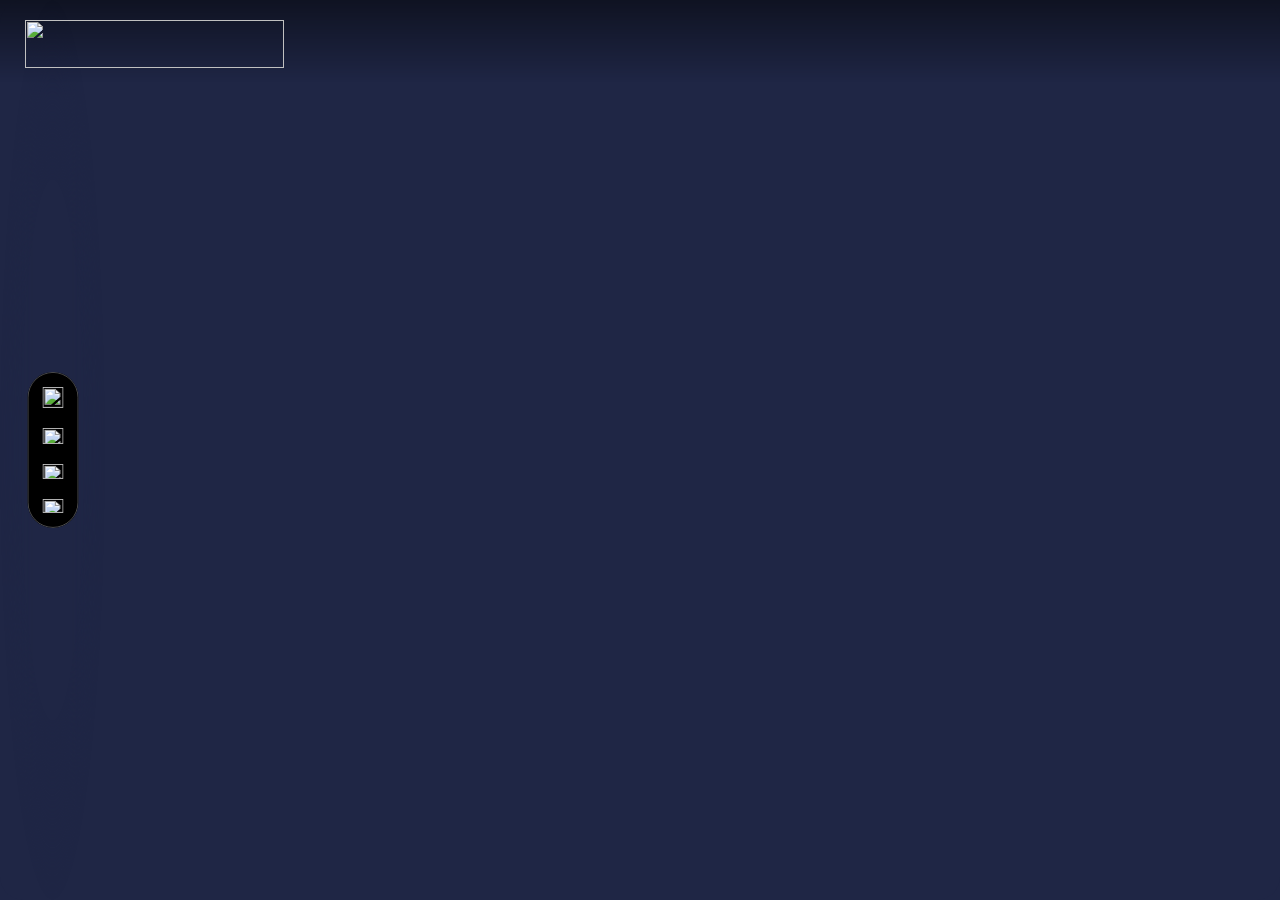
==== index.html @ d3532c1f "Export update from ReFramer" ====
<!DOCTYPE html>
<!-- Exported with ReFramer.site --><!-- Made in Framer · framer.com ✨ --><!-- Published Apr 3, 2026, 1:40 AM UTC --><html><head>
	<meta charset="utf-8">
	
	
	<script>try{if(localStorage.get("__framer_force_showing_editorbar_since")){const n=document.createElement("link");n.rel = "modulepreload";n.href="https://framer.com/edit/init.mjs";document.head.appendChild(n)}}catch(e){}</script>
	<!-- Start of headStart -->
    
    <!-- End of headStart -->
	<meta name="viewport" content="width=device-width">
	<meta name="generator" content="Framer 0ea0c8c">
	<title>SOUND</title>
    <meta name="description" content="a division of OneBckwrds. ">
    <meta name="framer-search-index" content="https://framerusercontent.com/sites/6inEaVMk2grixNBHelbTy5/searchIndex-jubYYOu0D5Bq.json">
    <meta name="framer-search-index-fallback" content="https://framerusercontent.com/sites/6inEaVMk2grixNBHelbTy5/searchIndex-I2uSWuNts4Jm.json">
    <link href="https://framerusercontent.com/images/EfOpJK9ZYY8UTPkIEVLcVHsOJQ.png" rel="icon" media="(prefers-color-scheme: light)">
    <link href="https://framerusercontent.com/images/EfOpJK9ZYY8UTPkIEVLcVHsOJQ.png" rel="icon" media="(prefers-color-scheme: dark)">
    <link rel="apple-touch-icon" href="https://framerusercontent.com/images/7PpCOZRvao9muLNOj91jq5JuSI.png">
    <!-- Open Graph / Facebook -->
    <meta property="og:type" content="website">
    <meta property="og:title" content="SOUND">
    <meta property="og:description" content="a division of OneBckwrds. ">
    <meta property="og:image" content="https://framerusercontent.com/images/JguQTQVWzZTLTg4MimQ6VENLI.png">
    <!-- Twitter -->
    <meta name="twitter:card" content="summary_large_image">
    <meta name="twitter:title" content="SOUND">
    <meta name="twitter:description" content="a division of OneBckwrds. ">
    <meta name="twitter:image" content="https://framerusercontent.com/images/JguQTQVWzZTLTg4MimQ6VENLI.png">
	
	<style data-framer-font-css="">/* latin-ext */
@font-face {
  font-family: 'Instrument Serif';
  font-style: normal;
  font-weight: 400;
  font-display: swap;
  src: url(https://fonts.gstatic.com/s/instrumentserif/v5/jizBRFtNs2ka5fXjeivQ4LroWlx-6zsTjmbI.woff2) format('woff2');
  unicode-range: U+0100-02BA, U+02BD-02C5, U+02C7-02CC, U+02CE-02D7, U+02DD-02FF, U+0304, U+0308, U+0329, U+1D00-1DBF, U+1E00-1E9F, U+1EF2-1EFF, U+2020, U+20A0-20AB, U+20AD-20C0, U+2113, U+2C60-2C7F, U+A720-A7FF;
}
/* latin */
@font-face {
  font-family: 'Instrument Serif';
  font-style: normal;
  font-weight: 400;
  font-display: swap;
  src: url(https://fonts.gstatic.com/s/instrumentserif/v5/jizBRFtNs2ka5fXjeivQ4LroWlx-6zUTjg.woff2) format('woff2');
  unicode-range: U+0000-00FF, U+0131, U+0152-0153, U+02BB-02BC, U+02C6, U+02DA, U+02DC, U+0304, U+0308, U+0329, U+2000-206F, U+20AC, U+2122, U+2191, U+2193, U+2212, U+2215, U+FEFF, U+FFFD;
}

@font-face { font-family: "Aktiv Grotesk Trial Regular"; src: url("https://framerusercontent.com/assets/ybUwxOM7ST1R50mHnlqQcAMPhw.woff2"); font-display: swap; font-style: normal; font-weight: 400 }
@font-face { font-family: "Aktiv Grotesk Trial SemiBold"; src: url("https://framerusercontent.com/assets/xbGMtZ6lCYRXmuq9Mj4T0ZfNfc8.woff2"); font-display: swap; font-style: normal; font-weight: 600 }
@font-face { font-family: "Inter"; src: url("https://framerusercontent.com/assets/5vvr9Vy74if2I6bQbJvbw7SY1pQ.woff2"); font-display: swap; font-style: normal; font-weight: 400; unicode-range: U+0460-052F, U+1C80-1C88, U+20B4, U+2DE0-2DFF, U+A640-A69F, U+FE2E-FE2F }
@font-face { font-family: "Inter"; src: url("https://framerusercontent.com/assets/EOr0mi4hNtlgWNn9if640EZzXCo.woff2"); font-display: swap; font-style: normal; font-weight: 400; unicode-range: U+0301, U+0400-045F, U+0490-0491, U+04B0-04B1, U+2116 }
@font-face { font-family: "Inter"; src: url("https://framerusercontent.com/assets/Y9k9QrlZAqio88Klkmbd8VoMQc.woff2"); font-display: swap; font-style: normal; font-weight: 400; unicode-range: U+1F00-1FFF }
@font-face { font-family: "Inter"; src: url("https://framerusercontent.com/assets/OYrD2tBIBPvoJXiIHnLoOXnY9M.woff2"); font-display: swap; font-style: normal; font-weight: 400; unicode-range: U+0370-03FF }
@font-face { font-family: "Inter"; src: url("https://framerusercontent.com/assets/JeYwfuaPfZHQhEG8U5gtPDZ7WQ.woff2"); font-display: swap; font-style: normal; font-weight: 400; unicode-range: U+0100-024F, U+0259, U+1E00-1EFF, U+2020, U+20A0-20AB, U+20AD-20CF, U+2113, U+2C60-2C7F, U+A720-A7FF }
@font-face { font-family: "Inter"; src: url("https://framerusercontent.com/assets/GrgcKwrN6d3Uz8EwcLHZxwEfC4.woff2"); font-display: swap; font-style: normal; font-weight: 400; unicode-range: U+0000-00FF, U+0131, U+0152-0153, U+02BB-02BC, U+02C6, U+02DA, U+02DC, U+2000-206F, U+2070, U+2074-207E, U+2080-208E, U+20AC, U+2122, U+2191, U+2193, U+2212, U+2215, U+FEFF, U+FFFD }
@font-face { font-family: "Inter"; src: url("https://framerusercontent.com/assets/b6Y37FthZeALduNqHicBT6FutY.woff2"); font-display: swap; font-style: normal; font-weight: 400; unicode-range: U+0102-0103, U+0110-0111, U+0128-0129, U+0168-0169, U+01A0-01A1, U+01AF-01B0, U+1EA0-1EF9, U+20AB }
@font-face { font-family: "Instrument Serif Placeholder"; src: local("Times New Roman"); ascent-override: 117.87%; descent-override: 36.91%; line-gap-override: 0.00%; size-adjust: 83.99% }
@font-face { font-family: "Aktiv Grotesk Trial Regular Placeholder"; src: local("Arial"); ascent-override: 97.43%; descent-override: 27.65%; line-gap-override: 0.00%; size-adjust: 102.33% }
@font-face { font-family: "Aktiv Grotesk Trial SemiBold Placeholder"; src: local("Arial"); ascent-override: 94.10%; descent-override: 26.71%; line-gap-override: 0.00%; size-adjust: 105.95% }
@font-face { font-family: "Inter Placeholder"; src: local("Arial"); ascent-override: 89.79%; descent-override: 22.36%; line-gap-override: 0.00%; size-adjust: 107.89% }</style>
	<link href="https://fonts.gstatic.com" rel="preconnect" crossorigin="">
	<meta name="robots" content="max-image-preview:large"><link rel="canonical" href="https://hearithere.framer.website/"><meta property="og:url" content="https://hearithere.framer.website/"><style data-framer-css-ssr-minified="" data-framer-components="framer-lib-cursors-host framer-CEoxD PropertyOverrides framer-hbYVl framer-ICrYz">html,body,#main{box-sizing:border-box;margin:0;padding:0}:root{-webkit-font-smoothing:antialiased;-moz-osx-font-smoothing:grayscale}*{box-sizing:border-box;-webkit-font-smoothing:inherit}h1,h2,h3,h4,h5,h6,p,figure{margin:0}body,input,textarea,select,button{font-family:sans-serif;font-size:12px}@supports (z-index:calc(infinity)){#__framer-badge-container{--infinity:infinity}}#__framer-badge-container{pointer-events:none;width:100%;z-index:calc(var(--infinity,2147480000));justify-content:flex-end;padding:20px;display:flex;position:fixed;bottom:0}body{--framer-will-change-override:none}@supports (background:-webkit-named-image(i)) and (not (grid-template-rows:subgrid)){body{--framer-will-change-override:transform}}body{--framer-will-change-filter-override:none}@supports (background:-webkit-named-image(i)) and (not (position-area:top right)){body{--framer-will-change-filter-override:filter}}[data-framer-component-type]{position:absolute}[data-framer-component-type=Text]{cursor:inherit}[data-framer-component-text-autosized] *{white-space:pre}[data-framer-component-type=Text]>*{text-align:var(--framer-text-alignment,start)}[data-framer-component-type=Text] span span,[data-framer-component-type=Text] p span,[data-framer-component-type=Text] h1 span,[data-framer-component-type=Text] h2 span,[data-framer-component-type=Text] h3 span,[data-framer-component-type=Text] h4 span,[data-framer-component-type=Text] h5 span,[data-framer-component-type=Text] h6 span{display:block}[data-framer-component-type=Text] span span span,[data-framer-component-type=Text] p span span,[data-framer-component-type=Text] h1 span span,[data-framer-component-type=Text] h2 span span,[data-framer-component-type=Text] h3 span span,[data-framer-component-type=Text] h4 span span,[data-framer-component-type=Text] h5 span span,[data-framer-component-type=Text] h6 span span{display:unset}[data-framer-component-type=Text] div div span,[data-framer-component-type=Text] a div span,[data-framer-component-type=Text] span span span,[data-framer-component-type=Text] p span span,[data-framer-component-type=Text] h1 span span,[data-framer-component-type=Text] h2 span span,[data-framer-component-type=Text] h3 span span,[data-framer-component-type=Text] h4 span span,[data-framer-component-type=Text] h5 span span,[data-framer-component-type=Text] h6 span span,[data-framer-component-type=Text] a{font-family:var(--font-family);font-style:var(--font-style);font-weight:min(calc(var(--framer-font-weight-increase,0) + var(--font-weight,400)),900);color:var(--text-color);letter-spacing:var(--letter-spacing);font-size:var(--font-size);text-transform:var(--text-transform);--text-decoration:var(--framer-text-decoration-style,solid)var(--framer-text-decoration,none)var(--framer-text-decoration-color,currentcolor)var(--framer-text-decoration-thickness,auto);--text-decoration-skip-ink:var(--framer-text-decoration-skip-ink);--text-underline-offset:var(--framer-text-decoration-offset);line-height:var(--line-height);--font-family:var(--framer-font-family);--font-style:var(--framer-font-style);--font-weight:var(--framer-font-weight);--text-color:var(--framer-text-color);--letter-spacing:var(--framer-letter-spacing);--font-size:var(--framer-font-size);--text-transform:var(--framer-text-transform);--line-height:var(--framer-line-height)}[data-framer-component-type=Text] a,[data-framer-component-type=Text] a div span,[data-framer-component-type=Text] a span span span,[data-framer-component-type=Text] a p span span,[data-framer-component-type=Text] a h1 span span,[data-framer-component-type=Text] a h2 span span,[data-framer-component-type=Text] a h3 span span,[data-framer-component-type=Text] a h4 span span,[data-framer-component-type=Text] a h5 span span,[data-framer-component-type=Text] a h6 span span{--font-family:var(--framer-link-font-family,var(--framer-font-family));--font-style:var(--framer-link-font-style,var(--framer-font-style));--font-weight:var(--framer-link-font-weight,var(--framer-font-weight));--text-color:var(--framer-link-text-color,var(--framer-text-color));--font-size:var(--framer-link-font-size,var(--framer-font-size));--text-transform:var(--framer-link-text-transform,var(--framer-text-transform));--text-decoration:var(--framer-link-text-decoration-style,var(--framer-text-decoration-style,solid))var(--framer-link-text-decoration,var(--framer-text-decoration,none))var(--framer-link-text-decoration-color,var(--framer-text-decoration-color,currentcolor))var(--framer-link-text-decoration-thickness,var(--framer-text-decoration-thickness,auto));--text-decoration-skip-ink:var(--framer-link-text-decoration-skip-ink,var(--framer-text-decoration-skip-ink));--text-underline-offset:var(--framer-link-text-decoration-offset,var(--framer-text-decoration-offset))}[data-framer-component-type=Text] a:hover,[data-framer-component-type=Text] a div span:hover,[data-framer-component-type=Text] a span span span:hover,[data-framer-component-type=Text] a p span span:hover,[data-framer-component-type=Text] a h1 span span:hover,[data-framer-component-type=Text] a h2 span span:hover,[data-framer-component-type=Text] a h3 span span:hover,[data-framer-component-type=Text] a h4 span span:hover,[data-framer-component-type=Text] a h5 span span:hover,[data-framer-component-type=Text] a h6 span span:hover{--font-family:var(--framer-link-hover-font-family,var(--framer-link-font-family,var(--framer-font-family)));--font-style:var(--framer-link-hover-font-style,var(--framer-link-font-style,var(--framer-font-style)));--font-weight:var(--framer-link-hover-font-weight,var(--framer-link-font-weight,var(--framer-font-weight)));--text-color:var(--framer-link-hover-text-color,var(--framer-link-text-color,var(--framer-text-color)));--font-size:var(--framer-link-hover-font-size,var(--framer-link-font-size,var(--framer-font-size)));--text-transform:var(--framer-link-hover-text-transform,var(--framer-link-text-transform,var(--framer-text-transform)));--text-decoration:var(--framer-link-hover-text-decoration-style,var(--framer-link-text-decoration-style,var(--framer-text-decoration-style,solid)))var(--framer-link-hover-text-decoration,var(--framer-link-text-decoration,var(--framer-text-decoration,none)))var(--framer-link-hover-text-decoration-color,var(--framer-link-text-decoration-color,var(--framer-text-decoration-color,currentcolor)))var(--framer-link-hover-text-decoration-thickness,var(--framer-link-text-decoration-thickness,var(--framer-text-decoration-thickness,auto)));--text-decoration-skip-ink:var(--framer-link-hover-text-decoration-skip-ink,var(--framer-link-text-decoration-skip-ink,var(--framer-text-decoration-skip-ink)));--text-underline-offset:var(--framer-link-hover-text-decoration-offset,var(--framer-link-text-decoration-offset,var(--framer-text-decoration-offset)))}[data-framer-component-type=Text].isCurrent a,[data-framer-component-type=Text].isCurrent a div span,[data-framer-component-type=Text].isCurrent a span span span,[data-framer-component-type=Text].isCurrent a p span span,[data-framer-component-type=Text].isCurrent a h1 span span,[data-framer-component-type=Text].isCurrent a h2 span span,[data-framer-component-type=Text].isCurrent a h3 span span,[data-framer-component-type=Text].isCurrent a h4 span span,[data-framer-component-type=Text].isCurrent a h5 span span,[data-framer-component-type=Text].isCurrent a h6 span span{--font-family:var(--framer-link-current-font-family,var(--framer-link-font-family,var(--framer-font-family)));--font-style:var(--framer-link-current-font-style,var(--framer-link-font-style,var(--framer-font-style)));--font-weight:var(--framer-link-current-font-weight,var(--framer-link-font-weight,var(--framer-font-weight)));--text-color:var(--framer-link-current-text-color,var(--framer-link-text-color,var(--framer-text-color)));--font-size:var(--framer-link-current-font-size,var(--framer-link-font-size,var(--framer-font-size)));--text-transform:var(--framer-link-current-text-transform,var(--framer-link-text-transform,var(--framer-text-transform)));--text-decoration:var(--framer-link-current-text-decoration-style,var(--framer-link-text-decoration-style,var(--framer-text-decoration-style,solid)))var(--framer-link-current-text-decoration,var(--framer-link-text-decoration,var(--framer-text-decoration,none)))var(--framer-link-current-text-decoration-color,var(--framer-link-text-decoration-color,var(--framer-text-decoration-color,currentcolor)))var(--framer-link-current-text-decoration-thickness,var(--framer-link-text-decoration-thickness,var(--framer-text-decoration-thickness,auto)));--text-decoration-skip-ink:var(--framer-link-current-text-decoration-skip-ink,var(--framer-link-text-decoration-skip-ink,var(--framer-text-decoration-skip-ink)));--text-underline-offset:var(--framer-link-current-text-decoration-offset,var(--framer-link-text-decoration-offset,var(--framer-text-decoration-offset)))}[data-framer-component-type=RichTextContainer]{outline:none;flex-direction:column;flex-shrink:0;justify-content:flex-start;display:flex}p.framer-text,div.framer-text,figure.framer-text,h1.framer-text,h2.framer-text,h3.framer-text,h4.framer-text,h5.framer-text,h6.framer-text,ol.framer-text,ul.framer-text{margin:0;padding:0}p.framer-text,div.framer-text,h1.framer-text,h2.framer-text,h3.framer-text,h4.framer-text,h5.framer-text,h6.framer-text,li.framer-text,ol.framer-text,ul.framer-text,mark.framer-text,span.framer-text:not([data-text-fill]){font-family:var(--framer-font-family-preview,var(--framer-blockquote-font-family,var(--framer-font-family,Inter,Inter Placeholder,sans-serif)));font-style:var(--framer-font-style-preview,var(--framer-blockquote-font-style,var(--framer-font-style,normal)));font-weight:var(--framer-font-weight-preview,var(--framer-blockquote-font-weight,var(--framer-font-weight,400)));color:var(--framer-blockquote-text-color,var(--framer-text-color,#000));font-size:calc(var(--framer-blockquote-font-size,var(--framer-font-size,16px))*var(--framer-font-size-scale,1));letter-spacing:var(--framer-blockquote-letter-spacing,var(--framer-letter-spacing,0));text-transform:var(--framer-blockquote-text-transform,var(--framer-text-transform,none));-webkit-text-decoration-line:var(--framer-blockquote-text-decoration,var(--framer-text-decoration,initial));text-decoration-line:var(--framer-blockquote-text-decoration,var(--framer-text-decoration,initial));-webkit-text-decoration-style:var(--framer-blockquote-text-decoration-style,var(--framer-text-decoration-style,initial));text-decoration-style:var(--framer-blockquote-text-decoration-style,var(--framer-text-decoration-style,initial));-webkit-text-decoration-color:var(--framer-blockquote-text-decoration-color,var(--framer-text-decoration-color,initial));text-decoration-color:var(--framer-blockquote-text-decoration-color,var(--framer-text-decoration-color,initial));text-decoration-thickness:var(--framer-blockquote-text-decoration-thickness,var(--framer-text-decoration-thickness,initial));text-decoration-skip-ink:var(--framer-blockquote-text-decoration-skip-ink,var(--framer-text-decoration-skip-ink,initial));text-underline-offset:var(--framer-blockquote-text-decoration-offset,var(--framer-text-decoration-offset,initial));line-height:var(--framer-blockquote-line-height,var(--framer-line-height,1.2em));text-align:var(--framer-blockquote-text-alignment,var(--framer-text-alignment,start));-webkit-text-stroke-width:var(--framer-text-stroke-width,initial);-webkit-text-stroke-color:var(--framer-text-stroke-color,initial);-moz-font-feature-settings:var(--framer-font-open-type-features,initial);-webkit-font-feature-settings:var(--framer-font-open-type-features,initial);font-feature-settings:var(--framer-font-open-type-features,initial);font-variation-settings:var(--framer-font-variation-axes-preview,var(--framer-font-variation-axes,normal));text-wrap:var(--framer-text-wrap-override,var(--framer-text-wrap))}mark.framer-text,p.framer-text,div.framer-text,h1.framer-text,h2.framer-text,h3.framer-text,h4.framer-text,h5.framer-text,h6.framer-text,li.framer-text,ol.framer-text,ul.framer-text{background-color:var(--framer-blockquote-text-background-color,var(--framer-text-background-color,initial));border-radius:var(--framer-blockquote-text-background-radius,var(--framer-text-background-radius,initial));corner-shape:var(--framer-blockquote-text-background-corner-shape,var(--framer-text-background-corner-shape,initial));padding:var(--framer-blockquote-text-background-padding,var(--framer-text-background-padding,initial))}@supports not (color:color(display-p3 1 1 1)){p.framer-text,div.framer-text,h1.framer-text,h2.framer-text,h3.framer-text,h4.framer-text,h5.framer-text,h6.framer-text,li.framer-text,ol.framer-text,ul.framer-text,span.framer-text:not([data-text-fill]){color:var(--framer-blockquote-text-color-rgb,var(--framer-blockquote-text-color,var(--framer-text-color-rgb,var(--framer-text-color,#000))));-webkit-text-stroke-color:var(--framer-text-stroke-color-rgb,var(--framer-text-stroke-color,initial))}mark.framer-text{background-color:var(--framer-blockquote-text-background-color-rgb,var(--framer-blockquote-text-background-color,var(--framer-text-background-color-rgb,var(--framer-text-background-color,initial))))}}.framer-fit-text .framer-text{white-space:nowrap;white-space-collapse:preserve}strong.framer-text{font-family:var(--framer-blockquote-font-family-bold,var(--framer-font-family-bold));font-style:var(--framer-blockquote-font-style-bold,var(--framer-font-style-bold));font-weight:var(--framer-blockquote-font-weight-bold,var(--framer-font-weight-bold,bolder));font-variation-settings:var(--framer-blockquote-font-variation-axes-bold,var(--framer-font-variation-axes-bold))}em.framer-text{font-family:var(--framer-blockquote-font-family-italic,var(--framer-font-family-italic));font-style:var(--framer-blockquote-font-style-italic,var(--framer-font-style-italic,italic));font-weight:var(--framer-blockquote-font-weight-italic,var(--framer-font-weight-italic));font-variation-settings:var(--framer-blockquote-font-variation-axes-italic,var(--framer-font-variation-axes-italic))}em.framer-text>strong.framer-text{font-family:var(--framer-blockquote-font-family-bold-italic,var(--framer-font-family-bold-italic));font-style:var(--framer-blockquote-font-style-bold-italic,var(--framer-font-style-bold-italic,italic));font-weight:var(--framer-blockquote-font-weight-bold-italic,var(--framer-font-weight-bold-italic,bolder));font-variation-settings:var(--framer-blockquote-font-variation-axes-bold-italic,var(--framer-font-variation-axes-bold-italic))}p.framer-text:not(:first-child),div.framer-text:not(:first-child),h1.framer-text:not(:first-child),h2.framer-text:not(:first-child),h3.framer-text:not(:first-child),h4.framer-text:not(:first-child),h5.framer-text:not(:first-child),h6.framer-text:not(:first-child),ol.framer-text:not(:first-child),ul.framer-text:not(:first-child),blockquote.framer-text:not(:first-child),table.framer-text:not(:first-child),figure.framer-text:not(:first-child),.framer-image.framer-text:not(:first-child){margin-top:var(--framer-blockquote-paragraph-spacing,var(--framer-paragraph-spacing,0))}li.framer-text>ul.framer-text:nth-child(2),li.framer-text>ol.framer-text:nth-child(2){margin-top:0}.framer-text[data-text-fill]{-webkit-text-fill-color:transparent;padding:max(0em,calc(calc(1.3em - var(--framer-blockquote-line-height,var(--framer-line-height,1.3em)))/2));margin:min(0em,calc(calc(1.3em - var(--framer-blockquote-line-height,var(--framer-line-height,1.3em)))/-2));-webkit-background-clip:text;background-clip:text;display:inline-block}code.framer-text,code.framer-text span.framer-text:not([data-text-fill]){font-family:var(--framer-code-font-family,var(--framer-font-family,Inter,Inter Placeholder,sans-serif));font-style:var(--framer-blockquote-font-style,var(--framer-code-font-style,var(--framer-font-style,normal)));font-weight:var(--framer-blockquote-font-weight,var(--framer-code-font-weight,var(--framer-font-weight,400)));color:var(--framer-blockquote-text-color,var(--framer-code-text-color,var(--framer-text-color,#000)));font-size:calc(var(--framer-blockquote-font-size,var(--framer-font-size,16px))*var(--framer-font-size-scale,1));letter-spacing:var(--framer-blockquote-letter-spacing,var(--framer-letter-spacing,0));line-height:var(--framer-blockquote-line-height,var(--framer-line-height,1.2em))}@supports not (color:color(display-p3 1 1 1)){code.framer-text,code.framer-text span.framer-text:not([data-text-fill]){color:var(--framer-blockquote-text-color-rgb,var(--framer-blockquote-text-color,var(--framer-code-text-color-rgb,var(--framer-code-text-color,var(--framer-text-color-rgb,var(--framer-text-color,#000))))))}}blockquote.framer-text{unicode-bidi:initial;margin-block-start:initial;margin-block-end:initial;margin-inline-start:initial;margin-inline-end:initial}a.framer-text,a.framer-text span.framer-text:not([data-text-fill]),span.framer-text[data-nested-link],span.framer-text[data-nested-link] span.framer-text:not([data-text-fill]){color:inherit;font-family:var(--framer-font-family-preview,var(--framer-blockquote-font-family,var(--framer-link-font-family,var(--framer-font-family,Inter,Inter Placeholder,sans-serif))));font-style:var(--framer-font-style-preview,var(--framer-blockquote-font-style,var(--framer-link-font-style,var(--framer-font-style,normal))));font-weight:var(--framer-font-weight-preview,var(--framer-blockquote-font-weight,var(--framer-link-font-weight,var(--framer-font-weight,400))));font-size:calc(var(--framer-blockquote-font-size,var(--framer-font-size,16px))*var(--framer-font-size-scale,1));text-transform:var(--framer-blockquote-text-transform,var(--framer-link-text-transform,var(--framer-text-transform,none)));cursor:var(--framer-custom-cursors,pointer);background-color:initial;border-radius:var(--framer-link-text-background-radius,initial);corner-shape:var(--framer-link-text-background-corner-shape,initial);padding:var(--framer-link-text-background-padding,initial)}a.framer-text,span.framer-text[data-nested-link]{color:var(--framer-blockquote-text-color,var(--framer-link-text-color,var(--framer-text-color,#000)));-webkit-text-decoration-line:var(--framer-blockquote-text-decoration,var(--framer-link-text-decoration,var(--framer-text-decoration,initial)));text-decoration-line:var(--framer-blockquote-text-decoration,var(--framer-link-text-decoration,var(--framer-text-decoration,initial)));-webkit-text-decoration-style:var(--framer-blockquote-text-decoration-style,var(--framer-link-text-decoration-style,var(--framer-text-decoration-style,initial)));text-decoration-style:var(--framer-blockquote-text-decoration-style,var(--framer-link-text-decoration-style,var(--framer-text-decoration-style,initial)));-webkit-text-decoration-color:var(--framer-blockquote-text-decoration-color,var(--framer-link-text-decoration-color,var(--framer-text-decoration-color,initial)));text-decoration-color:var(--framer-blockquote-text-decoration-color,var(--framer-link-text-decoration-color,var(--framer-text-decoration-color,initial)));text-decoration-thickness:var(--framer-blockquote-text-decoration-thickness,var(--framer-link-text-decoration-thickness,var(--framer-text-decoration-thickness,initial)));text-decoration-skip-ink:var(--framer-blockquote-text-decoration-skip-ink,var(--framer-link-text-decoration-skip-ink,var(--framer-text-decoration-skip-ink,initial)));text-underline-offset:var(--framer-blockquote-text-decoration-offset,var(--framer-link-text-decoration-offset,var(--framer-text-decoration-offset,initial)));background-color:var(--framer-link-text-background-color,initial)}@supports not (color:color(display-p3 1 1 1)){a.framer-text,span.framer-text[data-nested-link]{color:var(--framer-blockquote-text-color-rgb,var(--framer-blockquote-text-color,var(--framer-link-text-color-rgb,var(--framer-link-text-color,var(--framer-text-color-rgb,var(--framer-text-color,#000))))));background-color:var(--framer-link-text-background-color-rgb,var(--framer-link-text-background-color,initial));-webkit-text-decoration-color:var(--framer-link-text-decoration-color-rgb,var(--framer-link-text-decoration-color,var(--framer-text-decoration-color-rgb,var(--framer-text-decoration-color,currentcolor))));text-decoration-color:var(--framer-link-text-decoration-color-rgb,var(--framer-link-text-decoration-color,var(--framer-text-decoration-color-rgb,var(--framer-text-decoration-color,currentcolor))))}}code.framer-text a.framer-text,code.framer-text a.framer-text span.framer-text:not([data-text-fill]),code.framer-text span.framer-text[data-nested-link],code.framer-text span.framer-text[data-nested-link] span.framer-text:not([data-text-fill]){font-family:var(--framer-code-font-family,var(--framer-font-family,Inter,Inter Placeholder,sans-serif));font-style:var(--framer-blockquote-font-style,var(--framer-code-font-style,var(--framer-font-style,normal)));font-weight:var(--framer-blockquote-font-weight,var(--framer-code-font-weight,var(--framer-font-weight,400)));color:inherit;font-size:calc(var(--framer-blockquote-font-size,var(--framer-font-size,16px))*var(--framer-font-size-scale,1))}code.framer-text a.framer-text,code.framer-text span.framer-text[data-nested-link]{color:var(--framer-blockquote-text-color,var(--framer-link-text-color,var(--framer-code-text-color,var(--framer-text-color,#000))))}@supports not (color:color(display-p3 1 1 1)){code.framer-text a.framer-text,code.framer-text a.framer-text span.framer-text:not([data-text-fill]),code.framer-text span.framer-text[data-nested-link],code.framer-text span.framer-text[data-nested-link] span.framer-text:not([data-text-fill]){color:var(--framer-blockquote-text-color-rgb,var(--framer-blockquote-text-color,var(--framer-link-text-color-rgb,var(--framer-link-text-color,var(--framer-code-text-color-rgb,var(--framer-code-text-color,var(--framer-text-color-rgb,var(--framer-text-color,#000))))))))}}a.framer-text:hover,a.framer-text:hover span.framer-text:not([data-text-fill]),span.framer-text[data-nested-link]:hover,span.framer-text[data-nested-link]:hover span.framer-text:not([data-text-fill]){font-family:var(--framer-font-family-preview,var(--framer-link-hover-font-family,var(--framer-blockquote-font-family,var(--framer-link-font-family,var(--framer-font-family,Inter,Inter Placeholder,sans-serif)))));font-style:var(--framer-font-style-preview,var(--framer-link-hover-font-style,var(--framer-blockquote-font-style,var(--framer-link-font-style,var(--framer-font-style,normal)))));font-weight:var(--framer-font-weight-preview,var(--framer-link-hover-font-weight,var(--framer-blockquote-font-weight,var(--framer-link-font-weight,var(--framer-font-weight,400)))));font-size:calc(var(--framer-link-hover-font-size,var(--framer-blockquote-font-size,var(--framer-font-size,16px)))*var(--framer-font-size-scale,1));text-transform:var(--framer-link-hover-text-transform,var(--framer-blockquote-text-transform,var(--framer-link-text-transform,var(--framer-text-transform,none))));border-radius:var(--framer-link-hover-text-background-radius,var(--framer-link-text-background-radius,var(--framer-text-background-radius,initial)));corner-shape:var(--framer-link-hover-text-background-corner-shape,var(--framer-link-text-background-corner-shape,var(--framer-text-background-corner-shape,initial)));padding:var(--framer-link-hover-text-background-padding,var(--framer-link-text-background-padding,var(--framer-text-background-padding,initial)))}a.framer-text:hover,span.framer-text[data-nested-link]:hover{color:var(--framer-link-hover-text-color,var(--framer-blockquote-text-color,var(--framer-link-text-color,var(--framer-text-color,#000))));-webkit-text-decoration-line:var(--framer-link-hover-text-decoration,var(--framer-blockquote-text-decoration,var(--framer-link-text-decoration,var(--framer-text-decoration,initial))));text-decoration-line:var(--framer-link-hover-text-decoration,var(--framer-blockquote-text-decoration,var(--framer-link-text-decoration,var(--framer-text-decoration,initial))));-webkit-text-decoration-style:var(--framer-link-hover-text-decoration-style,var(--framer-blockquote-text-decoration-style,var(--framer-link-text-decoration-style,var(--framer-text-decoration-style,initial))));text-decoration-style:var(--framer-link-hover-text-decoration-style,var(--framer-blockquote-text-decoration-style,var(--framer-link-text-decoration-style,var(--framer-text-decoration-style,initial))));-webkit-text-decoration-color:var(--framer-link-hover-text-decoration-color,var(--framer-blockquote-text-decoration-color,var(--framer-link-text-decoration-color,var(--framer-text-decoration-color,initial))));text-decoration-color:var(--framer-link-hover-text-decoration-color,var(--framer-blockquote-text-decoration-color,var(--framer-link-text-decoration-color,var(--framer-text-decoration-color,initial))));text-decoration-thickness:var(--framer-link-hover-text-decoration-thickness,var(--framer-blockquote-text-decoration-thickness,var(--framer-link-text-decoration-thickness,var(--framer-text-decoration-thickness,initial))));text-decoration-skip-ink:var(--framer-link-hover-text-decoration-skip-ink,var(--framer-blockquote-text-decoration-skip-ink,var(--framer-link-text-decoration-skip-ink,var(--framer-text-decoration-skip-ink,initial))));text-underline-offset:var(--framer-link-hover-text-decoration-offset,var(--framer-blockquote-text-decoration-offset,var(--framer-link-text-decoration-offset,var(--framer-text-decoration-offset,initial))));background-color:var(--framer-link-hover-text-background-color,var(--framer-link-text-background-color,var(--framer-text-background-color,initial)))}@supports not (color:color(display-p3 1 1 1)){a.framer-text:hover,span.framer-text[data-nested-link]:hover{color:var(--framer-link-hover-text-color-rgb,var(--framer-link-hover-text-color,var(--framer-blockquote-text-color-rgb,var(--framer-blockquote-text-color,var(--framer-link-text-color-rgb,var(--framer-link-text-color,var(--framer-text-color-rgb,var(--framer-text-color,#000))))))));background-color:var(--framer-link-hover-text-background-color-rgb,var(--framer-link-hover-text-background-color,var(--framer-link-text-background-color-rgb,var(--framer-link-text-background-color,var(--framer-text-background-color-rgb,var(--framer-text-background-color,initial))))));-webkit-text-decoration-color:var(--framer-link-hover-text-decoration-color-rgb,var(--framer-link-hover-text-decoration-color,var(--framer-link-text-decoration-color-rgb,var(--framer-link-text-decoration-color,var(--framer-text-decoration-color-rgb,var(--framer-text-decoration-color,currentcolor))))));text-decoration-color:var(--framer-link-hover-text-decoration-color-rgb,var(--framer-link-hover-text-decoration-color,var(--framer-link-text-decoration-color-rgb,var(--framer-link-text-decoration-color,var(--framer-text-decoration-color-rgb,var(--framer-text-decoration-color,currentcolor))))))}}code.framer-text a.framer-text:hover,code.framer-text span.framer-text[data-nested-link]:hover{color:var(--framer-link-hover-text-color,var(--framer-blockquote-text-color,var(--framer-link-text-color,var(--framer-code-text-color,var(--framer-text-color,#000)))))}@supports not (color:color(display-p3 1 1 1)){code.framer-text a.framer-text:hover,code.framer-text span.framer-text[data-nested-link]:hover{color:var(--framer-link-hover-text-color-rgb,var(--framer-link-hover-text-color,var(--framer-blockquote-text-color-rgb,var(--framer-blockquote-text-color,var(--framer-link-text-color-rgb,var(--framer-link-text-color,var(--framer-code-text-color-rgb,var(--framer-code-text-color,var(--framer-text-color-rgb,var(--framer-text-color,#000))))))))))}}a.framer-text[data-framer-page-link-current],a.framer-text[data-framer-page-link-current] span.framer-text:not([data-text-fill]),span.framer-text[data-framer-page-link-current],span.framer-text[data-framer-page-link-current] span.framer-text:not([data-text-fill]){font-family:var(--framer-font-family-preview,var(--framer-link-current-font-family,var(--framer-link-font-family,var(--framer-font-family,Inter,Inter Placeholder,sans-serif))));font-style:var(--framer-font-style-preview,var(--framer-link-current-font-style,var(--framer-link-font-style,var(--framer-font-style,normal))));font-weight:var(--framer-font-weight-preview,var(--framer-link-current-font-weight,var(--framer-link-font-weight,var(--framer-font-weight,400))));font-size:calc(var(--framer-link-current-font-size,var(--framer-link-font-size,var(--framer-font-size,16px)))*var(--framer-font-size-scale,1));text-transform:var(--framer-link-current-text-transform,var(--framer-link-text-transform,var(--framer-text-transform,none)));border-radius:var(--framer-link-current-text-background-radius,var(--framer-link-text-background-radius,initial));corner-shape:var(--framer-link-current-text-background-corner-shape,var(--framer-link-text-background-corner-shape,initial));padding:var(--framer-link-current-text-background-padding,var(--framer-link-text-background-padding,initial))}a.framer-text[data-framer-page-link-current],span.framer-text[data-framer-page-link-current]{color:var(--framer-link-current-text-color,var(--framer-link-text-color,var(--framer-text-color,#000)));-webkit-text-decoration-line:var(--framer-link-current-text-decoration,var(--framer-link-text-decoration,var(--framer-text-decoration,initial)));text-decoration-line:var(--framer-link-current-text-decoration,var(--framer-link-text-decoration,var(--framer-text-decoration,initial)));-webkit-text-decoration-style:var(--framer-link-current-text-decoration-style,var(--framer-link-text-decoration-style,var(--framer-text-decoration-style,initial)));text-decoration-style:var(--framer-link-current-text-decoration-style,var(--framer-link-text-decoration-style,var(--framer-text-decoration-style,initial)));-webkit-text-decoration-color:var(--framer-link-current-text-decoration-color,var(--framer-link-text-decoration-color,var(--framer-text-decoration-color,initial)));text-decoration-color:var(--framer-link-current-text-decoration-color,var(--framer-link-text-decoration-color,var(--framer-text-decoration-color,initial)));text-decoration-thickness:var(--framer-link-current-text-decoration-thickness,var(--framer-link-text-decoration-thickness,var(--framer-text-decoration-thickness,initial)));text-decoration-skip-ink:var(--framer-link-current-text-decoration-skip-ink,var(--framer-link-text-decoration-skip-ink,var(--framer-text-decoration-skip-ink,initial)));text-underline-offset:var(--framer-link-current-text-decoration-offset,var(--framer-link-text-decoration-offset,var(--framer-text-decoration-offset,initial)));background-color:var(--framer-link-current-text-background-color,var(--framer-link-text-background-color,var(--framer-text-background-color,initial)))}@supports not (color:color(display-p3 1 1 1)){a.framer-text[data-framer-page-link-current],span.framer-text[data-framer-page-link-current]{color:var(--framer-link-current-text-color-rgb,var(--framer-link-current-text-color,var(--framer-link-text-color-rgb,var(--framer-link-text-color,var(--framer-text-color-rgb,var(--framer-text-color,#000))))));background-color:var(--framer-link-current-text-background-color-rgb,var(--framer-link-current-text-background-color,var(--framer-link-text-background-color-rgb,var(--framer-link-text-background-color,var(--framer-text-background-color-rgb,var(--framer-text-background-color,initial))))));-webkit-text-decoration-color:var(--framer-link-current-text-decoration-color-rgb,var(--framer-link-current-text-decoration-color,var(--framer-link-text-decoration-color-rgb,var(--framer-link-text-decoration-color,var(--framer-text-decoration-color-rgb,var(--framer-text-decoration-color,currentcolor))))));text-decoration-color:var(--framer-link-current-text-decoration-color-rgb,var(--framer-link-current-text-decoration-color,var(--framer-link-text-decoration-color-rgb,var(--framer-link-text-decoration-color,var(--framer-text-decoration-color-rgb,var(--framer-text-decoration-color,currentcolor))))))}}code.framer-text a.framer-text[data-framer-page-link-current],code.framer-text a.framer-text[data-framer-page-link-current] span.framer-text:not([data-text-fill]),code.framer-text span.framer-text[data-framer-page-link-current],code.framer-text span.framer-text[data-framer-page-link-current] span.framer-text:not([data-text-fill]){font-family:var(--framer-code-font-family,var(--framer-font-family,Inter,Inter Placeholder,sans-serif));font-style:var(--framer-code-font-style,var(--framer-font-style,normal));font-weight:var(--framer-code-font-weight,var(--framer-font-weight,400));color:inherit;font-size:calc(var(--framer-link-current-font-size,var(--framer-link-font-size,var(--framer-font-size,16px)))*var(--framer-font-size-scale,1))}code.framer-text a.framer-text[data-framer-page-link-current],code.framer-text span.framer-text[data-framer-page-link-current]{color:var(--framer-link-current-text-color,var(--framer-link-text-color,var(--framer-code-text-color,var(--framer-text-color,#000))))}@supports not (color:color(display-p3 1 1 1)){code.framer-text a.framer-text[data-framer-page-link-current],code.framer-text a.framer-text[data-framer-page-link-current] span.framer-text:not([data-text-fill]),code.framer-text span.framer-text[data-framer-page-link-current],code.framer-text span.framer-text[data-framer-page-link-current] span.framer-text:not([data-text-fill]){color:var(--framer-link-current-text-color-rgb,var(--framer-link-current-text-color,var(--framer-link-text-color-rgb,var(--framer-link-text-color,var(--framer-code-text-color-rgb,var(--framer-code-text-color,var(--framer-text-color-rgb,var(--framer-text-color,#000))))))));background-color:var(--framer-link-current-text-background-color-rgb,var(--framer-link-current-text-background-color,var(--framer-link-text-background-color-rgb,var(--framer-link-text-background-color,var(--framer-text-background-color-rgb,var(--framer-text-background-color,initial))))))}}a.framer-text[data-framer-page-link-current]:hover,a.framer-text[data-framer-page-link-current]:hover span.framer-text:not([data-text-fill]),span.framer-text[data-framer-page-link-current]:hover,span.framer-text[data-framer-page-link-current]:hover span.framer-text:not([data-text-fill]){color:inherit;font-family:var(--framer-font-family-preview,var(--framer-link-hover-font-family,var(--framer-link-current-font-family,var(--framer-link-font-family,var(--framer-font-family,Inter,Inter Placeholder,sans-serif)))));font-style:var(--framer-font-style-preview,var(--framer-link-hover-font-style,var(--framer-link-current-font-style,var(--framer-link-font-style,var(--framer-font-style,normal)))));font-weight:var(--framer-font-weight-preview,var(--framer-link-hover-font-weight,var(--framer-link-current-font-weight,var(--framer-link-font-weight,var(--framer-font-weight,400)))));font-size:calc(var(--framer-link-hover-font-size,var(--framer-link-current-font-size,var(--framer-link-font-size,var(--framer-font-size,16px))))*var(--framer-font-size-scale,1));text-transform:var(--framer-link-hover-text-transform,var(--framer-link-current-text-transform,var(--framer-link-text-transform,var(--framer-text-transform,none))));border-radius:var(--framer-link-hover-text-background-radius,var(--framer-link-current-text-background-radius,var(--framer-link-text-background-radius,initial)));corner-shape:var(--framer-link-hover-text-background-corner-shape,var(--framer-link-current-text-background-corner-shape,var(--framer-link-text-background-corner-shape,initial)));padding:var(--framer-link-hover-text-background-padding,var(--framer-link-current-text-background-padding,var(--framer-link-text-background-padding,initial)))}a.framer-text[data-framer-page-link-current]:hover,span.framer-text[data-framer-page-link-current]:hover{color:var(--framer-link-hover-text-color,var(--framer-link-current-text-color,var(--framer-link-text-color,var(--framer-text-color,#000))));-webkit-text-decoration-line:var(--framer-link-hover-text-decoration,var(--framer-link-current-text-decoration,var(--framer-link-text-decoration,var(--framer-text-decoration,initial))));text-decoration-line:var(--framer-link-hover-text-decoration,var(--framer-link-current-text-decoration,var(--framer-link-text-decoration,var(--framer-text-decoration,initial))));-webkit-text-decoration-style:var(--framer-link-hover-text-decoration-style,var(--framer-link-current-text-decoration-style,var(--framer-link-text-decoration-style,var(--framer-text-decoration-style,initial))));text-decoration-style:var(--framer-link-hover-text-decoration-style,var(--framer-link-current-text-decoration-style,var(--framer-link-text-decoration-style,var(--framer-text-decoration-style,initial))));-webkit-text-decoration-color:var(--framer-link-hover-text-decoration-color,var(--framer-link-current-text-decoration-color,var(--framer-link-text-decoration-color,var(--framer-text-decoration-color,initial))));text-decoration-color:var(--framer-link-hover-text-decoration-color,var(--framer-link-current-text-decoration-color,var(--framer-link-text-decoration-color,var(--framer-text-decoration-color,initial))));text-decoration-thickness:var(--framer-link-hover-text-decoration-thickness,var(--framer-link-current-text-decoration-thickness,var(--framer-link-text-decoration-thickness,var(--framer-text-decoration-thickness,initial))));text-decoration-skip-ink:var(--framer-link-hover-text-decoration-skip-ink,var(--framer-link-current-text-decoration-skip-ink,var(--framer-link-text-decoration-skip-ink,var(--framer-text-decoration-skip-ink,initial))));text-underline-offset:var(--framer-link-hover-text-decoration-offset,var(--framer-link-current-text-decoration-offset,var(--framer-link-text-decoration-offset,var(--framer-text-decoration-offset,initial))));background-color:var(--framer-link-hover-text-background-color,var(--framer-link-current-text-background-color,var(--framer-link-text-background-color,initial)))}@supports not (color:color(display-p3 1 1 1)){a.framer-text[data-framer-page-link-current]:hover,span.framer-text[data-framer-page-link-current]:hover{color:var(--framer-link-hover-text-color-rgb,var(--framer-link-hover-text-color,var(--framer-link-current-text-color-rgb,var(--framer-link-current-text-color,var(--framer-link-text-color-rgb,var(--framer-link-text-color,var(--framer-code-text-color-rgb,var(--framer-code-text-color,var(--framer-text-color-rgb,var(--framer-text-color,#000))))))))));background-color:var(--framer-link-hover-text-background-color-rgb,var(--framer-link-hover-text-background-color,var(--framer-link-current-text-background-color-rgb,var(--framer-link-current-text-background-color,var(--framer-link-text-background-color-rgb,var(--framer-link-text-background-color,initial))))));-webkit-text-decoration-color:var(--framer-link-hover-text-decoration-color-rgb,var(--framer-link-hover-text-decoration-color,var(--framer-link-current-text-decoration-color-rgb,var(--framer-link-current-text-decoration-color,var(--framer-link-text-decoration-color-rgb,var(--framer-link-text-decoration-color,var(--framer-text-decoration-color-rgb,var(--framer-text-decoration-color,currentcolor))))))));text-decoration-color:var(--framer-link-hover-text-decoration-color-rgb,var(--framer-link-hover-text-decoration-color,var(--framer-link-current-text-decoration-color-rgb,var(--framer-link-current-text-decoration-color,var(--framer-link-text-decoration-color-rgb,var(--framer-link-text-decoration-color,var(--framer-text-decoration-color-rgb,var(--framer-text-decoration-color,currentcolor))))))))}}code.framer-text a.framer-text[data-framer-page-link-current]:hover,code.framer-text span.framer-text[data-framer-page-link-current]:hover{color:var(--framer-link-hover-text-color,var(--framer-link-current-text-color,var(--framer-link-text-color,var(--framer-code-text-color,var(--framer-text-color,#000)))))}@supports not (color:color(display-p3 1 1 1)){code.framer-text a.framer-text[data-framer-page-link-current]:hover,code.framer-text a.framer-text[data-framer-page-link-current]:hover span.framer-text:not([data-text-fill]),code.framer-text span.framer-text[data-framer-page-link-current]:hover,code.framer-text span.framer-text[data-framer-page-link-current]:hover span.framer-text:not([data-text-fill]){color:var(--framer-link-hover-text-color-rgb,var(--framer-link-hover-text-color,var(--framer-link-current-text-color-rgb,var(--framer-link-current-text-color,var(--framer-link-text-color-rgb,var(--framer-link-text-color,var(--framer-code-text-color-rgb,var(--framer-code-text-color,var(--framer-text-color-rgb,var(--framer-text-color,#000))))))))));background-color:var(--framer-link-hover-text-background-color-rgb,var(--framer-link-hover-text-background-color,var(--framer-link-current-text-background-color-rgb,var(--framer-link-current-text-background-color,var(--framer-link-text-background-color-rgb,var(--framer-link-text-background-color,initial))))))}}.framer-image.framer-text{max-width:100%;height:auto;display:block}.text-styles-preset-reset.framer-text{--framer-font-family:Inter,Inter Placeholder,sans-serif;--framer-font-style:normal;--framer-font-weight:500;--framer-text-color:#000;--framer-font-size:16px;--framer-letter-spacing:0;--framer-text-transform:none;--framer-text-decoration:none;--framer-text-decoration-style:none;--framer-text-decoration-color:none;--framer-text-decoration-thickness:none;--framer-text-decoration-skip-ink:none;--framer-text-decoration-offset:none;--framer-line-height:1.2em;--framer-text-alignment:start;--framer-font-open-type-features:normal;--framer-text-background-color:initial;--framer-text-background-radius:initial;--framer-text-background-corner-shape:initial;--framer-text-background-padding:initial}ol.framer-text{--list-style-type:decimal}ul.framer-text,ol.framer-text{padding-inline-start:0;position:relative}li.framer-text{counter-increment:list-item;padding-inline-start:2ch;list-style:none}ol.framer-text>li.framer-text:before{content:counter(list-item,var(--list-style-type))".";font-variant-numeric:tabular-nums;position:absolute;inset-inline-start:0}ol.framer-text>li.framer-text:nth-last-child(n+10),ol.framer-text>li.framer-text:nth-last-child(n+10)~li{padding-inline-start:3ch}ol.framer-text>li.framer-text:nth-last-child(n+100),ol.framer-text>li.framer-text:nth-last-child(n+100)~li{padding-inline-start:4ch}ol.framer-text>li.framer-text:nth-last-child(n+1000),ol.framer-text>li.framer-text:nth-last-child(n+1000)~li{padding-inline-start:5ch}ol.framer-text>li.framer-text:nth-last-child(n+10000),ol.framer-text>li.framer-text:nth-last-child(n+10000)~li{padding-inline-start:6ch}ol.framer-text>li.framer-text:nth-last-child(n+100000),ol.framer-text>li.framer-text:nth-last-child(n+100000)~li{padding-inline-start:7ch}ol.framer-text>li.framer-text:nth-last-child(n+1000000),ol.framer-text>li.framer-text:nth-last-child(n+1000000)~li{padding-inline-start:8ch}ul.framer-text>li.framer-text:before{content:"•";position:absolute;inset-inline-start:0}.framer-table-wrapper{overflow-x:auto}table.framer-text,.framer-table-wrapper table.framer-text{border-collapse:separate;border-spacing:0;table-layout:auto;word-break:normal;width:100%}td.framer-text,th.framer-text{vertical-align:top;min-width:16ch}.framer-text-module[data-width=fill]>:first-child,.framer-text-module[data-width=fill]>.ssr-variant>:first-child,.framer-text-module:not([data-width=fit])[style*=aspect-ratio]>:first-child,.framer-text-module:not([data-width=fit])[style*=aspect-ratio]>.ssr-variant>:first-child{width:100%!important}@supports not (aspect-ratio:1){.framer-text-module:not([data-width=fit])[style*=aspect-ratio]{position:relative!important}.framer-text-module:not([data-width=fit])[style*=aspect-ratio]:before{content:"";padding-bottom:calc(100%/calc(var(--aspect-ratio)));display:block}.framer-text-module[data-width=fill]>:first-child,.framer-text-module[data-width=fill]>.ssr-variant>:first-child,.framer-text-module:not([data-width=fit])[style*=aspect-ratio]>:first-child,.framer-text-module:not([data-width=fit])[style*=aspect-ratio]>.ssr-variant>:first-child{position:absolute;top:0;left:0;height:100%!important}}[data-framer-component-type=DeprecatedRichText]{cursor:inherit}[data-framer-component-type=DeprecatedRichText] .text-styles-preset-reset{--framer-font-family:Inter,Inter Placeholder,sans-serif;--framer-font-style:normal;--framer-font-weight:500;--framer-text-color:#000;--framer-font-size:16px;--framer-letter-spacing:0;--framer-text-transform:none;--framer-text-decoration:none;--framer-line-height:1.2em;--framer-text-alignment:start;--framer-font-open-type-features:normal;--font-variation-settings:normal}[data-framer-component-type=DeprecatedRichText] p,[data-framer-component-type=DeprecatedRichText] div,[data-framer-component-type=DeprecatedRichText] h1,[data-framer-component-type=DeprecatedRichText] h2,[data-framer-component-type=DeprecatedRichText] h3,[data-framer-component-type=DeprecatedRichText] h4,[data-framer-component-type=DeprecatedRichText] h5,[data-framer-component-type=DeprecatedRichText] h6{margin:0;padding:0}[data-framer-component-type=DeprecatedRichText] p,[data-framer-component-type=DeprecatedRichText] div,[data-framer-component-type=DeprecatedRichText] h1,[data-framer-component-type=DeprecatedRichText] h2,[data-framer-component-type=DeprecatedRichText] h3,[data-framer-component-type=DeprecatedRichText] h4,[data-framer-component-type=DeprecatedRichText] h5,[data-framer-component-type=DeprecatedRichText] h6,[data-framer-component-type=DeprecatedRichText] li,[data-framer-component-type=DeprecatedRichText] ol,[data-framer-component-type=DeprecatedRichText] ul,[data-framer-component-type=DeprecatedRichText] span:not([data-text-fill]){font-family:var(--framer-font-family,Inter,Inter Placeholder,sans-serif);font-style:var(--framer-font-style,normal);font-weight:var(--framer-font-weight,400);color:var(--framer-text-color,#000);font-size:var(--framer-font-size,16px);letter-spacing:var(--framer-letter-spacing,0);text-transform:var(--framer-text-transform,none);-webkit-text-decoration:var(--framer-text-decoration,none);text-decoration:var(--framer-text-decoration,none);line-height:var(--framer-line-height,1.2em);text-align:var(--framer-text-alignment,start)}[data-framer-component-type=DeprecatedRichText] p:not(:first-child),[data-framer-component-type=DeprecatedRichText] div:not(:first-child),[data-framer-component-type=DeprecatedRichText] h1:not(:first-child),[data-framer-component-type=DeprecatedRichText] h2:not(:first-child),[data-framer-component-type=DeprecatedRichText] h3:not(:first-child),[data-framer-component-type=DeprecatedRichText] h4:not(:first-child),[data-framer-component-type=DeprecatedRichText] h5:not(:first-child),[data-framer-component-type=DeprecatedRichText] h6:not(:first-child),[data-framer-component-type=DeprecatedRichText] ol:not(:first-child),[data-framer-component-type=DeprecatedRichText] ul:not(:first-child),[data-framer-component-type=DeprecatedRichText] .framer-image:not(:first-child){margin-top:var(--framer-paragraph-spacing,0)}[data-framer-component-type=DeprecatedRichText] span[data-text-fill]{-webkit-text-fill-color:transparent;-webkit-background-clip:text;background-clip:text;display:inline-block}[data-framer-component-type=DeprecatedRichText] a,[data-framer-component-type=DeprecatedRichText] a span:not([data-text-fill]){font-family:var(--framer-link-font-family,var(--framer-font-family,Inter,Inter Placeholder,sans-serif));font-style:var(--framer-link-font-style,var(--framer-font-style,normal));font-weight:var(--framer-link-font-weight,var(--framer-font-weight,400));color:var(--framer-link-text-color,var(--framer-text-color,#000));font-size:var(--framer-link-font-size,var(--framer-font-size,16px));text-transform:var(--framer-link-text-transform,var(--framer-text-transform,none));-webkit-text-decoration:var(--framer-link-text-decoration,var(--framer-text-decoration,none));text-decoration:var(--framer-link-text-decoration,var(--framer-text-decoration,none))}[data-framer-component-type=DeprecatedRichText] a:hover,[data-framer-component-type=DeprecatedRichText] a:hover span:not([data-text-fill]){font-family:var(--framer-link-hover-font-family,var(--framer-link-font-family,var(--framer-font-family,Inter,Inter Placeholder,sans-serif)));font-style:var(--framer-link-hover-font-style,var(--framer-link-font-style,var(--framer-font-style,normal)));font-weight:var(--framer-link-hover-font-weight,var(--framer-link-font-weight,var(--framer-font-weight,400)));color:var(--framer-link-hover-text-color,var(--framer-link-text-color,var(--framer-text-color,#000)));font-size:var(--framer-link-hover-font-size,var(--framer-link-font-size,var(--framer-font-size,16px)));text-transform:var(--framer-link-hover-text-transform,var(--framer-link-text-transform,var(--framer-text-transform,none)));-webkit-text-decoration:var(--framer-link-hover-text-decoration,var(--framer-link-text-decoration,var(--framer-text-decoration,none)));text-decoration:var(--framer-link-hover-text-decoration,var(--framer-link-text-decoration,var(--framer-text-decoration,none)))}[data-framer-component-type=DeprecatedRichText] a[data-framer-page-link-current],[data-framer-component-type=DeprecatedRichText] a[data-framer-page-link-current] span:not([data-text-fill]):not([data-nested-link]){font-family:var(--framer-link-current-font-family,var(--framer-link-font-family,var(--framer-font-family,Inter,Inter Placeholder,sans-serif)));font-style:var(--framer-link-current-font-style,var(--framer-link-font-style,var(--framer-font-style,normal)));font-weight:var(--framer-link-current-font-weight,var(--framer-link-font-weight,var(--framer-font-weight,400)));color:var(--framer-link-current-text-color,var(--framer-link-text-color,var(--framer-text-color,#000)));font-size:var(--framer-link-current-font-size,var(--framer-link-font-size,var(--framer-font-size,16px)));text-transform:var(--framer-link-current-text-transform,var(--framer-link-text-transform,var(--framer-text-transform,none)));-webkit-text-decoration:var(--framer-link-current-text-decoration,var(--framer-link-text-decoration,var(--framer-text-decoration,none)));text-decoration:var(--framer-link-current-text-decoration,var(--framer-link-text-decoration,var(--framer-text-decoration,none)))}[data-framer-component-type=DeprecatedRichText] a[data-framer-page-link-current]:hover,[data-framer-component-type=DeprecatedRichText] a[data-framer-page-link-current]:hover span:not([data-text-fill]):not([data-nested-link]){font-family:var(--framer-link-hover-font-family,var(--framer-link-current-font-family,var(--framer-link-font-family,var(--framer-font-family,Inter,Inter Placeholder,sans-serif))));font-style:var(--framer-link-hover-font-style,var(--framer-link-current-font-style,var(--framer-link-font-style,var(--framer-font-style,normal))));font-weight:var(--framer-link-hover-font-weight,var(--framer-link-current-font-weight,var(--framer-link-font-weight,var(--framer-font-weight,400))));color:var(--framer-link-hover-text-color,var(--framer-link-current-text-color,var(--framer-link-text-color,var(--framer-text-color,#000))));font-size:var(--framer-link-hover-font-size,var(--framer-link-current-font-size,var(--framer-link-font-size,var(--framer-font-size,16px))));text-transform:var(--framer-link-hover-text-transform,var(--framer-link-current-text-transform,var(--framer-link-text-transform,var(--framer-text-transform,none))));-webkit-text-decoration:var(--framer-link-hover-text-decoration,var(--framer-link-current-text-decoration,var(--framer-link-text-decoration,var(--framer-text-decoration,none))));text-decoration:var(--framer-link-hover-text-decoration,var(--framer-link-current-text-decoration,var(--framer-link-text-decoration,var(--framer-text-decoration,none))))}[data-framer-component-type=DeprecatedRichText] strong{font-weight:bolder}[data-framer-component-type=DeprecatedRichText] em{font-style:italic}[data-framer-component-type=DeprecatedRichText] .framer-image{max-width:100%;height:auto;display:block}[data-framer-component-type=DeprecatedRichText] ul,[data-framer-component-type=DeprecatedRichText] ol{width:100%;margin:0;padding-left:0;display:table}[data-framer-component-type=DeprecatedRichText] li{counter-increment:list-item;list-style:none;display:table-row}[data-framer-component-type=DeprecatedRichText] ol>li:before{box-sizing:border-box;content:counter(list-item)".";white-space:nowrap;width:2.25ch;padding-right:.75ch;display:table-cell}[data-framer-component-type=DeprecatedRichText] ul>li:before{box-sizing:border-box;content:"•";width:2.25ch;padding-right:.75ch;display:table-cell}:not([data-framer-generated])>[data-framer-stack-content-wrapper]>*,:not([data-framer-generated])>[data-framer-stack-content-wrapper]>[data-framer-component-type],:not([data-framer-generated])>[data-framer-stack-content-wrapper]>[data-framer-legacy-stack-gap-enabled]>*,:not([data-framer-generated])>[data-framer-stack-content-wrapper]>[data-framer-legacy-stack-gap-enabled]>[data-framer-component-type]{position:relative}.flexbox-gap-not-supported [data-framer-legacy-stack-gap-enabled=true]>*,[data-framer-legacy-stack-gap-enabled=true][data-framer-stack-flexbox-gap=false]{margin-top:calc(var(--stack-gap-y)/2);margin-bottom:calc(var(--stack-gap-y)/2);margin-right:calc(var(--stack-gap-x)/2);margin-left:calc(var(--stack-gap-x)/2)}[data-framer-stack-content-wrapper][data-framer-stack-gap-enabled=true]{row-gap:var(--stack-native-row-gap);column-gap:var(--stack-native-column-gap)}.flexbox-gap-not-supported [data-framer-stack-content-wrapper][data-framer-stack-gap-enabled=true]{row-gap:unset;column-gap:unset}.flexbox-gap-not-supported [data-framer-stack-direction-reverse=false] [data-framer-legacy-stack-gap-enabled=true]>:first-child,[data-framer-stack-direction-reverse=false] [data-framer-legacy-stack-gap-enabled=true][data-framer-stack-flexbox-gap=false]>:first-child,.flexbox-gap-not-supported [data-framer-stack-direction-reverse=true] [data-framer-legacy-stack-gap-enabled=true]>:last-child,[data-framer-stack-direction-reverse=true] [data-framer-legacy-stack-gap-enabled=true][data-framer-stack-flexbox-gap=false]>:last-child{margin-top:0;margin-left:0}.flexbox-gap-not-supported [data-framer-stack-direction-reverse=false] [data-framer-legacy-stack-gap-enabled=true]>:last-child,[data-framer-stack-direction-reverse=false] [data-framer-legacy-stack-gap-enabled=true][data-framer-stack-flexbox-gap=false]>:last-child,.flexbox-gap-not-supported [data-framer-stack-direction-reverse=true] [data-framer-legacy-stack-gap-enabled=true]>:first-child,[data-framer-stack-direction-reverse=true] [data-framer-legacy-stack-gap-enabled=true][data-framer-stack-flexbox-gap=false]>:first-child{margin-bottom:0;margin-right:0}NavigationContainer [data-framer-component-type=NavigationContainer]>*,[data-framer-component-type=NavigationContainer]>[data-framer-component-type]{position:relative}[data-framer-component-type=Scroll]::-webkit-scrollbar{display:none}[data-framer-component-type=ScrollContentWrapper]>*{position:relative}[data-framer-component-type=NativeScroll]{-webkit-overflow-scrolling:touch}[data-framer-component-type=NativeScroll]>*{position:relative}[data-framer-component-type=NativeScroll].direction-both{overflow:auto}[data-framer-component-type=NativeScroll].direction-vertical{overflow:hidden auto}[data-framer-component-type=NativeScroll].direction-horizontal{overflow:auto hidden}[data-framer-component-type=NativeScroll].direction-vertical>*{width:100%!important}[data-framer-component-type=NativeScroll].direction-horizontal>*{height:100%!important}[data-framer-component-type=NativeScroll].scrollbar-hidden::-webkit-scrollbar{display:none}[data-framer-component-type=PageContentWrapper]>*,[data-framer-component-type=PageContentWrapper]>[data-framer-component-type]{position:relative}[data-framer-component-type=DeviceComponent].no-device>*{width:100%!important;height:100%!important}[data-is-present=false],[data-is-present=false] *{pointer-events:none!important}[data-framer-cursor=pointer]{cursor:pointer}[data-framer-cursor=grab]{cursor:grab}[data-framer-cursor=grab]:active{cursor:grabbing}[data-framer-component-type=Frame] *,[data-framer-component-type=Stack] *{pointer-events:auto}[data-framer-generated] *{pointer-events:unset}.svgContainer svg{display:block}[data-reset=button]{background:0 0;border-width:0;padding:0}[data-hide-scrollbars=true]::-webkit-scrollbar{width:0;height:0}[data-hide-scrollbars=true]::-webkit-scrollbar-thumb{background:0 0}[data-hide-scrollbars=true]{scrollbar-width:none}@supports not (overflow:clip){:root{--overflow-clip-fallback:hidden}}.framer-lightbox-container{opacity:1!important;pointer-events:auto!important}@supports (background:-webkit-named-image(i)) and (not (contain-intrinsic-size:inherit)){div.framer-text,p.framer-text,h1.framer-text,h2.framer-text,h3.framer-text,h4.framer-text,h5.framer-text,h6.framer-text,ol.framer-text,ul.framer-text,li.framer-text,blockquote.framer-text,.framer-text.framer-image{display:var(--text-truncation-display-inline-for-safari-16,revert)}div.framer-text:after,p.framer-text:after,h1.framer-text:after,h2.framer-text:after,h3.framer-text:after,h4.framer-text:after,h5.framer-text:after,h6.framer-text:after,ol.framer-text:after,ul.framer-text:after,li.framer-text:after,blockquote.framer-text:after,.framer-text.framer-image:after{content:var(--text-truncation-line-break-for-safari-16);white-space:pre}.framer-text.framer-text-module,.framer-text.framer-table-wrapper{display:var(--text-truncation-display-none-for-safari-16,revert)}p.framer-text[data-text-fill]{display:var(--text-truncation-display-inline-for-safari-16,inline-block)}}@supports (corner-shape:superellipse(2)){:root{--one-if-corner-shape-supported:1}}.framer-cursor-none,.framer-cursor-none *{cursor:none!important}.framer-pointer-events-none,.framer-pointer-events-none *{pointer-events:none!important}@supports (aspect-ratio:1){body{--framer-aspect-ratio-supported:auto}}.framer-CEoxD.framer-lux5qc,.framer-CEoxD .framer-lux5qc{display:block}.framer-CEoxD.framer-72rtr7{--corner-shape-fallback:.752;border-bottom-left-radius:calc(31px*var(--one-if-corner-shape-supported,var(--corner-shape-fallback,1)));border-bottom-right-radius:calc(31px*var(--one-if-corner-shape-supported,var(--corner-shape-fallback,1)));border-top-left-radius:calc(31px*var(--one-if-corner-shape-supported,var(--corner-shape-fallback,1)));border-top-right-radius:calc(31px*var(--one-if-corner-shape-supported,var(--corner-shape-fallback,1)));corner-shape:superellipse(1.5);will-change:var(--framer-will-change-override,transform);background-color:#1f2645;flex-flow:column;place-content:flex-end flex-start;align-items:flex-end;gap:0;width:1279px;height:min-content;min-height:1727px;padding:0 0 0 90px;display:flex;position:relative;overflow:hidden}.framer-CEoxD .framer-6oq8d3-container{z-index:1;flex:none;width:82px;position:fixed;top:0;bottom:0;left:0}.framer-CEoxD .framer-wl08c4-container{z-index:1;flex:none;height:60px;position:fixed;bottom:20px;left:20px;right:20px}@media (min-width:810px) and (max-width:1278.98px){.framer-CEoxD.framer-72rtr7{width:810px;padding:0}.framer-CEoxD .framer-6oq8d3-container{bottom:unset;height:90px;width:unset;right:0}}@media (max-width:809.98px){.framer-CEoxD.framer-72rtr7{width:390px;padding:0}.framer-CEoxD .framer-6oq8d3-container{bottom:unset;height:100px;width:unset;right:0}}.ssr-variant{display:contents}@supports (aspect-ratio:1){body{--framer-aspect-ratio-supported:auto}}.framer-hbYVl.framer-rjl32p,.framer-hbYVl .framer-rjl32p{display:block}.framer-hbYVl.framer-qe97r3{width:1710px;height:638px;position:relative}.framer-hbYVl .framer-b2mfrf{flex:none;width:2720px;height:82px;position:absolute;top:0;left:calc(50% - 1360px)}.framer-hbYVl .framer-nfwwbt{flex:none;width:105px;position:absolute;top:0;bottom:0;left:0}.framer-hbYVl .framer-1hsh700{height:min-content;overflow:var(--overflow-clip-fallback,clip);will-change:var(--framer-will-change-override,transform);flex-flow:column;flex:none;place-content:center;align-items:center;gap:20px;width:51px;padding:15px;display:flex;position:absolute;top:50%;left:50%}.framer-hbYVl .framer-d05w15,.framer-hbYVl .framer-1ko55jk,.framer-hbYVl .framer-lfqem4,.framer-hbYVl .framer-1t7l7il{flex:none;width:100%;height:auto;text-decoration:none;position:relative}.framer-hbYVl .framer-p0g98o{z-index:1;flex:none;width:auto;height:48px;text-decoration:none;position:absolute;top:20px;left:25px;overflow:visible}.framer-hbYVl[data-border=true]:after,.framer-hbYVl [data-border=true]:after{content:"";border-width:var(--border-top-width,0)var(--border-right-width,0)var(--border-bottom-width,0)var(--border-left-width,0);border-color:var(--border-color,none);border-style:var(--border-style,none);box-sizing:border-box;border-radius:inherit;corner-shape:inherit;pointer-events:none;width:100%;height:100%;position:absolute;top:0;left:0}.framer-hbYVl[data-hide-scrollbars=true]::-webkit-scrollbar{width:0;height:0}.framer-hbYVl [data-hide-scrollbars=true]::-webkit-scrollbar{width:0;height:0}.framer-hbYVl[data-hide-scrollbars=true]::-webkit-scrollbar-thumb{background:0 0}.framer-hbYVl [data-hide-scrollbars=true]::-webkit-scrollbar-thumb{background:0 0}.framer-hbYVl[data-hide-scrollbars=true],.framer-hbYVl [data-hide-scrollbars=true]{scrollbar-width:none}@supports (aspect-ratio:1){body{--framer-aspect-ratio-supported:auto}}.framer-ICrYz.framer-1xh5egt,.framer-ICrYz .framer-1xh5egt{display:block}.framer-ICrYz.framer-5oyyxo{width:1279px;height:75px;position:relative}.framer-ICrYz .framer-f1wr84{will-change:var(--framer-will-change-override,transform);flex-flow:row;flex:none;place-content:center;align-items:center;gap:0;padding:0;display:flex;position:absolute;inset:5px;overflow:hidden}.framer-ICrYz .framer-1foz10i,.framer-ICrYz .framer-1km28mg,.framer-ICrYz .framer-1q46l62,.framer-ICrYz .framer-1hp6wsu{will-change:var(--framer-will-change-effect-override,transform);flex:1 0 0;width:1px;height:100%;text-decoration:none;position:relative}.framer-ICrYz .framer-17mg1gr,.framer-ICrYz .framer-h82i9j,.framer-ICrYz .framer-17jjdo2,.framer-ICrYz .framer-1qke45m{flex:none;position:absolute;inset:10px 0}.framer-ICrYz[data-border=true]:after,.framer-ICrYz [data-border=true]:after{content:"";border-width:var(--border-top-width,0)var(--border-right-width,0)var(--border-bottom-width,0)var(--border-left-width,0);border-color:var(--border-color,none);border-style:var(--border-style,none);box-sizing:border-box;border-radius:inherit;corner-shape:inherit;pointer-events:none;width:100%;height:100%;position:absolute;top:0;left:0}</style><!-- Start of headEnd -->
    
    <!-- End of headEnd -->
<style>
#__framer-editorbar-container {
    align-items: center;
    display: flex;
    gap: 8px;
    position: fixed;
    z-index: calc(2147483647);
    width: max-content;
    cursor: pointer;
}

#__framer-editorbar-label {
    background-color: #111;
    border-radius: 8px;
    font-family: "Inter", "Inter-Regular", system-ui, Arial, sans-serif;
    font-size: 12px;
    height: fit-content;
    opacity: 0;
    padding: 4px 8px;
    transition: opacity 0.4s ease-out;
    font-weight: 500;
    flex-shrink: 0;
    position: fixed;
    width: max-content;
    pointer-events: none;
    user-select: none;
}

#__framer-editorbar-button {
    all: unset;
    align-items: center;
    border-radius: 15px;
    display: flex;
    height: 30px;
    justify-content: center;
    width: 30px;
    flex-shrink: 0;
}

#__framer-editorbar-label.__framer-editorbar-button-tooltip-visible {
    opacity: 1;
}

#__framer-editorbar-label, #__framer-editorbar-button {
    backdrop-filter: blur(10px);
    background-color: rgba(34, 34, 34, 0.8);
    box-shadow: rgba(0, 0, 0, 0.1) 0px 2px 4px 0px, rgba(0, 0, 0, 0.05) 0px 1px 0px 0px, rgba(255, 255, 255, 0.15) 0px 0px 0px 1px;
    color: #fff;
}

#__framer-editorbar-loading-spinner {
    width: 12px;
    height: 12px;
    -webkit-mask: url([data-uri]);
    mask: url([data-uri]);
    -webkit-mask-size: 12px;
    mask-size: 12px;
    background-color: #fff;


    animation-duration: 800ms;
    animation-iteration-count: infinite;
    animation-name: __framer-loading-spin;
    animation-timing-function: linear;
}

@keyframes __framer-loading-spin {
    0% {
        transform: rotate(0deg);
    }

    100% {
        transform: rotate(360deg);
    }
}
</style><style>
#__framer-editorbar {
    /* https://sergeyski.com/css-color-scheme-and-iframes-lessons-learned-from-disqus-background-bug */
    color-scheme: light dark;
    overflow: hidden;
    position: fixed;
    border: none;
    z-index: calc(2147483647);
    top: 0;
    left: 0;
    width: 100vw;
    height: 100vh;
    touch-action: manipulation;
}

@supports (height: 100dvh) {
    #__framer-editorbar {
        height: 100dvh;
    }
}

#__framer-editorbar.status_hidden {
    display: none;
}

#__framer-editorbar.status_visually_hidden {
    clip-path: circle(1px at calc(100% - 1px) calc(100% - 1px));
    z-index: calc(2147483647 - 1);
}

#__framer-editorbar.status_measuring {
    clip-path: unset;
}
</style><style type="text/css" data-framer-css="true"></style>
      <style id="framer-export-utils">
        #__framer-badge-container,
        #__framer-editorbar-container,
        [data-framer-component-type="Badge"] {
          display: none !important;
        }
      </style>
    </head>
<body>
	
	<!-- Start of bodyStart -->
    
    <!-- End of bodyStart -->
	
	<div id="main" data-framer-hydrate-v2="{&quot;routeId&quot;:&quot;augiA20Il&quot;,&quot;localeId&quot;:&quot;default&quot;,&quot;breakpoints&quot;:[{&quot;hash&quot;:&quot;72rtr7&quot;,&quot;mediaQuery&quot;:&quot;(min-width: 1279px)&quot;},{&quot;hash&quot;:&quot;u4triq&quot;,&quot;mediaQuery&quot;:&quot;(min-width: 810px) and (max-width: 1278.98px)&quot;},{&quot;hash&quot;:&quot;1muf498&quot;,&quot;mediaQuery&quot;:&quot;(max-width: 809.98px)&quot;}]}" data-framer-ssr-released-at="2026-04-02T13:10:39.387Z" data-framer-page-optimized-at="2026-04-03T01:40:53.555Z" data-framer-generated-page=""><!--$--><style data-framer-html-style="">html body { background: rgb(31, 38, 69); }</style><div data-framer-root="" class="framer-CEoxD framer-72rtr7" style="min-height:100vh;width:auto"><div class="ssr-variant hidden-u4triq hidden-72rtr7"><div class="framer-6oq8d3-container"><div class="framer-hbYVl framer-qe97r3 framer-v-eeooma" data-framer-name="Variant 3" style="height: 100%; width: 100%; opacity: 1;"><div class="framer-b2mfrf" style="background: linear-gradient(rgba(0, 0, 0, 0.5) 0%, rgba(0, 0, 0, 0) 100%); opacity: 1;"></div><!--$--><a class="framer-p0g98o framer-rjl32p" data-framer-name="Tsunami" href="./" data-framer-page-link-current="true" style="filter: invert(0); width: auto; aspect-ratio: 5.38889 / 1; opacity: 1;"><div style="position:absolute;border-radius:inherit;corner-shape:inherit;top:0;right:0;bottom:0;left:0" data-framer-background-image-wrapper="true"><img decoding="auto" width="1164" height="216" sizes="(min-width: 1279px) 258.6667px, (max-width: 809.98px) 258.6667px, (min-width: 810px) and (max-width: 1278.98px) 258.6667px" srcset="https://framerusercontent.com/images/HPL40euGPLdLSUZBGwHYmkucXjs.svg?scale-down-to=512&amp;width=1164&amp;height=216 512w,https://framerusercontent.com/images/HPL40euGPLdLSUZBGwHYmkucXjs.svg?scale-down-to=1024&amp;width=1164&amp;height=216 1024w,https://framerusercontent.com/images/HPL40euGPLdLSUZBGwHYmkucXjs.svg?width=1164&amp;height=216 1164w" src="https://framerusercontent.com/images/HPL40euGPLdLSUZBGwHYmkucXjs.svg?width=1164&amp;height=216" alt="" style="display:block;width:100%;height:100%;border-radius:inherit;corner-shape:inherit;object-position:left center;object-fit:contain"></div></a><!--/$--></div></div></div><div class="ssr-variant"><div class="framer-wl08c4-container hidden-72rtr7"><div class="framer-ICrYz framer-5oyyxo framer-v-5oyyxo" data-border="true" data-framer-name="Variant 1" style="--border-bottom-width: 1px; --border-color: rgba(255, 255, 255, 0.3); --border-left-width: 1px; --border-right-width: 1px; --border-style: solid; --border-top-width: 1px; backdrop-filter: blur(3px); background-color: rgb(0, 0, 0); filter: saturate(2); height: 100%; width: 100%; border-radius: 451px; box-shadow: rgba(255, 255, 255, 0) 0.398096px 0.398096px 0.112599px -1.25px inset, rgba(255, 255, 255, 0) 1.20725px 1.20725px 0.341463px -2.5px inset, rgba(255, 255, 255, 0) 3.19133px 3.19133px 0.902644px -3.75px inset, rgba(255, 255, 255, 0) 10px 10px 2.82843px -5px inset, rgba(255, 255, 255, 0) -0.398096px -0.398096px 0.112599px -1.25px inset, rgba(255, 255, 255, 0) -1.20725px -1.20725px 0.341463px -2.5px inset, rgba(255, 255, 255, 0) -3.19133px -3.19133px 0.902644px -3.75px inset, rgba(255, 255, 255, 0) -10px -10px 2.82843px -5px inset, rgba(255, 255, 255, 0.26) 0.5px 0.5px 0px 0px inset, rgba(255, 255, 255, 0.37) -0.5px -0.5px 0px 0px inset; opacity: 1;"><div class="framer-f1wr84" style="filter: invert(0); border-radius: 9000px; opacity: 1;"><!--$--><a class="framer-1foz10i framer-1xh5egt" style="background-color: rgba(255, 255, 255, 0); border-radius: 90000px; opacity: 1;" href="./" data-framer-page-link-current="true" tabindex="0"><div class="framer-17mg1gr" data-framer-name="icon" style="opacity: 1;"><div style="position:absolute;border-radius:inherit;corner-shape:inherit;top:0;right:0;bottom:0;left:0" data-framer-background-image-wrapper="true"><img decoding="auto" width="100" height="97" src="assets/image/4wFxdhRmII4wm24DjiX3sBOBKg.svg" alt="" style="display:block;width:100%;height:100%;border-radius:inherit;corner-shape:inherit;object-position:center;object-fit:contain"></div></div></a><!--/$--><!--$--><a class="framer-1km28mg framer-1xh5egt" style="background-color: rgba(255, 255, 255, 0); border-radius: 90000px; opacity: 1;" href="./new" tabindex="0"><div class="framer-h82i9j" data-framer-name="icon" style="opacity: 1;"><div style="position:absolute;border-radius:inherit;corner-shape:inherit;top:0;right:0;bottom:0;left:0" data-framer-background-image-wrapper="true"><img decoding="auto" width="210" height="162" src="assets/image/roZXsXbGh5SZmsAk3YD7jDj8XW0.svg" alt="" style="display:block;width:100%;height:100%;border-radius:inherit;corner-shape:inherit;object-position:center;object-fit:contain"></div></div></a><!--/$--><!--$--><a class="framer-1q46l62 framer-1xh5egt" style="background-color: rgba(255, 255, 255, 0); border-radius: 90000px; opacity: 1;" href="./radio" tabindex="0"><div class="framer-17jjdo2" data-framer-name="icon" style="opacity: 1;"><div style="position:absolute;border-radius:inherit;corner-shape:inherit;top:0;right:0;bottom:0;left:0" data-framer-background-image-wrapper="true"><img decoding="auto" width="3837" height="2655" sizes="(min-width: 1279px) max(20.5px, calc(max((100vw - 10px) / 4, 1px) + 0.5px)), (max-width: 809.98px) calc(max((calc(100vw - 40px) - 10px) / 4, 1px) + 0.5px), (min-width: 810px) and (max-width: 1278.98px) calc(max((calc(100vw - 40px) - 10px) / 4, 1px) + 0.5px)" srcset="https://framerusercontent.com/images/7749LzLSnVMFOHASzZ2a7LeTir8.png?scale-down-to=512&amp;width=3837&amp;height=2655 512w,https://framerusercontent.com/images/7749LzLSnVMFOHASzZ2a7LeTir8.png?scale-down-to=1024&amp;width=3837&amp;height=2655 1024w,https://framerusercontent.com/images/7749LzLSnVMFOHASzZ2a7LeTir8.png?scale-down-to=2048&amp;width=3837&amp;height=2655 2048w,https://framerusercontent.com/images/7749LzLSnVMFOHASzZ2a7LeTir8.png?width=3837&amp;height=2655 3837w" src="https://framerusercontent.com/images/7749LzLSnVMFOHASzZ2a7LeTir8.png?width=3837&amp;height=2655" alt="" style="display:block;width:100%;height:100%;border-radius:inherit;corner-shape:inherit;object-position:center;object-fit:contain"></div></div></a><!--/$--><!--$--><a class="framer-1hp6wsu framer-1xh5egt" style="background-color: rgba(255, 255, 255, 0); border-radius: 90000px; opacity: 1;" href="./podplay" tabindex="0"><div class="framer-1qke45m" data-framer-name="icon" style="opacity: 1;"><div style="position:absolute;border-radius:inherit;corner-shape:inherit;top:0;right:0;bottom:0;left:0" data-framer-background-image-wrapper="true"><img decoding="auto" width="145" height="100" src="assets/image/UPRsaozx3L37G1C4KNxOzGmbB4.svg" alt="" style="display:block;width:100%;height:100%;border-radius:inherit;corner-shape:inherit;object-position:center;object-fit:contain"></div></div></a><!--/$--></div></div></div></div></div><div id="overlay"></div><!--/$--></div><script>(()=>{function u(){function n(t,e,i){let r=document.createElement("a");r.href=t,r.target=i,r.rel=e,document.body.appendChild(r),r.click(),r.remove()}function o(t){if(this.dataset.hydrated){this.removeEventListener("click",o);return}t.preventDefault(),t.stopPropagation();let e=this.getAttribute("href");if(!e)return;if(/Mac|iPod|iPhone|iPad/u.test(navigator.userAgent)?t.metaKey:t.ctrlKey)return n(e,"","_blank");let r=this.getAttribute("rel")??"",c=this.getAttribute("target")??"";n(e,r,c)}function a(t){if(this.dataset.hydrated){this.removeEventListener("auxclick",o);return}t.preventDefault(),t.stopPropagation();let e=this.getAttribute("href");e&&n(e,"","_blank")}function s(t){if(this.dataset.hydrated){this.removeEventListener("keydown",s);return}if(t.key!=="Enter")return;t.preventDefault(),t.stopPropagation();let e=this.getAttribute("href");if(!e)return;let i=this.getAttribute("rel")??"",r=this.getAttribute("target")??"";n(e,i,r)}document.querySelectorAll("[data-nested-link]").forEach(t=>{t instanceof HTMLElement&&(t.addEventListener("click",o),t.addEventListener("auxclick",a),t.addEventListener("keydown",s))})}return u})()()</script>
	<script>!function(){var w="framer_variant";function u(a,r){let e=r.indexOf("#"),t=e===-1?r:r.substring(0,e),o=e===-1?"":r.substring(e),n=t.indexOf("?"),h=n===-1?t:t.substring(0,n),d=n===-1?"":t.substring(n),s=new URLSearchParams(d),m=new URLSearchParams(a);for(let[i,l]of m)s.has(i)||i!==w&&s.append(i,l);let c=s.toString();return c===""?t+o:h+"?"+c+o}var g='div#main a[href^="#"],div#main a[href^="/"],div#main a[href^="."]',f="div#main a[data-framer-preserve-params]",S=document.currentScript?.hasAttribute("data-preserve-internal-params");if(window.location.search&&!navigator.webdriver&&!/bot|-google|google-|yandex|ia_archiver|crawl|spider/iu.test(navigator.userAgent)){let a=document.querySelectorAll(S?`${g},${f}`:f);for(let r of a){let e=u(window.location.search,r.href);r.setAttribute("href",e)}}
}()</script>
	
	
	<script data-framer-appear-animation="no-preference"></script>
	<script>typeof document<"u"&&(window.process={...window.process,env:{...window.process?.env,NODE_ENV:"production"}});</script>
	<link rel="modulepreload" fetchpriority="low" href="assets/script/react.teHvChwt.mjs"><link rel="modulepreload" fetchpriority="low" href="assets/script/rolldown-runtime.myuD9Iuq.mjs"><link rel="modulepreload" fetchpriority="low" href="assets/script/framer.Bus2Ovjr.mjs"><link rel="modulepreload" fetchpriority="low" href="assets/script/motion.CSW9skH1.mjs"><link rel="modulepreload" fetchpriority="low" href="assets/script/OfM4noXK2bUZ2tlEBT_ZVPVCaTz61mha59Hu7_i08C0.CjKWwgep.mjs"><link rel="modulepreload" fetchpriority="low" href="assets/script/augiA20Il.DzVsg6gI.mjs"><link rel="modulepreload" fetchpriority="low" href="assets/script/shared-lib.BQF_6SSl.mjs"><link rel="modulepreload" fetchpriority="low" href="assets/script/mCeT4VHXA.DrBGNDey.mjs"><script type="module" async="" data-framer-bundle="main" fetchpriority="low" src="assets/script/script_main.CNPn0KHk.mjs"></script><div id="svg-templates" style="position: absolute; overflow: hidden; bottom: 0; left: 0; width: 0; height: 0; z-index: 0; contain: strict" aria-hidden="true">
</div>
	<!-- Start of bodyEnd -->
    
    <!-- End of bodyEnd -->


<iframe id="__framer-editorbar" src="https://framer.com/edit?framerSiteId=8534e3508e9ac95f6c552a639e56aa101e741c4c73980af3c39eed924fa92620&amp;source=able-founders-797323.framer.app&amp;features=%7B%22editorBarDisableFrameAncestorsSecurity%22%3Afalse%2C%22onPageLocalizationSupport%22%3Atrue%2C%22onPageMoveTool%22%3Atrue%7D&amp;loadStart=1775180515011&amp;forceShow=true" aria-hidden="true" allow="autoplay" tabindex="-1" class="status_visually_hidden"></iframe>
    <script id="framer-custom-code-injector">
      (function() {
        'use strict';
        

          // ReFramer art
          console.log(`
                                              
                                              
    ███████████████████████████████████████   
      █████████████████████████████████████   
        ███████████████████████████████████   
         ██████████████████████████████████   
           ████████████████████████████████   
             ██████████████████████████████   
               ████████████████████████████   
                 ██████████████████████████   
                   ████████████████████████   
                    ███████████████████████   
   ████████████████████████████████████████   
   ███████████████████████                    
   ████████████████████████                   
   ██████████████████████████                 
   ████████████████████████████               
   ██████████████████████████████             
   ████████████████████████████████           
   ██████████████████████████████████         
   ███████████████████████████████████        
   █████████████████████████████████████      
   ███████████████████████████████████████    
                                              
                                              
  Made possible by ReFramer.site - https://reframer.site


`);
          console.log('[FRAMER] Waiting for Framer React hydration...');

        // Wait for React hydration to complete
        function waitForFramerReady(callback) {
          // Check if React root is hydrated
          if (window.__FRAMER_HYDRATED__ || 
              (document.querySelector('[data-framer-hydration-id]') && 
               document.readyState === 'complete')) {
            callback();
          } else {
            // Wait for load event or hydration
            if (document.readyState === 'loading') {
              window.addEventListener('load', () => {
                setTimeout(callback, 500); // Give React time to hydrate
              });
            } else {
              setTimeout(() => waitForFramerReady(callback), 100);
            }
          }
        }

        function initCustomCode() {
          console.log('[FRAMER] React hydrated, initializing custom code...');

          // Execute page-level custom code
          

          // Attach custom event listeners
          

          // Setup form handlers
          

          // Enable smooth scrolling for anchor links
          document.querySelectorAll('a[href^="#"]').forEach(anchor => {
            anchor.addEventListener('click', function(e) {
              e.preventDefault();
              const target = document.querySelector(this.getAttribute('href'));
              if (target) {
                target.scrollIntoView({ behavior: 'smooth' });
              }
            });
          });

          console.log('🚀 Custom code initialized successfully');
        }

        // Start the initialization process
        waitForFramerReady(initCustomCode);
      })();
    </script>
    </body></html>
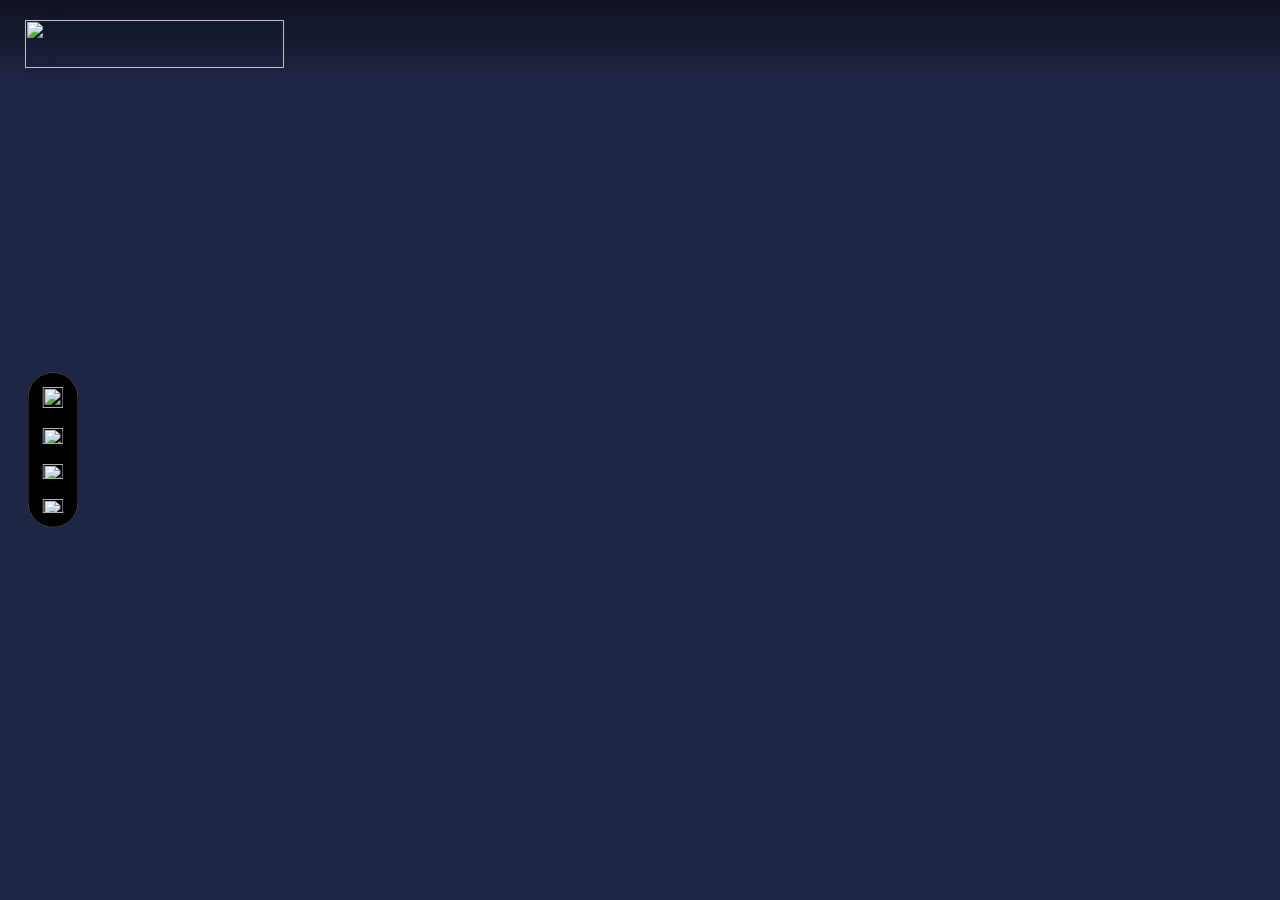
==== commit 7372c434: "Export update from ReFramer" ====
--- a/index.html
+++ b/index.html
@@ -200,7 +200,7 @@
     <!-- End of bodyEnd -->
 
 
-<iframe id="__framer-editorbar" src="https://framer.com/edit?framerSiteId=8534e3508e9ac95f6c552a639e56aa101e741c4c73980af3c39eed924fa92620&amp;source=able-founders-797323.framer.app&amp;features=%7B%22editorBarDisableFrameAncestorsSecurity%22%3Afalse%2C%22onPageLocalizationSupport%22%3Atrue%2C%22onPageMoveTool%22%3Atrue%7D&amp;loadStart=1775180515011&amp;forceShow=true" aria-hidden="true" allow="autoplay" tabindex="-1" class="status_visually_hidden"></iframe>
+<iframe id="__framer-editorbar" src="https://framer.com/edit?framerSiteId=8534e3508e9ac95f6c552a639e56aa101e741c4c73980af3c39eed924fa92620&amp;source=able-founders-797323.framer.app&amp;features=%7B%22editorBarDisableFrameAncestorsSecurity%22%3Afalse%2C%22onPageLocalizationSupport%22%3Atrue%2C%22onPageMoveTool%22%3Atrue%7D&amp;loadStart=1775180591546&amp;forceShow=true" aria-hidden="true" allow="autoplay" tabindex="-1" class="status_visually_hidden"></iframe>
     <script id="framer-custom-code-injector">
       (function() {
         'use strict';
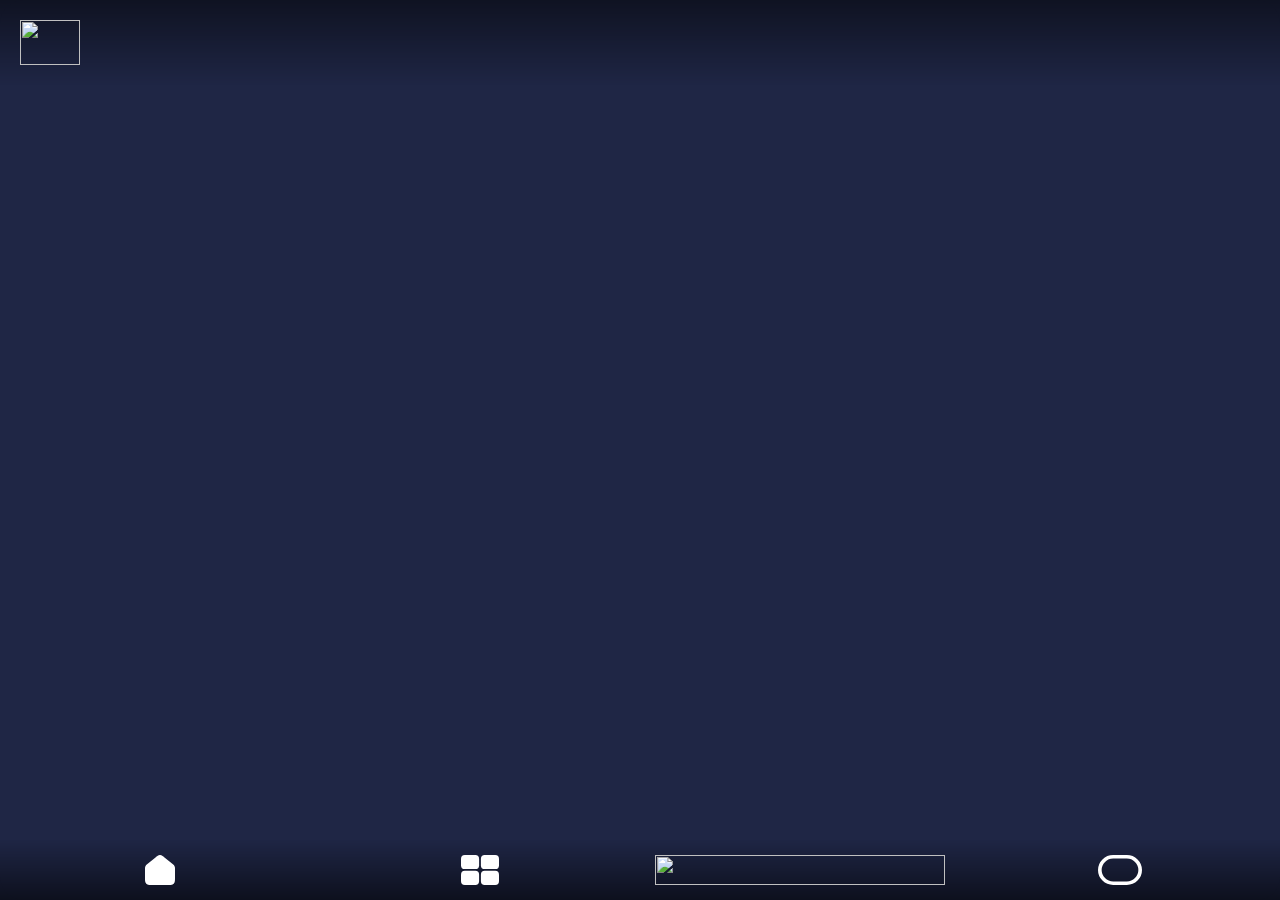
==== commit 78e18d5f: "Export update from ReFramer" ====
--- a/index.html
+++ b/index.html
@@ -1,18 +1,18 @@
 <!DOCTYPE html>
-<!-- Exported with ReFramer.site --><!-- Made in Framer · framer.com ✨ --><!-- Published Apr 3, 2026, 1:40 AM UTC --><html><head>
+<!-- Exported with ReFramer.site --><!-- Made in Framer · framer.com ✨ --><!-- Published Jun 15, 2026, 6:10 AM UTC --><html><head>
 	<meta charset="utf-8">
 	
 	
-	<script>try{if(localStorage.get("__framer_force_showing_editorbar_since")){const n=document.createElement("link");n.rel = "modulepreload";n.href="https://framer.com/edit/init.mjs";document.head.appendChild(n)}}catch(e){}</script>
+	<script>try{if(localStorage.getItem("__framer_force_showing_editorbar_since")){const n=document.createElement("link");n.rel = "modulepreload";n.href="https://framer.com/edit/init.mjs";document.head.appendChild(n)}}catch(e){}</script>
 	<!-- Start of headStart -->
     
     <!-- End of headStart -->
 	<meta name="viewport" content="width=device-width">
-	<meta name="generator" content="Framer 0ea0c8c">
+	<meta name="generator" content="Framer d369d66">
 	<title>SOUND</title>
     <meta name="description" content="a division of OneBckwrds. ">
-    <meta name="framer-search-index" content="https://framerusercontent.com/sites/6inEaVMk2grixNBHelbTy5/searchIndex-jubYYOu0D5Bq.json">
-    <meta name="framer-search-index-fallback" content="https://framerusercontent.com/sites/6inEaVMk2grixNBHelbTy5/searchIndex-I2uSWuNts4Jm.json">
+    <meta name="framer-search-index" content="https://framerusercontent.com/sites/6inEaVMk2grixNBHelbTy5/searchIndex-gvt0bDpbkzsP.json">
+    <meta name="framer-search-index-fallback" content="https://framerusercontent.com/sites/6inEaVMk2grixNBHelbTy5/searchIndex-zCszR59rFL20.json">
     <link href="https://framerusercontent.com/images/EfOpJK9ZYY8UTPkIEVLcVHsOJQ.png" rel="icon" media="(prefers-color-scheme: light)">
     <link href="https://framerusercontent.com/images/EfOpJK9ZYY8UTPkIEVLcVHsOJQ.png" rel="icon" media="(prefers-color-scheme: dark)">
     <link rel="apple-touch-icon" href="https://framerusercontent.com/images/7PpCOZRvao9muLNOj91jq5JuSI.png">
@@ -27,43 +27,32 @@
     <meta name="twitter:description" content="a division of OneBckwrds. ">
     <meta name="twitter:image" content="https://framerusercontent.com/images/JguQTQVWzZTLTg4MimQ6VENLI.png">
 	
-	<style data-framer-font-css="">/* latin-ext */
-@font-face {
-  font-family: 'Instrument Serif';
-  font-style: normal;
-  font-weight: 400;
-  font-display: swap;
-  src: url(https://fonts.gstatic.com/s/instrumentserif/v5/jizBRFtNs2ka5fXjeivQ4LroWlx-6zsTjmbI.woff2) format('woff2');
-  unicode-range: U+0100-02BA, U+02BD-02C5, U+02C7-02CC, U+02CE-02D7, U+02DD-02FF, U+0304, U+0308, U+0329, U+1D00-1DBF, U+1E00-1E9F, U+1EF2-1EFF, U+2020, U+20A0-20AB, U+20AD-20C0, U+2113, U+2C60-2C7F, U+A720-A7FF;
-}
-/* latin */
-@font-face {
-  font-family: 'Instrument Serif';
-  font-style: normal;
-  font-weight: 400;
-  font-display: swap;
-  src: url(https://fonts.gstatic.com/s/instrumentserif/v5/jizBRFtNs2ka5fXjeivQ4LroWlx-6zUTjg.woff2) format('woff2');
-  unicode-range: U+0000-00FF, U+0131, U+0152-0153, U+02BB-02BC, U+02C6, U+02DA, U+02DC, U+0304, U+0308, U+0329, U+2000-206F, U+20AC, U+2122, U+2191, U+2193, U+2212, U+2215, U+FEFF, U+FFFD;
-}
-
-@font-face { font-family: "Aktiv Grotesk Trial Regular"; src: url("https://framerusercontent.com/assets/ybUwxOM7ST1R50mHnlqQcAMPhw.woff2"); font-display: swap; font-style: normal; font-weight: 400 }
+	<style data-framer-font-css="">@font-face { font-family: "Aktiv Grotesk Trial Regular"; src: url("https://framerusercontent.com/assets/ybUwxOM7ST1R50mHnlqQcAMPhw.woff2"); font-display: swap; font-style: normal; font-weight: 400 }
 @font-face { font-family: "Aktiv Grotesk Trial SemiBold"; src: url("https://framerusercontent.com/assets/xbGMtZ6lCYRXmuq9Mj4T0ZfNfc8.woff2"); font-display: swap; font-style: normal; font-weight: 600 }
-@font-face { font-family: "Inter"; src: url("https://framerusercontent.com/assets/5vvr9Vy74if2I6bQbJvbw7SY1pQ.woff2"); font-display: swap; font-style: normal; font-weight: 400; unicode-range: U+0460-052F, U+1C80-1C88, U+20B4, U+2DE0-2DFF, U+A640-A69F, U+FE2E-FE2F }
-@font-face { font-family: "Inter"; src: url("https://framerusercontent.com/assets/EOr0mi4hNtlgWNn9if640EZzXCo.woff2"); font-display: swap; font-style: normal; font-weight: 400; unicode-range: U+0301, U+0400-045F, U+0490-0491, U+04B0-04B1, U+2116 }
-@font-face { font-family: "Inter"; src: url("https://framerusercontent.com/assets/Y9k9QrlZAqio88Klkmbd8VoMQc.woff2"); font-display: swap; font-style: normal; font-weight: 400; unicode-range: U+1F00-1FFF }
-@font-face { font-family: "Inter"; src: url("https://framerusercontent.com/assets/OYrD2tBIBPvoJXiIHnLoOXnY9M.woff2"); font-display: swap; font-style: normal; font-weight: 400; unicode-range: U+0370-03FF }
-@font-face { font-family: "Inter"; src: url("https://framerusercontent.com/assets/JeYwfuaPfZHQhEG8U5gtPDZ7WQ.woff2"); font-display: swap; font-style: normal; font-weight: 400; unicode-range: U+0100-024F, U+0259, U+1E00-1EFF, U+2020, U+20A0-20AB, U+20AD-20CF, U+2113, U+2C60-2C7F, U+A720-A7FF }
-@font-face { font-family: "Inter"; src: url("https://framerusercontent.com/assets/GrgcKwrN6d3Uz8EwcLHZxwEfC4.woff2"); font-display: swap; font-style: normal; font-weight: 400; unicode-range: U+0000-00FF, U+0131, U+0152-0153, U+02BB-02BC, U+02C6, U+02DA, U+02DC, U+2000-206F, U+2070, U+2074-207E, U+2080-208E, U+20AC, U+2122, U+2191, U+2193, U+2212, U+2215, U+FEFF, U+FFFD }
-@font-face { font-family: "Inter"; src: url("https://framerusercontent.com/assets/b6Y37FthZeALduNqHicBT6FutY.woff2"); font-display: swap; font-style: normal; font-weight: 400; unicode-range: U+0102-0103, U+0110-0111, U+0128-0129, U+0168-0169, U+01A0-01A1, U+01AF-01B0, U+1EA0-1EF9, U+20AB }
-@font-face { font-family: "Instrument Serif Placeholder"; src: local("Times New Roman"); ascent-override: 117.87%; descent-override: 36.91%; line-gap-override: 0.00%; size-adjust: 83.99% }
+@font-face { font-family: "Gotham Medium"; src: url("https://framerusercontent.com/assets/CpvOGBXSk2Qz6HvbZHJc6Ca9ZZA.woff2"); font-display: swap; font-style: normal; font-weight: 500 }
+@font-face { font-family: "Gotham Bold"; src: url("https://framerusercontent.com/assets/qriciwHVbwFguSw3BTt4lAVXwzw.woff2"); font-display: swap; font-style: normal; font-weight: 700 }
+@font-face { font-family: "Inter"; src: url("https://framerusercontent.com/assets/hyOgCu0Xnghbimh0pE8QTvtt2AU.woff2"); font-display: swap; font-style: normal; font-weight: 600; unicode-range: U+0460-052F, U+1C80-1C88, U+20B4, U+2DE0-2DFF, U+A640-A69F, U+FE2E-FE2F }
+@font-face { font-family: "Inter"; src: url("https://framerusercontent.com/assets/NeGmSOXrPBfEFIy5YZeHq17LEDA.woff2"); font-display: swap; font-style: normal; font-weight: 600; unicode-range: U+0301, U+0400-045F, U+0490-0491, U+04B0-04B1, U+2116 }
+@font-face { font-family: "Inter"; src: url("https://framerusercontent.com/assets/oYaAX5himiTPYuN8vLWnqBbfD2s.woff2"); font-display: swap; font-style: normal; font-weight: 600; unicode-range: U+1F00-1FFF }
+@font-face { font-family: "Inter"; src: url("https://framerusercontent.com/assets/lEJLP4R0yuCaMCjSXYHtJw72M.woff2"); font-display: swap; font-style: normal; font-weight: 600; unicode-range: U+0370-03FF }
+@font-face { font-family: "Inter"; src: url("https://framerusercontent.com/assets/cRJyLNuTJR5jbyKzGi33wU9cqIQ.woff2"); font-display: swap; font-style: normal; font-weight: 600; unicode-range: U+0100-024F, U+0259, U+1E00-1EFF, U+2020, U+20A0-20AB, U+20AD-20CF, U+2113, U+2C60-2C7F, U+A720-A7FF }
+@font-face { font-family: "Inter"; src: url("https://framerusercontent.com/assets/yDtI2UI8XcEg1W2je9XPN3Noo.woff2"); font-display: swap; font-style: normal; font-weight: 600; unicode-range: U+0000-00FF, U+0131, U+0152-0153, U+02BB-02BC, U+02C6, U+02DA, U+02DC, U+2000-206F, U+2070, U+2074-207E, U+2080-208E, U+20AC, U+2122, U+2191, U+2193, U+2212, U+2215, U+FEFF, U+FFFD }
+@font-face { font-family: "Inter"; src: url("https://framerusercontent.com/assets/A0Wcc7NgXMjUuFdquHDrIZpzZw0.woff2"); font-display: swap; font-style: normal; font-weight: 600; unicode-range: U+0102-0103, U+0110-0111, U+0128-0129, U+0168-0169, U+01A0-01A1, U+01AF-01B0, U+1EA0-1EF9, U+20AB }
+@font-face { font-family: "Montserrat"; src: url("https://framerusercontent.com/third-party-assets/fontshare/wf/XJQZ5FAAHWM4Y24NF2Z7WYOSV6YPTE5O/EO2YIKJILBXPJTK6LHM7BXB3WCNBRFIW/3ITIUZWY6HV7DWK4WDWMNDJF4FUBLRZN.woff2"); font-style: italic; font-weight: 900 }
+@font-face { font-family: "Montserrat"; src: url("https://framerusercontent.com/third-party-assets/fontshare/wf/G3U4AIP7I5YYMBY4PZ5BNYEWWVH7G7QB/WED2HATCWTE6B4XVIFFTI3EALCE4D6PD/GDZ4LVIJF6WODYKVZK6E2737DCDQPEMZ.woff2"); font-display: swap; font-style: normal; font-weight: 500 }
+@font-face { font-family: "Montserrat"; src: url("https://framerusercontent.com/third-party-assets/fontshare/wf/4GDHX7UKIWUECAZH4LFXLFBN6SGIGHLC/ZGPPPCTRP2ITCQH34OUDWFQNVDMOHNXA/2P5KWF6MERNVRGCBNN3SBY3U52PCA3KI.woff2"); font-display: swap; font-style: italic; font-weight: 800 }
+@font-face { font-family: "Montserrat"; src: url("https://framerusercontent.com/third-party-assets/fontshare/wf/NZ67QOF3FXYLOR27ABJOZVKKBKNRMKMF/EHBFE55HTLOOJHTZSLD54GSL3EBTAFNQ/DI2GHUWG3WKRXISSCTNDMTWKWZC25UIW.woff2"); font-display: swap; font-style: normal; font-weight: 400 }
 @font-face { font-family: "Aktiv Grotesk Trial Regular Placeholder"; src: local("Arial"); ascent-override: 97.43%; descent-override: 27.65%; line-gap-override: 0.00%; size-adjust: 102.33% }
 @font-face { font-family: "Aktiv Grotesk Trial SemiBold Placeholder"; src: local("Arial"); ascent-override: 94.10%; descent-override: 26.71%; line-gap-override: 0.00%; size-adjust: 105.95% }
-@font-face { font-family: "Inter Placeholder"; src: local("Arial"); ascent-override: 89.79%; descent-override: 22.36%; line-gap-override: 0.00%; size-adjust: 107.89% }</style>
-	<link href="https://fonts.gstatic.com" rel="preconnect" crossorigin="">
-	<meta name="robots" content="max-image-preview:large"><link rel="canonical" href="https://hearithere.framer.website/"><meta property="og:url" content="https://hearithere.framer.website/"><style data-framer-css-ssr-minified="" data-framer-components="framer-lib-cursors-host framer-CEoxD PropertyOverrides framer-hbYVl framer-ICrYz">html,body,#main{box-sizing:border-box;margin:0;padding:0}:root{-webkit-font-smoothing:antialiased;-moz-osx-font-smoothing:grayscale}*{box-sizing:border-box;-webkit-font-smoothing:inherit}h1,h2,h3,h4,h5,h6,p,figure{margin:0}body,input,textarea,select,button{font-family:sans-serif;font-size:12px}@supports (z-index:calc(infinity)){#__framer-badge-container{--infinity:infinity}}#__framer-badge-container{pointer-events:none;width:100%;z-index:calc(var(--infinity,2147480000));justify-content:flex-end;padding:20px;display:flex;position:fixed;bottom:0}body{--framer-will-change-override:none}@supports (background:-webkit-named-image(i)) and (not (grid-template-rows:subgrid)){body{--framer-will-change-override:transform}}body{--framer-will-change-filter-override:none}@supports (background:-webkit-named-image(i)) and (not (position-area:top right)){body{--framer-will-change-filter-override:filter}}[data-framer-component-type]{position:absolute}[data-framer-component-type=Text]{cursor:inherit}[data-framer-component-text-autosized] *{white-space:pre}[data-framer-component-type=Text]>*{text-align:var(--framer-text-alignment,start)}[data-framer-component-type=Text] span span,[data-framer-component-type=Text] p span,[data-framer-component-type=Text] h1 span,[data-framer-component-type=Text] h2 span,[data-framer-component-type=Text] h3 span,[data-framer-component-type=Text] h4 span,[data-framer-component-type=Text] h5 span,[data-framer-component-type=Text] h6 span{display:block}[data-framer-component-type=Text] span span span,[data-framer-component-type=Text] p span span,[data-framer-component-type=Text] h1 span span,[data-framer-component-type=Text] h2 span span,[data-framer-component-type=Text] h3 span span,[data-framer-component-type=Text] h4 span span,[data-framer-component-type=Text] h5 span span,[data-framer-component-type=Text] h6 span span{display:unset}[data-framer-component-type=Text] div div span,[data-framer-component-type=Text] a div span,[data-framer-component-type=Text] span span span,[data-framer-component-type=Text] p span span,[data-framer-component-type=Text] h1 span span,[data-framer-component-type=Text] h2 span span,[data-framer-component-type=Text] h3 span span,[data-framer-component-type=Text] h4 span span,[data-framer-component-type=Text] h5 span span,[data-framer-component-type=Text] h6 span span,[data-framer-component-type=Text] a{font-family:var(--font-family);font-style:var(--font-style);font-weight:min(calc(var(--framer-font-weight-increase,0) + var(--font-weight,400)),900);color:var(--text-color);letter-spacing:var(--letter-spacing);font-size:var(--font-size);text-transform:var(--text-transform);--text-decoration:var(--framer-text-decoration-style,solid)var(--framer-text-decoration,none)var(--framer-text-decoration-color,currentcolor)var(--framer-text-decoration-thickness,auto);--text-decoration-skip-ink:var(--framer-text-decoration-skip-ink);--text-underline-offset:var(--framer-text-decoration-offset);line-height:var(--line-height);--font-family:var(--framer-font-family);--font-style:var(--framer-font-style);--font-weight:var(--framer-font-weight);--text-color:var(--framer-text-color);--letter-spacing:var(--framer-letter-spacing);--font-size:var(--framer-font-size);--text-transform:var(--framer-text-transform);--line-height:var(--framer-line-height)}[data-framer-component-type=Text] a,[data-framer-component-type=Text] a div span,[data-framer-component-type=Text] a span span span,[data-framer-component-type=Text] a p span span,[data-framer-component-type=Text] a h1 span span,[data-framer-component-type=Text] a h2 span span,[data-framer-component-type=Text] a h3 span span,[data-framer-component-type=Text] a h4 span span,[data-framer-component-type=Text] a h5 span span,[data-framer-component-type=Text] a h6 span span{--font-family:var(--framer-link-font-family,var(--framer-font-family));--font-style:var(--framer-link-font-style,var(--framer-font-style));--font-weight:var(--framer-link-font-weight,var(--framer-font-weight));--text-color:var(--framer-link-text-color,var(--framer-text-color));--font-size:var(--framer-link-font-size,var(--framer-font-size));--text-transform:var(--framer-link-text-transform,var(--framer-text-transform));--text-decoration:var(--framer-link-text-decoration-style,var(--framer-text-decoration-style,solid))var(--framer-link-text-decoration,var(--framer-text-decoration,none))var(--framer-link-text-decoration-color,var(--framer-text-decoration-color,currentcolor))var(--framer-link-text-decoration-thickness,var(--framer-text-decoration-thickness,auto));--text-decoration-skip-ink:var(--framer-link-text-decoration-skip-ink,var(--framer-text-decoration-skip-ink));--text-underline-offset:var(--framer-link-text-decoration-offset,var(--framer-text-decoration-offset))}[data-framer-component-type=Text] a:hover,[data-framer-component-type=Text] a div span:hover,[data-framer-component-type=Text] a span span span:hover,[data-framer-component-type=Text] a p span span:hover,[data-framer-component-type=Text] a h1 span span:hover,[data-framer-component-type=Text] a h2 span span:hover,[data-framer-component-type=Text] a h3 span span:hover,[data-framer-component-type=Text] a h4 span span:hover,[data-framer-component-type=Text] a h5 span span:hover,[data-framer-component-type=Text] a h6 span span:hover{--font-family:var(--framer-link-hover-font-family,var(--framer-link-font-family,var(--framer-font-family)));--font-style:var(--framer-link-hover-font-style,var(--framer-link-font-style,var(--framer-font-style)));--font-weight:var(--framer-link-hover-font-weight,var(--framer-link-font-weight,var(--framer-font-weight)));--text-color:var(--framer-link-hover-text-color,var(--framer-link-text-color,var(--framer-text-color)));--font-size:var(--framer-link-hover-font-size,var(--framer-link-font-size,var(--framer-font-size)));--text-transform:var(--framer-link-hover-text-transform,var(--framer-link-text-transform,var(--framer-text-transform)));--text-decoration:var(--framer-link-hover-text-decoration-style,var(--framer-link-text-decoration-style,var(--framer-text-decoration-style,solid)))var(--framer-link-hover-text-decoration,var(--framer-link-text-decoration,var(--framer-text-decoration,none)))var(--framer-link-hover-text-decoration-color,var(--framer-link-text-decoration-color,var(--framer-text-decoration-color,currentcolor)))var(--framer-link-hover-text-decoration-thickness,var(--framer-link-text-decoration-thickness,var(--framer-text-decoration-thickness,auto)));--text-decoration-skip-ink:var(--framer-link-hover-text-decoration-skip-ink,var(--framer-link-text-decoration-skip-ink,var(--framer-text-decoration-skip-ink)));--text-underline-offset:var(--framer-link-hover-text-decoration-offset,var(--framer-link-text-decoration-offset,var(--framer-text-decoration-offset)))}[data-framer-component-type=Text].isCurrent a,[data-framer-component-type=Text].isCurrent a div span,[data-framer-component-type=Text].isCurrent a span span span,[data-framer-component-type=Text].isCurrent a p span span,[data-framer-component-type=Text].isCurrent a h1 span span,[data-framer-component-type=Text].isCurrent a h2 span span,[data-framer-component-type=Text].isCurrent a h3 span span,[data-framer-component-type=Text].isCurrent a h4 span span,[data-framer-component-type=Text].isCurrent a h5 span span,[data-framer-component-type=Text].isCurrent a h6 span span{--font-family:var(--framer-link-current-font-family,var(--framer-link-font-family,var(--framer-font-family)));--font-style:var(--framer-link-current-font-style,var(--framer-link-font-style,var(--framer-font-style)));--font-weight:var(--framer-link-current-font-weight,var(--framer-link-font-weight,var(--framer-font-weight)));--text-color:var(--framer-link-current-text-color,var(--framer-link-text-color,var(--framer-text-color)));--font-size:var(--framer-link-current-font-size,var(--framer-link-font-size,var(--framer-font-size)));--text-transform:var(--framer-link-current-text-transform,var(--framer-link-text-transform,var(--framer-text-transform)));--text-decoration:var(--framer-link-current-text-decoration-style,var(--framer-link-text-decoration-style,var(--framer-text-decoration-style,solid)))var(--framer-link-current-text-decoration,var(--framer-link-text-decoration,var(--framer-text-decoration,none)))var(--framer-link-current-text-decoration-color,var(--framer-link-text-decoration-color,var(--framer-text-decoration-color,currentcolor)))var(--framer-link-current-text-decoration-thickness,var(--framer-link-text-decoration-thickness,var(--framer-text-decoration-thickness,auto)));--text-decoration-skip-ink:var(--framer-link-current-text-decoration-skip-ink,var(--framer-link-text-decoration-skip-ink,var(--framer-text-decoration-skip-ink)));--text-underline-offset:var(--framer-link-current-text-decoration-offset,var(--framer-link-text-decoration-offset,var(--framer-text-decoration-offset)))}[data-framer-component-type=RichTextContainer]{outline:none;flex-direction:column;flex-shrink:0;justify-content:flex-start;display:flex}p.framer-text,div.framer-text,figure.framer-text,h1.framer-text,h2.framer-text,h3.framer-text,h4.framer-text,h5.framer-text,h6.framer-text,ol.framer-text,ul.framer-text{margin:0;padding:0}p.framer-text,div.framer-text,h1.framer-text,h2.framer-text,h3.framer-text,h4.framer-text,h5.framer-text,h6.framer-text,li.framer-text,ol.framer-text,ul.framer-text,mark.framer-text,span.framer-text:not([data-text-fill]){font-family:var(--framer-font-family-preview,var(--framer-blockquote-font-family,var(--framer-font-family,Inter,Inter Placeholder,sans-serif)));font-style:var(--framer-font-style-preview,var(--framer-blockquote-font-style,var(--framer-font-style,normal)));font-weight:var(--framer-font-weight-preview,var(--framer-blockquote-font-weight,var(--framer-font-weight,400)));color:var(--framer-blockquote-text-color,var(--framer-text-color,#000));font-size:calc(var(--framer-blockquote-font-size,var(--framer-font-size,16px))*var(--framer-font-size-scale,1));letter-spacing:var(--framer-blockquote-letter-spacing,var(--framer-letter-spacing,0));text-transform:var(--framer-blockquote-text-transform,var(--framer-text-transform,none));-webkit-text-decoration-line:var(--framer-blockquote-text-decoration,var(--framer-text-decoration,initial));text-decoration-line:var(--framer-blockquote-text-decoration,var(--framer-text-decoration,initial));-webkit-text-decoration-style:var(--framer-blockquote-text-decoration-style,var(--framer-text-decoration-style,initial));text-decoration-style:var(--framer-blockquote-text-decoration-style,var(--framer-text-decoration-style,initial));-webkit-text-decoration-color:var(--framer-blockquote-text-decoration-color,var(--framer-text-decoration-color,initial));text-decoration-color:var(--framer-blockquote-text-decoration-color,var(--framer-text-decoration-color,initial));text-decoration-thickness:var(--framer-blockquote-text-decoration-thickness,var(--framer-text-decoration-thickness,initial));text-decoration-skip-ink:var(--framer-blockquote-text-decoration-skip-ink,var(--framer-text-decoration-skip-ink,initial));text-underline-offset:var(--framer-blockquote-text-decoration-offset,var(--framer-text-decoration-offset,initial));line-height:var(--framer-blockquote-line-height,var(--framer-line-height,1.2em));text-align:var(--framer-blockquote-text-alignment,var(--framer-text-alignment,start));-webkit-text-stroke-width:var(--framer-text-stroke-width,initial);-webkit-text-stroke-color:var(--framer-text-stroke-color,initial);-moz-font-feature-settings:var(--framer-font-open-type-features,initial);-webkit-font-feature-settings:var(--framer-font-open-type-features,initial);font-feature-settings:var(--framer-font-open-type-features,initial);font-variation-settings:var(--framer-font-variation-axes-preview,var(--framer-font-variation-axes,normal));text-wrap:var(--framer-text-wrap-override,var(--framer-text-wrap))}mark.framer-text,p.framer-text,div.framer-text,h1.framer-text,h2.framer-text,h3.framer-text,h4.framer-text,h5.framer-text,h6.framer-text,li.framer-text,ol.framer-text,ul.framer-text{background-color:var(--framer-blockquote-text-background-color,var(--framer-text-background-color,initial));border-radius:var(--framer-blockquote-text-background-radius,var(--framer-text-background-radius,initial));corner-shape:var(--framer-blockquote-text-background-corner-shape,var(--framer-text-background-corner-shape,initial));padding:var(--framer-blockquote-text-background-padding,var(--framer-text-background-padding,initial))}@supports not (color:color(display-p3 1 1 1)){p.framer-text,div.framer-text,h1.framer-text,h2.framer-text,h3.framer-text,h4.framer-text,h5.framer-text,h6.framer-text,li.framer-text,ol.framer-text,ul.framer-text,span.framer-text:not([data-text-fill]){color:var(--framer-blockquote-text-color-rgb,var(--framer-blockquote-text-color,var(--framer-text-color-rgb,var(--framer-text-color,#000))));-webkit-text-stroke-color:var(--framer-text-stroke-color-rgb,var(--framer-text-stroke-color,initial))}mark.framer-text{background-color:var(--framer-blockquote-text-background-color-rgb,var(--framer-blockquote-text-background-color,var(--framer-text-background-color-rgb,var(--framer-text-background-color,initial))))}}.framer-fit-text .framer-text{white-space:nowrap;white-space-collapse:preserve}strong.framer-text{font-family:var(--framer-blockquote-font-family-bold,var(--framer-font-family-bold));font-style:var(--framer-blockquote-font-style-bold,var(--framer-font-style-bold));font-weight:var(--framer-blockquote-font-weight-bold,var(--framer-font-weight-bold,bolder));font-variation-settings:var(--framer-blockquote-font-variation-axes-bold,var(--framer-font-variation-axes-bold))}em.framer-text{font-family:var(--framer-blockquote-font-family-italic,var(--framer-font-family-italic));font-style:var(--framer-blockquote-font-style-italic,var(--framer-font-style-italic,italic));font-weight:var(--framer-blockquote-font-weight-italic,var(--framer-font-weight-italic));font-variation-settings:var(--framer-blockquote-font-variation-axes-italic,var(--framer-font-variation-axes-italic))}em.framer-text>strong.framer-text{font-family:var(--framer-blockquote-font-family-bold-italic,var(--framer-font-family-bold-italic));font-style:var(--framer-blockquote-font-style-bold-italic,var(--framer-font-style-bold-italic,italic));font-weight:var(--framer-blockquote-font-weight-bold-italic,var(--framer-font-weight-bold-italic,bolder));font-variation-settings:var(--framer-blockquote-font-variation-axes-bold-italic,var(--framer-font-variation-axes-bold-italic))}p.framer-text:not(:first-child),div.framer-text:not(:first-child),h1.framer-text:not(:first-child),h2.framer-text:not(:first-child),h3.framer-text:not(:first-child),h4.framer-text:not(:first-child),h5.framer-text:not(:first-child),h6.framer-text:not(:first-child),ol.framer-text:not(:first-child),ul.framer-text:not(:first-child),blockquote.framer-text:not(:first-child),table.framer-text:not(:first-child),figure.framer-text:not(:first-child),.framer-image.framer-text:not(:first-child){margin-top:var(--framer-blockquote-paragraph-spacing,var(--framer-paragraph-spacing,0))}li.framer-text>ul.framer-text:nth-child(2),li.framer-text>ol.framer-text:nth-child(2){margin-top:0}.framer-text[data-text-fill]{-webkit-text-fill-color:transparent;padding:max(0em,calc(calc(1.3em - var(--framer-blockquote-line-height,var(--framer-line-height,1.3em)))/2));margin:min(0em,calc(calc(1.3em - var(--framer-blockquote-line-height,var(--framer-line-height,1.3em)))/-2));-webkit-background-clip:text;background-clip:text;display:inline-block}code.framer-text,code.framer-text span.framer-text:not([data-text-fill]){font-family:var(--framer-code-font-family,var(--framer-font-family,Inter,Inter Placeholder,sans-serif));font-style:var(--framer-blockquote-font-style,var(--framer-code-font-style,var(--framer-font-style,normal)));font-weight:var(--framer-blockquote-font-weight,var(--framer-code-font-weight,var(--framer-font-weight,400)));color:var(--framer-blockquote-text-color,var(--framer-code-text-color,var(--framer-text-color,#000)));font-size:calc(var(--framer-blockquote-font-size,var(--framer-font-size,16px))*var(--framer-font-size-scale,1));letter-spacing:var(--framer-blockquote-letter-spacing,var(--framer-letter-spacing,0));line-height:var(--framer-blockquote-line-height,var(--framer-line-height,1.2em))}@supports not (color:color(display-p3 1 1 1)){code.framer-text,code.framer-text span.framer-text:not([data-text-fill]){color:var(--framer-blockquote-text-color-rgb,var(--framer-blockquote-text-color,var(--framer-code-text-color-rgb,var(--framer-code-text-color,var(--framer-text-color-rgb,var(--framer-text-color,#000))))))}}blockquote.framer-text{unicode-bidi:initial;margin-block-start:initial;margin-block-end:initial;margin-inline-start:initial;margin-inline-end:initial}a.framer-text,a.framer-text span.framer-text:not([data-text-fill]),span.framer-text[data-nested-link],span.framer-text[data-nested-link] span.framer-text:not([data-text-fill]){color:inherit;font-family:var(--framer-font-family-preview,var(--framer-blockquote-font-family,var(--framer-link-font-family,var(--framer-font-family,Inter,Inter Placeholder,sans-serif))));font-style:var(--framer-font-style-preview,var(--framer-blockquote-font-style,var(--framer-link-font-style,var(--framer-font-style,normal))));font-weight:var(--framer-font-weight-preview,var(--framer-blockquote-font-weight,var(--framer-link-font-weight,var(--framer-font-weight,400))));font-size:calc(var(--framer-blockquote-font-size,var(--framer-font-size,16px))*var(--framer-font-size-scale,1));text-transform:var(--framer-blockquote-text-transform,var(--framer-link-text-transform,var(--framer-text-transform,none)));cursor:var(--framer-custom-cursors,pointer);background-color:initial;border-radius:var(--framer-link-text-background-radius,initial);corner-shape:var(--framer-link-text-background-corner-shape,initial);padding:var(--framer-link-text-background-padding,initial)}a.framer-text,span.framer-text[data-nested-link]{color:var(--framer-blockquote-text-color,var(--framer-link-text-color,var(--framer-text-color,#000)));-webkit-text-decoration-line:var(--framer-blockquote-text-decoration,var(--framer-link-text-decoration,var(--framer-text-decoration,initial)));text-decoration-line:var(--framer-blockquote-text-decoration,var(--framer-link-text-decoration,var(--framer-text-decoration,initial)));-webkit-text-decoration-style:var(--framer-blockquote-text-decoration-style,var(--framer-link-text-decoration-style,var(--framer-text-decoration-style,initial)));text-decoration-style:var(--framer-blockquote-text-decoration-style,var(--framer-link-text-decoration-style,var(--framer-text-decoration-style,initial)));-webkit-text-decoration-color:var(--framer-blockquote-text-decoration-color,var(--framer-link-text-decoration-color,var(--framer-text-decoration-color,initial)));text-decoration-color:var(--framer-blockquote-text-decoration-color,var(--framer-link-text-decoration-color,var(--framer-text-decoration-color,initial)));text-decoration-thickness:var(--framer-blockquote-text-decoration-thickness,var(--framer-link-text-decoration-thickness,var(--framer-text-decoration-thickness,initial)));text-decoration-skip-ink:var(--framer-blockquote-text-decoration-skip-ink,var(--framer-link-text-decoration-skip-ink,var(--framer-text-decoration-skip-ink,initial)));text-underline-offset:var(--framer-blockquote-text-decoration-offset,var(--framer-link-text-decoration-offset,var(--framer-text-decoration-offset,initial)));background-color:var(--framer-link-text-background-color,initial)}@supports not (color:color(display-p3 1 1 1)){a.framer-text,span.framer-text[data-nested-link]{color:var(--framer-blockquote-text-color-rgb,var(--framer-blockquote-text-color,var(--framer-link-text-color-rgb,var(--framer-link-text-color,var(--framer-text-color-rgb,var(--framer-text-color,#000))))));background-color:var(--framer-link-text-background-color-rgb,var(--framer-link-text-background-color,initial));-webkit-text-decoration-color:var(--framer-link-text-decoration-color-rgb,var(--framer-link-text-decoration-color,var(--framer-text-decoration-color-rgb,var(--framer-text-decoration-color,currentcolor))));text-decoration-color:var(--framer-link-text-decoration-color-rgb,var(--framer-link-text-decoration-color,var(--framer-text-decoration-color-rgb,var(--framer-text-decoration-color,currentcolor))))}}code.framer-text a.framer-text,code.framer-text a.framer-text span.framer-text:not([data-text-fill]),code.framer-text span.framer-text[data-nested-link],code.framer-text span.framer-text[data-nested-link] span.framer-text:not([data-text-fill]){font-family:var(--framer-code-font-family,var(--framer-font-family,Inter,Inter Placeholder,sans-serif));font-style:var(--framer-blockquote-font-style,var(--framer-code-font-style,var(--framer-font-style,normal)));font-weight:var(--framer-blockquote-font-weight,var(--framer-code-font-weight,var(--framer-font-weight,400)));color:inherit;font-size:calc(var(--framer-blockquote-font-size,var(--framer-font-size,16px))*var(--framer-font-size-scale,1))}code.framer-text a.framer-text,code.framer-text span.framer-text[data-nested-link]{color:var(--framer-blockquote-text-color,var(--framer-link-text-color,var(--framer-code-text-color,var(--framer-text-color,#000))))}@supports not (color:color(display-p3 1 1 1)){code.framer-text a.framer-text,code.framer-text a.framer-text span.framer-text:not([data-text-fill]),code.framer-text span.framer-text[data-nested-link],code.framer-text span.framer-text[data-nested-link] span.framer-text:not([data-text-fill]){color:var(--framer-blockquote-text-color-rgb,var(--framer-blockquote-text-color,var(--framer-link-text-color-rgb,var(--framer-link-text-color,var(--framer-code-text-color-rgb,var(--framer-code-text-color,var(--framer-text-color-rgb,var(--framer-text-color,#000))))))))}}a.framer-text:hover,a.framer-text:hover span.framer-text:not([data-text-fill]),span.framer-text[data-nested-link]:hover,span.framer-text[data-nested-link]:hover span.framer-text:not([data-text-fill]){font-family:var(--framer-font-family-preview,var(--framer-link-hover-font-family,var(--framer-blockquote-font-family,var(--framer-link-font-family,var(--framer-font-family,Inter,Inter Placeholder,sans-serif)))));font-style:var(--framer-font-style-preview,var(--framer-link-hover-font-style,var(--framer-blockquote-font-style,var(--framer-link-font-style,var(--framer-font-style,normal)))));font-weight:var(--framer-font-weight-preview,var(--framer-link-hover-font-weight,var(--framer-blockquote-font-weight,var(--framer-link-font-weight,var(--framer-font-weight,400)))));font-size:calc(var(--framer-link-hover-font-size,var(--framer-blockquote-font-size,var(--framer-font-size,16px)))*var(--framer-font-size-scale,1));text-transform:var(--framer-link-hover-text-transform,var(--framer-blockquote-text-transform,var(--framer-link-text-transform,var(--framer-text-transform,none))));border-radius:var(--framer-link-hover-text-background-radius,var(--framer-link-text-background-radius,var(--framer-text-background-radius,initial)));corner-shape:var(--framer-link-hover-text-background-corner-shape,var(--framer-link-text-background-corner-shape,var(--framer-text-background-corner-shape,initial)));padding:var(--framer-link-hover-text-background-padding,var(--framer-link-text-background-padding,var(--framer-text-background-padding,initial)))}a.framer-text:hover,span.framer-text[data-nested-link]:hover{color:var(--framer-link-hover-text-color,var(--framer-blockquote-text-color,var(--framer-link-text-color,var(--framer-text-color,#000))));-webkit-text-decoration-line:var(--framer-link-hover-text-decoration,var(--framer-blockquote-text-decoration,var(--framer-link-text-decoration,var(--framer-text-decoration,initial))));text-decoration-line:var(--framer-link-hover-text-decoration,var(--framer-blockquote-text-decoration,var(--framer-link-text-decoration,var(--framer-text-decoration,initial))));-webkit-text-decoration-style:var(--framer-link-hover-text-decoration-style,var(--framer-blockquote-text-decoration-style,var(--framer-link-text-decoration-style,var(--framer-text-decoration-style,initial))));text-decoration-style:var(--framer-link-hover-text-decoration-style,var(--framer-blockquote-text-decoration-style,var(--framer-link-text-decoration-style,var(--framer-text-decoration-style,initial))));-webkit-text-decoration-color:var(--framer-link-hover-text-decoration-color,var(--framer-blockquote-text-decoration-color,var(--framer-link-text-decoration-color,var(--framer-text-decoration-color,initial))));text-decoration-color:var(--framer-link-hover-text-decoration-color,var(--framer-blockquote-text-decoration-color,var(--framer-link-text-decoration-color,var(--framer-text-decoration-color,initial))));text-decoration-thickness:var(--framer-link-hover-text-decoration-thickness,var(--framer-blockquote-text-decoration-thickness,var(--framer-link-text-decoration-thickness,var(--framer-text-decoration-thickness,initial))));text-decoration-skip-ink:var(--framer-link-hover-text-decoration-skip-ink,var(--framer-blockquote-text-decoration-skip-ink,var(--framer-link-text-decoration-skip-ink,var(--framer-text-decoration-skip-ink,initial))));text-underline-offset:var(--framer-link-hover-text-decoration-offset,var(--framer-blockquote-text-decoration-offset,var(--framer-link-text-decoration-offset,var(--framer-text-decoration-offset,initial))));background-color:var(--framer-link-hover-text-background-color,var(--framer-link-text-background-color,var(--framer-text-background-color,initial)))}@supports not (color:color(display-p3 1 1 1)){a.framer-text:hover,span.framer-text[data-nested-link]:hover{color:var(--framer-link-hover-text-color-rgb,var(--framer-link-hover-text-color,var(--framer-blockquote-text-color-rgb,var(--framer-blockquote-text-color,var(--framer-link-text-color-rgb,var(--framer-link-text-color,var(--framer-text-color-rgb,var(--framer-text-color,#000))))))));background-color:var(--framer-link-hover-text-background-color-rgb,var(--framer-link-hover-text-background-color,var(--framer-link-text-background-color-rgb,var(--framer-link-text-background-color,var(--framer-text-background-color-rgb,var(--framer-text-background-color,initial))))));-webkit-text-decoration-color:var(--framer-link-hover-text-decoration-color-rgb,var(--framer-link-hover-text-decoration-color,var(--framer-link-text-decoration-color-rgb,var(--framer-link-text-decoration-color,var(--framer-text-decoration-color-rgb,var(--framer-text-decoration-color,currentcolor))))));text-decoration-color:var(--framer-link-hover-text-decoration-color-rgb,var(--framer-link-hover-text-decoration-color,var(--framer-link-text-decoration-color-rgb,var(--framer-link-text-decoration-color,var(--framer-text-decoration-color-rgb,var(--framer-text-decoration-color,currentcolor))))))}}code.framer-text a.framer-text:hover,code.framer-text span.framer-text[data-nested-link]:hover{color:var(--framer-link-hover-text-color,var(--framer-blockquote-text-color,var(--framer-link-text-color,var(--framer-code-text-color,var(--framer-text-color,#000)))))}@supports not (color:color(display-p3 1 1 1)){code.framer-text a.framer-text:hover,code.framer-text span.framer-text[data-nested-link]:hover{color:var(--framer-link-hover-text-color-rgb,var(--framer-link-hover-text-color,var(--framer-blockquote-text-color-rgb,var(--framer-blockquote-text-color,var(--framer-link-text-color-rgb,var(--framer-link-text-color,var(--framer-code-text-color-rgb,var(--framer-code-text-color,var(--framer-text-color-rgb,var(--framer-text-color,#000))))))))))}}a.framer-text[data-framer-page-link-current],a.framer-text[data-framer-page-link-current] span.framer-text:not([data-text-fill]),span.framer-text[data-framer-page-link-current],span.framer-text[data-framer-page-link-current] span.framer-text:not([data-text-fill]){font-family:var(--framer-font-family-preview,var(--framer-link-current-font-family,var(--framer-link-font-family,var(--framer-font-family,Inter,Inter Placeholder,sans-serif))));font-style:var(--framer-font-style-preview,var(--framer-link-current-font-style,var(--framer-link-font-style,var(--framer-font-style,normal))));font-weight:var(--framer-font-weight-preview,var(--framer-link-current-font-weight,var(--framer-link-font-weight,var(--framer-font-weight,400))));font-size:calc(var(--framer-link-current-font-size,var(--framer-link-font-size,var(--framer-font-size,16px)))*var(--framer-font-size-scale,1));text-transform:var(--framer-link-current-text-transform,var(--framer-link-text-transform,var(--framer-text-transform,none)));border-radius:var(--framer-link-current-text-background-radius,var(--framer-link-text-background-radius,initial));corner-shape:var(--framer-link-current-text-background-corner-shape,var(--framer-link-text-background-corner-shape,initial));padding:var(--framer-link-current-text-background-padding,var(--framer-link-text-background-padding,initial))}a.framer-text[data-framer-page-link-current],span.framer-text[data-framer-page-link-current]{color:var(--framer-link-current-text-color,var(--framer-link-text-color,var(--framer-text-color,#000)));-webkit-text-decoration-line:var(--framer-link-current-text-decoration,var(--framer-link-text-decoration,var(--framer-text-decoration,initial)));text-decoration-line:var(--framer-link-current-text-decoration,var(--framer-link-text-decoration,var(--framer-text-decoration,initial)));-webkit-text-decoration-style:var(--framer-link-current-text-decoration-style,var(--framer-link-text-decoration-style,var(--framer-text-decoration-style,initial)));text-decoration-style:var(--framer-link-current-text-decoration-style,var(--framer-link-text-decoration-style,var(--framer-text-decoration-style,initial)));-webkit-text-decoration-color:var(--framer-link-current-text-decoration-color,var(--framer-link-text-decoration-color,var(--framer-text-decoration-color,initial)));text-decoration-color:var(--framer-link-current-text-decoration-color,var(--framer-link-text-decoration-color,var(--framer-text-decoration-color,initial)));text-decoration-thickness:var(--framer-link-current-text-decoration-thickness,var(--framer-link-text-decoration-thickness,var(--framer-text-decoration-thickness,initial)));text-decoration-skip-ink:var(--framer-link-current-text-decoration-skip-ink,var(--framer-link-text-decoration-skip-ink,var(--framer-text-decoration-skip-ink,initial)));text-underline-offset:var(--framer-link-current-text-decoration-offset,var(--framer-link-text-decoration-offset,var(--framer-text-decoration-offset,initial)));background-color:var(--framer-link-current-text-background-color,var(--framer-link-text-background-color,var(--framer-text-background-color,initial)))}@supports not (color:color(display-p3 1 1 1)){a.framer-text[data-framer-page-link-current],span.framer-text[data-framer-page-link-current]{color:var(--framer-link-current-text-color-rgb,var(--framer-link-current-text-color,var(--framer-link-text-color-rgb,var(--framer-link-text-color,var(--framer-text-color-rgb,var(--framer-text-color,#000))))));background-color:var(--framer-link-current-text-background-color-rgb,var(--framer-link-current-text-background-color,var(--framer-link-text-background-color-rgb,var(--framer-link-text-background-color,var(--framer-text-background-color-rgb,var(--framer-text-background-color,initial))))));-webkit-text-decoration-color:var(--framer-link-current-text-decoration-color-rgb,var(--framer-link-current-text-decoration-color,var(--framer-link-text-decoration-color-rgb,var(--framer-link-text-decoration-color,var(--framer-text-decoration-color-rgb,var(--framer-text-decoration-color,currentcolor))))));text-decoration-color:var(--framer-link-current-text-decoration-color-rgb,var(--framer-link-current-text-decoration-color,var(--framer-link-text-decoration-color-rgb,var(--framer-link-text-decoration-color,var(--framer-text-decoration-color-rgb,var(--framer-text-decoration-color,currentcolor))))))}}code.framer-text a.framer-text[data-framer-page-link-current],code.framer-text a.framer-text[data-framer-page-link-current] span.framer-text:not([data-text-fill]),code.framer-text span.framer-text[data-framer-page-link-current],code.framer-text span.framer-text[data-framer-page-link-current] span.framer-text:not([data-text-fill]){font-family:var(--framer-code-font-family,var(--framer-font-family,Inter,Inter Placeholder,sans-serif));font-style:var(--framer-code-font-style,var(--framer-font-style,normal));font-weight:var(--framer-code-font-weight,var(--framer-font-weight,400));color:inherit;font-size:calc(var(--framer-link-current-font-size,var(--framer-link-font-size,var(--framer-font-size,16px)))*var(--framer-font-size-scale,1))}code.framer-text a.framer-text[data-framer-page-link-current],code.framer-text span.framer-text[data-framer-page-link-current]{color:var(--framer-link-current-text-color,var(--framer-link-text-color,var(--framer-code-text-color,var(--framer-text-color,#000))))}@supports not (color:color(display-p3 1 1 1)){code.framer-text a.framer-text[data-framer-page-link-current],code.framer-text a.framer-text[data-framer-page-link-current] span.framer-text:not([data-text-fill]),code.framer-text span.framer-text[data-framer-page-link-current],code.framer-text span.framer-text[data-framer-page-link-current] span.framer-text:not([data-text-fill]){color:var(--framer-link-current-text-color-rgb,var(--framer-link-current-text-color,var(--framer-link-text-color-rgb,var(--framer-link-text-color,var(--framer-code-text-color-rgb,var(--framer-code-text-color,var(--framer-text-color-rgb,var(--framer-text-color,#000))))))));background-color:var(--framer-link-current-text-background-color-rgb,var(--framer-link-current-text-background-color,var(--framer-link-text-background-color-rgb,var(--framer-link-text-background-color,var(--framer-text-background-color-rgb,var(--framer-text-background-color,initial))))))}}a.framer-text[data-framer-page-link-current]:hover,a.framer-text[data-framer-page-link-current]:hover span.framer-text:not([data-text-fill]),span.framer-text[data-framer-page-link-current]:hover,span.framer-text[data-framer-page-link-current]:hover span.framer-text:not([data-text-fill]){color:inherit;font-family:var(--framer-font-family-preview,var(--framer-link-hover-font-family,var(--framer-link-current-font-family,var(--framer-link-font-family,var(--framer-font-family,Inter,Inter Placeholder,sans-serif)))));font-style:var(--framer-font-style-preview,var(--framer-link-hover-font-style,var(--framer-link-current-font-style,var(--framer-link-font-style,var(--framer-font-style,normal)))));font-weight:var(--framer-font-weight-preview,var(--framer-link-hover-font-weight,var(--framer-link-current-font-weight,var(--framer-link-font-weight,var(--framer-font-weight,400)))));font-size:calc(var(--framer-link-hover-font-size,var(--framer-link-current-font-size,var(--framer-link-font-size,var(--framer-font-size,16px))))*var(--framer-font-size-scale,1));text-transform:var(--framer-link-hover-text-transform,var(--framer-link-current-text-transform,var(--framer-link-text-transform,var(--framer-text-transform,none))));border-radius:var(--framer-link-hover-text-background-radius,var(--framer-link-current-text-background-radius,var(--framer-link-text-background-radius,initial)));corner-shape:var(--framer-link-hover-text-background-corner-shape,var(--framer-link-current-text-background-corner-shape,var(--framer-link-text-background-corner-shape,initial)));padding:var(--framer-link-hover-text-background-padding,var(--framer-link-current-text-background-padding,var(--framer-link-text-background-padding,initial)))}a.framer-text[data-framer-page-link-current]:hover,span.framer-text[data-framer-page-link-current]:hover{color:var(--framer-link-hover-text-color,var(--framer-link-current-text-color,var(--framer-link-text-color,var(--framer-text-color,#000))));-webkit-text-decoration-line:var(--framer-link-hover-text-decoration,var(--framer-link-current-text-decoration,var(--framer-link-text-decoration,var(--framer-text-decoration,initial))));text-decoration-line:var(--framer-link-hover-text-decoration,var(--framer-link-current-text-decoration,var(--framer-link-text-decoration,var(--framer-text-decoration,initial))));-webkit-text-decoration-style:var(--framer-link-hover-text-decoration-style,var(--framer-link-current-text-decoration-style,var(--framer-link-text-decoration-style,var(--framer-text-decoration-style,initial))));text-decoration-style:var(--framer-link-hover-text-decoration-style,var(--framer-link-current-text-decoration-style,var(--framer-link-text-decoration-style,var(--framer-text-decoration-style,initial))));-webkit-text-decoration-color:var(--framer-link-hover-text-decoration-color,var(--framer-link-current-text-decoration-color,var(--framer-link-text-decoration-color,var(--framer-text-decoration-color,initial))));text-decoration-color:var(--framer-link-hover-text-decoration-color,var(--framer-link-current-text-decoration-color,var(--framer-link-text-decoration-color,var(--framer-text-decoration-color,initial))));text-decoration-thickness:var(--framer-link-hover-text-decoration-thickness,var(--framer-link-current-text-decoration-thickness,var(--framer-link-text-decoration-thickness,var(--framer-text-decoration-thickness,initial))));text-decoration-skip-ink:var(--framer-link-hover-text-decoration-skip-ink,var(--framer-link-current-text-decoration-skip-ink,var(--framer-link-text-decoration-skip-ink,var(--framer-text-decoration-skip-ink,initial))));text-underline-offset:var(--framer-link-hover-text-decoration-offset,var(--framer-link-current-text-decoration-offset,var(--framer-link-text-decoration-offset,var(--framer-text-decoration-offset,initial))));background-color:var(--framer-link-hover-text-background-color,var(--framer-link-current-text-background-color,var(--framer-link-text-background-color,initial)))}@supports not (color:color(display-p3 1 1 1)){a.framer-text[data-framer-page-link-current]:hover,span.framer-text[data-framer-page-link-current]:hover{color:var(--framer-link-hover-text-color-rgb,var(--framer-link-hover-text-color,var(--framer-link-current-text-color-rgb,var(--framer-link-current-text-color,var(--framer-link-text-color-rgb,var(--framer-link-text-color,var(--framer-code-text-color-rgb,var(--framer-code-text-color,var(--framer-text-color-rgb,var(--framer-text-color,#000))))))))));background-color:var(--framer-link-hover-text-background-color-rgb,var(--framer-link-hover-text-background-color,var(--framer-link-current-text-background-color-rgb,var(--framer-link-current-text-background-color,var(--framer-link-text-background-color-rgb,var(--framer-link-text-background-color,initial))))));-webkit-text-decoration-color:var(--framer-link-hover-text-decoration-color-rgb,var(--framer-link-hover-text-decoration-color,var(--framer-link-current-text-decoration-color-rgb,var(--framer-link-current-text-decoration-color,var(--framer-link-text-decoration-color-rgb,var(--framer-link-text-decoration-color,var(--framer-text-decoration-color-rgb,var(--framer-text-decoration-color,currentcolor))))))));text-decoration-color:var(--framer-link-hover-text-decoration-color-rgb,var(--framer-link-hover-text-decoration-color,var(--framer-link-current-text-decoration-color-rgb,var(--framer-link-current-text-decoration-color,var(--framer-link-text-decoration-color-rgb,var(--framer-link-text-decoration-color,var(--framer-text-decoration-color-rgb,var(--framer-text-decoration-color,currentcolor))))))))}}code.framer-text a.framer-text[data-framer-page-link-current]:hover,code.framer-text span.framer-text[data-framer-page-link-current]:hover{color:var(--framer-link-hover-text-color,var(--framer-link-current-text-color,var(--framer-link-text-color,var(--framer-code-text-color,var(--framer-text-color,#000)))))}@supports not (color:color(display-p3 1 1 1)){code.framer-text a.framer-text[data-framer-page-link-current]:hover,code.framer-text a.framer-text[data-framer-page-link-current]:hover span.framer-text:not([data-text-fill]),code.framer-text span.framer-text[data-framer-page-link-current]:hover,code.framer-text span.framer-text[data-framer-page-link-current]:hover span.framer-text:not([data-text-fill]){color:var(--framer-link-hover-text-color-rgb,var(--framer-link-hover-text-color,var(--framer-link-current-text-color-rgb,var(--framer-link-current-text-color,var(--framer-link-text-color-rgb,var(--framer-link-text-color,var(--framer-code-text-color-rgb,var(--framer-code-text-color,var(--framer-text-color-rgb,var(--framer-text-color,#000))))))))));background-color:var(--framer-link-hover-text-background-color-rgb,var(--framer-link-hover-text-background-color,var(--framer-link-current-text-background-color-rgb,var(--framer-link-current-text-background-color,var(--framer-link-text-background-color-rgb,var(--framer-link-text-background-color,initial))))))}}.framer-image.framer-text{max-width:100%;height:auto;display:block}.text-styles-preset-reset.framer-text{--framer-font-family:Inter,Inter Placeholder,sans-serif;--framer-font-style:normal;--framer-font-weight:500;--framer-text-color:#000;--framer-font-size:16px;--framer-letter-spacing:0;--framer-text-transform:none;--framer-text-decoration:none;--framer-text-decoration-style:none;--framer-text-decoration-color:none;--framer-text-decoration-thickness:none;--framer-text-decoration-skip-ink:none;--framer-text-decoration-offset:none;--framer-line-height:1.2em;--framer-text-alignment:start;--framer-font-open-type-features:normal;--framer-text-background-color:initial;--framer-text-background-radius:initial;--framer-text-background-corner-shape:initial;--framer-text-background-padding:initial}ol.framer-text{--list-style-type:decimal}ul.framer-text,ol.framer-text{padding-inline-start:0;position:relative}li.framer-text{counter-increment:list-item;padding-inline-start:2ch;list-style:none}ol.framer-text>li.framer-text:before{content:counter(list-item,var(--list-style-type))".";font-variant-numeric:tabular-nums;position:absolute;inset-inline-start:0}ol.framer-text>li.framer-text:nth-last-child(n+10),ol.framer-text>li.framer-text:nth-last-child(n+10)~li{padding-inline-start:3ch}ol.framer-text>li.framer-text:nth-last-child(n+100),ol.framer-text>li.framer-text:nth-last-child(n+100)~li{padding-inline-start:4ch}ol.framer-text>li.framer-text:nth-last-child(n+1000),ol.framer-text>li.framer-text:nth-last-child(n+1000)~li{padding-inline-start:5ch}ol.framer-text>li.framer-text:nth-last-child(n+10000),ol.framer-text>li.framer-text:nth-last-child(n+10000)~li{padding-inline-start:6ch}ol.framer-text>li.framer-text:nth-last-child(n+100000),ol.framer-text>li.framer-text:nth-last-child(n+100000)~li{padding-inline-start:7ch}ol.framer-text>li.framer-text:nth-last-child(n+1000000),ol.framer-text>li.framer-text:nth-last-child(n+1000000)~li{padding-inline-start:8ch}ul.framer-text>li.framer-text:before{content:"•";position:absolute;inset-inline-start:0}.framer-table-wrapper{overflow-x:auto}table.framer-text,.framer-table-wrapper table.framer-text{border-collapse:separate;border-spacing:0;table-layout:auto;word-break:normal;width:100%}td.framer-text,th.framer-text{vertical-align:top;min-width:16ch}.framer-text-module[data-width=fill]>:first-child,.framer-text-module[data-width=fill]>.ssr-variant>:first-child,.framer-text-module:not([data-width=fit])[style*=aspect-ratio]>:first-child,.framer-text-module:not([data-width=fit])[style*=aspect-ratio]>.ssr-variant>:first-child{width:100%!important}@supports not (aspect-ratio:1){.framer-text-module:not([data-width=fit])[style*=aspect-ratio]{position:relative!important}.framer-text-module:not([data-width=fit])[style*=aspect-ratio]:before{content:"";padding-bottom:calc(100%/calc(var(--aspect-ratio)));display:block}.framer-text-module[data-width=fill]>:first-child,.framer-text-module[data-width=fill]>.ssr-variant>:first-child,.framer-text-module:not([data-width=fit])[style*=aspect-ratio]>:first-child,.framer-text-module:not([data-width=fit])[style*=aspect-ratio]>.ssr-variant>:first-child{position:absolute;top:0;left:0;height:100%!important}}[data-framer-component-type=DeprecatedRichText]{cursor:inherit}[data-framer-component-type=DeprecatedRichText] .text-styles-preset-reset{--framer-font-family:Inter,Inter Placeholder,sans-serif;--framer-font-style:normal;--framer-font-weight:500;--framer-text-color:#000;--framer-font-size:16px;--framer-letter-spacing:0;--framer-text-transform:none;--framer-text-decoration:none;--framer-line-height:1.2em;--framer-text-alignment:start;--framer-font-open-type-features:normal;--font-variation-settings:normal}[data-framer-component-type=DeprecatedRichText] p,[data-framer-component-type=DeprecatedRichText] div,[data-framer-component-type=DeprecatedRichText] h1,[data-framer-component-type=DeprecatedRichText] h2,[data-framer-component-type=DeprecatedRichText] h3,[data-framer-component-type=DeprecatedRichText] h4,[data-framer-component-type=DeprecatedRichText] h5,[data-framer-component-type=DeprecatedRichText] h6{margin:0;padding:0}[data-framer-component-type=DeprecatedRichText] p,[data-framer-component-type=DeprecatedRichText] div,[data-framer-component-type=DeprecatedRichText] h1,[data-framer-component-type=DeprecatedRichText] h2,[data-framer-component-type=DeprecatedRichText] h3,[data-framer-component-type=DeprecatedRichText] h4,[data-framer-component-type=DeprecatedRichText] h5,[data-framer-component-type=DeprecatedRichText] h6,[data-framer-component-type=DeprecatedRichText] li,[data-framer-component-type=DeprecatedRichText] ol,[data-framer-component-type=DeprecatedRichText] ul,[data-framer-component-type=DeprecatedRichText] span:not([data-text-fill]){font-family:var(--framer-font-family,Inter,Inter Placeholder,sans-serif);font-style:var(--framer-font-style,normal);font-weight:var(--framer-font-weight,400);color:var(--framer-text-color,#000);font-size:var(--framer-font-size,16px);letter-spacing:var(--framer-letter-spacing,0);text-transform:var(--framer-text-transform,none);-webkit-text-decoration:var(--framer-text-decoration,none);text-decoration:var(--framer-text-decoration,none);line-height:var(--framer-line-height,1.2em);text-align:var(--framer-text-alignment,start)}[data-framer-component-type=DeprecatedRichText] p:not(:first-child),[data-framer-component-type=DeprecatedRichText] div:not(:first-child),[data-framer-component-type=DeprecatedRichText] h1:not(:first-child),[data-framer-component-type=DeprecatedRichText] h2:not(:first-child),[data-framer-component-type=DeprecatedRichText] h3:not(:first-child),[data-framer-component-type=DeprecatedRichText] h4:not(:first-child),[data-framer-component-type=DeprecatedRichText] h5:not(:first-child),[data-framer-component-type=DeprecatedRichText] h6:not(:first-child),[data-framer-component-type=DeprecatedRichText] ol:not(:first-child),[data-framer-component-type=DeprecatedRichText] ul:not(:first-child),[data-framer-component-type=DeprecatedRichText] .framer-image:not(:first-child){margin-top:var(--framer-paragraph-spacing,0)}[data-framer-component-type=DeprecatedRichText] span[data-text-fill]{-webkit-text-fill-color:transparent;-webkit-background-clip:text;background-clip:text;display:inline-block}[data-framer-component-type=DeprecatedRichText] a,[data-framer-component-type=DeprecatedRichText] a span:not([data-text-fill]){font-family:var(--framer-link-font-family,var(--framer-font-family,Inter,Inter Placeholder,sans-serif));font-style:var(--framer-link-font-style,var(--framer-font-style,normal));font-weight:var(--framer-link-font-weight,var(--framer-font-weight,400));color:var(--framer-link-text-color,var(--framer-text-color,#000));font-size:var(--framer-link-font-size,var(--framer-font-size,16px));text-transform:var(--framer-link-text-transform,var(--framer-text-transform,none));-webkit-text-decoration:var(--framer-link-text-decoration,var(--framer-text-decoration,none));text-decoration:var(--framer-link-text-decoration,var(--framer-text-decoration,none))}[data-framer-component-type=DeprecatedRichText] a:hover,[data-framer-component-type=DeprecatedRichText] a:hover span:not([data-text-fill]){font-family:var(--framer-link-hover-font-family,var(--framer-link-font-family,var(--framer-font-family,Inter,Inter Placeholder,sans-serif)));font-style:var(--framer-link-hover-font-style,var(--framer-link-font-style,var(--framer-font-style,normal)));font-weight:var(--framer-link-hover-font-weight,var(--framer-link-font-weight,var(--framer-font-weight,400)));color:var(--framer-link-hover-text-color,var(--framer-link-text-color,var(--framer-text-color,#000)));font-size:var(--framer-link-hover-font-size,var(--framer-link-font-size,var(--framer-font-size,16px)));text-transform:var(--framer-link-hover-text-transform,var(--framer-link-text-transform,var(--framer-text-transform,none)));-webkit-text-decoration:var(--framer-link-hover-text-decoration,var(--framer-link-text-decoration,var(--framer-text-decoration,none)));text-decoration:var(--framer-link-hover-text-decoration,var(--framer-link-text-decoration,var(--framer-text-decoration,none)))}[data-framer-component-type=DeprecatedRichText] a[data-framer-page-link-current],[data-framer-component-type=DeprecatedRichText] a[data-framer-page-link-current] span:not([data-text-fill]):not([data-nested-link]){font-family:var(--framer-link-current-font-family,var(--framer-link-font-family,var(--framer-font-family,Inter,Inter Placeholder,sans-serif)));font-style:var(--framer-link-current-font-style,var(--framer-link-font-style,var(--framer-font-style,normal)));font-weight:var(--framer-link-current-font-weight,var(--framer-link-font-weight,var(--framer-font-weight,400)));color:var(--framer-link-current-text-color,var(--framer-link-text-color,var(--framer-text-color,#000)));font-size:var(--framer-link-current-font-size,var(--framer-link-font-size,var(--framer-font-size,16px)));text-transform:var(--framer-link-current-text-transform,var(--framer-link-text-transform,var(--framer-text-transform,none)));-webkit-text-decoration:var(--framer-link-current-text-decoration,var(--framer-link-text-decoration,var(--framer-text-decoration,none)));text-decoration:var(--framer-link-current-text-decoration,var(--framer-link-text-decoration,var(--framer-text-decoration,none)))}[data-framer-component-type=DeprecatedRichText] a[data-framer-page-link-current]:hover,[data-framer-component-type=DeprecatedRichText] a[data-framer-page-link-current]:hover span:not([data-text-fill]):not([data-nested-link]){font-family:var(--framer-link-hover-font-family,var(--framer-link-current-font-family,var(--framer-link-font-family,var(--framer-font-family,Inter,Inter Placeholder,sans-serif))));font-style:var(--framer-link-hover-font-style,var(--framer-link-current-font-style,var(--framer-link-font-style,var(--framer-font-style,normal))));font-weight:var(--framer-link-hover-font-weight,var(--framer-link-current-font-weight,var(--framer-link-font-weight,var(--framer-font-weight,400))));color:var(--framer-link-hover-text-color,var(--framer-link-current-text-color,var(--framer-link-text-color,var(--framer-text-color,#000))));font-size:var(--framer-link-hover-font-size,var(--framer-link-current-font-size,var(--framer-link-font-size,var(--framer-font-size,16px))));text-transform:var(--framer-link-hover-text-transform,var(--framer-link-current-text-transform,var(--framer-link-text-transform,var(--framer-text-transform,none))));-webkit-text-decoration:var(--framer-link-hover-text-decoration,var(--framer-link-current-text-decoration,var(--framer-link-text-decoration,var(--framer-text-decoration,none))));text-decoration:var(--framer-link-hover-text-decoration,var(--framer-link-current-text-decoration,var(--framer-link-text-decoration,var(--framer-text-decoration,none))))}[data-framer-component-type=DeprecatedRichText] strong{font-weight:bolder}[data-framer-component-type=DeprecatedRichText] em{font-style:italic}[data-framer-component-type=DeprecatedRichText] .framer-image{max-width:100%;height:auto;display:block}[data-framer-component-type=DeprecatedRichText] ul,[data-framer-component-type=DeprecatedRichText] ol{width:100%;margin:0;padding-left:0;display:table}[data-framer-component-type=DeprecatedRichText] li{counter-increment:list-item;list-style:none;display:table-row}[data-framer-component-type=DeprecatedRichText] ol>li:before{box-sizing:border-box;content:counter(list-item)".";white-space:nowrap;width:2.25ch;padding-right:.75ch;display:table-cell}[data-framer-component-type=DeprecatedRichText] ul>li:before{box-sizing:border-box;content:"•";width:2.25ch;padding-right:.75ch;display:table-cell}:not([data-framer-generated])>[data-framer-stack-content-wrapper]>*,:not([data-framer-generated])>[data-framer-stack-content-wrapper]>[data-framer-component-type],:not([data-framer-generated])>[data-framer-stack-content-wrapper]>[data-framer-legacy-stack-gap-enabled]>*,:not([data-framer-generated])>[data-framer-stack-content-wrapper]>[data-framer-legacy-stack-gap-enabled]>[data-framer-component-type]{position:relative}.flexbox-gap-not-supported [data-framer-legacy-stack-gap-enabled=true]>*,[data-framer-legacy-stack-gap-enabled=true][data-framer-stack-flexbox-gap=false]{margin-top:calc(var(--stack-gap-y)/2);margin-bottom:calc(var(--stack-gap-y)/2);margin-right:calc(var(--stack-gap-x)/2);margin-left:calc(var(--stack-gap-x)/2)}[data-framer-stack-content-wrapper][data-framer-stack-gap-enabled=true]{row-gap:var(--stack-native-row-gap);column-gap:var(--stack-native-column-gap)}.flexbox-gap-not-supported [data-framer-stack-content-wrapper][data-framer-stack-gap-enabled=true]{row-gap:unset;column-gap:unset}.flexbox-gap-not-supported [data-framer-stack-direction-reverse=false] [data-framer-legacy-stack-gap-enabled=true]>:first-child,[data-framer-stack-direction-reverse=false] [data-framer-legacy-stack-gap-enabled=true][data-framer-stack-flexbox-gap=false]>:first-child,.flexbox-gap-not-supported [data-framer-stack-direction-reverse=true] [data-framer-legacy-stack-gap-enabled=true]>:last-child,[data-framer-stack-direction-reverse=true] [data-framer-legacy-stack-gap-enabled=true][data-framer-stack-flexbox-gap=false]>:last-child{margin-top:0;margin-left:0}.flexbox-gap-not-supported [data-framer-stack-direction-reverse=false] [data-framer-legacy-stack-gap-enabled=true]>:last-child,[data-framer-stack-direction-reverse=false] [data-framer-legacy-stack-gap-enabled=true][data-framer-stack-flexbox-gap=false]>:last-child,.flexbox-gap-not-supported [data-framer-stack-direction-reverse=true] [data-framer-legacy-stack-gap-enabled=true]>:first-child,[data-framer-stack-direction-reverse=true] [data-framer-legacy-stack-gap-enabled=true][data-framer-stack-flexbox-gap=false]>:first-child{margin-bottom:0;margin-right:0}NavigationContainer [data-framer-component-type=NavigationContainer]>*,[data-framer-component-type=NavigationContainer]>[data-framer-component-type]{position:relative}[data-framer-component-type=Scroll]::-webkit-scrollbar{display:none}[data-framer-component-type=ScrollContentWrapper]>*{position:relative}[data-framer-component-type=NativeScroll]{-webkit-overflow-scrolling:touch}[data-framer-component-type=NativeScroll]>*{position:relative}[data-framer-component-type=NativeScroll].direction-both{overflow:auto}[data-framer-component-type=NativeScroll].direction-vertical{overflow:hidden auto}[data-framer-component-type=NativeScroll].direction-horizontal{overflow:auto hidden}[data-framer-component-type=NativeScroll].direction-vertical>*{width:100%!important}[data-framer-component-type=NativeScroll].direction-horizontal>*{height:100%!important}[data-framer-component-type=NativeScroll].scrollbar-hidden::-webkit-scrollbar{display:none}[data-framer-component-type=PageContentWrapper]>*,[data-framer-component-type=PageContentWrapper]>[data-framer-component-type]{position:relative}[data-framer-component-type=DeviceComponent].no-device>*{width:100%!important;height:100%!important}[data-is-present=false],[data-is-present=false] *{pointer-events:none!important}[data-framer-cursor=pointer]{cursor:pointer}[data-framer-cursor=grab]{cursor:grab}[data-framer-cursor=grab]:active{cursor:grabbing}[data-framer-component-type=Frame] *,[data-framer-component-type=Stack] *{pointer-events:auto}[data-framer-generated] *{pointer-events:unset}.svgContainer svg{display:block}[data-reset=button]{background:0 0;border-width:0;padding:0}[data-hide-scrollbars=true]::-webkit-scrollbar{width:0;height:0}[data-hide-scrollbars=true]::-webkit-scrollbar-thumb{background:0 0}[data-hide-scrollbars=true]{scrollbar-width:none}@supports not (overflow:clip){:root{--overflow-clip-fallback:hidden}}.framer-lightbox-container{opacity:1!important;pointer-events:auto!important}@supports (background:-webkit-named-image(i)) and (not (contain-intrinsic-size:inherit)){div.framer-text,p.framer-text,h1.framer-text,h2.framer-text,h3.framer-text,h4.framer-text,h5.framer-text,h6.framer-text,ol.framer-text,ul.framer-text,li.framer-text,blockquote.framer-text,.framer-text.framer-image{display:var(--text-truncation-display-inline-for-safari-16,revert)}div.framer-text:after,p.framer-text:after,h1.framer-text:after,h2.framer-text:after,h3.framer-text:after,h4.framer-text:after,h5.framer-text:after,h6.framer-text:after,ol.framer-text:after,ul.framer-text:after,li.framer-text:after,blockquote.framer-text:after,.framer-text.framer-image:after{content:var(--text-truncation-line-break-for-safari-16);white-space:pre}.framer-text.framer-text-module,.framer-text.framer-table-wrapper{display:var(--text-truncation-display-none-for-safari-16,revert)}p.framer-text[data-text-fill]{display:var(--text-truncation-display-inline-for-safari-16,inline-block)}}@supports (corner-shape:superellipse(2)){:root{--one-if-corner-shape-supported:1}}.framer-cursor-none,.framer-cursor-none *{cursor:none!important}.framer-pointer-events-none,.framer-pointer-events-none *{pointer-events:none!important}@supports (aspect-ratio:1){body{--framer-aspect-ratio-supported:auto}}.framer-CEoxD.framer-lux5qc,.framer-CEoxD .framer-lux5qc{display:block}.framer-CEoxD.framer-72rtr7{--corner-shape-fallback:.752;border-bottom-left-radius:calc(31px*var(--one-if-corner-shape-supported,var(--corner-shape-fallback,1)));border-bottom-right-radius:calc(31px*var(--one-if-corner-shape-supported,var(--corner-shape-fallback,1)));border-top-left-radius:calc(31px*var(--one-if-corner-shape-supported,var(--corner-shape-fallback,1)));border-top-right-radius:calc(31px*var(--one-if-corner-shape-supported,var(--corner-shape-fallback,1)));corner-shape:superellipse(1.5);will-change:var(--framer-will-change-override,transform);background-color:#1f2645;flex-flow:column;place-content:flex-end flex-start;align-items:flex-end;gap:0;width:1279px;height:min-content;min-height:1727px;padding:0 0 0 90px;display:flex;position:relative;overflow:hidden}.framer-CEoxD .framer-6oq8d3-container{z-index:1;flex:none;width:82px;position:fixed;top:0;bottom:0;left:0}.framer-CEoxD .framer-wl08c4-container{z-index:1;flex:none;height:60px;position:fixed;bottom:20px;left:20px;right:20px}@media (min-width:810px) and (max-width:1278.98px){.framer-CEoxD.framer-72rtr7{width:810px;padding:0}.framer-CEoxD .framer-6oq8d3-container{bottom:unset;height:90px;width:unset;right:0}}@media (max-width:809.98px){.framer-CEoxD.framer-72rtr7{width:390px;padding:0}.framer-CEoxD .framer-6oq8d3-container{bottom:unset;height:100px;width:unset;right:0}}.ssr-variant{display:contents}@supports (aspect-ratio:1){body{--framer-aspect-ratio-supported:auto}}.framer-hbYVl.framer-rjl32p,.framer-hbYVl .framer-rjl32p{display:block}.framer-hbYVl.framer-qe97r3{width:1710px;height:638px;position:relative}.framer-hbYVl .framer-b2mfrf{flex:none;width:2720px;height:82px;position:absolute;top:0;left:calc(50% - 1360px)}.framer-hbYVl .framer-nfwwbt{flex:none;width:105px;position:absolute;top:0;bottom:0;left:0}.framer-hbYVl .framer-1hsh700{height:min-content;overflow:var(--overflow-clip-fallback,clip);will-change:var(--framer-will-change-override,transform);flex-flow:column;flex:none;place-content:center;align-items:center;gap:20px;width:51px;padding:15px;display:flex;position:absolute;top:50%;left:50%}.framer-hbYVl .framer-d05w15,.framer-hbYVl .framer-1ko55jk,.framer-hbYVl .framer-lfqem4,.framer-hbYVl .framer-1t7l7il{flex:none;width:100%;height:auto;text-decoration:none;position:relative}.framer-hbYVl .framer-p0g98o{z-index:1;flex:none;width:auto;height:48px;text-decoration:none;position:absolute;top:20px;left:25px;overflow:visible}.framer-hbYVl[data-border=true]:after,.framer-hbYVl [data-border=true]:after{content:"";border-width:var(--border-top-width,0)var(--border-right-width,0)var(--border-bottom-width,0)var(--border-left-width,0);border-color:var(--border-color,none);border-style:var(--border-style,none);box-sizing:border-box;border-radius:inherit;corner-shape:inherit;pointer-events:none;width:100%;height:100%;position:absolute;top:0;left:0}.framer-hbYVl[data-hide-scrollbars=true]::-webkit-scrollbar{width:0;height:0}.framer-hbYVl [data-hide-scrollbars=true]::-webkit-scrollbar{width:0;height:0}.framer-hbYVl[data-hide-scrollbars=true]::-webkit-scrollbar-thumb{background:0 0}.framer-hbYVl [data-hide-scrollbars=true]::-webkit-scrollbar-thumb{background:0 0}.framer-hbYVl[data-hide-scrollbars=true],.framer-hbYVl [data-hide-scrollbars=true]{scrollbar-width:none}@supports (aspect-ratio:1){body{--framer-aspect-ratio-supported:auto}}.framer-ICrYz.framer-1xh5egt,.framer-ICrYz .framer-1xh5egt{display:block}.framer-ICrYz.framer-5oyyxo{width:1279px;height:75px;position:relative}.framer-ICrYz .framer-f1wr84{will-change:var(--framer-will-change-override,transform);flex-flow:row;flex:none;place-content:center;align-items:center;gap:0;padding:0;display:flex;position:absolute;inset:5px;overflow:hidden}.framer-ICrYz .framer-1foz10i,.framer-ICrYz .framer-1km28mg,.framer-ICrYz .framer-1q46l62,.framer-ICrYz .framer-1hp6wsu{will-change:var(--framer-will-change-effect-override,transform);flex:1 0 0;width:1px;height:100%;text-decoration:none;position:relative}.framer-ICrYz .framer-17mg1gr,.framer-ICrYz .framer-h82i9j,.framer-ICrYz .framer-17jjdo2,.framer-ICrYz .framer-1qke45m{flex:none;position:absolute;inset:10px 0}.framer-ICrYz[data-border=true]:after,.framer-ICrYz [data-border=true]:after{content:"";border-width:var(--border-top-width,0)var(--border-right-width,0)var(--border-bottom-width,0)var(--border-left-width,0);border-color:var(--border-color,none);border-style:var(--border-style,none);box-sizing:border-box;border-radius:inherit;corner-shape:inherit;pointer-events:none;width:100%;height:100%;position:absolute;top:0;left:0}</style><!-- Start of headEnd -->
+@font-face { font-family: "Gotham Medium Placeholder"; src: local("Arial"); ascent-override: 83.38%; descent-override: 20.85%; line-gap-override: 0.00%; size-adjust: 115.13% }
+@font-face { font-family: "Gotham Bold Placeholder"; src: local("Arial"); ascent-override: 82.60%; descent-override: 20.65%; line-gap-override: 0.00%; size-adjust: 116.22% }
+@font-face { font-family: "Inter Placeholder"; src: local("Arial"); ascent-override: 89.79%; descent-override: 22.36%; line-gap-override: 0.00%; size-adjust: 107.89% }
+@font-face { font-family: "Montserrat Placeholder"; src: local("Arial"); ascent-override: 84.95%; descent-override: 22.03%; line-gap-override: 0.00%; size-adjust: 113.95% }</style>
+	
+	<meta name="robots" content="max-image-preview:large"><link rel="canonical" href="https://able-founders-797323.framer.app/"><meta property="og:url" content="https://able-founders-797323.framer.app/"><style data-framer-css-ssr-minified="" data-framer-components="framer-lib-cursors-host framer-VnQ88 framer-qgYkR framer-P8LMQ">html,body,#main{box-sizing:border-box;margin:0;padding:0}:root{-webkit-font-smoothing:antialiased;-moz-osx-font-smoothing:grayscale}*{box-sizing:border-box;-webkit-font-smoothing:inherit}h1,h2,h3,h4,h5,h6,p,figure{margin:0}body,input,textarea,select,button{font-family:sans-serif;font-size:12px}@supports (z-index:calc(infinity)){#__framer-badge-container{--infinity:infinity}}#__framer-badge-container{pointer-events:none;width:100%;z-index:calc(var(--infinity,2147480000));justify-content:flex-end;padding:20px;display:flex;position:fixed;bottom:0}body{--framer-will-change-override:none}@supports (background:-webkit-named-image(i)) and (not (grid-template-rows:subgrid)){body{--framer-will-change-override:transform}}body{--framer-will-change-filter-override:none}@supports (background:-webkit-named-image(i)) and (not (position-area:top right)){body{--framer-will-change-filter-override:filter}}[data-framer-component-type]{position:absolute}[data-framer-component-type=Text]{cursor:inherit}[data-framer-component-text-autosized] *{white-space:pre}[data-framer-component-type=Text]>*{text-align:var(--framer-text-alignment,start)}[data-framer-component-type=Text] span span,[data-framer-component-type=Text] p span,[data-framer-component-type=Text] h1 span,[data-framer-component-type=Text] h2 span,[data-framer-component-type=Text] h3 span,[data-framer-component-type=Text] h4 span,[data-framer-component-type=Text] h5 span,[data-framer-component-type=Text] h6 span{display:block}[data-framer-component-type=Text] span span span,[data-framer-component-type=Text] p span span,[data-framer-component-type=Text] h1 span span,[data-framer-component-type=Text] h2 span span,[data-framer-component-type=Text] h3 span span,[data-framer-component-type=Text] h4 span span,[data-framer-component-type=Text] h5 span span,[data-framer-component-type=Text] h6 span span{display:unset}[data-framer-component-type=Text] div div span,[data-framer-component-type=Text] a div span,[data-framer-component-type=Text] span span span,[data-framer-component-type=Text] p span span,[data-framer-component-type=Text] h1 span span,[data-framer-component-type=Text] h2 span span,[data-framer-component-type=Text] h3 span span,[data-framer-component-type=Text] h4 span span,[data-framer-component-type=Text] h5 span span,[data-framer-component-type=Text] h6 span span,[data-framer-component-type=Text] a{font-family:var(--font-family);font-style:var(--font-style);font-weight:min(calc(var(--framer-font-weight-increase,0) + var(--font-weight,400)),900);color:var(--text-color);letter-spacing:var(--letter-spacing);font-size:var(--font-size);text-transform:var(--text-transform);--text-decoration:var(--framer-text-decoration-style,solid)var(--framer-text-decoration,none)var(--framer-text-decoration-color,currentcolor)var(--framer-text-decoration-thickness,auto);--text-decoration-skip-ink:var(--framer-text-decoration-skip-ink);--text-underline-offset:var(--framer-text-decoration-offset);line-height:var(--line-height);--font-family:var(--framer-font-family);--font-style:var(--framer-font-style);--font-weight:var(--framer-font-weight);--text-color:var(--framer-text-color);--letter-spacing:var(--framer-letter-spacing);--font-size:var(--framer-font-size);--text-transform:var(--framer-text-transform);--line-height:var(--framer-line-height)}[data-framer-component-type=Text] a,[data-framer-component-type=Text] a div span,[data-framer-component-type=Text] a span span span,[data-framer-component-type=Text] a p span span,[data-framer-component-type=Text] a h1 span span,[data-framer-component-type=Text] a h2 span span,[data-framer-component-type=Text] a h3 span span,[data-framer-component-type=Text] a h4 span span,[data-framer-component-type=Text] a h5 span span,[data-framer-component-type=Text] a h6 span span{--font-family:var(--framer-link-font-family,var(--framer-font-family));--font-style:var(--framer-link-font-style,var(--framer-font-style));--font-weight:var(--framer-link-font-weight,var(--framer-font-weight));--text-color:var(--framer-link-text-color,var(--framer-text-color));--font-size:var(--framer-link-font-size,var(--framer-font-size));--text-transform:var(--framer-link-text-transform,var(--framer-text-transform));--text-decoration:var(--framer-link-text-decoration-style,var(--framer-text-decoration-style,solid))var(--framer-link-text-decoration,var(--framer-text-decoration,none))var(--framer-link-text-decoration-color,var(--framer-text-decoration-color,currentcolor))var(--framer-link-text-decoration-thickness,var(--framer-text-decoration-thickness,auto));--text-decoration-skip-ink:var(--framer-link-text-decoration-skip-ink,var(--framer-text-decoration-skip-ink));--text-underline-offset:var(--framer-link-text-decoration-offset,var(--framer-text-decoration-offset))}[data-framer-component-type=Text] a:hover,[data-framer-component-type=Text] a div span:hover,[data-framer-component-type=Text] a span span span:hover,[data-framer-component-type=Text] a p span span:hover,[data-framer-component-type=Text] a h1 span span:hover,[data-framer-component-type=Text] a h2 span span:hover,[data-framer-component-type=Text] a h3 span span:hover,[data-framer-component-type=Text] a h4 span span:hover,[data-framer-component-type=Text] a h5 span span:hover,[data-framer-component-type=Text] a h6 span span:hover{--font-family:var(--framer-link-hover-font-family,var(--framer-link-font-family,var(--framer-font-family)));--font-style:var(--framer-link-hover-font-style,var(--framer-link-font-style,var(--framer-font-style)));--font-weight:var(--framer-link-hover-font-weight,var(--framer-link-font-weight,var(--framer-font-weight)));--text-color:var(--framer-link-hover-text-color,var(--framer-link-text-color,var(--framer-text-color)));--font-size:var(--framer-link-hover-font-size,var(--framer-link-font-size,var(--framer-font-size)));--text-transform:var(--framer-link-hover-text-transform,var(--framer-link-text-transform,var(--framer-text-transform)));--text-decoration:var(--framer-link-hover-text-decoration-style,var(--framer-link-text-decoration-style,var(--framer-text-decoration-style,solid)))var(--framer-link-hover-text-decoration,var(--framer-link-text-decoration,var(--framer-text-decoration,none)))var(--framer-link-hover-text-decoration-color,var(--framer-link-text-decoration-color,var(--framer-text-decoration-color,currentcolor)))var(--framer-link-hover-text-decoration-thickness,var(--framer-link-text-decoration-thickness,var(--framer-text-decoration-thickness,auto)));--text-decoration-skip-ink:var(--framer-link-hover-text-decoration-skip-ink,var(--framer-link-text-decoration-skip-ink,var(--framer-text-decoration-skip-ink)));--text-underline-offset:var(--framer-link-hover-text-decoration-offset,var(--framer-link-text-decoration-offset,var(--framer-text-decoration-offset)))}[data-framer-component-type=Text].isCurrent a,[data-framer-component-type=Text].isCurrent a div span,[data-framer-component-type=Text].isCurrent a span span span,[data-framer-component-type=Text].isCurrent a p span span,[data-framer-component-type=Text].isCurrent a h1 span span,[data-framer-component-type=Text].isCurrent a h2 span span,[data-framer-component-type=Text].isCurrent a h3 span span,[data-framer-component-type=Text].isCurrent a h4 span span,[data-framer-component-type=Text].isCurrent a h5 span span,[data-framer-component-type=Text].isCurrent a h6 span span{--font-family:var(--framer-link-current-font-family,var(--framer-link-font-family,var(--framer-font-family)));--font-style:var(--framer-link-current-font-style,var(--framer-link-font-style,var(--framer-font-style)));--font-weight:var(--framer-link-current-font-weight,var(--framer-link-font-weight,var(--framer-font-weight)));--text-color:var(--framer-link-current-text-color,var(--framer-link-text-color,var(--framer-text-color)));--font-size:var(--framer-link-current-font-size,var(--framer-link-font-size,var(--framer-font-size)));--text-transform:var(--framer-link-current-text-transform,var(--framer-link-text-transform,var(--framer-text-transform)));--text-decoration:var(--framer-link-current-text-decoration-style,var(--framer-link-text-decoration-style,var(--framer-text-decoration-style,solid)))var(--framer-link-current-text-decoration,var(--framer-link-text-decoration,var(--framer-text-decoration,none)))var(--framer-link-current-text-decoration-color,var(--framer-link-text-decoration-color,var(--framer-text-decoration-color,currentcolor)))var(--framer-link-current-text-decoration-thickness,var(--framer-link-text-decoration-thickness,var(--framer-text-decoration-thickness,auto)));--text-decoration-skip-ink:var(--framer-link-current-text-decoration-skip-ink,var(--framer-link-text-decoration-skip-ink,var(--framer-text-decoration-skip-ink)));--text-underline-offset:var(--framer-link-current-text-decoration-offset,var(--framer-link-text-decoration-offset,var(--framer-text-decoration-offset)))}[data-framer-component-type=RichTextContainer]{outline:none;flex-direction:column;flex-shrink:0;justify-content:flex-start;display:flex}p.framer-text,div.framer-text,figure.framer-text,h1.framer-text,h2.framer-text,h3.framer-text,h4.framer-text,h5.framer-text,h6.framer-text,ol.framer-text,ul.framer-text{margin:0;padding:0}p.framer-text,div.framer-text,h1.framer-text,h2.framer-text,h3.framer-text,h4.framer-text,h5.framer-text,h6.framer-text,li.framer-text,ol.framer-text,ul.framer-text,mark.framer-text,span.framer-text:not([data-text-fill]){font-family:var(--framer-font-family-preview,var(--framer-blockquote-font-family,var(--framer-font-family,Inter,Inter Placeholder,sans-serif)));font-style:var(--framer-font-style-preview,var(--framer-blockquote-font-style,var(--framer-font-style,normal)));font-weight:var(--framer-font-weight-preview,var(--framer-blockquote-font-weight,var(--framer-font-weight,400)));color:var(--framer-blockquote-text-color,var(--framer-text-color,#000));font-size:calc(var(--framer-blockquote-font-size,var(--framer-font-size,16px))*var(--framer-font-size-scale,1));letter-spacing:var(--framer-blockquote-letter-spacing,var(--framer-letter-spacing,0));text-transform:var(--framer-blockquote-text-transform,var(--framer-text-transform,none));-webkit-text-decoration-line:var(--framer-blockquote-text-decoration,var(--framer-text-decoration,initial));text-decoration-line:var(--framer-blockquote-text-decoration,var(--framer-text-decoration,initial));-webkit-text-decoration-style:var(--framer-blockquote-text-decoration-style,var(--framer-text-decoration-style,initial));text-decoration-style:var(--framer-blockquote-text-decoration-style,var(--framer-text-decoration-style,initial));-webkit-text-decoration-color:var(--framer-blockquote-text-decoration-color,var(--framer-text-decoration-color,initial));text-decoration-color:var(--framer-blockquote-text-decoration-color,var(--framer-text-decoration-color,initial));text-decoration-thickness:var(--framer-blockquote-text-decoration-thickness,var(--framer-text-decoration-thickness,initial));text-decoration-skip-ink:var(--framer-blockquote-text-decoration-skip-ink,var(--framer-text-decoration-skip-ink,initial));text-underline-offset:var(--framer-blockquote-text-decoration-offset,var(--framer-text-decoration-offset,initial));line-height:var(--framer-blockquote-line-height,var(--framer-line-height,1.2em));text-align:var(--framer-blockquote-text-alignment,var(--framer-text-alignment,start));-webkit-text-stroke-width:var(--framer-text-stroke-width,initial);-webkit-text-stroke-color:var(--framer-text-stroke-color,initial);-moz-font-feature-settings:var(--framer-font-open-type-features,initial);-webkit-font-feature-settings:var(--framer-font-open-type-features,initial);font-feature-settings:var(--framer-font-open-type-features,initial);font-variation-settings:var(--framer-font-variation-axes-preview,var(--framer-font-variation-axes,normal));text-wrap:var(--framer-text-wrap-override,var(--framer-text-wrap))}mark.framer-text,p.framer-text,div.framer-text,h1.framer-text,h2.framer-text,h3.framer-text,h4.framer-text,h5.framer-text,h6.framer-text,li.framer-text,ol.framer-text,ul.framer-text{background-color:var(--framer-blockquote-text-background-color,var(--framer-text-background-color,initial));border-radius:var(--framer-blockquote-text-background-radius,var(--framer-text-background-radius,initial));corner-shape:var(--framer-blockquote-text-background-corner-shape,var(--framer-text-background-corner-shape,initial));padding:var(--framer-blockquote-text-background-padding,var(--framer-text-background-padding,initial))}@supports not (color:color(display-p3 1 1 1)){p.framer-text,div.framer-text,h1.framer-text,h2.framer-text,h3.framer-text,h4.framer-text,h5.framer-text,h6.framer-text,li.framer-text,ol.framer-text,ul.framer-text,span.framer-text:not([data-text-fill]){color:var(--framer-blockquote-text-color-rgb,var(--framer-blockquote-text-color,var(--framer-text-color-rgb,var(--framer-text-color,#000))));-webkit-text-stroke-color:var(--framer-text-stroke-color-rgb,var(--framer-text-stroke-color,initial))}mark.framer-text{background-color:var(--framer-blockquote-text-background-color-rgb,var(--framer-blockquote-text-background-color,var(--framer-text-background-color-rgb,var(--framer-text-background-color,initial))))}}.framer-fit-text .framer-text{white-space:nowrap;white-space-collapse:preserve}strong.framer-text{font-family:var(--framer-blockquote-font-family-bold,var(--framer-font-family-bold));font-style:var(--framer-blockquote-font-style-bold,var(--framer-font-style-bold));font-weight:var(--framer-blockquote-font-weight-bold,var(--framer-font-weight-bold,bolder));font-variation-settings:var(--framer-blockquote-font-variation-axes-bold,var(--framer-font-variation-axes-bold))}em.framer-text{font-family:var(--framer-blockquote-font-family-italic,var(--framer-font-family-italic));font-style:var(--framer-blockquote-font-style-italic,var(--framer-font-style-italic,italic));font-weight:var(--framer-blockquote-font-weight-italic,var(--framer-font-weight-italic));font-variation-settings:var(--framer-blockquote-font-variation-axes-italic,var(--framer-font-variation-axes-italic))}em.framer-text>strong.framer-text{font-family:var(--framer-blockquote-font-family-bold-italic,var(--framer-font-family-bold-italic));font-style:var(--framer-blockquote-font-style-bold-italic,var(--framer-font-style-bold-italic,italic));font-weight:var(--framer-blockquote-font-weight-bold-italic,var(--framer-font-weight-bold-italic,bolder));font-variation-settings:var(--framer-blockquote-font-variation-axes-bold-italic,var(--framer-font-variation-axes-bold-italic))}p.framer-text:not(:first-child),div.framer-text:not(:first-child),h1.framer-text:not(:first-child),h2.framer-text:not(:first-child),h3.framer-text:not(:first-child),h4.framer-text:not(:first-child),h5.framer-text:not(:first-child),h6.framer-text:not(:first-child),ol.framer-text:not(:first-child),ul.framer-text:not(:first-child),blockquote.framer-text:not(:first-child),table.framer-text:not(:first-child),figure.framer-text:not(:first-child),.framer-image.framer-text:not(:first-child){margin-top:var(--framer-blockquote-paragraph-spacing,var(--framer-paragraph-spacing,0))}li.framer-text>ul.framer-text:nth-child(2),li.framer-text>ol.framer-text:nth-child(2){margin-top:0}.framer-text[data-text-fill]{-webkit-text-fill-color:transparent;padding:max(0em,calc(calc(1.3em - var(--framer-blockquote-line-height,var(--framer-line-height,1.3em)))/2));margin:min(0em,calc(calc(1.3em - var(--framer-blockquote-line-height,var(--framer-line-height,1.3em)))/-2));-webkit-background-clip:text;background-clip:text;display:inline-block}code.framer-text,code.framer-text span.framer-text:not([data-text-fill]){font-family:var(--framer-code-font-family,var(--framer-font-family,Inter,Inter Placeholder,sans-serif));font-style:var(--framer-blockquote-font-style,var(--framer-code-font-style,var(--framer-font-style,normal)));font-weight:var(--framer-blockquote-font-weight,var(--framer-code-font-weight,var(--framer-font-weight,400)));color:var(--framer-blockquote-text-color,var(--framer-code-text-color,var(--framer-text-color,#000)));font-size:calc(var(--framer-blockquote-font-size,var(--framer-font-size,16px))*var(--framer-font-size-scale,1));letter-spacing:var(--framer-blockquote-letter-spacing,var(--framer-letter-spacing,0));line-height:var(--framer-blockquote-line-height,var(--framer-line-height,1.2em))}@supports not (color:color(display-p3 1 1 1)){code.framer-text,code.framer-text span.framer-text:not([data-text-fill]){color:var(--framer-blockquote-text-color-rgb,var(--framer-blockquote-text-color,var(--framer-code-text-color-rgb,var(--framer-code-text-color,var(--framer-text-color-rgb,var(--framer-text-color,#000))))))}}blockquote.framer-text{unicode-bidi:initial;margin-block-start:initial;margin-block-end:initial;margin-inline-start:initial;margin-inline-end:initial}a.framer-text,a.framer-text span.framer-text:not([data-text-fill]),span.framer-text[data-nested-link],span.framer-text[data-nested-link] span.framer-text:not([data-text-fill]){color:inherit;font-family:var(--framer-font-family-preview,var(--framer-blockquote-font-family,var(--framer-link-font-family,var(--framer-font-family,Inter,Inter Placeholder,sans-serif))));font-style:var(--framer-font-style-preview,var(--framer-blockquote-font-style,var(--framer-link-font-style,var(--framer-font-style,normal))));font-weight:var(--framer-font-weight-preview,var(--framer-blockquote-font-weight,var(--framer-link-font-weight,var(--framer-font-weight,400))));font-size:calc(var(--framer-blockquote-font-size,var(--framer-font-size,16px))*var(--framer-font-size-scale,1));text-transform:var(--framer-blockquote-text-transform,var(--framer-link-text-transform,var(--framer-text-transform,none)));cursor:var(--framer-custom-cursors,pointer);background-color:initial;border-radius:var(--framer-link-text-background-radius,initial);corner-shape:var(--framer-link-text-background-corner-shape,initial);padding:var(--framer-link-text-background-padding,initial)}a.framer-text,span.framer-text[data-nested-link]{color:var(--framer-blockquote-text-color,var(--framer-link-text-color,var(--framer-text-color,#000)));-webkit-text-decoration-line:var(--framer-blockquote-text-decoration,var(--framer-link-text-decoration,var(--framer-text-decoration,initial)));text-decoration-line:var(--framer-blockquote-text-decoration,var(--framer-link-text-decoration,var(--framer-text-decoration,initial)));-webkit-text-decoration-style:var(--framer-blockquote-text-decoration-style,var(--framer-link-text-decoration-style,var(--framer-text-decoration-style,initial)));text-decoration-style:var(--framer-blockquote-text-decoration-style,var(--framer-link-text-decoration-style,var(--framer-text-decoration-style,initial)));-webkit-text-decoration-color:var(--framer-blockquote-text-decoration-color,var(--framer-link-text-decoration-color,var(--framer-text-decoration-color,initial)));text-decoration-color:var(--framer-blockquote-text-decoration-color,var(--framer-link-text-decoration-color,var(--framer-text-decoration-color,initial)));text-decoration-thickness:var(--framer-blockquote-text-decoration-thickness,var(--framer-link-text-decoration-thickness,var(--framer-text-decoration-thickness,initial)));text-decoration-skip-ink:var(--framer-blockquote-text-decoration-skip-ink,var(--framer-link-text-decoration-skip-ink,var(--framer-text-decoration-skip-ink,initial)));text-underline-offset:var(--framer-blockquote-text-decoration-offset,var(--framer-link-text-decoration-offset,var(--framer-text-decoration-offset,initial)));background-color:var(--framer-link-text-background-color,initial)}@supports not (color:color(display-p3 1 1 1)){a.framer-text,span.framer-text[data-nested-link]{color:var(--framer-blockquote-text-color-rgb,var(--framer-blockquote-text-color,var(--framer-link-text-color-rgb,var(--framer-link-text-color,var(--framer-text-color-rgb,var(--framer-text-color,#000))))));background-color:var(--framer-link-text-background-color-rgb,var(--framer-link-text-background-color,initial));-webkit-text-decoration-color:var(--framer-link-text-decoration-color-rgb,var(--framer-link-text-decoration-color,var(--framer-text-decoration-color-rgb,var(--framer-text-decoration-color,currentcolor))));text-decoration-color:var(--framer-link-text-decoration-color-rgb,var(--framer-link-text-decoration-color,var(--framer-text-decoration-color-rgb,var(--framer-text-decoration-color,currentcolor))))}}code.framer-text a.framer-text,code.framer-text a.framer-text span.framer-text:not([data-text-fill]),code.framer-text span.framer-text[data-nested-link],code.framer-text span.framer-text[data-nested-link] span.framer-text:not([data-text-fill]){font-family:var(--framer-code-font-family,var(--framer-font-family,Inter,Inter Placeholder,sans-serif));font-style:var(--framer-blockquote-font-style,var(--framer-code-font-style,var(--framer-font-style,normal)));font-weight:var(--framer-blockquote-font-weight,var(--framer-code-font-weight,var(--framer-font-weight,400)));color:inherit;font-size:calc(var(--framer-blockquote-font-size,var(--framer-font-size,16px))*var(--framer-font-size-scale,1))}code.framer-text a.framer-text,code.framer-text span.framer-text[data-nested-link]{color:var(--framer-blockquote-text-color,var(--framer-link-text-color,var(--framer-code-text-color,var(--framer-text-color,#000))))}@supports not (color:color(display-p3 1 1 1)){code.framer-text a.framer-text,code.framer-text a.framer-text span.framer-text:not([data-text-fill]),code.framer-text span.framer-text[data-nested-link],code.framer-text span.framer-text[data-nested-link] span.framer-text:not([data-text-fill]){color:var(--framer-blockquote-text-color-rgb,var(--framer-blockquote-text-color,var(--framer-link-text-color-rgb,var(--framer-link-text-color,var(--framer-code-text-color-rgb,var(--framer-code-text-color,var(--framer-text-color-rgb,var(--framer-text-color,#000))))))))}}a.framer-text:hover,a.framer-text:hover span.framer-text:not([data-text-fill]),span.framer-text[data-nested-link]:hover,span.framer-text[data-nested-link]:hover span.framer-text:not([data-text-fill]){font-family:var(--framer-font-family-preview,var(--framer-link-hover-font-family,var(--framer-blockquote-font-family,var(--framer-link-font-family,var(--framer-font-family,Inter,Inter Placeholder,sans-serif)))));font-style:var(--framer-font-style-preview,var(--framer-link-hover-font-style,var(--framer-blockquote-font-style,var(--framer-link-font-style,var(--framer-font-style,normal)))));font-weight:var(--framer-font-weight-preview,var(--framer-link-hover-font-weight,var(--framer-blockquote-font-weight,var(--framer-link-font-weight,var(--framer-font-weight,400)))));font-size:calc(var(--framer-link-hover-font-size,var(--framer-blockquote-font-size,var(--framer-font-size,16px)))*var(--framer-font-size-scale,1));text-transform:var(--framer-link-hover-text-transform,var(--framer-blockquote-text-transform,var(--framer-link-text-transform,var(--framer-text-transform,none))));border-radius:var(--framer-link-hover-text-background-radius,var(--framer-link-text-background-radius,var(--framer-text-background-radius,initial)));corner-shape:var(--framer-link-hover-text-background-corner-shape,var(--framer-link-text-background-corner-shape,var(--framer-text-background-corner-shape,initial)));padding:var(--framer-link-hover-text-background-padding,var(--framer-link-text-background-padding,var(--framer-text-background-padding,initial)))}a.framer-text:hover,span.framer-text[data-nested-link]:hover{color:var(--framer-link-hover-text-color,var(--framer-blockquote-text-color,var(--framer-link-text-color,var(--framer-text-color,#000))));-webkit-text-decoration-line:var(--framer-link-hover-text-decoration,var(--framer-blockquote-text-decoration,var(--framer-link-text-decoration,var(--framer-text-decoration,initial))));text-decoration-line:var(--framer-link-hover-text-decoration,var(--framer-blockquote-text-decoration,var(--framer-link-text-decoration,var(--framer-text-decoration,initial))));-webkit-text-decoration-style:var(--framer-link-hover-text-decoration-style,var(--framer-blockquote-text-decoration-style,var(--framer-link-text-decoration-style,var(--framer-text-decoration-style,initial))));text-decoration-style:var(--framer-link-hover-text-decoration-style,var(--framer-blockquote-text-decoration-style,var(--framer-link-text-decoration-style,var(--framer-text-decoration-style,initial))));-webkit-text-decoration-color:var(--framer-link-hover-text-decoration-color,var(--framer-blockquote-text-decoration-color,var(--framer-link-text-decoration-color,var(--framer-text-decoration-color,initial))));text-decoration-color:var(--framer-link-hover-text-decoration-color,var(--framer-blockquote-text-decoration-color,var(--framer-link-text-decoration-color,var(--framer-text-decoration-color,initial))));text-decoration-thickness:var(--framer-link-hover-text-decoration-thickness,var(--framer-blockquote-text-decoration-thickness,var(--framer-link-text-decoration-thickness,var(--framer-text-decoration-thickness,initial))));text-decoration-skip-ink:var(--framer-link-hover-text-decoration-skip-ink,var(--framer-blockquote-text-decoration-skip-ink,var(--framer-link-text-decoration-skip-ink,var(--framer-text-decoration-skip-ink,initial))));text-underline-offset:var(--framer-link-hover-text-decoration-offset,var(--framer-blockquote-text-decoration-offset,var(--framer-link-text-decoration-offset,var(--framer-text-decoration-offset,initial))));background-color:var(--framer-link-hover-text-background-color,var(--framer-link-text-background-color,var(--framer-text-background-color,initial)))}@supports not (color:color(display-p3 1 1 1)){a.framer-text:hover,span.framer-text[data-nested-link]:hover{color:var(--framer-link-hover-text-color-rgb,var(--framer-link-hover-text-color,var(--framer-blockquote-text-color-rgb,var(--framer-blockquote-text-color,var(--framer-link-text-color-rgb,var(--framer-link-text-color,var(--framer-text-color-rgb,var(--framer-text-color,#000))))))));background-color:var(--framer-link-hover-text-background-color-rgb,var(--framer-link-hover-text-background-color,var(--framer-link-text-background-color-rgb,var(--framer-link-text-background-color,var(--framer-text-background-color-rgb,var(--framer-text-background-color,initial))))));-webkit-text-decoration-color:var(--framer-link-hover-text-decoration-color-rgb,var(--framer-link-hover-text-decoration-color,var(--framer-link-text-decoration-color-rgb,var(--framer-link-text-decoration-color,var(--framer-text-decoration-color-rgb,var(--framer-text-decoration-color,currentcolor))))));text-decoration-color:var(--framer-link-hover-text-decoration-color-rgb,var(--framer-link-hover-text-decoration-color,var(--framer-link-text-decoration-color-rgb,var(--framer-link-text-decoration-color,var(--framer-text-decoration-color-rgb,var(--framer-text-decoration-color,currentcolor))))))}}code.framer-text a.framer-text:hover,code.framer-text span.framer-text[data-nested-link]:hover{color:var(--framer-link-hover-text-color,var(--framer-blockquote-text-color,var(--framer-link-text-color,var(--framer-code-text-color,var(--framer-text-color,#000)))))}@supports not (color:color(display-p3 1 1 1)){code.framer-text a.framer-text:hover,code.framer-text span.framer-text[data-nested-link]:hover{color:var(--framer-link-hover-text-color-rgb,var(--framer-link-hover-text-color,var(--framer-blockquote-text-color-rgb,var(--framer-blockquote-text-color,var(--framer-link-text-color-rgb,var(--framer-link-text-color,var(--framer-code-text-color-rgb,var(--framer-code-text-color,var(--framer-text-color-rgb,var(--framer-text-color,#000))))))))))}}a.framer-text[data-framer-page-link-current],a.framer-text[data-framer-page-link-current] span.framer-text:not([data-text-fill]),span.framer-text[data-framer-page-link-current],span.framer-text[data-framer-page-link-current] span.framer-text:not([data-text-fill]){font-family:var(--framer-font-family-preview,var(--framer-link-current-font-family,var(--framer-link-font-family,var(--framer-font-family,Inter,Inter Placeholder,sans-serif))));font-style:var(--framer-font-style-preview,var(--framer-link-current-font-style,var(--framer-link-font-style,var(--framer-font-style,normal))));font-weight:var(--framer-font-weight-preview,var(--framer-link-current-font-weight,var(--framer-link-font-weight,var(--framer-font-weight,400))));font-size:calc(var(--framer-link-current-font-size,var(--framer-link-font-size,var(--framer-font-size,16px)))*var(--framer-font-size-scale,1));text-transform:var(--framer-link-current-text-transform,var(--framer-link-text-transform,var(--framer-text-transform,none)));border-radius:var(--framer-link-current-text-background-radius,var(--framer-link-text-background-radius,initial));corner-shape:var(--framer-link-current-text-background-corner-shape,var(--framer-link-text-background-corner-shape,initial));padding:var(--framer-link-current-text-background-padding,var(--framer-link-text-background-padding,initial))}a.framer-text[data-framer-page-link-current],span.framer-text[data-framer-page-link-current]{color:var(--framer-link-current-text-color,var(--framer-link-text-color,var(--framer-text-color,#000)));-webkit-text-decoration-line:var(--framer-link-current-text-decoration,var(--framer-link-text-decoration,var(--framer-text-decoration,initial)));text-decoration-line:var(--framer-link-current-text-decoration,var(--framer-link-text-decoration,var(--framer-text-decoration,initial)));-webkit-text-decoration-style:var(--framer-link-current-text-decoration-style,var(--framer-link-text-decoration-style,var(--framer-text-decoration-style,initial)));text-decoration-style:var(--framer-link-current-text-decoration-style,var(--framer-link-text-decoration-style,var(--framer-text-decoration-style,initial)));-webkit-text-decoration-color:var(--framer-link-current-text-decoration-color,var(--framer-link-text-decoration-color,var(--framer-text-decoration-color,initial)));text-decoration-color:var(--framer-link-current-text-decoration-color,var(--framer-link-text-decoration-color,var(--framer-text-decoration-color,initial)));text-decoration-thickness:var(--framer-link-current-text-decoration-thickness,var(--framer-link-text-decoration-thickness,var(--framer-text-decoration-thickness,initial)));text-decoration-skip-ink:var(--framer-link-current-text-decoration-skip-ink,var(--framer-link-text-decoration-skip-ink,var(--framer-text-decoration-skip-ink,initial)));text-underline-offset:var(--framer-link-current-text-decoration-offset,var(--framer-link-text-decoration-offset,var(--framer-text-decoration-offset,initial)));background-color:var(--framer-link-current-text-background-color,var(--framer-link-text-background-color,var(--framer-text-background-color,initial)))}@supports not (color:color(display-p3 1 1 1)){a.framer-text[data-framer-page-link-current],span.framer-text[data-framer-page-link-current]{color:var(--framer-link-current-text-color-rgb,var(--framer-link-current-text-color,var(--framer-link-text-color-rgb,var(--framer-link-text-color,var(--framer-text-color-rgb,var(--framer-text-color,#000))))));background-color:var(--framer-link-current-text-background-color-rgb,var(--framer-link-current-text-background-color,var(--framer-link-text-background-color-rgb,var(--framer-link-text-background-color,var(--framer-text-background-color-rgb,var(--framer-text-background-color,initial))))));-webkit-text-decoration-color:var(--framer-link-current-text-decoration-color-rgb,var(--framer-link-current-text-decoration-color,var(--framer-link-text-decoration-color-rgb,var(--framer-link-text-decoration-color,var(--framer-text-decoration-color-rgb,var(--framer-text-decoration-color,currentcolor))))));text-decoration-color:var(--framer-link-current-text-decoration-color-rgb,var(--framer-link-current-text-decoration-color,var(--framer-link-text-decoration-color-rgb,var(--framer-link-text-decoration-color,var(--framer-text-decoration-color-rgb,var(--framer-text-decoration-color,currentcolor))))))}}code.framer-text a.framer-text[data-framer-page-link-current],code.framer-text a.framer-text[data-framer-page-link-current] span.framer-text:not([data-text-fill]),code.framer-text span.framer-text[data-framer-page-link-current],code.framer-text span.framer-text[data-framer-page-link-current] span.framer-text:not([data-text-fill]){font-family:var(--framer-code-font-family,var(--framer-font-family,Inter,Inter Placeholder,sans-serif));font-style:var(--framer-code-font-style,var(--framer-font-style,normal));font-weight:var(--framer-code-font-weight,var(--framer-font-weight,400));color:inherit;font-size:calc(var(--framer-link-current-font-size,var(--framer-link-font-size,var(--framer-font-size,16px)))*var(--framer-font-size-scale,1))}code.framer-text a.framer-text[data-framer-page-link-current],code.framer-text span.framer-text[data-framer-page-link-current]{color:var(--framer-link-current-text-color,var(--framer-link-text-color,var(--framer-code-text-color,var(--framer-text-color,#000))))}@supports not (color:color(display-p3 1 1 1)){code.framer-text a.framer-text[data-framer-page-link-current],code.framer-text a.framer-text[data-framer-page-link-current] span.framer-text:not([data-text-fill]),code.framer-text span.framer-text[data-framer-page-link-current],code.framer-text span.framer-text[data-framer-page-link-current] span.framer-text:not([data-text-fill]){color:var(--framer-link-current-text-color-rgb,var(--framer-link-current-text-color,var(--framer-link-text-color-rgb,var(--framer-link-text-color,var(--framer-code-text-color-rgb,var(--framer-code-text-color,var(--framer-text-color-rgb,var(--framer-text-color,#000))))))));background-color:var(--framer-link-current-text-background-color-rgb,var(--framer-link-current-text-background-color,var(--framer-link-text-background-color-rgb,var(--framer-link-text-background-color,var(--framer-text-background-color-rgb,var(--framer-text-background-color,initial))))))}}a.framer-text[data-framer-page-link-current]:hover,a.framer-text[data-framer-page-link-current]:hover span.framer-text:not([data-text-fill]),span.framer-text[data-framer-page-link-current]:hover,span.framer-text[data-framer-page-link-current]:hover span.framer-text:not([data-text-fill]){color:inherit;font-family:var(--framer-font-family-preview,var(--framer-link-hover-font-family,var(--framer-link-current-font-family,var(--framer-link-font-family,var(--framer-font-family,Inter,Inter Placeholder,sans-serif)))));font-style:var(--framer-font-style-preview,var(--framer-link-hover-font-style,var(--framer-link-current-font-style,var(--framer-link-font-style,var(--framer-font-style,normal)))));font-weight:var(--framer-font-weight-preview,var(--framer-link-hover-font-weight,var(--framer-link-current-font-weight,var(--framer-link-font-weight,var(--framer-font-weight,400)))));font-size:calc(var(--framer-link-hover-font-size,var(--framer-link-current-font-size,var(--framer-link-font-size,var(--framer-font-size,16px))))*var(--framer-font-size-scale,1));text-transform:var(--framer-link-hover-text-transform,var(--framer-link-current-text-transform,var(--framer-link-text-transform,var(--framer-text-transform,none))));border-radius:var(--framer-link-hover-text-background-radius,var(--framer-link-current-text-background-radius,var(--framer-link-text-background-radius,initial)));corner-shape:var(--framer-link-hover-text-background-corner-shape,var(--framer-link-current-text-background-corner-shape,var(--framer-link-text-background-corner-shape,initial)));padding:var(--framer-link-hover-text-background-padding,var(--framer-link-current-text-background-padding,var(--framer-link-text-background-padding,initial)))}a.framer-text[data-framer-page-link-current]:hover,span.framer-text[data-framer-page-link-current]:hover{color:var(--framer-link-hover-text-color,var(--framer-link-current-text-color,var(--framer-link-text-color,var(--framer-text-color,#000))));-webkit-text-decoration-line:var(--framer-link-hover-text-decoration,var(--framer-link-current-text-decoration,var(--framer-link-text-decoration,var(--framer-text-decoration,initial))));text-decoration-line:var(--framer-link-hover-text-decoration,var(--framer-link-current-text-decoration,var(--framer-link-text-decoration,var(--framer-text-decoration,initial))));-webkit-text-decoration-style:var(--framer-link-hover-text-decoration-style,var(--framer-link-current-text-decoration-style,var(--framer-link-text-decoration-style,var(--framer-text-decoration-style,initial))));text-decoration-style:var(--framer-link-hover-text-decoration-style,var(--framer-link-current-text-decoration-style,var(--framer-link-text-decoration-style,var(--framer-text-decoration-style,initial))));-webkit-text-decoration-color:var(--framer-link-hover-text-decoration-color,var(--framer-link-current-text-decoration-color,var(--framer-link-text-decoration-color,var(--framer-text-decoration-color,initial))));text-decoration-color:var(--framer-link-hover-text-decoration-color,var(--framer-link-current-text-decoration-color,var(--framer-link-text-decoration-color,var(--framer-text-decoration-color,initial))));text-decoration-thickness:var(--framer-link-hover-text-decoration-thickness,var(--framer-link-current-text-decoration-thickness,var(--framer-link-text-decoration-thickness,var(--framer-text-decoration-thickness,initial))));text-decoration-skip-ink:var(--framer-link-hover-text-decoration-skip-ink,var(--framer-link-current-text-decoration-skip-ink,var(--framer-link-text-decoration-skip-ink,var(--framer-text-decoration-skip-ink,initial))));text-underline-offset:var(--framer-link-hover-text-decoration-offset,var(--framer-link-current-text-decoration-offset,var(--framer-link-text-decoration-offset,var(--framer-text-decoration-offset,initial))));background-color:var(--framer-link-hover-text-background-color,var(--framer-link-current-text-background-color,var(--framer-link-text-background-color,initial)))}@supports not (color:color(display-p3 1 1 1)){a.framer-text[data-framer-page-link-current]:hover,span.framer-text[data-framer-page-link-current]:hover{color:var(--framer-link-hover-text-color-rgb,var(--framer-link-hover-text-color,var(--framer-link-current-text-color-rgb,var(--framer-link-current-text-color,var(--framer-link-text-color-rgb,var(--framer-link-text-color,var(--framer-code-text-color-rgb,var(--framer-code-text-color,var(--framer-text-color-rgb,var(--framer-text-color,#000))))))))));background-color:var(--framer-link-hover-text-background-color-rgb,var(--framer-link-hover-text-background-color,var(--framer-link-current-text-background-color-rgb,var(--framer-link-current-text-background-color,var(--framer-link-text-background-color-rgb,var(--framer-link-text-background-color,initial))))));-webkit-text-decoration-color:var(--framer-link-hover-text-decoration-color-rgb,var(--framer-link-hover-text-decoration-color,var(--framer-link-current-text-decoration-color-rgb,var(--framer-link-current-text-decoration-color,var(--framer-link-text-decoration-color-rgb,var(--framer-link-text-decoration-color,var(--framer-text-decoration-color-rgb,var(--framer-text-decoration-color,currentcolor))))))));text-decoration-color:var(--framer-link-hover-text-decoration-color-rgb,var(--framer-link-hover-text-decoration-color,var(--framer-link-current-text-decoration-color-rgb,var(--framer-link-current-text-decoration-color,var(--framer-link-text-decoration-color-rgb,var(--framer-link-text-decoration-color,var(--framer-text-decoration-color-rgb,var(--framer-text-decoration-color,currentcolor))))))))}}code.framer-text a.framer-text[data-framer-page-link-current]:hover,code.framer-text span.framer-text[data-framer-page-link-current]:hover{color:var(--framer-link-hover-text-color,var(--framer-link-current-text-color,var(--framer-link-text-color,var(--framer-code-text-color,var(--framer-text-color,#000)))))}@supports not (color:color(display-p3 1 1 1)){code.framer-text a.framer-text[data-framer-page-link-current]:hover,code.framer-text a.framer-text[data-framer-page-link-current]:hover span.framer-text:not([data-text-fill]),code.framer-text span.framer-text[data-framer-page-link-current]:hover,code.framer-text span.framer-text[data-framer-page-link-current]:hover span.framer-text:not([data-text-fill]){color:var(--framer-link-hover-text-color-rgb,var(--framer-link-hover-text-color,var(--framer-link-current-text-color-rgb,var(--framer-link-current-text-color,var(--framer-link-text-color-rgb,var(--framer-link-text-color,var(--framer-code-text-color-rgb,var(--framer-code-text-color,var(--framer-text-color-rgb,var(--framer-text-color,#000))))))))));background-color:var(--framer-link-hover-text-background-color-rgb,var(--framer-link-hover-text-background-color,var(--framer-link-current-text-background-color-rgb,var(--framer-link-current-text-background-color,var(--framer-link-text-background-color-rgb,var(--framer-link-text-background-color,initial))))))}}.framer-image.framer-text{max-width:100%;height:auto;display:block}.text-styles-preset-reset.framer-text{--framer-font-family:Inter,Inter Placeholder,sans-serif;--framer-font-style:normal;--framer-font-weight:500;--framer-text-color:#000;--framer-font-size:16px;--framer-letter-spacing:0;--framer-text-transform:none;--framer-text-decoration:none;--framer-text-decoration-style:none;--framer-text-decoration-color:none;--framer-text-decoration-thickness:none;--framer-text-decoration-skip-ink:none;--framer-text-decoration-offset:none;--framer-line-height:1.2em;--framer-text-alignment:start;--framer-font-open-type-features:normal;--framer-text-background-color:initial;--framer-text-background-radius:initial;--framer-text-background-corner-shape:initial;--framer-text-background-padding:initial}ol.framer-text{--list-style-type:decimal}ul.framer-text,ol.framer-text{padding-inline-start:0;position:relative}li.framer-text{counter-increment:list-item;padding-inline-start:2ch;list-style:none}ol.framer-text>li.framer-text:before{content:counter(list-item,var(--list-style-type))".";font-variant-numeric:tabular-nums;position:absolute;inset-inline-start:0}ol.framer-text>li.framer-text:nth-last-child(n+10),ol.framer-text>li.framer-text:nth-last-child(n+10)~li{padding-inline-start:3ch}ol.framer-text>li.framer-text:nth-last-child(n+100),ol.framer-text>li.framer-text:nth-last-child(n+100)~li{padding-inline-start:4ch}ol.framer-text>li.framer-text:nth-last-child(n+1000),ol.framer-text>li.framer-text:nth-last-child(n+1000)~li{padding-inline-start:5ch}ol.framer-text>li.framer-text:nth-last-child(n+10000),ol.framer-text>li.framer-text:nth-last-child(n+10000)~li{padding-inline-start:6ch}ol.framer-text>li.framer-text:nth-last-child(n+100000),ol.framer-text>li.framer-text:nth-last-child(n+100000)~li{padding-inline-start:7ch}ol.framer-text>li.framer-text:nth-last-child(n+1000000),ol.framer-text>li.framer-text:nth-last-child(n+1000000)~li{padding-inline-start:8ch}ul.framer-text>li.framer-text:before{content:"•";position:absolute;inset-inline-start:0}.framer-table-wrapper{overflow-x:auto}table.framer-text,.framer-table-wrapper table.framer-text{border-collapse:separate;border-spacing:0;table-layout:auto;word-break:normal;width:100%}td.framer-text,th.framer-text{vertical-align:top;min-width:16ch}.framer-text-module[data-width=fill]>:first-child,.framer-text-module[data-width=fill]>.ssr-variant>:first-child{width:100%!important}[data-framer-component-type=DeprecatedRichText]{cursor:inherit}[data-framer-component-type=DeprecatedRichText] .text-styles-preset-reset{--framer-font-family:Inter,Inter Placeholder,sans-serif;--framer-font-style:normal;--framer-font-weight:500;--framer-text-color:#000;--framer-font-size:16px;--framer-letter-spacing:0;--framer-text-transform:none;--framer-text-decoration:none;--framer-line-height:1.2em;--framer-text-alignment:start;--framer-font-open-type-features:normal;--font-variation-settings:normal}[data-framer-component-type=DeprecatedRichText] p,[data-framer-component-type=DeprecatedRichText] div,[data-framer-component-type=DeprecatedRichText] h1,[data-framer-component-type=DeprecatedRichText] h2,[data-framer-component-type=DeprecatedRichText] h3,[data-framer-component-type=DeprecatedRichText] h4,[data-framer-component-type=DeprecatedRichText] h5,[data-framer-component-type=DeprecatedRichText] h6{margin:0;padding:0}[data-framer-component-type=DeprecatedRichText] p,[data-framer-component-type=DeprecatedRichText] div,[data-framer-component-type=DeprecatedRichText] h1,[data-framer-component-type=DeprecatedRichText] h2,[data-framer-component-type=DeprecatedRichText] h3,[data-framer-component-type=DeprecatedRichText] h4,[data-framer-component-type=DeprecatedRichText] h5,[data-framer-component-type=DeprecatedRichText] h6,[data-framer-component-type=DeprecatedRichText] li,[data-framer-component-type=DeprecatedRichText] ol,[data-framer-component-type=DeprecatedRichText] ul,[data-framer-component-type=DeprecatedRichText] span:not([data-text-fill]){font-family:var(--framer-font-family,Inter,Inter Placeholder,sans-serif);font-style:var(--framer-font-style,normal);font-weight:var(--framer-font-weight,400);color:var(--framer-text-color,#000);font-size:var(--framer-font-size,16px);letter-spacing:var(--framer-letter-spacing,0);text-transform:var(--framer-text-transform,none);-webkit-text-decoration:var(--framer-text-decoration,none);text-decoration:var(--framer-text-decoration,none);line-height:var(--framer-line-height,1.2em);text-align:var(--framer-text-alignment,start)}[data-framer-component-type=DeprecatedRichText] p:not(:first-child),[data-framer-component-type=DeprecatedRichText] div:not(:first-child),[data-framer-component-type=DeprecatedRichText] h1:not(:first-child),[data-framer-component-type=DeprecatedRichText] h2:not(:first-child),[data-framer-component-type=DeprecatedRichText] h3:not(:first-child),[data-framer-component-type=DeprecatedRichText] h4:not(:first-child),[data-framer-component-type=DeprecatedRichText] h5:not(:first-child),[data-framer-component-type=DeprecatedRichText] h6:not(:first-child),[data-framer-component-type=DeprecatedRichText] ol:not(:first-child),[data-framer-component-type=DeprecatedRichText] ul:not(:first-child),[data-framer-component-type=DeprecatedRichText] .framer-image:not(:first-child){margin-top:var(--framer-paragraph-spacing,0)}[data-framer-component-type=DeprecatedRichText] span[data-text-fill]{-webkit-text-fill-color:transparent;-webkit-background-clip:text;background-clip:text;display:inline-block}[data-framer-component-type=DeprecatedRichText] a,[data-framer-component-type=DeprecatedRichText] a span:not([data-text-fill]){font-family:var(--framer-link-font-family,var(--framer-font-family,Inter,Inter Placeholder,sans-serif));font-style:var(--framer-link-font-style,var(--framer-font-style,normal));font-weight:var(--framer-link-font-weight,var(--framer-font-weight,400));color:var(--framer-link-text-color,var(--framer-text-color,#000));font-size:var(--framer-link-font-size,var(--framer-font-size,16px));text-transform:var(--framer-link-text-transform,var(--framer-text-transform,none));-webkit-text-decoration:var(--framer-link-text-decoration,var(--framer-text-decoration,none));text-decoration:var(--framer-link-text-decoration,var(--framer-text-decoration,none))}[data-framer-component-type=DeprecatedRichText] a:hover,[data-framer-component-type=DeprecatedRichText] a:hover span:not([data-text-fill]){font-family:var(--framer-link-hover-font-family,var(--framer-link-font-family,var(--framer-font-family,Inter,Inter Placeholder,sans-serif)));font-style:var(--framer-link-hover-font-style,var(--framer-link-font-style,var(--framer-font-style,normal)));font-weight:var(--framer-link-hover-font-weight,var(--framer-link-font-weight,var(--framer-font-weight,400)));color:var(--framer-link-hover-text-color,var(--framer-link-text-color,var(--framer-text-color,#000)));font-size:var(--framer-link-hover-font-size,var(--framer-link-font-size,var(--framer-font-size,16px)));text-transform:var(--framer-link-hover-text-transform,var(--framer-link-text-transform,var(--framer-text-transform,none)));-webkit-text-decoration:var(--framer-link-hover-text-decoration,var(--framer-link-text-decoration,var(--framer-text-decoration,none)));text-decoration:var(--framer-link-hover-text-decoration,var(--framer-link-text-decoration,var(--framer-text-decoration,none)))}[data-framer-component-type=DeprecatedRichText] a[data-framer-page-link-current],[data-framer-component-type=DeprecatedRichText] a[data-framer-page-link-current] span:not([data-text-fill]):not([data-nested-link]){font-family:var(--framer-link-current-font-family,var(--framer-link-font-family,var(--framer-font-family,Inter,Inter Placeholder,sans-serif)));font-style:var(--framer-link-current-font-style,var(--framer-link-font-style,var(--framer-font-style,normal)));font-weight:var(--framer-link-current-font-weight,var(--framer-link-font-weight,var(--framer-font-weight,400)));color:var(--framer-link-current-text-color,var(--framer-link-text-color,var(--framer-text-color,#000)));font-size:var(--framer-link-current-font-size,var(--framer-link-font-size,var(--framer-font-size,16px)));text-transform:var(--framer-link-current-text-transform,var(--framer-link-text-transform,var(--framer-text-transform,none)));-webkit-text-decoration:var(--framer-link-current-text-decoration,var(--framer-link-text-decoration,var(--framer-text-decoration,none)));text-decoration:var(--framer-link-current-text-decoration,var(--framer-link-text-decoration,var(--framer-text-decoration,none)))}[data-framer-component-type=DeprecatedRichText] a[data-framer-page-link-current]:hover,[data-framer-component-type=DeprecatedRichText] a[data-framer-page-link-current]:hover span:not([data-text-fill]):not([data-nested-link]){font-family:var(--framer-link-hover-font-family,var(--framer-link-current-font-family,var(--framer-link-font-family,var(--framer-font-family,Inter,Inter Placeholder,sans-serif))));font-style:var(--framer-link-hover-font-style,var(--framer-link-current-font-style,var(--framer-link-font-style,var(--framer-font-style,normal))));font-weight:var(--framer-link-hover-font-weight,var(--framer-link-current-font-weight,var(--framer-link-font-weight,var(--framer-font-weight,400))));color:var(--framer-link-hover-text-color,var(--framer-link-current-text-color,var(--framer-link-text-color,var(--framer-text-color,#000))));font-size:var(--framer-link-hover-font-size,var(--framer-link-current-font-size,var(--framer-link-font-size,var(--framer-font-size,16px))));text-transform:var(--framer-link-hover-text-transform,var(--framer-link-current-text-transform,var(--framer-link-text-transform,var(--framer-text-transform,none))));-webkit-text-decoration:var(--framer-link-hover-text-decoration,var(--framer-link-current-text-decoration,var(--framer-link-text-decoration,var(--framer-text-decoration,none))));text-decoration:var(--framer-link-hover-text-decoration,var(--framer-link-current-text-decoration,var(--framer-link-text-decoration,var(--framer-text-decoration,none))))}[data-framer-component-type=DeprecatedRichText] strong{font-weight:bolder}[data-framer-component-type=DeprecatedRichText] em{font-style:italic}[data-framer-component-type=DeprecatedRichText] .framer-image{max-width:100%;height:auto;display:block}[data-framer-component-type=DeprecatedRichText] ul,[data-framer-component-type=DeprecatedRichText] ol{width:100%;margin:0;padding-left:0;display:table}[data-framer-component-type=DeprecatedRichText] li{counter-increment:list-item;list-style:none;display:table-row}[data-framer-component-type=DeprecatedRichText] ol>li:before{box-sizing:border-box;content:counter(list-item)".";white-space:nowrap;width:2.25ch;padding-right:.75ch;display:table-cell}[data-framer-component-type=DeprecatedRichText] ul>li:before{box-sizing:border-box;content:"•";width:2.25ch;padding-right:.75ch;display:table-cell}:not([data-framer-generated])>[data-framer-stack-content-wrapper]>*,:not([data-framer-generated])>[data-framer-stack-content-wrapper]>[data-framer-component-type],:not([data-framer-generated])>[data-framer-stack-content-wrapper]>[data-framer-legacy-stack-gap-enabled]>*,:not([data-framer-generated])>[data-framer-stack-content-wrapper]>[data-framer-legacy-stack-gap-enabled]>[data-framer-component-type]{position:relative}.flexbox-gap-not-supported [data-framer-legacy-stack-gap-enabled=true]>*,[data-framer-legacy-stack-gap-enabled=true][data-framer-stack-flexbox-gap=false]{margin-top:calc(var(--stack-gap-y)/2);margin-bottom:calc(var(--stack-gap-y)/2);margin-right:calc(var(--stack-gap-x)/2);margin-left:calc(var(--stack-gap-x)/2)}[data-framer-stack-content-wrapper][data-framer-stack-gap-enabled=true]{row-gap:var(--stack-native-row-gap);column-gap:var(--stack-native-column-gap)}.flexbox-gap-not-supported [data-framer-stack-content-wrapper][data-framer-stack-gap-enabled=true]{row-gap:unset;column-gap:unset}.flexbox-gap-not-supported [data-framer-stack-direction-reverse=false] [data-framer-legacy-stack-gap-enabled=true]>:first-child,[data-framer-stack-direction-reverse=false] [data-framer-legacy-stack-gap-enabled=true][data-framer-stack-flexbox-gap=false]>:first-child,.flexbox-gap-not-supported [data-framer-stack-direction-reverse=true] [data-framer-legacy-stack-gap-enabled=true]>:last-child,[data-framer-stack-direction-reverse=true] [data-framer-legacy-stack-gap-enabled=true][data-framer-stack-flexbox-gap=false]>:last-child{margin-top:0;margin-left:0}.flexbox-gap-not-supported [data-framer-stack-direction-reverse=false] [data-framer-legacy-stack-gap-enabled=true]>:last-child,[data-framer-stack-direction-reverse=false] [data-framer-legacy-stack-gap-enabled=true][data-framer-stack-flexbox-gap=false]>:last-child,.flexbox-gap-not-supported [data-framer-stack-direction-reverse=true] [data-framer-legacy-stack-gap-enabled=true]>:first-child,[data-framer-stack-direction-reverse=true] [data-framer-legacy-stack-gap-enabled=true][data-framer-stack-flexbox-gap=false]>:first-child{margin-bottom:0;margin-right:0}NavigationContainer [data-framer-component-type=NavigationContainer]>*,[data-framer-component-type=NavigationContainer]>[data-framer-component-type]{position:relative}[data-framer-component-type=Scroll]::-webkit-scrollbar{display:none}[data-framer-component-type=ScrollContentWrapper]>*{position:relative}[data-framer-component-type=NativeScroll]{-webkit-overflow-scrolling:touch}[data-framer-component-type=NativeScroll]>*{position:relative}[data-framer-component-type=NativeScroll].direction-both{overflow:auto}[data-framer-component-type=NativeScroll].direction-vertical{overflow:hidden auto}[data-framer-component-type=NativeScroll].direction-horizontal{overflow:auto hidden}[data-framer-component-type=NativeScroll].direction-vertical>*{width:100%!important}[data-framer-component-type=NativeScroll].direction-horizontal>*{height:100%!important}[data-framer-component-type=NativeScroll].scrollbar-hidden::-webkit-scrollbar{display:none}[data-framer-component-type=PageContentWrapper]>*,[data-framer-component-type=PageContentWrapper]>[data-framer-component-type]{position:relative}[data-framer-component-type=DeviceComponent].no-device>*{width:100%!important;height:100%!important}[data-is-present=false],[data-is-present=false] *{pointer-events:none!important}[data-framer-cursor=pointer]{cursor:pointer}[data-framer-cursor=grab]{cursor:grab}[data-framer-cursor=grab]:active{cursor:grabbing}[data-framer-component-type=Frame] *,[data-framer-component-type=Stack] *{pointer-events:auto}[data-framer-generated] *{pointer-events:unset}.svgContainer svg{display:block}[data-reset=button]{background:0 0;border-width:0;padding:0}[data-hide-scrollbars=true]::-webkit-scrollbar{width:0;height:0}[data-hide-scrollbars=true]::-webkit-scrollbar-thumb{background:0 0}[data-hide-scrollbars=true]{scrollbar-width:none}@supports not (overflow:clip){:root{--overflow-clip-fallback:hidden}}.framer-lightbox-container{opacity:1!important;pointer-events:auto!important}@supports (background:-webkit-named-image(i)) and (not (contain-intrinsic-size:inherit)){div.framer-text,p.framer-text,h1.framer-text,h2.framer-text,h3.framer-text,h4.framer-text,h5.framer-text,h6.framer-text,ol.framer-text,ul.framer-text,li.framer-text,blockquote.framer-text,.framer-text.framer-image{display:var(--text-truncation-display-inline-for-safari-16,revert)}div.framer-text:after,p.framer-text:after,h1.framer-text:after,h2.framer-text:after,h3.framer-text:after,h4.framer-text:after,h5.framer-text:after,h6.framer-text:after,ol.framer-text:after,ul.framer-text:after,li.framer-text:after,blockquote.framer-text:after,.framer-text.framer-image:after{content:var(--text-truncation-line-break-for-safari-16);white-space:pre}.framer-text.framer-text-module,.framer-text.framer-table-wrapper{display:var(--text-truncation-display-none-for-safari-16,revert)}p.framer-text[data-text-fill]{display:var(--text-truncation-display-inline-for-safari-16,inline-block)}}@supports (corner-shape:superellipse(2)){:root{--one-if-corner-shape-supported:1}}.framer-cursor-none,.framer-cursor-none *{cursor:none!important}.framer-pointer-events-none,.framer-pointer-events-none *{pointer-events:none!important}@supports (aspect-ratio:1){body{--framer-aspect-ratio-supported:auto}}.framer-VnQ88.framer-lux5qc,.framer-VnQ88 .framer-lux5qc{display:block}.framer-VnQ88.framer-72rtr7{--corner-shape-fallback:.752;border-bottom-left-radius:calc(31px*var(--one-if-corner-shape-supported,var(--corner-shape-fallback,1)));border-bottom-right-radius:calc(31px*var(--one-if-corner-shape-supported,var(--corner-shape-fallback,1)));border-top-left-radius:calc(31px*var(--one-if-corner-shape-supported,var(--corner-shape-fallback,1)));border-top-right-radius:calc(31px*var(--one-if-corner-shape-supported,var(--corner-shape-fallback,1)));corner-shape:superellipse(1.5);will-change:var(--framer-will-change-override,transform);background-color:#1f2645;flex-flow:column;place-content:flex-end flex-start;align-items:flex-end;gap:0;width:1279px;height:min-content;min-height:638px;padding:0;display:flex;position:relative;overflow:hidden}.framer-VnQ88 .framer-18sasai-container{z-index:1;flex:none;height:auto;position:fixed;top:0;left:0;right:0}.framer-VnQ88 .framer-wl08c4-container{z-index:1;flex:none;height:60px;position:fixed;bottom:0;left:0;right:0}@media (min-width:810px) and (max-width:1278.98px){.framer-VnQ88.framer-72rtr7{width:810px}}@media (max-width:809.98px){.framer-VnQ88.framer-72rtr7{width:390px}}@supports (aspect-ratio:1){body{--framer-aspect-ratio-supported:auto}}.framer-qgYkR.framer-rjl32p,.framer-qgYkR .framer-rjl32p{display:block}.framer-qgYkR.framer-qe97r3{flex-flow:row;place-content:center;align-items:center;gap:10px;width:1710px;height:min-content;padding:0;display:flex;position:relative}.framer-qgYkR .framer-14vnct7{z-index:1;flex-flow:row;flex:1 0 0;place-content:center flex-start;align-items:center;gap:10px;width:1px;height:min-content;padding:20px;display:flex;position:relative;overflow:visible}.framer-qgYkR .framer-p0g98o{z-index:1;flex:none;width:auto;height:45px;text-decoration:none;position:relative;overflow:visible}@supports (aspect-ratio:1){body{--framer-aspect-ratio-supported:auto}}.framer-P8LMQ.framer-1xh5egt,.framer-P8LMQ .framer-1xh5egt{display:block}.framer-P8LMQ.framer-5oyyxo{flex-flow:column;place-content:center;align-items:center;gap:10px;width:1279px;height:109px;padding:15px;display:flex;position:relative}.framer-P8LMQ .framer-f1wr84{will-change:var(--framer-will-change-override,transform);flex-flow:row;flex:1 0 0;place-content:center;align-items:center;gap:30px;width:100%;height:1px;padding:0;display:flex;position:relative;overflow:hidden}.framer-P8LMQ .framer-17mg1gr,.framer-P8LMQ .framer-h82i9j,.framer-P8LMQ .framer-17jjdo2,.framer-P8LMQ .framer-1qke45m{flex:1 0 0;width:1px;height:100%;position:relative}</style><!-- Start of headEnd -->
     
     <!-- End of headEnd -->
-<style>
+<style type="text/css" data-framer-css="true"></style><style>
 #__framer-editorbar-container {
     align-items: center;
     display: flex;
@@ -171,7 +160,7 @@
 #__framer-editorbar.status_measuring {
     clip-path: unset;
 }
-</style><style type="text/css" data-framer-css="true"></style>
+</style>
       <style id="framer-export-utils">
         #__framer-badge-container,
         #__framer-editorbar-container,
@@ -186,21 +175,21 @@
     
     <!-- End of bodyStart -->
 	
-	<div id="main" data-framer-hydrate-v2="{&quot;routeId&quot;:&quot;augiA20Il&quot;,&quot;localeId&quot;:&quot;default&quot;,&quot;breakpoints&quot;:[{&quot;hash&quot;:&quot;72rtr7&quot;,&quot;mediaQuery&quot;:&quot;(min-width: 1279px)&quot;},{&quot;hash&quot;:&quot;u4triq&quot;,&quot;mediaQuery&quot;:&quot;(min-width: 810px) and (max-width: 1278.98px)&quot;},{&quot;hash&quot;:&quot;1muf498&quot;,&quot;mediaQuery&quot;:&quot;(max-width: 809.98px)&quot;}]}" data-framer-ssr-released-at="2026-04-02T13:10:39.387Z" data-framer-page-optimized-at="2026-04-03T01:40:53.555Z" data-framer-generated-page=""><!--$--><style data-framer-html-style="">html body { background: rgb(31, 38, 69); }</style><div data-framer-root="" class="framer-CEoxD framer-72rtr7" style="min-height:100vh;width:auto"><div class="ssr-variant hidden-u4triq hidden-72rtr7"><div class="framer-6oq8d3-container"><div class="framer-hbYVl framer-qe97r3 framer-v-eeooma" data-framer-name="Variant 3" style="height: 100%; width: 100%; opacity: 1;"><div class="framer-b2mfrf" style="background: linear-gradient(rgba(0, 0, 0, 0.5) 0%, rgba(0, 0, 0, 0) 100%); opacity: 1;"></div><!--$--><a class="framer-p0g98o framer-rjl32p" data-framer-name="Tsunami" href="./" data-framer-page-link-current="true" style="filter: invert(0); width: auto; aspect-ratio: 5.38889 / 1; opacity: 1;"><div style="position:absolute;border-radius:inherit;corner-shape:inherit;top:0;right:0;bottom:0;left:0" data-framer-background-image-wrapper="true"><img decoding="auto" width="1164" height="216" sizes="(min-width: 1279px) 258.6667px, (max-width: 809.98px) 258.6667px, (min-width: 810px) and (max-width: 1278.98px) 258.6667px" srcset="https://framerusercontent.com/images/HPL40euGPLdLSUZBGwHYmkucXjs.svg?scale-down-to=512&amp;width=1164&amp;height=216 512w,https://framerusercontent.com/images/HPL40euGPLdLSUZBGwHYmkucXjs.svg?scale-down-to=1024&amp;width=1164&amp;height=216 1024w,https://framerusercontent.com/images/HPL40euGPLdLSUZBGwHYmkucXjs.svg?width=1164&amp;height=216 1164w" src="https://framerusercontent.com/images/HPL40euGPLdLSUZBGwHYmkucXjs.svg?width=1164&amp;height=216" alt="" style="display:block;width:100%;height:100%;border-radius:inherit;corner-shape:inherit;object-position:left center;object-fit:contain"></div></a><!--/$--></div></div></div><div class="ssr-variant"><div class="framer-wl08c4-container hidden-72rtr7"><div class="framer-ICrYz framer-5oyyxo framer-v-5oyyxo" data-border="true" data-framer-name="Variant 1" style="--border-bottom-width: 1px; --border-color: rgba(255, 255, 255, 0.3); --border-left-width: 1px; --border-right-width: 1px; --border-style: solid; --border-top-width: 1px; backdrop-filter: blur(3px); background-color: rgb(0, 0, 0); filter: saturate(2); height: 100%; width: 100%; border-radius: 451px; box-shadow: rgba(255, 255, 255, 0) 0.398096px 0.398096px 0.112599px -1.25px inset, rgba(255, 255, 255, 0) 1.20725px 1.20725px 0.341463px -2.5px inset, rgba(255, 255, 255, 0) 3.19133px 3.19133px 0.902644px -3.75px inset, rgba(255, 255, 255, 0) 10px 10px 2.82843px -5px inset, rgba(255, 255, 255, 0) -0.398096px -0.398096px 0.112599px -1.25px inset, rgba(255, 255, 255, 0) -1.20725px -1.20725px 0.341463px -2.5px inset, rgba(255, 255, 255, 0) -3.19133px -3.19133px 0.902644px -3.75px inset, rgba(255, 255, 255, 0) -10px -10px 2.82843px -5px inset, rgba(255, 255, 255, 0.26) 0.5px 0.5px 0px 0px inset, rgba(255, 255, 255, 0.37) -0.5px -0.5px 0px 0px inset; opacity: 1;"><div class="framer-f1wr84" style="filter: invert(0); border-radius: 9000px; opacity: 1;"><!--$--><a class="framer-1foz10i framer-1xh5egt" style="background-color: rgba(255, 255, 255, 0); border-radius: 90000px; opacity: 1;" href="./" data-framer-page-link-current="true" tabindex="0"><div class="framer-17mg1gr" data-framer-name="icon" style="opacity: 1;"><div style="position:absolute;border-radius:inherit;corner-shape:inherit;top:0;right:0;bottom:0;left:0" data-framer-background-image-wrapper="true"><img decoding="auto" width="100" height="97" src="assets/image/4wFxdhRmII4wm24DjiX3sBOBKg.svg" alt="" style="display:block;width:100%;height:100%;border-radius:inherit;corner-shape:inherit;object-position:center;object-fit:contain"></div></div></a><!--/$--><!--$--><a class="framer-1km28mg framer-1xh5egt" style="background-color: rgba(255, 255, 255, 0); border-radius: 90000px; opacity: 1;" href="./new" tabindex="0"><div class="framer-h82i9j" data-framer-name="icon" style="opacity: 1;"><div style="position:absolute;border-radius:inherit;corner-shape:inherit;top:0;right:0;bottom:0;left:0" data-framer-background-image-wrapper="true"><img decoding="auto" width="210" height="162" src="assets/image/roZXsXbGh5SZmsAk3YD7jDj8XW0.svg" alt="" style="display:block;width:100%;height:100%;border-radius:inherit;corner-shape:inherit;object-position:center;object-fit:contain"></div></div></a><!--/$--><!--$--><a class="framer-1q46l62 framer-1xh5egt" style="background-color: rgba(255, 255, 255, 0); border-radius: 90000px; opacity: 1;" href="./radio" tabindex="0"><div class="framer-17jjdo2" data-framer-name="icon" style="opacity: 1;"><div style="position:absolute;border-radius:inherit;corner-shape:inherit;top:0;right:0;bottom:0;left:0" data-framer-background-image-wrapper="true"><img decoding="auto" width="3837" height="2655" sizes="(min-width: 1279px) max(20.5px, calc(max((100vw - 10px) / 4, 1px) + 0.5px)), (max-width: 809.98px) calc(max((calc(100vw - 40px) - 10px) / 4, 1px) + 0.5px), (min-width: 810px) and (max-width: 1278.98px) calc(max((calc(100vw - 40px) - 10px) / 4, 1px) + 0.5px)" srcset="https://framerusercontent.com/images/7749LzLSnVMFOHASzZ2a7LeTir8.png?scale-down-to=512&amp;width=3837&amp;height=2655 512w,https://framerusercontent.com/images/7749LzLSnVMFOHASzZ2a7LeTir8.png?scale-down-to=1024&amp;width=3837&amp;height=2655 1024w,https://framerusercontent.com/images/7749LzLSnVMFOHASzZ2a7LeTir8.png?scale-down-to=2048&amp;width=3837&amp;height=2655 2048w,https://framerusercontent.com/images/7749LzLSnVMFOHASzZ2a7LeTir8.png?width=3837&amp;height=2655 3837w" src="https://framerusercontent.com/images/7749LzLSnVMFOHASzZ2a7LeTir8.png?width=3837&amp;height=2655" alt="" style="display:block;width:100%;height:100%;border-radius:inherit;corner-shape:inherit;object-position:center;object-fit:contain"></div></div></a><!--/$--><!--$--><a class="framer-1hp6wsu framer-1xh5egt" style="background-color: rgba(255, 255, 255, 0); border-radius: 90000px; opacity: 1;" href="./podplay" tabindex="0"><div class="framer-1qke45m" data-framer-name="icon" style="opacity: 1;"><div style="position:absolute;border-radius:inherit;corner-shape:inherit;top:0;right:0;bottom:0;left:0" data-framer-background-image-wrapper="true"><img decoding="auto" width="145" height="100" src="assets/image/UPRsaozx3L37G1C4KNxOzGmbB4.svg" alt="" style="display:block;width:100%;height:100%;border-radius:inherit;corner-shape:inherit;object-position:center;object-fit:contain"></div></div></a><!--/$--></div></div></div></div></div><div id="overlay"></div><!--/$--></div><script>(()=>{function u(){function n(t,e,i){let r=document.createElement("a");r.href=t,r.target=i,r.rel=e,document.body.appendChild(r),r.click(),r.remove()}function o(t){if(this.dataset.hydrated){this.removeEventListener("click",o);return}t.preventDefault(),t.stopPropagation();let e=this.getAttribute("href");if(!e)return;if(/Mac|iPod|iPhone|iPad/u.test(navigator.userAgent)?t.metaKey:t.ctrlKey)return n(e,"","_blank");let r=this.getAttribute("rel")??"",c=this.getAttribute("target")??"";n(e,r,c)}function a(t){if(this.dataset.hydrated){this.removeEventListener("auxclick",o);return}t.preventDefault(),t.stopPropagation();let e=this.getAttribute("href");e&&n(e,"","_blank")}function s(t){if(this.dataset.hydrated){this.removeEventListener("keydown",s);return}if(t.key!=="Enter")return;t.preventDefault(),t.stopPropagation();let e=this.getAttribute("href");if(!e)return;let i=this.getAttribute("rel")??"",r=this.getAttribute("target")??"";n(e,i,r)}document.querySelectorAll("[data-nested-link]").forEach(t=>{t instanceof HTMLElement&&(t.addEventListener("click",o),t.addEventListener("auxclick",a),t.addEventListener("keydown",s))})}return u})()()</script>
+	<div id="main" data-framer-hydrate-v2="{&quot;routeId&quot;:&quot;augiA20Il&quot;,&quot;localeId&quot;:&quot;default&quot;,&quot;breakpoints&quot;:[{&quot;hash&quot;:&quot;72rtr7&quot;,&quot;mediaQuery&quot;:&quot;(min-width: 1279px)&quot;},{&quot;hash&quot;:&quot;u4triq&quot;,&quot;mediaQuery&quot;:&quot;(min-width: 810px) and (max-width: 1278.98px)&quot;},{&quot;hash&quot;:&quot;1muf498&quot;,&quot;mediaQuery&quot;:&quot;(max-width: 809.98px)&quot;}]}" data-framer-ssr-released-at="2026-06-12T20:45:06.249Z" data-framer-page-optimized-at="2026-06-15T06:10:09.024Z" data-framer-generated-page=""><!--$--><style data-framer-html-style="">html body { background: rgb(31, 38, 69); }</style><div data-framer-root="" class="framer-VnQ88 framer-72rtr7" style="min-height:100vh;width:auto"><div class="framer-18sasai-container"><div class="framer-qgYkR framer-qe97r3 framer-v-qe97r3" data-framer-name="Variant 1" style="background: linear-gradient(rgba(0, 0, 0, 0.5) 0%, rgba(255, 255, 255, 0) 100%); width: 100%; opacity: 1;"><div class="framer-14vnct7" style="opacity: 1;"><!--$--><a as="a" class="framer-p0g98o framer-rjl32p" data-framer-name="Tsunami" href="./" data-framer-page-link-current="true" style="filter: invert(0); width: auto; aspect-ratio: 1.33873 / 1; opacity: 1;"><div style="position:absolute;border-radius:inherit;corner-shape:inherit;top:0;right:0;bottom:0;left:0" data-framer-background-image-wrapper="true"><img decoding="auto" width="1158" height="865" sizes="(min-width: 1279px) 60.2428px, (min-width: 810px) and (max-width: 1278.98px) 60.2428px, (max-width: 809.98px) 60.2428px" srcset="https://framerusercontent.com/images/8IQC2Wygv8H9G0oxgK0Vqj4gLA.png?scale-down-to=512&amp;width=1158&amp;height=865 512w,https://framerusercontent.com/images/8IQC2Wygv8H9G0oxgK0Vqj4gLA.png?scale-down-to=1024&amp;width=1158&amp;height=865 1024w,https://framerusercontent.com/images/8IQC2Wygv8H9G0oxgK0Vqj4gLA.png?width=1158&amp;height=865 1158w" src="https://framerusercontent.com/images/8IQC2Wygv8H9G0oxgK0Vqj4gLA.png?width=1158&amp;height=865" alt="" style="display:block;width:100%;height:100%;border-radius:inherit;corner-shape:inherit;object-position:left center;object-fit:contain"></div></a><!--/$--></div></div></div><div class="framer-wl08c4-container"><div class="framer-P8LMQ framer-5oyyxo framer-v-5oyyxo" data-framer-name="Variant 1" style="background: linear-gradient(rgba(0, 0, 0, 0) 0%, rgba(0, 0, 0, 0.57) 100%); filter: saturate(1); height: 100%; width: 100%; opacity: 1;"><div class="framer-f1wr84" style="filter: invert(0); border-radius: 9000px; opacity: 1;"><div class="framer-17mg1gr" data-framer-name="icon" style="opacity: 1;"><div style="position:absolute;border-radius:inherit;corner-shape:inherit;top:0;right:0;bottom:0;left:0" data-framer-background-image-wrapper="true"><img decoding="auto" width="100" height="97" src="assets/image/4wFxdhRmII4wm24DjiX3sBOBKg.svg" alt="" style="display:block;width:100%;height:100%;border-radius:inherit;corner-shape:inherit;object-position:center;object-fit:contain"></div></div><div class="framer-h82i9j" data-framer-name="icon" style="opacity: 1;"><div style="position:absolute;border-radius:inherit;corner-shape:inherit;top:0;right:0;bottom:0;left:0" data-framer-background-image-wrapper="true"><img decoding="auto" width="210" height="162" src="assets/image/roZXsXbGh5SZmsAk3YD7jDj8XW0.svg" alt="" style="display:block;width:100%;height:100%;border-radius:inherit;corner-shape:inherit;object-position:center;object-fit:contain"></div></div><div class="framer-17jjdo2" data-framer-name="icon" style="opacity: 1;"><div style="position:absolute;border-radius:inherit;corner-shape:inherit;top:0;right:0;bottom:0;left:0" data-framer-background-image-wrapper="true"><img decoding="auto" width="3837" height="2655" sizes="(min-width: 1279px) max((100vw - 120px) / 4, 1px), (min-width: 810px) and (max-width: 1278.98px) max((100vw - 120px) / 4, 1px), (max-width: 809.98px) max((100vw - 120px) / 4, 1px)" srcset="https://framerusercontent.com/images/7749LzLSnVMFOHASzZ2a7LeTir8.png?scale-down-to=512&amp;width=3837&amp;height=2655 512w,https://framerusercontent.com/images/7749LzLSnVMFOHASzZ2a7LeTir8.png?scale-down-to=1024&amp;width=3837&amp;height=2655 1024w,https://framerusercontent.com/images/7749LzLSnVMFOHASzZ2a7LeTir8.png?scale-down-to=2048&amp;width=3837&amp;height=2655 2048w,https://framerusercontent.com/images/7749LzLSnVMFOHASzZ2a7LeTir8.png?width=3837&amp;height=2655 3837w" src="https://framerusercontent.com/images/7749LzLSnVMFOHASzZ2a7LeTir8.png?width=3837&amp;height=2655" alt="" style="display:block;width:100%;height:100%;border-radius:inherit;corner-shape:inherit;object-position:center;object-fit:contain"></div></div><div class="framer-1qke45m" data-framer-name="icon" style="opacity: 1;"><div style="position:absolute;border-radius:inherit;corner-shape:inherit;top:0;right:0;bottom:0;left:0" data-framer-background-image-wrapper="true"><img decoding="auto" width="145" height="100" src="assets/image/UPRsaozx3L37G1C4KNxOzGmbB4.svg" alt="" style="display:block;width:100%;height:100%;border-radius:inherit;corner-shape:inherit;object-position:center;object-fit:contain"></div></div></div></div></div></div><div id="overlay"></div><!--/$--></div><script>(()=>{function u(){function n(t,e,i){let r=document.createElement("a");r.href=t,r.target=i,r.rel=e,document.body.appendChild(r),r.click(),r.remove()}function o(t){if(this.dataset.hydrated){this.removeEventListener("click",o);return}t.preventDefault(),t.stopPropagation();let e=this.getAttribute("href");if(!e)return;if(/Mac|iPod|iPhone|iPad/u.test(navigator.userAgent)?t.metaKey:t.ctrlKey)return n(e,"","_blank");let r=this.getAttribute("rel")??"",c=this.getAttribute("target")??"";n(e,r,c)}function a(t){if(this.dataset.hydrated){this.removeEventListener("auxclick",o);return}t.preventDefault(),t.stopPropagation();let e=this.getAttribute("href");e&&n(e,"","_blank")}function s(t){if(this.dataset.hydrated){this.removeEventListener("keydown",s);return}if(t.key!=="Enter")return;t.preventDefault(),t.stopPropagation();let e=this.getAttribute("href");if(!e)return;let i=this.getAttribute("rel")??"",r=this.getAttribute("target")??"";n(e,i,r)}document.querySelectorAll("[data-nested-link]").forEach(t=>{t instanceof HTMLElement&&(t.addEventListener("click",o),t.addEventListener("auxclick",a),t.addEventListener("keydown",s))})}return u})()()</script>
 	<script>!function(){var w="framer_variant";function u(a,r){let e=r.indexOf("#"),t=e===-1?r:r.substring(0,e),o=e===-1?"":r.substring(e),n=t.indexOf("?"),h=n===-1?t:t.substring(0,n),d=n===-1?"":t.substring(n),s=new URLSearchParams(d),m=new URLSearchParams(a);for(let[i,l]of m)s.has(i)||i!==w&&s.append(i,l);let c=s.toString();return c===""?t+o:h+"?"+c+o}var g='div#main a[href^="#"],div#main a[href^="/"],div#main a[href^="."]',f="div#main a[data-framer-preserve-params]",S=document.currentScript?.hasAttribute("data-preserve-internal-params");if(window.location.search&&!navigator.webdriver&&!/bot|-google|google-|yandex|ia_archiver|crawl|spider/iu.test(navigator.userAgent)){let a=document.querySelectorAll(S?`${g},${f}`:f);for(let r of a){let e=u(window.location.search,r.href);r.setAttribute("href",e)}}
 }()</script>
 	
 	
 	<script data-framer-appear-animation="no-preference"></script>
 	<script>typeof document<"u"&&(window.process={...window.process,env:{...window.process?.env,NODE_ENV:"production"}});</script>
-	<link rel="modulepreload" fetchpriority="low" href="assets/script/react.teHvChwt.mjs"><link rel="modulepreload" fetchpriority="low" href="assets/script/rolldown-runtime.myuD9Iuq.mjs"><link rel="modulepreload" fetchpriority="low" href="assets/script/framer.Bus2Ovjr.mjs"><link rel="modulepreload" fetchpriority="low" href="assets/script/motion.CSW9skH1.mjs"><link rel="modulepreload" fetchpriority="low" href="assets/script/OfM4noXK2bUZ2tlEBT_ZVPVCaTz61mha59Hu7_i08C0.CjKWwgep.mjs"><link rel="modulepreload" fetchpriority="low" href="assets/script/augiA20Il.DzVsg6gI.mjs"><link rel="modulepreload" fetchpriority="low" href="assets/script/shared-lib.BQF_6SSl.mjs"><link rel="modulepreload" fetchpriority="low" href="assets/script/mCeT4VHXA.DrBGNDey.mjs"><script type="module" async="" data-framer-bundle="main" fetchpriority="low" src="assets/script/script_main.CNPn0KHk.mjs"></script><div id="svg-templates" style="position: absolute; overflow: hidden; bottom: 0; left: 0; width: 0; height: 0; z-index: 0; contain: strict" aria-hidden="true">
+	<link rel="modulepreload" fetchpriority="low" href="assets/script/react.BNoViBnd.mjs"><link rel="modulepreload" fetchpriority="low" href="assets/script/rolldown-runtime.B3Ac26FU.mjs"><link rel="modulepreload" fetchpriority="low" href="assets/script/framer.B5nzFNs-.mjs"><link rel="modulepreload" fetchpriority="low" href="assets/script/motion.BvgonPG1.mjs"><link rel="modulepreload" fetchpriority="low" href="assets/script/YKQ62z_LtQS2vnDjoK3OyYEGpW9fH6sbkvAjYrqWkr8.CpmTc9bb.mjs"><link rel="modulepreload" fetchpriority="low" href="assets/script/shared-lib.CRgW6zBu.mjs"><link rel="modulepreload" fetchpriority="low" href="assets/script/augiA20Il.ddSCijXv.mjs"><script type="module" async="" data-framer-bundle="main" fetchpriority="low" src="assets/script/script_main.Bshghx9F.mjs"></script><div id="svg-templates" style="position: absolute; overflow: hidden; bottom: 0; left: 0; width: 0; height: 0; z-index: 0; contain: strict" aria-hidden="true">
 </div>
 	<!-- Start of bodyEnd -->
     
     <!-- End of bodyEnd -->
 
 
-<iframe id="__framer-editorbar" src="https://framer.com/edit?framerSiteId=8534e3508e9ac95f6c552a639e56aa101e741c4c73980af3c39eed924fa92620&amp;source=able-founders-797323.framer.app&amp;features=%7B%22editorBarDisableFrameAncestorsSecurity%22%3Afalse%2C%22onPageLocalizationSupport%22%3Atrue%2C%22onPageMoveTool%22%3Atrue%7D&amp;loadStart=1775180591546&amp;forceShow=true" aria-hidden="true" allow="autoplay" tabindex="-1" class="status_visually_hidden"></iframe>
+<iframe id="__framer-editorbar" src="https://framer.com/edit?framerSiteId=8534e3508e9ac95f6c552a639e56aa101e741c4c73980af3c39eed924fa92620&amp;source=able-founders-797323.framer.app&amp;features=%7B%22editorBarDisableFrameAncestorsSecurity%22%3Afalse%2C%22onPageLocalizationSupport%22%3Atrue%2C%22onPageMoveTool%22%3Atrue%7D&amp;loadStart=1781503821249" aria-hidden="true" allow="autoplay" tabindex="-1" class="status_visually_hidden"></iframe>
     <script id="framer-custom-code-injector">
       (function() {
         'use strict';
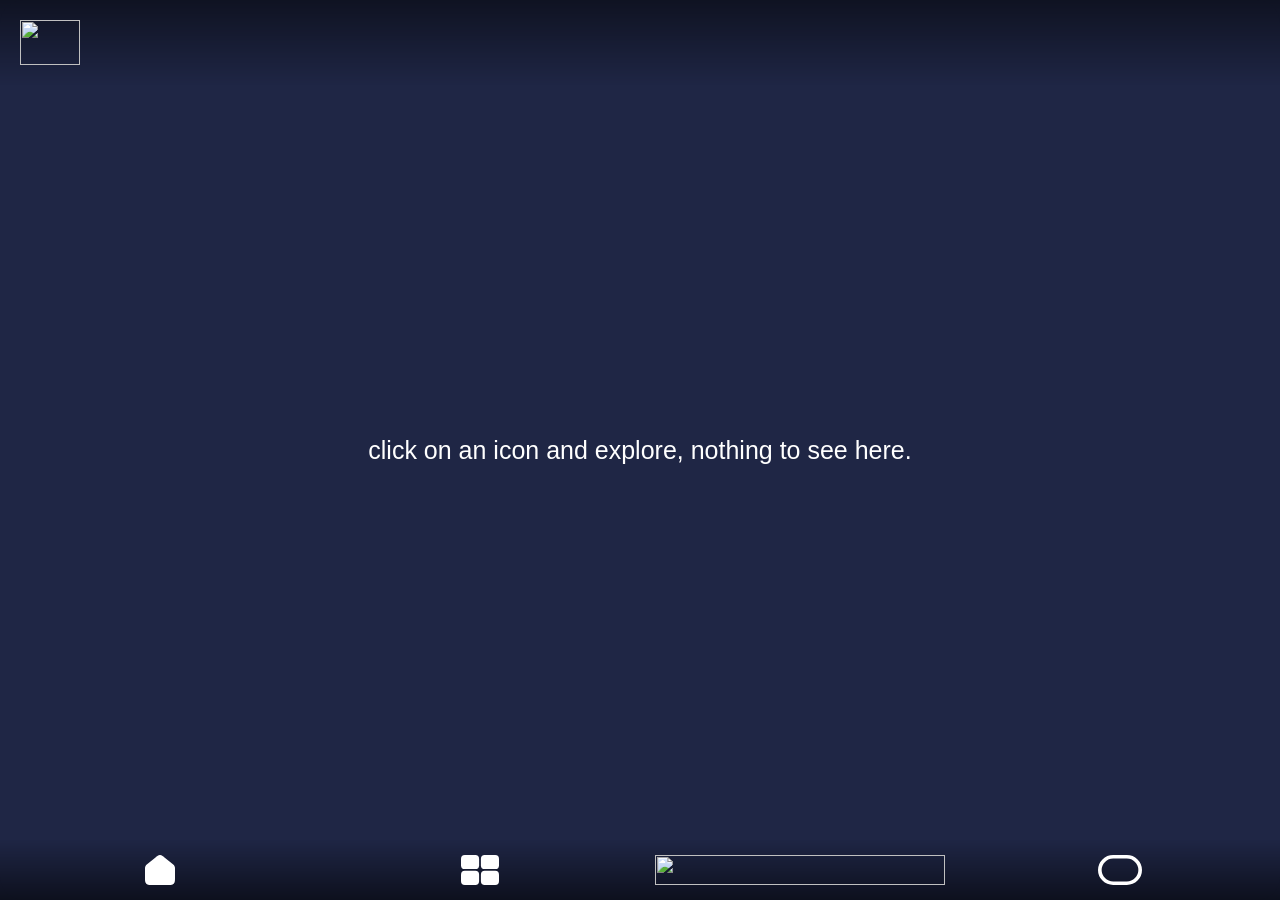
==== commit 083c9620: "Export update from ReFramer" ====
--- a/index.html
+++ b/index.html
@@ -1,5 +1,5 @@
 <!DOCTYPE html>
-<!-- Exported with ReFramer.site --><!-- Made in Framer · framer.com ✨ --><!-- Published Jun 15, 2026, 6:10 AM UTC --><html><head>
+<!-- Exported with ReFramer.site --><!-- Made in Framer · framer.com ✨ --><!-- Published Jun 15, 2026, 6:20 AM UTC --><html><head>
 	<meta charset="utf-8">
 	
 	
@@ -11,8 +11,8 @@
 	<meta name="generator" content="Framer d369d66">
 	<title>SOUND</title>
     <meta name="description" content="a division of OneBckwrds. ">
-    <meta name="framer-search-index" content="https://framerusercontent.com/sites/6inEaVMk2grixNBHelbTy5/searchIndex-gvt0bDpbkzsP.json">
-    <meta name="framer-search-index-fallback" content="https://framerusercontent.com/sites/6inEaVMk2grixNBHelbTy5/searchIndex-zCszR59rFL20.json">
+    <meta name="framer-search-index" content="https://framerusercontent.com/sites/6inEaVMk2grixNBHelbTy5/searchIndex-uomLwmZAAG4p.json">
+    <meta name="framer-search-index-fallback" content="https://framerusercontent.com/sites/6inEaVMk2grixNBHelbTy5/searchIndex-gvt0bDpbkzsP.json">
     <link href="https://framerusercontent.com/images/EfOpJK9ZYY8UTPkIEVLcVHsOJQ.png" rel="icon" media="(prefers-color-scheme: light)">
     <link href="https://framerusercontent.com/images/EfOpJK9ZYY8UTPkIEVLcVHsOJQ.png" rel="icon" media="(prefers-color-scheme: dark)">
     <link rel="apple-touch-icon" href="https://framerusercontent.com/images/7PpCOZRvao9muLNOj91jq5JuSI.png">
@@ -27,10 +27,9 @@
     <meta name="twitter:description" content="a division of OneBckwrds. ">
     <meta name="twitter:image" content="https://framerusercontent.com/images/JguQTQVWzZTLTg4MimQ6VENLI.png">
 	
-	<style data-framer-font-css="">@font-face { font-family: "Aktiv Grotesk Trial Regular"; src: url("https://framerusercontent.com/assets/ybUwxOM7ST1R50mHnlqQcAMPhw.woff2"); font-display: swap; font-style: normal; font-weight: 400 }
+	<style data-framer-font-css="">@font-face { font-family: "Gotham Medium"; src: url("https://framerusercontent.com/assets/CpvOGBXSk2Qz6HvbZHJc6Ca9ZZA.woff2"); font-display: swap; font-style: normal; font-weight: 500 }
+@font-face { font-family: "Aktiv Grotesk Trial Regular"; src: url("https://framerusercontent.com/assets/ybUwxOM7ST1R50mHnlqQcAMPhw.woff2"); font-display: swap; font-style: normal; font-weight: 400 }
 @font-face { font-family: "Aktiv Grotesk Trial SemiBold"; src: url("https://framerusercontent.com/assets/xbGMtZ6lCYRXmuq9Mj4T0ZfNfc8.woff2"); font-display: swap; font-style: normal; font-weight: 600 }
-@font-face { font-family: "Gotham Medium"; src: url("https://framerusercontent.com/assets/CpvOGBXSk2Qz6HvbZHJc6Ca9ZZA.woff2"); font-display: swap; font-style: normal; font-weight: 500 }
-@font-face { font-family: "Gotham Bold"; src: url("https://framerusercontent.com/assets/qriciwHVbwFguSw3BTt4lAVXwzw.woff2"); font-display: swap; font-style: normal; font-weight: 700 }
 @font-face { font-family: "Inter"; src: url("https://framerusercontent.com/assets/hyOgCu0Xnghbimh0pE8QTvtt2AU.woff2"); font-display: swap; font-style: normal; font-weight: 600; unicode-range: U+0460-052F, U+1C80-1C88, U+20B4, U+2DE0-2DFF, U+A640-A69F, U+FE2E-FE2F }
 @font-face { font-family: "Inter"; src: url("https://framerusercontent.com/assets/NeGmSOXrPBfEFIy5YZeHq17LEDA.woff2"); font-display: swap; font-style: normal; font-weight: 600; unicode-range: U+0301, U+0400-045F, U+0490-0491, U+04B0-04B1, U+2116 }
 @font-face { font-family: "Inter"; src: url("https://framerusercontent.com/assets/oYaAX5himiTPYuN8vLWnqBbfD2s.woff2"); font-display: swap; font-style: normal; font-weight: 600; unicode-range: U+1F00-1FFF }
@@ -42,14 +41,13 @@
 @font-face { font-family: "Montserrat"; src: url("https://framerusercontent.com/third-party-assets/fontshare/wf/G3U4AIP7I5YYMBY4PZ5BNYEWWVH7G7QB/WED2HATCWTE6B4XVIFFTI3EALCE4D6PD/GDZ4LVIJF6WODYKVZK6E2737DCDQPEMZ.woff2"); font-display: swap; font-style: normal; font-weight: 500 }
 @font-face { font-family: "Montserrat"; src: url("https://framerusercontent.com/third-party-assets/fontshare/wf/4GDHX7UKIWUECAZH4LFXLFBN6SGIGHLC/ZGPPPCTRP2ITCQH34OUDWFQNVDMOHNXA/2P5KWF6MERNVRGCBNN3SBY3U52PCA3KI.woff2"); font-display: swap; font-style: italic; font-weight: 800 }
 @font-face { font-family: "Montserrat"; src: url("https://framerusercontent.com/third-party-assets/fontshare/wf/NZ67QOF3FXYLOR27ABJOZVKKBKNRMKMF/EHBFE55HTLOOJHTZSLD54GSL3EBTAFNQ/DI2GHUWG3WKRXISSCTNDMTWKWZC25UIW.woff2"); font-display: swap; font-style: normal; font-weight: 400 }
+@font-face { font-family: "Gotham Medium Placeholder"; src: local("Arial"); ascent-override: 83.38%; descent-override: 20.85%; line-gap-override: 0.00%; size-adjust: 115.13% }
 @font-face { font-family: "Aktiv Grotesk Trial Regular Placeholder"; src: local("Arial"); ascent-override: 97.43%; descent-override: 27.65%; line-gap-override: 0.00%; size-adjust: 102.33% }
 @font-face { font-family: "Aktiv Grotesk Trial SemiBold Placeholder"; src: local("Arial"); ascent-override: 94.10%; descent-override: 26.71%; line-gap-override: 0.00%; size-adjust: 105.95% }
-@font-face { font-family: "Gotham Medium Placeholder"; src: local("Arial"); ascent-override: 83.38%; descent-override: 20.85%; line-gap-override: 0.00%; size-adjust: 115.13% }
-@font-face { font-family: "Gotham Bold Placeholder"; src: local("Arial"); ascent-override: 82.60%; descent-override: 20.65%; line-gap-override: 0.00%; size-adjust: 116.22% }
 @font-face { font-family: "Inter Placeholder"; src: local("Arial"); ascent-override: 89.79%; descent-override: 22.36%; line-gap-override: 0.00%; size-adjust: 107.89% }
 @font-face { font-family: "Montserrat Placeholder"; src: local("Arial"); ascent-override: 84.95%; descent-override: 22.03%; line-gap-override: 0.00%; size-adjust: 113.95% }</style>
 	
-	<meta name="robots" content="max-image-preview:large"><link rel="canonical" href="https://able-founders-797323.framer.app/"><meta property="og:url" content="https://able-founders-797323.framer.app/"><style data-framer-css-ssr-minified="" data-framer-components="framer-lib-cursors-host framer-VnQ88 framer-qgYkR framer-P8LMQ">html,body,#main{box-sizing:border-box;margin:0;padding:0}:root{-webkit-font-smoothing:antialiased;-moz-osx-font-smoothing:grayscale}*{box-sizing:border-box;-webkit-font-smoothing:inherit}h1,h2,h3,h4,h5,h6,p,figure{margin:0}body,input,textarea,select,button{font-family:sans-serif;font-size:12px}@supports (z-index:calc(infinity)){#__framer-badge-container{--infinity:infinity}}#__framer-badge-container{pointer-events:none;width:100%;z-index:calc(var(--infinity,2147480000));justify-content:flex-end;padding:20px;display:flex;position:fixed;bottom:0}body{--framer-will-change-override:none}@supports (background:-webkit-named-image(i)) and (not (grid-template-rows:subgrid)){body{--framer-will-change-override:transform}}body{--framer-will-change-filter-override:none}@supports (background:-webkit-named-image(i)) and (not (position-area:top right)){body{--framer-will-change-filter-override:filter}}[data-framer-component-type]{position:absolute}[data-framer-component-type=Text]{cursor:inherit}[data-framer-component-text-autosized] *{white-space:pre}[data-framer-component-type=Text]>*{text-align:var(--framer-text-alignment,start)}[data-framer-component-type=Text] span span,[data-framer-component-type=Text] p span,[data-framer-component-type=Text] h1 span,[data-framer-component-type=Text] h2 span,[data-framer-component-type=Text] h3 span,[data-framer-component-type=Text] h4 span,[data-framer-component-type=Text] h5 span,[data-framer-component-type=Text] h6 span{display:block}[data-framer-component-type=Text] span span span,[data-framer-component-type=Text] p span span,[data-framer-component-type=Text] h1 span span,[data-framer-component-type=Text] h2 span span,[data-framer-component-type=Text] h3 span span,[data-framer-component-type=Text] h4 span span,[data-framer-component-type=Text] h5 span span,[data-framer-component-type=Text] h6 span span{display:unset}[data-framer-component-type=Text] div div span,[data-framer-component-type=Text] a div span,[data-framer-component-type=Text] span span span,[data-framer-component-type=Text] p span span,[data-framer-component-type=Text] h1 span span,[data-framer-component-type=Text] h2 span span,[data-framer-component-type=Text] h3 span span,[data-framer-component-type=Text] h4 span span,[data-framer-component-type=Text] h5 span span,[data-framer-component-type=Text] h6 span span,[data-framer-component-type=Text] a{font-family:var(--font-family);font-style:var(--font-style);font-weight:min(calc(var(--framer-font-weight-increase,0) + var(--font-weight,400)),900);color:var(--text-color);letter-spacing:var(--letter-spacing);font-size:var(--font-size);text-transform:var(--text-transform);--text-decoration:var(--framer-text-decoration-style,solid)var(--framer-text-decoration,none)var(--framer-text-decoration-color,currentcolor)var(--framer-text-decoration-thickness,auto);--text-decoration-skip-ink:var(--framer-text-decoration-skip-ink);--text-underline-offset:var(--framer-text-decoration-offset);line-height:var(--line-height);--font-family:var(--framer-font-family);--font-style:var(--framer-font-style);--font-weight:var(--framer-font-weight);--text-color:var(--framer-text-color);--letter-spacing:var(--framer-letter-spacing);--font-size:var(--framer-font-size);--text-transform:var(--framer-text-transform);--line-height:var(--framer-line-height)}[data-framer-component-type=Text] a,[data-framer-component-type=Text] a div span,[data-framer-component-type=Text] a span span span,[data-framer-component-type=Text] a p span span,[data-framer-component-type=Text] a h1 span span,[data-framer-component-type=Text] a h2 span span,[data-framer-component-type=Text] a h3 span span,[data-framer-component-type=Text] a h4 span span,[data-framer-component-type=Text] a h5 span span,[data-framer-component-type=Text] a h6 span span{--font-family:var(--framer-link-font-family,var(--framer-font-family));--font-style:var(--framer-link-font-style,var(--framer-font-style));--font-weight:var(--framer-link-font-weight,var(--framer-font-weight));--text-color:var(--framer-link-text-color,var(--framer-text-color));--font-size:var(--framer-link-font-size,var(--framer-font-size));--text-transform:var(--framer-link-text-transform,var(--framer-text-transform));--text-decoration:var(--framer-link-text-decoration-style,var(--framer-text-decoration-style,solid))var(--framer-link-text-decoration,var(--framer-text-decoration,none))var(--framer-link-text-decoration-color,var(--framer-text-decoration-color,currentcolor))var(--framer-link-text-decoration-thickness,var(--framer-text-decoration-thickness,auto));--text-decoration-skip-ink:var(--framer-link-text-decoration-skip-ink,var(--framer-text-decoration-skip-ink));--text-underline-offset:var(--framer-link-text-decoration-offset,var(--framer-text-decoration-offset))}[data-framer-component-type=Text] a:hover,[data-framer-component-type=Text] a div span:hover,[data-framer-component-type=Text] a span span span:hover,[data-framer-component-type=Text] a p span span:hover,[data-framer-component-type=Text] a h1 span span:hover,[data-framer-component-type=Text] a h2 span span:hover,[data-framer-component-type=Text] a h3 span span:hover,[data-framer-component-type=Text] a h4 span span:hover,[data-framer-component-type=Text] a h5 span span:hover,[data-framer-component-type=Text] a h6 span span:hover{--font-family:var(--framer-link-hover-font-family,var(--framer-link-font-family,var(--framer-font-family)));--font-style:var(--framer-link-hover-font-style,var(--framer-link-font-style,var(--framer-font-style)));--font-weight:var(--framer-link-hover-font-weight,var(--framer-link-font-weight,var(--framer-font-weight)));--text-color:var(--framer-link-hover-text-color,var(--framer-link-text-color,var(--framer-text-color)));--font-size:var(--framer-link-hover-font-size,var(--framer-link-font-size,var(--framer-font-size)));--text-transform:var(--framer-link-hover-text-transform,var(--framer-link-text-transform,var(--framer-text-transform)));--text-decoration:var(--framer-link-hover-text-decoration-style,var(--framer-link-text-decoration-style,var(--framer-text-decoration-style,solid)))var(--framer-link-hover-text-decoration,var(--framer-link-text-decoration,var(--framer-text-decoration,none)))var(--framer-link-hover-text-decoration-color,var(--framer-link-text-decoration-color,var(--framer-text-decoration-color,currentcolor)))var(--framer-link-hover-text-decoration-thickness,var(--framer-link-text-decoration-thickness,var(--framer-text-decoration-thickness,auto)));--text-decoration-skip-ink:var(--framer-link-hover-text-decoration-skip-ink,var(--framer-link-text-decoration-skip-ink,var(--framer-text-decoration-skip-ink)));--text-underline-offset:var(--framer-link-hover-text-decoration-offset,var(--framer-link-text-decoration-offset,var(--framer-text-decoration-offset)))}[data-framer-component-type=Text].isCurrent a,[data-framer-component-type=Text].isCurrent a div span,[data-framer-component-type=Text].isCurrent a span span span,[data-framer-component-type=Text].isCurrent a p span span,[data-framer-component-type=Text].isCurrent a h1 span span,[data-framer-component-type=Text].isCurrent a h2 span span,[data-framer-component-type=Text].isCurrent a h3 span span,[data-framer-component-type=Text].isCurrent a h4 span span,[data-framer-component-type=Text].isCurrent a h5 span span,[data-framer-component-type=Text].isCurrent a h6 span span{--font-family:var(--framer-link-current-font-family,var(--framer-link-font-family,var(--framer-font-family)));--font-style:var(--framer-link-current-font-style,var(--framer-link-font-style,var(--framer-font-style)));--font-weight:var(--framer-link-current-font-weight,var(--framer-link-font-weight,var(--framer-font-weight)));--text-color:var(--framer-link-current-text-color,var(--framer-link-text-color,var(--framer-text-color)));--font-size:var(--framer-link-current-font-size,var(--framer-link-font-size,var(--framer-font-size)));--text-transform:var(--framer-link-current-text-transform,var(--framer-link-text-transform,var(--framer-text-transform)));--text-decoration:var(--framer-link-current-text-decoration-style,var(--framer-link-text-decoration-style,var(--framer-text-decoration-style,solid)))var(--framer-link-current-text-decoration,var(--framer-link-text-decoration,var(--framer-text-decoration,none)))var(--framer-link-current-text-decoration-color,var(--framer-link-text-decoration-color,var(--framer-text-decoration-color,currentcolor)))var(--framer-link-current-text-decoration-thickness,var(--framer-link-text-decoration-thickness,var(--framer-text-decoration-thickness,auto)));--text-decoration-skip-ink:var(--framer-link-current-text-decoration-skip-ink,var(--framer-link-text-decoration-skip-ink,var(--framer-text-decoration-skip-ink)));--text-underline-offset:var(--framer-link-current-text-decoration-offset,var(--framer-link-text-decoration-offset,var(--framer-text-decoration-offset)))}[data-framer-component-type=RichTextContainer]{outline:none;flex-direction:column;flex-shrink:0;justify-content:flex-start;display:flex}p.framer-text,div.framer-text,figure.framer-text,h1.framer-text,h2.framer-text,h3.framer-text,h4.framer-text,h5.framer-text,h6.framer-text,ol.framer-text,ul.framer-text{margin:0;padding:0}p.framer-text,div.framer-text,h1.framer-text,h2.framer-text,h3.framer-text,h4.framer-text,h5.framer-text,h6.framer-text,li.framer-text,ol.framer-text,ul.framer-text,mark.framer-text,span.framer-text:not([data-text-fill]){font-family:var(--framer-font-family-preview,var(--framer-blockquote-font-family,var(--framer-font-family,Inter,Inter Placeholder,sans-serif)));font-style:var(--framer-font-style-preview,var(--framer-blockquote-font-style,var(--framer-font-style,normal)));font-weight:var(--framer-font-weight-preview,var(--framer-blockquote-font-weight,var(--framer-font-weight,400)));color:var(--framer-blockquote-text-color,var(--framer-text-color,#000));font-size:calc(var(--framer-blockquote-font-size,var(--framer-font-size,16px))*var(--framer-font-size-scale,1));letter-spacing:var(--framer-blockquote-letter-spacing,var(--framer-letter-spacing,0));text-transform:var(--framer-blockquote-text-transform,var(--framer-text-transform,none));-webkit-text-decoration-line:var(--framer-blockquote-text-decoration,var(--framer-text-decoration,initial));text-decoration-line:var(--framer-blockquote-text-decoration,var(--framer-text-decoration,initial));-webkit-text-decoration-style:var(--framer-blockquote-text-decoration-style,var(--framer-text-decoration-style,initial));text-decoration-style:var(--framer-blockquote-text-decoration-style,var(--framer-text-decoration-style,initial));-webkit-text-decoration-color:var(--framer-blockquote-text-decoration-color,var(--framer-text-decoration-color,initial));text-decoration-color:var(--framer-blockquote-text-decoration-color,var(--framer-text-decoration-color,initial));text-decoration-thickness:var(--framer-blockquote-text-decoration-thickness,var(--framer-text-decoration-thickness,initial));text-decoration-skip-ink:var(--framer-blockquote-text-decoration-skip-ink,var(--framer-text-decoration-skip-ink,initial));text-underline-offset:var(--framer-blockquote-text-decoration-offset,var(--framer-text-decoration-offset,initial));line-height:var(--framer-blockquote-line-height,var(--framer-line-height,1.2em));text-align:var(--framer-blockquote-text-alignment,var(--framer-text-alignment,start));-webkit-text-stroke-width:var(--framer-text-stroke-width,initial);-webkit-text-stroke-color:var(--framer-text-stroke-color,initial);-moz-font-feature-settings:var(--framer-font-open-type-features,initial);-webkit-font-feature-settings:var(--framer-font-open-type-features,initial);font-feature-settings:var(--framer-font-open-type-features,initial);font-variation-settings:var(--framer-font-variation-axes-preview,var(--framer-font-variation-axes,normal));text-wrap:var(--framer-text-wrap-override,var(--framer-text-wrap))}mark.framer-text,p.framer-text,div.framer-text,h1.framer-text,h2.framer-text,h3.framer-text,h4.framer-text,h5.framer-text,h6.framer-text,li.framer-text,ol.framer-text,ul.framer-text{background-color:var(--framer-blockquote-text-background-color,var(--framer-text-background-color,initial));border-radius:var(--framer-blockquote-text-background-radius,var(--framer-text-background-radius,initial));corner-shape:var(--framer-blockquote-text-background-corner-shape,var(--framer-text-background-corner-shape,initial));padding:var(--framer-blockquote-text-background-padding,var(--framer-text-background-padding,initial))}@supports not (color:color(display-p3 1 1 1)){p.framer-text,div.framer-text,h1.framer-text,h2.framer-text,h3.framer-text,h4.framer-text,h5.framer-text,h6.framer-text,li.framer-text,ol.framer-text,ul.framer-text,span.framer-text:not([data-text-fill]){color:var(--framer-blockquote-text-color-rgb,var(--framer-blockquote-text-color,var(--framer-text-color-rgb,var(--framer-text-color,#000))));-webkit-text-stroke-color:var(--framer-text-stroke-color-rgb,var(--framer-text-stroke-color,initial))}mark.framer-text{background-color:var(--framer-blockquote-text-background-color-rgb,var(--framer-blockquote-text-background-color,var(--framer-text-background-color-rgb,var(--framer-text-background-color,initial))))}}.framer-fit-text .framer-text{white-space:nowrap;white-space-collapse:preserve}strong.framer-text{font-family:var(--framer-blockquote-font-family-bold,var(--framer-font-family-bold));font-style:var(--framer-blockquote-font-style-bold,var(--framer-font-style-bold));font-weight:var(--framer-blockquote-font-weight-bold,var(--framer-font-weight-bold,bolder));font-variation-settings:var(--framer-blockquote-font-variation-axes-bold,var(--framer-font-variation-axes-bold))}em.framer-text{font-family:var(--framer-blockquote-font-family-italic,var(--framer-font-family-italic));font-style:var(--framer-blockquote-font-style-italic,var(--framer-font-style-italic,italic));font-weight:var(--framer-blockquote-font-weight-italic,var(--framer-font-weight-italic));font-variation-settings:var(--framer-blockquote-font-variation-axes-italic,var(--framer-font-variation-axes-italic))}em.framer-text>strong.framer-text{font-family:var(--framer-blockquote-font-family-bold-italic,var(--framer-font-family-bold-italic));font-style:var(--framer-blockquote-font-style-bold-italic,var(--framer-font-style-bold-italic,italic));font-weight:var(--framer-blockquote-font-weight-bold-italic,var(--framer-font-weight-bold-italic,bolder));font-variation-settings:var(--framer-blockquote-font-variation-axes-bold-italic,var(--framer-font-variation-axes-bold-italic))}p.framer-text:not(:first-child),div.framer-text:not(:first-child),h1.framer-text:not(:first-child),h2.framer-text:not(:first-child),h3.framer-text:not(:first-child),h4.framer-text:not(:first-child),h5.framer-text:not(:first-child),h6.framer-text:not(:first-child),ol.framer-text:not(:first-child),ul.framer-text:not(:first-child),blockquote.framer-text:not(:first-child),table.framer-text:not(:first-child),figure.framer-text:not(:first-child),.framer-image.framer-text:not(:first-child){margin-top:var(--framer-blockquote-paragraph-spacing,var(--framer-paragraph-spacing,0))}li.framer-text>ul.framer-text:nth-child(2),li.framer-text>ol.framer-text:nth-child(2){margin-top:0}.framer-text[data-text-fill]{-webkit-text-fill-color:transparent;padding:max(0em,calc(calc(1.3em - var(--framer-blockquote-line-height,var(--framer-line-height,1.3em)))/2));margin:min(0em,calc(calc(1.3em - var(--framer-blockquote-line-height,var(--framer-line-height,1.3em)))/-2));-webkit-background-clip:text;background-clip:text;display:inline-block}code.framer-text,code.framer-text span.framer-text:not([data-text-fill]){font-family:var(--framer-code-font-family,var(--framer-font-family,Inter,Inter Placeholder,sans-serif));font-style:var(--framer-blockquote-font-style,var(--framer-code-font-style,var(--framer-font-style,normal)));font-weight:var(--framer-blockquote-font-weight,var(--framer-code-font-weight,var(--framer-font-weight,400)));color:var(--framer-blockquote-text-color,var(--framer-code-text-color,var(--framer-text-color,#000)));font-size:calc(var(--framer-blockquote-font-size,var(--framer-font-size,16px))*var(--framer-font-size-scale,1));letter-spacing:var(--framer-blockquote-letter-spacing,var(--framer-letter-spacing,0));line-height:var(--framer-blockquote-line-height,var(--framer-line-height,1.2em))}@supports not (color:color(display-p3 1 1 1)){code.framer-text,code.framer-text span.framer-text:not([data-text-fill]){color:var(--framer-blockquote-text-color-rgb,var(--framer-blockquote-text-color,var(--framer-code-text-color-rgb,var(--framer-code-text-color,var(--framer-text-color-rgb,var(--framer-text-color,#000))))))}}blockquote.framer-text{unicode-bidi:initial;margin-block-start:initial;margin-block-end:initial;margin-inline-start:initial;margin-inline-end:initial}a.framer-text,a.framer-text span.framer-text:not([data-text-fill]),span.framer-text[data-nested-link],span.framer-text[data-nested-link] span.framer-text:not([data-text-fill]){color:inherit;font-family:var(--framer-font-family-preview,var(--framer-blockquote-font-family,var(--framer-link-font-family,var(--framer-font-family,Inter,Inter Placeholder,sans-serif))));font-style:var(--framer-font-style-preview,var(--framer-blockquote-font-style,var(--framer-link-font-style,var(--framer-font-style,normal))));font-weight:var(--framer-font-weight-preview,var(--framer-blockquote-font-weight,var(--framer-link-font-weight,var(--framer-font-weight,400))));font-size:calc(var(--framer-blockquote-font-size,var(--framer-font-size,16px))*var(--framer-font-size-scale,1));text-transform:var(--framer-blockquote-text-transform,var(--framer-link-text-transform,var(--framer-text-transform,none)));cursor:var(--framer-custom-cursors,pointer);background-color:initial;border-radius:var(--framer-link-text-background-radius,initial);corner-shape:var(--framer-link-text-background-corner-shape,initial);padding:var(--framer-link-text-background-padding,initial)}a.framer-text,span.framer-text[data-nested-link]{color:var(--framer-blockquote-text-color,var(--framer-link-text-color,var(--framer-text-color,#000)));-webkit-text-decoration-line:var(--framer-blockquote-text-decoration,var(--framer-link-text-decoration,var(--framer-text-decoration,initial)));text-decoration-line:var(--framer-blockquote-text-decoration,var(--framer-link-text-decoration,var(--framer-text-decoration,initial)));-webkit-text-decoration-style:var(--framer-blockquote-text-decoration-style,var(--framer-link-text-decoration-style,var(--framer-text-decoration-style,initial)));text-decoration-style:var(--framer-blockquote-text-decoration-style,var(--framer-link-text-decoration-style,var(--framer-text-decoration-style,initial)));-webkit-text-decoration-color:var(--framer-blockquote-text-decoration-color,var(--framer-link-text-decoration-color,var(--framer-text-decoration-color,initial)));text-decoration-color:var(--framer-blockquote-text-decoration-color,var(--framer-link-text-decoration-color,var(--framer-text-decoration-color,initial)));text-decoration-thickness:var(--framer-blockquote-text-decoration-thickness,var(--framer-link-text-decoration-thickness,var(--framer-text-decoration-thickness,initial)));text-decoration-skip-ink:var(--framer-blockquote-text-decoration-skip-ink,var(--framer-link-text-decoration-skip-ink,var(--framer-text-decoration-skip-ink,initial)));text-underline-offset:var(--framer-blockquote-text-decoration-offset,var(--framer-link-text-decoration-offset,var(--framer-text-decoration-offset,initial)));background-color:var(--framer-link-text-background-color,initial)}@supports not (color:color(display-p3 1 1 1)){a.framer-text,span.framer-text[data-nested-link]{color:var(--framer-blockquote-text-color-rgb,var(--framer-blockquote-text-color,var(--framer-link-text-color-rgb,var(--framer-link-text-color,var(--framer-text-color-rgb,var(--framer-text-color,#000))))));background-color:var(--framer-link-text-background-color-rgb,var(--framer-link-text-background-color,initial));-webkit-text-decoration-color:var(--framer-link-text-decoration-color-rgb,var(--framer-link-text-decoration-color,var(--framer-text-decoration-color-rgb,var(--framer-text-decoration-color,currentcolor))));text-decoration-color:var(--framer-link-text-decoration-color-rgb,var(--framer-link-text-decoration-color,var(--framer-text-decoration-color-rgb,var(--framer-text-decoration-color,currentcolor))))}}code.framer-text a.framer-text,code.framer-text a.framer-text span.framer-text:not([data-text-fill]),code.framer-text span.framer-text[data-nested-link],code.framer-text span.framer-text[data-nested-link] span.framer-text:not([data-text-fill]){font-family:var(--framer-code-font-family,var(--framer-font-family,Inter,Inter Placeholder,sans-serif));font-style:var(--framer-blockquote-font-style,var(--framer-code-font-style,var(--framer-font-style,normal)));font-weight:var(--framer-blockquote-font-weight,var(--framer-code-font-weight,var(--framer-font-weight,400)));color:inherit;font-size:calc(var(--framer-blockquote-font-size,var(--framer-font-size,16px))*var(--framer-font-size-scale,1))}code.framer-text a.framer-text,code.framer-text span.framer-text[data-nested-link]{color:var(--framer-blockquote-text-color,var(--framer-link-text-color,var(--framer-code-text-color,var(--framer-text-color,#000))))}@supports not (color:color(display-p3 1 1 1)){code.framer-text a.framer-text,code.framer-text a.framer-text span.framer-text:not([data-text-fill]),code.framer-text span.framer-text[data-nested-link],code.framer-text span.framer-text[data-nested-link] span.framer-text:not([data-text-fill]){color:var(--framer-blockquote-text-color-rgb,var(--framer-blockquote-text-color,var(--framer-link-text-color-rgb,var(--framer-link-text-color,var(--framer-code-text-color-rgb,var(--framer-code-text-color,var(--framer-text-color-rgb,var(--framer-text-color,#000))))))))}}a.framer-text:hover,a.framer-text:hover span.framer-text:not([data-text-fill]),span.framer-text[data-nested-link]:hover,span.framer-text[data-nested-link]:hover span.framer-text:not([data-text-fill]){font-family:var(--framer-font-family-preview,var(--framer-link-hover-font-family,var(--framer-blockquote-font-family,var(--framer-link-font-family,var(--framer-font-family,Inter,Inter Placeholder,sans-serif)))));font-style:var(--framer-font-style-preview,var(--framer-link-hover-font-style,var(--framer-blockquote-font-style,var(--framer-link-font-style,var(--framer-font-style,normal)))));font-weight:var(--framer-font-weight-preview,var(--framer-link-hover-font-weight,var(--framer-blockquote-font-weight,var(--framer-link-font-weight,var(--framer-font-weight,400)))));font-size:calc(var(--framer-link-hover-font-size,var(--framer-blockquote-font-size,var(--framer-font-size,16px)))*var(--framer-font-size-scale,1));text-transform:var(--framer-link-hover-text-transform,var(--framer-blockquote-text-transform,var(--framer-link-text-transform,var(--framer-text-transform,none))));border-radius:var(--framer-link-hover-text-background-radius,var(--framer-link-text-background-radius,var(--framer-text-background-radius,initial)));corner-shape:var(--framer-link-hover-text-background-corner-shape,var(--framer-link-text-background-corner-shape,var(--framer-text-background-corner-shape,initial)));padding:var(--framer-link-hover-text-background-padding,var(--framer-link-text-background-padding,var(--framer-text-background-padding,initial)))}a.framer-text:hover,span.framer-text[data-nested-link]:hover{color:var(--framer-link-hover-text-color,var(--framer-blockquote-text-color,var(--framer-link-text-color,var(--framer-text-color,#000))));-webkit-text-decoration-line:var(--framer-link-hover-text-decoration,var(--framer-blockquote-text-decoration,var(--framer-link-text-decoration,var(--framer-text-decoration,initial))));text-decoration-line:var(--framer-link-hover-text-decoration,var(--framer-blockquote-text-decoration,var(--framer-link-text-decoration,var(--framer-text-decoration,initial))));-webkit-text-decoration-style:var(--framer-link-hover-text-decoration-style,var(--framer-blockquote-text-decoration-style,var(--framer-link-text-decoration-style,var(--framer-text-decoration-style,initial))));text-decoration-style:var(--framer-link-hover-text-decoration-style,var(--framer-blockquote-text-decoration-style,var(--framer-link-text-decoration-style,var(--framer-text-decoration-style,initial))));-webkit-text-decoration-color:var(--framer-link-hover-text-decoration-color,var(--framer-blockquote-text-decoration-color,var(--framer-link-text-decoration-color,var(--framer-text-decoration-color,initial))));text-decoration-color:var(--framer-link-hover-text-decoration-color,var(--framer-blockquote-text-decoration-color,var(--framer-link-text-decoration-color,var(--framer-text-decoration-color,initial))));text-decoration-thickness:var(--framer-link-hover-text-decoration-thickness,var(--framer-blockquote-text-decoration-thickness,var(--framer-link-text-decoration-thickness,var(--framer-text-decoration-thickness,initial))));text-decoration-skip-ink:var(--framer-link-hover-text-decoration-skip-ink,var(--framer-blockquote-text-decoration-skip-ink,var(--framer-link-text-decoration-skip-ink,var(--framer-text-decoration-skip-ink,initial))));text-underline-offset:var(--framer-link-hover-text-decoration-offset,var(--framer-blockquote-text-decoration-offset,var(--framer-link-text-decoration-offset,var(--framer-text-decoration-offset,initial))));background-color:var(--framer-link-hover-text-background-color,var(--framer-link-text-background-color,var(--framer-text-background-color,initial)))}@supports not (color:color(display-p3 1 1 1)){a.framer-text:hover,span.framer-text[data-nested-link]:hover{color:var(--framer-link-hover-text-color-rgb,var(--framer-link-hover-text-color,var(--framer-blockquote-text-color-rgb,var(--framer-blockquote-text-color,var(--framer-link-text-color-rgb,var(--framer-link-text-color,var(--framer-text-color-rgb,var(--framer-text-color,#000))))))));background-color:var(--framer-link-hover-text-background-color-rgb,var(--framer-link-hover-text-background-color,var(--framer-link-text-background-color-rgb,var(--framer-link-text-background-color,var(--framer-text-background-color-rgb,var(--framer-text-background-color,initial))))));-webkit-text-decoration-color:var(--framer-link-hover-text-decoration-color-rgb,var(--framer-link-hover-text-decoration-color,var(--framer-link-text-decoration-color-rgb,var(--framer-link-text-decoration-color,var(--framer-text-decoration-color-rgb,var(--framer-text-decoration-color,currentcolor))))));text-decoration-color:var(--framer-link-hover-text-decoration-color-rgb,var(--framer-link-hover-text-decoration-color,var(--framer-link-text-decoration-color-rgb,var(--framer-link-text-decoration-color,var(--framer-text-decoration-color-rgb,var(--framer-text-decoration-color,currentcolor))))))}}code.framer-text a.framer-text:hover,code.framer-text span.framer-text[data-nested-link]:hover{color:var(--framer-link-hover-text-color,var(--framer-blockquote-text-color,var(--framer-link-text-color,var(--framer-code-text-color,var(--framer-text-color,#000)))))}@supports not (color:color(display-p3 1 1 1)){code.framer-text a.framer-text:hover,code.framer-text span.framer-text[data-nested-link]:hover{color:var(--framer-link-hover-text-color-rgb,var(--framer-link-hover-text-color,var(--framer-blockquote-text-color-rgb,var(--framer-blockquote-text-color,var(--framer-link-text-color-rgb,var(--framer-link-text-color,var(--framer-code-text-color-rgb,var(--framer-code-text-color,var(--framer-text-color-rgb,var(--framer-text-color,#000))))))))))}}a.framer-text[data-framer-page-link-current],a.framer-text[data-framer-page-link-current] span.framer-text:not([data-text-fill]),span.framer-text[data-framer-page-link-current],span.framer-text[data-framer-page-link-current] span.framer-text:not([data-text-fill]){font-family:var(--framer-font-family-preview,var(--framer-link-current-font-family,var(--framer-link-font-family,var(--framer-font-family,Inter,Inter Placeholder,sans-serif))));font-style:var(--framer-font-style-preview,var(--framer-link-current-font-style,var(--framer-link-font-style,var(--framer-font-style,normal))));font-weight:var(--framer-font-weight-preview,var(--framer-link-current-font-weight,var(--framer-link-font-weight,var(--framer-font-weight,400))));font-size:calc(var(--framer-link-current-font-size,var(--framer-link-font-size,var(--framer-font-size,16px)))*var(--framer-font-size-scale,1));text-transform:var(--framer-link-current-text-transform,var(--framer-link-text-transform,var(--framer-text-transform,none)));border-radius:var(--framer-link-current-text-background-radius,var(--framer-link-text-background-radius,initial));corner-shape:var(--framer-link-current-text-background-corner-shape,var(--framer-link-text-background-corner-shape,initial));padding:var(--framer-link-current-text-background-padding,var(--framer-link-text-background-padding,initial))}a.framer-text[data-framer-page-link-current],span.framer-text[data-framer-page-link-current]{color:var(--framer-link-current-text-color,var(--framer-link-text-color,var(--framer-text-color,#000)));-webkit-text-decoration-line:var(--framer-link-current-text-decoration,var(--framer-link-text-decoration,var(--framer-text-decoration,initial)));text-decoration-line:var(--framer-link-current-text-decoration,var(--framer-link-text-decoration,var(--framer-text-decoration,initial)));-webkit-text-decoration-style:var(--framer-link-current-text-decoration-style,var(--framer-link-text-decoration-style,var(--framer-text-decoration-style,initial)));text-decoration-style:var(--framer-link-current-text-decoration-style,var(--framer-link-text-decoration-style,var(--framer-text-decoration-style,initial)));-webkit-text-decoration-color:var(--framer-link-current-text-decoration-color,var(--framer-link-text-decoration-color,var(--framer-text-decoration-color,initial)));text-decoration-color:var(--framer-link-current-text-decoration-color,var(--framer-link-text-decoration-color,var(--framer-text-decoration-color,initial)));text-decoration-thickness:var(--framer-link-current-text-decoration-thickness,var(--framer-link-text-decoration-thickness,var(--framer-text-decoration-thickness,initial)));text-decoration-skip-ink:var(--framer-link-current-text-decoration-skip-ink,var(--framer-link-text-decoration-skip-ink,var(--framer-text-decoration-skip-ink,initial)));text-underline-offset:var(--framer-link-current-text-decoration-offset,var(--framer-link-text-decoration-offset,var(--framer-text-decoration-offset,initial)));background-color:var(--framer-link-current-text-background-color,var(--framer-link-text-background-color,var(--framer-text-background-color,initial)))}@supports not (color:color(display-p3 1 1 1)){a.framer-text[data-framer-page-link-current],span.framer-text[data-framer-page-link-current]{color:var(--framer-link-current-text-color-rgb,var(--framer-link-current-text-color,var(--framer-link-text-color-rgb,var(--framer-link-text-color,var(--framer-text-color-rgb,var(--framer-text-color,#000))))));background-color:var(--framer-link-current-text-background-color-rgb,var(--framer-link-current-text-background-color,var(--framer-link-text-background-color-rgb,var(--framer-link-text-background-color,var(--framer-text-background-color-rgb,var(--framer-text-background-color,initial))))));-webkit-text-decoration-color:var(--framer-link-current-text-decoration-color-rgb,var(--framer-link-current-text-decoration-color,var(--framer-link-text-decoration-color-rgb,var(--framer-link-text-decoration-color,var(--framer-text-decoration-color-rgb,var(--framer-text-decoration-color,currentcolor))))));text-decoration-color:var(--framer-link-current-text-decoration-color-rgb,var(--framer-link-current-text-decoration-color,var(--framer-link-text-decoration-color-rgb,var(--framer-link-text-decoration-color,var(--framer-text-decoration-color-rgb,var(--framer-text-decoration-color,currentcolor))))))}}code.framer-text a.framer-text[data-framer-page-link-current],code.framer-text a.framer-text[data-framer-page-link-current] span.framer-text:not([data-text-fill]),code.framer-text span.framer-text[data-framer-page-link-current],code.framer-text span.framer-text[data-framer-page-link-current] span.framer-text:not([data-text-fill]){font-family:var(--framer-code-font-family,var(--framer-font-family,Inter,Inter Placeholder,sans-serif));font-style:var(--framer-code-font-style,var(--framer-font-style,normal));font-weight:var(--framer-code-font-weight,var(--framer-font-weight,400));color:inherit;font-size:calc(var(--framer-link-current-font-size,var(--framer-link-font-size,var(--framer-font-size,16px)))*var(--framer-font-size-scale,1))}code.framer-text a.framer-text[data-framer-page-link-current],code.framer-text span.framer-text[data-framer-page-link-current]{color:var(--framer-link-current-text-color,var(--framer-link-text-color,var(--framer-code-text-color,var(--framer-text-color,#000))))}@supports not (color:color(display-p3 1 1 1)){code.framer-text a.framer-text[data-framer-page-link-current],code.framer-text a.framer-text[data-framer-page-link-current] span.framer-text:not([data-text-fill]),code.framer-text span.framer-text[data-framer-page-link-current],code.framer-text span.framer-text[data-framer-page-link-current] span.framer-text:not([data-text-fill]){color:var(--framer-link-current-text-color-rgb,var(--framer-link-current-text-color,var(--framer-link-text-color-rgb,var(--framer-link-text-color,var(--framer-code-text-color-rgb,var(--framer-code-text-color,var(--framer-text-color-rgb,var(--framer-text-color,#000))))))));background-color:var(--framer-link-current-text-background-color-rgb,var(--framer-link-current-text-background-color,var(--framer-link-text-background-color-rgb,var(--framer-link-text-background-color,var(--framer-text-background-color-rgb,var(--framer-text-background-color,initial))))))}}a.framer-text[data-framer-page-link-current]:hover,a.framer-text[data-framer-page-link-current]:hover span.framer-text:not([data-text-fill]),span.framer-text[data-framer-page-link-current]:hover,span.framer-text[data-framer-page-link-current]:hover span.framer-text:not([data-text-fill]){color:inherit;font-family:var(--framer-font-family-preview,var(--framer-link-hover-font-family,var(--framer-link-current-font-family,var(--framer-link-font-family,var(--framer-font-family,Inter,Inter Placeholder,sans-serif)))));font-style:var(--framer-font-style-preview,var(--framer-link-hover-font-style,var(--framer-link-current-font-style,var(--framer-link-font-style,var(--framer-font-style,normal)))));font-weight:var(--framer-font-weight-preview,var(--framer-link-hover-font-weight,var(--framer-link-current-font-weight,var(--framer-link-font-weight,var(--framer-font-weight,400)))));font-size:calc(var(--framer-link-hover-font-size,var(--framer-link-current-font-size,var(--framer-link-font-size,var(--framer-font-size,16px))))*var(--framer-font-size-scale,1));text-transform:var(--framer-link-hover-text-transform,var(--framer-link-current-text-transform,var(--framer-link-text-transform,var(--framer-text-transform,none))));border-radius:var(--framer-link-hover-text-background-radius,var(--framer-link-current-text-background-radius,var(--framer-link-text-background-radius,initial)));corner-shape:var(--framer-link-hover-text-background-corner-shape,var(--framer-link-current-text-background-corner-shape,var(--framer-link-text-background-corner-shape,initial)));padding:var(--framer-link-hover-text-background-padding,var(--framer-link-current-text-background-padding,var(--framer-link-text-background-padding,initial)))}a.framer-text[data-framer-page-link-current]:hover,span.framer-text[data-framer-page-link-current]:hover{color:var(--framer-link-hover-text-color,var(--framer-link-current-text-color,var(--framer-link-text-color,var(--framer-text-color,#000))));-webkit-text-decoration-line:var(--framer-link-hover-text-decoration,var(--framer-link-current-text-decoration,var(--framer-link-text-decoration,var(--framer-text-decoration,initial))));text-decoration-line:var(--framer-link-hover-text-decoration,var(--framer-link-current-text-decoration,var(--framer-link-text-decoration,var(--framer-text-decoration,initial))));-webkit-text-decoration-style:var(--framer-link-hover-text-decoration-style,var(--framer-link-current-text-decoration-style,var(--framer-link-text-decoration-style,var(--framer-text-decoration-style,initial))));text-decoration-style:var(--framer-link-hover-text-decoration-style,var(--framer-link-current-text-decoration-style,var(--framer-link-text-decoration-style,var(--framer-text-decoration-style,initial))));-webkit-text-decoration-color:var(--framer-link-hover-text-decoration-color,var(--framer-link-current-text-decoration-color,var(--framer-link-text-decoration-color,var(--framer-text-decoration-color,initial))));text-decoration-color:var(--framer-link-hover-text-decoration-color,var(--framer-link-current-text-decoration-color,var(--framer-link-text-decoration-color,var(--framer-text-decoration-color,initial))));text-decoration-thickness:var(--framer-link-hover-text-decoration-thickness,var(--framer-link-current-text-decoration-thickness,var(--framer-link-text-decoration-thickness,var(--framer-text-decoration-thickness,initial))));text-decoration-skip-ink:var(--framer-link-hover-text-decoration-skip-ink,var(--framer-link-current-text-decoration-skip-ink,var(--framer-link-text-decoration-skip-ink,var(--framer-text-decoration-skip-ink,initial))));text-underline-offset:var(--framer-link-hover-text-decoration-offset,var(--framer-link-current-text-decoration-offset,var(--framer-link-text-decoration-offset,var(--framer-text-decoration-offset,initial))));background-color:var(--framer-link-hover-text-background-color,var(--framer-link-current-text-background-color,var(--framer-link-text-background-color,initial)))}@supports not (color:color(display-p3 1 1 1)){a.framer-text[data-framer-page-link-current]:hover,span.framer-text[data-framer-page-link-current]:hover{color:var(--framer-link-hover-text-color-rgb,var(--framer-link-hover-text-color,var(--framer-link-current-text-color-rgb,var(--framer-link-current-text-color,var(--framer-link-text-color-rgb,var(--framer-link-text-color,var(--framer-code-text-color-rgb,var(--framer-code-text-color,var(--framer-text-color-rgb,var(--framer-text-color,#000))))))))));background-color:var(--framer-link-hover-text-background-color-rgb,var(--framer-link-hover-text-background-color,var(--framer-link-current-text-background-color-rgb,var(--framer-link-current-text-background-color,var(--framer-link-text-background-color-rgb,var(--framer-link-text-background-color,initial))))));-webkit-text-decoration-color:var(--framer-link-hover-text-decoration-color-rgb,var(--framer-link-hover-text-decoration-color,var(--framer-link-current-text-decoration-color-rgb,var(--framer-link-current-text-decoration-color,var(--framer-link-text-decoration-color-rgb,var(--framer-link-text-decoration-color,var(--framer-text-decoration-color-rgb,var(--framer-text-decoration-color,currentcolor))))))));text-decoration-color:var(--framer-link-hover-text-decoration-color-rgb,var(--framer-link-hover-text-decoration-color,var(--framer-link-current-text-decoration-color-rgb,var(--framer-link-current-text-decoration-color,var(--framer-link-text-decoration-color-rgb,var(--framer-link-text-decoration-color,var(--framer-text-decoration-color-rgb,var(--framer-text-decoration-color,currentcolor))))))))}}code.framer-text a.framer-text[data-framer-page-link-current]:hover,code.framer-text span.framer-text[data-framer-page-link-current]:hover{color:var(--framer-link-hover-text-color,var(--framer-link-current-text-color,var(--framer-link-text-color,var(--framer-code-text-color,var(--framer-text-color,#000)))))}@supports not (color:color(display-p3 1 1 1)){code.framer-text a.framer-text[data-framer-page-link-current]:hover,code.framer-text a.framer-text[data-framer-page-link-current]:hover span.framer-text:not([data-text-fill]),code.framer-text span.framer-text[data-framer-page-link-current]:hover,code.framer-text span.framer-text[data-framer-page-link-current]:hover span.framer-text:not([data-text-fill]){color:var(--framer-link-hover-text-color-rgb,var(--framer-link-hover-text-color,var(--framer-link-current-text-color-rgb,var(--framer-link-current-text-color,var(--framer-link-text-color-rgb,var(--framer-link-text-color,var(--framer-code-text-color-rgb,var(--framer-code-text-color,var(--framer-text-color-rgb,var(--framer-text-color,#000))))))))));background-color:var(--framer-link-hover-text-background-color-rgb,var(--framer-link-hover-text-background-color,var(--framer-link-current-text-background-color-rgb,var(--framer-link-current-text-background-color,var(--framer-link-text-background-color-rgb,var(--framer-link-text-background-color,initial))))))}}.framer-image.framer-text{max-width:100%;height:auto;display:block}.text-styles-preset-reset.framer-text{--framer-font-family:Inter,Inter Placeholder,sans-serif;--framer-font-style:normal;--framer-font-weight:500;--framer-text-color:#000;--framer-font-size:16px;--framer-letter-spacing:0;--framer-text-transform:none;--framer-text-decoration:none;--framer-text-decoration-style:none;--framer-text-decoration-color:none;--framer-text-decoration-thickness:none;--framer-text-decoration-skip-ink:none;--framer-text-decoration-offset:none;--framer-line-height:1.2em;--framer-text-alignment:start;--framer-font-open-type-features:normal;--framer-text-background-color:initial;--framer-text-background-radius:initial;--framer-text-background-corner-shape:initial;--framer-text-background-padding:initial}ol.framer-text{--list-style-type:decimal}ul.framer-text,ol.framer-text{padding-inline-start:0;position:relative}li.framer-text{counter-increment:list-item;padding-inline-start:2ch;list-style:none}ol.framer-text>li.framer-text:before{content:counter(list-item,var(--list-style-type))".";font-variant-numeric:tabular-nums;position:absolute;inset-inline-start:0}ol.framer-text>li.framer-text:nth-last-child(n+10),ol.framer-text>li.framer-text:nth-last-child(n+10)~li{padding-inline-start:3ch}ol.framer-text>li.framer-text:nth-last-child(n+100),ol.framer-text>li.framer-text:nth-last-child(n+100)~li{padding-inline-start:4ch}ol.framer-text>li.framer-text:nth-last-child(n+1000),ol.framer-text>li.framer-text:nth-last-child(n+1000)~li{padding-inline-start:5ch}ol.framer-text>li.framer-text:nth-last-child(n+10000),ol.framer-text>li.framer-text:nth-last-child(n+10000)~li{padding-inline-start:6ch}ol.framer-text>li.framer-text:nth-last-child(n+100000),ol.framer-text>li.framer-text:nth-last-child(n+100000)~li{padding-inline-start:7ch}ol.framer-text>li.framer-text:nth-last-child(n+1000000),ol.framer-text>li.framer-text:nth-last-child(n+1000000)~li{padding-inline-start:8ch}ul.framer-text>li.framer-text:before{content:"•";position:absolute;inset-inline-start:0}.framer-table-wrapper{overflow-x:auto}table.framer-text,.framer-table-wrapper table.framer-text{border-collapse:separate;border-spacing:0;table-layout:auto;word-break:normal;width:100%}td.framer-text,th.framer-text{vertical-align:top;min-width:16ch}.framer-text-module[data-width=fill]>:first-child,.framer-text-module[data-width=fill]>.ssr-variant>:first-child{width:100%!important}[data-framer-component-type=DeprecatedRichText]{cursor:inherit}[data-framer-component-type=DeprecatedRichText] .text-styles-preset-reset{--framer-font-family:Inter,Inter Placeholder,sans-serif;--framer-font-style:normal;--framer-font-weight:500;--framer-text-color:#000;--framer-font-size:16px;--framer-letter-spacing:0;--framer-text-transform:none;--framer-text-decoration:none;--framer-line-height:1.2em;--framer-text-alignment:start;--framer-font-open-type-features:normal;--font-variation-settings:normal}[data-framer-component-type=DeprecatedRichText] p,[data-framer-component-type=DeprecatedRichText] div,[data-framer-component-type=DeprecatedRichText] h1,[data-framer-component-type=DeprecatedRichText] h2,[data-framer-component-type=DeprecatedRichText] h3,[data-framer-component-type=DeprecatedRichText] h4,[data-framer-component-type=DeprecatedRichText] h5,[data-framer-component-type=DeprecatedRichText] h6{margin:0;padding:0}[data-framer-component-type=DeprecatedRichText] p,[data-framer-component-type=DeprecatedRichText] div,[data-framer-component-type=DeprecatedRichText] h1,[data-framer-component-type=DeprecatedRichText] h2,[data-framer-component-type=DeprecatedRichText] h3,[data-framer-component-type=DeprecatedRichText] h4,[data-framer-component-type=DeprecatedRichText] h5,[data-framer-component-type=DeprecatedRichText] h6,[data-framer-component-type=DeprecatedRichText] li,[data-framer-component-type=DeprecatedRichText] ol,[data-framer-component-type=DeprecatedRichText] ul,[data-framer-component-type=DeprecatedRichText] span:not([data-text-fill]){font-family:var(--framer-font-family,Inter,Inter Placeholder,sans-serif);font-style:var(--framer-font-style,normal);font-weight:var(--framer-font-weight,400);color:var(--framer-text-color,#000);font-size:var(--framer-font-size,16px);letter-spacing:var(--framer-letter-spacing,0);text-transform:var(--framer-text-transform,none);-webkit-text-decoration:var(--framer-text-decoration,none);text-decoration:var(--framer-text-decoration,none);line-height:var(--framer-line-height,1.2em);text-align:var(--framer-text-alignment,start)}[data-framer-component-type=DeprecatedRichText] p:not(:first-child),[data-framer-component-type=DeprecatedRichText] div:not(:first-child),[data-framer-component-type=DeprecatedRichText] h1:not(:first-child),[data-framer-component-type=DeprecatedRichText] h2:not(:first-child),[data-framer-component-type=DeprecatedRichText] h3:not(:first-child),[data-framer-component-type=DeprecatedRichText] h4:not(:first-child),[data-framer-component-type=DeprecatedRichText] h5:not(:first-child),[data-framer-component-type=DeprecatedRichText] h6:not(:first-child),[data-framer-component-type=DeprecatedRichText] ol:not(:first-child),[data-framer-component-type=DeprecatedRichText] ul:not(:first-child),[data-framer-component-type=DeprecatedRichText] .framer-image:not(:first-child){margin-top:var(--framer-paragraph-spacing,0)}[data-framer-component-type=DeprecatedRichText] span[data-text-fill]{-webkit-text-fill-color:transparent;-webkit-background-clip:text;background-clip:text;display:inline-block}[data-framer-component-type=DeprecatedRichText] a,[data-framer-component-type=DeprecatedRichText] a span:not([data-text-fill]){font-family:var(--framer-link-font-family,var(--framer-font-family,Inter,Inter Placeholder,sans-serif));font-style:var(--framer-link-font-style,var(--framer-font-style,normal));font-weight:var(--framer-link-font-weight,var(--framer-font-weight,400));color:var(--framer-link-text-color,var(--framer-text-color,#000));font-size:var(--framer-link-font-size,var(--framer-font-size,16px));text-transform:var(--framer-link-text-transform,var(--framer-text-transform,none));-webkit-text-decoration:var(--framer-link-text-decoration,var(--framer-text-decoration,none));text-decoration:var(--framer-link-text-decoration,var(--framer-text-decoration,none))}[data-framer-component-type=DeprecatedRichText] a:hover,[data-framer-component-type=DeprecatedRichText] a:hover span:not([data-text-fill]){font-family:var(--framer-link-hover-font-family,var(--framer-link-font-family,var(--framer-font-family,Inter,Inter Placeholder,sans-serif)));font-style:var(--framer-link-hover-font-style,var(--framer-link-font-style,var(--framer-font-style,normal)));font-weight:var(--framer-link-hover-font-weight,var(--framer-link-font-weight,var(--framer-font-weight,400)));color:var(--framer-link-hover-text-color,var(--framer-link-text-color,var(--framer-text-color,#000)));font-size:var(--framer-link-hover-font-size,var(--framer-link-font-size,var(--framer-font-size,16px)));text-transform:var(--framer-link-hover-text-transform,var(--framer-link-text-transform,var(--framer-text-transform,none)));-webkit-text-decoration:var(--framer-link-hover-text-decoration,var(--framer-link-text-decoration,var(--framer-text-decoration,none)));text-decoration:var(--framer-link-hover-text-decoration,var(--framer-link-text-decoration,var(--framer-text-decoration,none)))}[data-framer-component-type=DeprecatedRichText] a[data-framer-page-link-current],[data-framer-component-type=DeprecatedRichText] a[data-framer-page-link-current] span:not([data-text-fill]):not([data-nested-link]){font-family:var(--framer-link-current-font-family,var(--framer-link-font-family,var(--framer-font-family,Inter,Inter Placeholder,sans-serif)));font-style:var(--framer-link-current-font-style,var(--framer-link-font-style,var(--framer-font-style,normal)));font-weight:var(--framer-link-current-font-weight,var(--framer-link-font-weight,var(--framer-font-weight,400)));color:var(--framer-link-current-text-color,var(--framer-link-text-color,var(--framer-text-color,#000)));font-size:var(--framer-link-current-font-size,var(--framer-link-font-size,var(--framer-font-size,16px)));text-transform:var(--framer-link-current-text-transform,var(--framer-link-text-transform,var(--framer-text-transform,none)));-webkit-text-decoration:var(--framer-link-current-text-decoration,var(--framer-link-text-decoration,var(--framer-text-decoration,none)));text-decoration:var(--framer-link-current-text-decoration,var(--framer-link-text-decoration,var(--framer-text-decoration,none)))}[data-framer-component-type=DeprecatedRichText] a[data-framer-page-link-current]:hover,[data-framer-component-type=DeprecatedRichText] a[data-framer-page-link-current]:hover span:not([data-text-fill]):not([data-nested-link]){font-family:var(--framer-link-hover-font-family,var(--framer-link-current-font-family,var(--framer-link-font-family,var(--framer-font-family,Inter,Inter Placeholder,sans-serif))));font-style:var(--framer-link-hover-font-style,var(--framer-link-current-font-style,var(--framer-link-font-style,var(--framer-font-style,normal))));font-weight:var(--framer-link-hover-font-weight,var(--framer-link-current-font-weight,var(--framer-link-font-weight,var(--framer-font-weight,400))));color:var(--framer-link-hover-text-color,var(--framer-link-current-text-color,var(--framer-link-text-color,var(--framer-text-color,#000))));font-size:var(--framer-link-hover-font-size,var(--framer-link-current-font-size,var(--framer-link-font-size,var(--framer-font-size,16px))));text-transform:var(--framer-link-hover-text-transform,var(--framer-link-current-text-transform,var(--framer-link-text-transform,var(--framer-text-transform,none))));-webkit-text-decoration:var(--framer-link-hover-text-decoration,var(--framer-link-current-text-decoration,var(--framer-link-text-decoration,var(--framer-text-decoration,none))));text-decoration:var(--framer-link-hover-text-decoration,var(--framer-link-current-text-decoration,var(--framer-link-text-decoration,var(--framer-text-decoration,none))))}[data-framer-component-type=DeprecatedRichText] strong{font-weight:bolder}[data-framer-component-type=DeprecatedRichText] em{font-style:italic}[data-framer-component-type=DeprecatedRichText] .framer-image{max-width:100%;height:auto;display:block}[data-framer-component-type=DeprecatedRichText] ul,[data-framer-component-type=DeprecatedRichText] ol{width:100%;margin:0;padding-left:0;display:table}[data-framer-component-type=DeprecatedRichText] li{counter-increment:list-item;list-style:none;display:table-row}[data-framer-component-type=DeprecatedRichText] ol>li:before{box-sizing:border-box;content:counter(list-item)".";white-space:nowrap;width:2.25ch;padding-right:.75ch;display:table-cell}[data-framer-component-type=DeprecatedRichText] ul>li:before{box-sizing:border-box;content:"•";width:2.25ch;padding-right:.75ch;display:table-cell}:not([data-framer-generated])>[data-framer-stack-content-wrapper]>*,:not([data-framer-generated])>[data-framer-stack-content-wrapper]>[data-framer-component-type],:not([data-framer-generated])>[data-framer-stack-content-wrapper]>[data-framer-legacy-stack-gap-enabled]>*,:not([data-framer-generated])>[data-framer-stack-content-wrapper]>[data-framer-legacy-stack-gap-enabled]>[data-framer-component-type]{position:relative}.flexbox-gap-not-supported [data-framer-legacy-stack-gap-enabled=true]>*,[data-framer-legacy-stack-gap-enabled=true][data-framer-stack-flexbox-gap=false]{margin-top:calc(var(--stack-gap-y)/2);margin-bottom:calc(var(--stack-gap-y)/2);margin-right:calc(var(--stack-gap-x)/2);margin-left:calc(var(--stack-gap-x)/2)}[data-framer-stack-content-wrapper][data-framer-stack-gap-enabled=true]{row-gap:var(--stack-native-row-gap);column-gap:var(--stack-native-column-gap)}.flexbox-gap-not-supported [data-framer-stack-content-wrapper][data-framer-stack-gap-enabled=true]{row-gap:unset;column-gap:unset}.flexbox-gap-not-supported [data-framer-stack-direction-reverse=false] [data-framer-legacy-stack-gap-enabled=true]>:first-child,[data-framer-stack-direction-reverse=false] [data-framer-legacy-stack-gap-enabled=true][data-framer-stack-flexbox-gap=false]>:first-child,.flexbox-gap-not-supported [data-framer-stack-direction-reverse=true] [data-framer-legacy-stack-gap-enabled=true]>:last-child,[data-framer-stack-direction-reverse=true] [data-framer-legacy-stack-gap-enabled=true][data-framer-stack-flexbox-gap=false]>:last-child{margin-top:0;margin-left:0}.flexbox-gap-not-supported [data-framer-stack-direction-reverse=false] [data-framer-legacy-stack-gap-enabled=true]>:last-child,[data-framer-stack-direction-reverse=false] [data-framer-legacy-stack-gap-enabled=true][data-framer-stack-flexbox-gap=false]>:last-child,.flexbox-gap-not-supported [data-framer-stack-direction-reverse=true] [data-framer-legacy-stack-gap-enabled=true]>:first-child,[data-framer-stack-direction-reverse=true] [data-framer-legacy-stack-gap-enabled=true][data-framer-stack-flexbox-gap=false]>:first-child{margin-bottom:0;margin-right:0}NavigationContainer [data-framer-component-type=NavigationContainer]>*,[data-framer-component-type=NavigationContainer]>[data-framer-component-type]{position:relative}[data-framer-component-type=Scroll]::-webkit-scrollbar{display:none}[data-framer-component-type=ScrollContentWrapper]>*{position:relative}[data-framer-component-type=NativeScroll]{-webkit-overflow-scrolling:touch}[data-framer-component-type=NativeScroll]>*{position:relative}[data-framer-component-type=NativeScroll].direction-both{overflow:auto}[data-framer-component-type=NativeScroll].direction-vertical{overflow:hidden auto}[data-framer-component-type=NativeScroll].direction-horizontal{overflow:auto hidden}[data-framer-component-type=NativeScroll].direction-vertical>*{width:100%!important}[data-framer-component-type=NativeScroll].direction-horizontal>*{height:100%!important}[data-framer-component-type=NativeScroll].scrollbar-hidden::-webkit-scrollbar{display:none}[data-framer-component-type=PageContentWrapper]>*,[data-framer-component-type=PageContentWrapper]>[data-framer-component-type]{position:relative}[data-framer-component-type=DeviceComponent].no-device>*{width:100%!important;height:100%!important}[data-is-present=false],[data-is-present=false] *{pointer-events:none!important}[data-framer-cursor=pointer]{cursor:pointer}[data-framer-cursor=grab]{cursor:grab}[data-framer-cursor=grab]:active{cursor:grabbing}[data-framer-component-type=Frame] *,[data-framer-component-type=Stack] *{pointer-events:auto}[data-framer-generated] *{pointer-events:unset}.svgContainer svg{display:block}[data-reset=button]{background:0 0;border-width:0;padding:0}[data-hide-scrollbars=true]::-webkit-scrollbar{width:0;height:0}[data-hide-scrollbars=true]::-webkit-scrollbar-thumb{background:0 0}[data-hide-scrollbars=true]{scrollbar-width:none}@supports not (overflow:clip){:root{--overflow-clip-fallback:hidden}}.framer-lightbox-container{opacity:1!important;pointer-events:auto!important}@supports (background:-webkit-named-image(i)) and (not (contain-intrinsic-size:inherit)){div.framer-text,p.framer-text,h1.framer-text,h2.framer-text,h3.framer-text,h4.framer-text,h5.framer-text,h6.framer-text,ol.framer-text,ul.framer-text,li.framer-text,blockquote.framer-text,.framer-text.framer-image{display:var(--text-truncation-display-inline-for-safari-16,revert)}div.framer-text:after,p.framer-text:after,h1.framer-text:after,h2.framer-text:after,h3.framer-text:after,h4.framer-text:after,h5.framer-text:after,h6.framer-text:after,ol.framer-text:after,ul.framer-text:after,li.framer-text:after,blockquote.framer-text:after,.framer-text.framer-image:after{content:var(--text-truncation-line-break-for-safari-16);white-space:pre}.framer-text.framer-text-module,.framer-text.framer-table-wrapper{display:var(--text-truncation-display-none-for-safari-16,revert)}p.framer-text[data-text-fill]{display:var(--text-truncation-display-inline-for-safari-16,inline-block)}}@supports (corner-shape:superellipse(2)){:root{--one-if-corner-shape-supported:1}}.framer-cursor-none,.framer-cursor-none *{cursor:none!important}.framer-pointer-events-none,.framer-pointer-events-none *{pointer-events:none!important}@supports (aspect-ratio:1){body{--framer-aspect-ratio-supported:auto}}.framer-VnQ88.framer-lux5qc,.framer-VnQ88 .framer-lux5qc{display:block}.framer-VnQ88.framer-72rtr7{--corner-shape-fallback:.752;border-bottom-left-radius:calc(31px*var(--one-if-corner-shape-supported,var(--corner-shape-fallback,1)));border-bottom-right-radius:calc(31px*var(--one-if-corner-shape-supported,var(--corner-shape-fallback,1)));border-top-left-radius:calc(31px*var(--one-if-corner-shape-supported,var(--corner-shape-fallback,1)));border-top-right-radius:calc(31px*var(--one-if-corner-shape-supported,var(--corner-shape-fallback,1)));corner-shape:superellipse(1.5);will-change:var(--framer-will-change-override,transform);background-color:#1f2645;flex-flow:column;place-content:flex-end flex-start;align-items:flex-end;gap:0;width:1279px;height:min-content;min-height:638px;padding:0;display:flex;position:relative;overflow:hidden}.framer-VnQ88 .framer-18sasai-container{z-index:1;flex:none;height:auto;position:fixed;top:0;left:0;right:0}.framer-VnQ88 .framer-wl08c4-container{z-index:1;flex:none;height:60px;position:fixed;bottom:0;left:0;right:0}@media (min-width:810px) and (max-width:1278.98px){.framer-VnQ88.framer-72rtr7{width:810px}}@media (max-width:809.98px){.framer-VnQ88.framer-72rtr7{width:390px}}@supports (aspect-ratio:1){body{--framer-aspect-ratio-supported:auto}}.framer-qgYkR.framer-rjl32p,.framer-qgYkR .framer-rjl32p{display:block}.framer-qgYkR.framer-qe97r3{flex-flow:row;place-content:center;align-items:center;gap:10px;width:1710px;height:min-content;padding:0;display:flex;position:relative}.framer-qgYkR .framer-14vnct7{z-index:1;flex-flow:row;flex:1 0 0;place-content:center flex-start;align-items:center;gap:10px;width:1px;height:min-content;padding:20px;display:flex;position:relative;overflow:visible}.framer-qgYkR .framer-p0g98o{z-index:1;flex:none;width:auto;height:45px;text-decoration:none;position:relative;overflow:visible}@supports (aspect-ratio:1){body{--framer-aspect-ratio-supported:auto}}.framer-P8LMQ.framer-1xh5egt,.framer-P8LMQ .framer-1xh5egt{display:block}.framer-P8LMQ.framer-5oyyxo{flex-flow:column;place-content:center;align-items:center;gap:10px;width:1279px;height:109px;padding:15px;display:flex;position:relative}.framer-P8LMQ .framer-f1wr84{will-change:var(--framer-will-change-override,transform);flex-flow:row;flex:1 0 0;place-content:center;align-items:center;gap:30px;width:100%;height:1px;padding:0;display:flex;position:relative;overflow:hidden}.framer-P8LMQ .framer-17mg1gr,.framer-P8LMQ .framer-h82i9j,.framer-P8LMQ .framer-17jjdo2,.framer-P8LMQ .framer-1qke45m{flex:1 0 0;width:1px;height:100%;position:relative}</style><!-- Start of headEnd -->
+	<meta name="robots" content="max-image-preview:large"><link rel="canonical" href="https://able-founders-797323.framer.app/"><meta property="og:url" content="https://able-founders-797323.framer.app/"><style data-framer-css-ssr-minified="" data-framer-components="framer-lib-cursors-host framer-iBxiv framer-lib-combinedCSSRules framer-qgYkR framer-P8LMQ">html,body,#main{box-sizing:border-box;margin:0;padding:0}:root{-webkit-font-smoothing:antialiased;-moz-osx-font-smoothing:grayscale}*{box-sizing:border-box;-webkit-font-smoothing:inherit}h1,h2,h3,h4,h5,h6,p,figure{margin:0}body,input,textarea,select,button{font-family:sans-serif;font-size:12px}@supports (z-index:calc(infinity)){#__framer-badge-container{--infinity:infinity}}#__framer-badge-container{pointer-events:none;width:100%;z-index:calc(var(--infinity,2147480000));justify-content:flex-end;padding:20px;display:flex;position:fixed;bottom:0}@supports (background:-webkit-named-image(i)) and (not (grid-template-rows:subgrid)){body{--framer-will-change-override:transform}}@supports (background:-webkit-named-image(i)) and (not (position-area:top right)){body{--framer-will-change-filter-override:filter}}[data-framer-component-type=Text] div div span,[data-framer-component-type=Text] a div span,[data-framer-component-type=Text] span span span,[data-framer-component-type=Text] p span span,[data-framer-component-type=Text] h1 span span,[data-framer-component-type=Text] h2 span span,[data-framer-component-type=Text] h3 span span,[data-framer-component-type=Text] h4 span span,[data-framer-component-type=Text] h5 span span,[data-framer-component-type=Text] h6 span span,[data-framer-component-type=Text] a{font-family:var(--font-family);font-style:var(--font-style);font-weight:min(calc(var(--framer-font-weight-increase,0) + var(--font-weight,400)),900);color:var(--text-color);letter-spacing:var(--letter-spacing);font-size:var(--font-size);text-transform:var(--text-transform);--text-decoration:var(--framer-text-decoration-style,solid)var(--framer-text-decoration,none)var(--framer-text-decoration-color,currentcolor)var(--framer-text-decoration-thickness,auto);--text-decoration-skip-ink:var(--framer-text-decoration-skip-ink);--text-underline-offset:var(--framer-text-decoration-offset);line-height:var(--line-height);--font-family:var(--framer-font-family);--font-style:var(--framer-font-style);--font-weight:var(--framer-font-weight);--text-color:var(--framer-text-color);--letter-spacing:var(--framer-letter-spacing);--font-size:var(--framer-font-size);--text-transform:var(--framer-text-transform);--line-height:var(--framer-line-height)}@supports not (color:color(display-p3 1 1 1)){p.framer-text,div.framer-text,h1.framer-text,h2.framer-text,h3.framer-text,h4.framer-text,h5.framer-text,h6.framer-text,li.framer-text,ol.framer-text,ul.framer-text,span.framer-text:not([data-text-fill]){color:var(--framer-blockquote-text-color-rgb,var(--framer-blockquote-text-color,var(--framer-text-color-rgb,var(--framer-text-color,#000))));-webkit-text-stroke-color:var(--framer-text-stroke-color-rgb,var(--framer-text-stroke-color,initial))}mark.framer-text{background-color:var(--framer-blockquote-text-background-color-rgb,var(--framer-blockquote-text-background-color,var(--framer-text-background-color-rgb,var(--framer-text-background-color,initial))))}}@supports not (color:color(display-p3 1 1 1)){code.framer-text,code.framer-text span.framer-text:not([data-text-fill]){color:var(--framer-blockquote-text-color-rgb,var(--framer-blockquote-text-color,var(--framer-code-text-color-rgb,var(--framer-code-text-color,var(--framer-text-color-rgb,var(--framer-text-color,#000))))))}}@supports not (color:color(display-p3 1 1 1)){a.framer-text,span.framer-text[data-nested-link]{color:var(--framer-blockquote-text-color-rgb,var(--framer-blockquote-text-color,var(--framer-link-text-color-rgb,var(--framer-link-text-color,var(--framer-text-color-rgb,var(--framer-text-color,#000))))));background-color:var(--framer-link-text-background-color-rgb,var(--framer-link-text-background-color,initial));-webkit-text-decoration-color:var(--framer-link-text-decoration-color-rgb,var(--framer-link-text-decoration-color,var(--framer-text-decoration-color-rgb,var(--framer-text-decoration-color,currentcolor))));text-decoration-color:var(--framer-link-text-decoration-color-rgb,var(--framer-link-text-decoration-color,var(--framer-text-decoration-color-rgb,var(--framer-text-decoration-color,currentcolor))))}}@supports not (color:color(display-p3 1 1 1)){code.framer-text a.framer-text,code.framer-text a.framer-text span.framer-text:not([data-text-fill]),code.framer-text span.framer-text[data-nested-link],code.framer-text span.framer-text[data-nested-link] span.framer-text:not([data-text-fill]){color:var(--framer-blockquote-text-color-rgb,var(--framer-blockquote-text-color,var(--framer-link-text-color-rgb,var(--framer-link-text-color,var(--framer-code-text-color-rgb,var(--framer-code-text-color,var(--framer-text-color-rgb,var(--framer-text-color,#000))))))))}}@supports not (color:color(display-p3 1 1 1)){a.framer-text:hover,span.framer-text[data-nested-link]:hover{color:var(--framer-link-hover-text-color-rgb,var(--framer-link-hover-text-color,var(--framer-blockquote-text-color-rgb,var(--framer-blockquote-text-color,var(--framer-link-text-color-rgb,var(--framer-link-text-color,var(--framer-text-color-rgb,var(--framer-text-color,#000))))))));background-color:var(--framer-link-hover-text-background-color-rgb,var(--framer-link-hover-text-background-color,var(--framer-link-text-background-color-rgb,var(--framer-link-text-background-color,var(--framer-text-background-color-rgb,var(--framer-text-background-color,initial))))));-webkit-text-decoration-color:var(--framer-link-hover-text-decoration-color-rgb,var(--framer-link-hover-text-decoration-color,var(--framer-link-text-decoration-color-rgb,var(--framer-link-text-decoration-color,var(--framer-text-decoration-color-rgb,var(--framer-text-decoration-color,currentcolor))))));text-decoration-color:var(--framer-link-hover-text-decoration-color-rgb,var(--framer-link-hover-text-decoration-color,var(--framer-link-text-decoration-color-rgb,var(--framer-link-text-decoration-color,var(--framer-text-decoration-color-rgb,var(--framer-text-decoration-color,currentcolor))))))}}@supports not (color:color(display-p3 1 1 1)){code.framer-text a.framer-text:hover,code.framer-text span.framer-text[data-nested-link]:hover{color:var(--framer-link-hover-text-color-rgb,var(--framer-link-hover-text-color,var(--framer-blockquote-text-color-rgb,var(--framer-blockquote-text-color,var(--framer-link-text-color-rgb,var(--framer-link-text-color,var(--framer-code-text-color-rgb,var(--framer-code-text-color,var(--framer-text-color-rgb,var(--framer-text-color,#000))))))))))}}@supports not (color:color(display-p3 1 1 1)){a.framer-text[data-framer-page-link-current],span.framer-text[data-framer-page-link-current]{color:var(--framer-link-current-text-color-rgb,var(--framer-link-current-text-color,var(--framer-link-text-color-rgb,var(--framer-link-text-color,var(--framer-text-color-rgb,var(--framer-text-color,#000))))));background-color:var(--framer-link-current-text-background-color-rgb,var(--framer-link-current-text-background-color,var(--framer-link-text-background-color-rgb,var(--framer-link-text-background-color,var(--framer-text-background-color-rgb,var(--framer-text-background-color,initial))))));-webkit-text-decoration-color:var(--framer-link-current-text-decoration-color-rgb,var(--framer-link-current-text-decoration-color,var(--framer-link-text-decoration-color-rgb,var(--framer-link-text-decoration-color,var(--framer-text-decoration-color-rgb,var(--framer-text-decoration-color,currentcolor))))));text-decoration-color:var(--framer-link-current-text-decoration-color-rgb,var(--framer-link-current-text-decoration-color,var(--framer-link-text-decoration-color-rgb,var(--framer-link-text-decoration-color,var(--framer-text-decoration-color-rgb,var(--framer-text-decoration-color,currentcolor))))))}}@supports not (color:color(display-p3 1 1 1)){code.framer-text a.framer-text[data-framer-page-link-current],code.framer-text a.framer-text[data-framer-page-link-current] span.framer-text:not([data-text-fill]),code.framer-text span.framer-text[data-framer-page-link-current],code.framer-text span.framer-text[data-framer-page-link-current] span.framer-text:not([data-text-fill]){color:var(--framer-link-current-text-color-rgb,var(--framer-link-current-text-color,var(--framer-link-text-color-rgb,var(--framer-link-text-color,var(--framer-code-text-color-rgb,var(--framer-code-text-color,var(--framer-text-color-rgb,var(--framer-text-color,#000))))))));background-color:var(--framer-link-current-text-background-color-rgb,var(--framer-link-current-text-background-color,var(--framer-link-text-background-color-rgb,var(--framer-link-text-background-color,var(--framer-text-background-color-rgb,var(--framer-text-background-color,initial))))))}}@supports not (color:color(display-p3 1 1 1)){a.framer-text[data-framer-page-link-current]:hover,span.framer-text[data-framer-page-link-current]:hover{color:var(--framer-link-hover-text-color-rgb,var(--framer-link-hover-text-color,var(--framer-link-current-text-color-rgb,var(--framer-link-current-text-color,var(--framer-link-text-color-rgb,var(--framer-link-text-color,var(--framer-code-text-color-rgb,var(--framer-code-text-color,var(--framer-text-color-rgb,var(--framer-text-color,#000))))))))));background-color:var(--framer-link-hover-text-background-color-rgb,var(--framer-link-hover-text-background-color,var(--framer-link-current-text-background-color-rgb,var(--framer-link-current-text-background-color,var(--framer-link-text-background-color-rgb,var(--framer-link-text-background-color,initial))))));-webkit-text-decoration-color:var(--framer-link-hover-text-decoration-color-rgb,var(--framer-link-hover-text-decoration-color,var(--framer-link-current-text-decoration-color-rgb,var(--framer-link-current-text-decoration-color,var(--framer-link-text-decoration-color-rgb,var(--framer-link-text-decoration-color,var(--framer-text-decoration-color-rgb,var(--framer-text-decoration-color,currentcolor))))))));text-decoration-color:var(--framer-link-hover-text-decoration-color-rgb,var(--framer-link-hover-text-decoration-color,var(--framer-link-current-text-decoration-color-rgb,var(--framer-link-current-text-decoration-color,var(--framer-link-text-decoration-color-rgb,var(--framer-link-text-decoration-color,var(--framer-text-decoration-color-rgb,var(--framer-text-decoration-color,currentcolor))))))))}}@supports not (color:color(display-p3 1 1 1)){code.framer-text a.framer-text[data-framer-page-link-current]:hover,code.framer-text a.framer-text[data-framer-page-link-current]:hover span.framer-text:not([data-text-fill]),code.framer-text span.framer-text[data-framer-page-link-current]:hover,code.framer-text span.framer-text[data-framer-page-link-current]:hover span.framer-text:not([data-text-fill]){color:var(--framer-link-hover-text-color-rgb,var(--framer-link-hover-text-color,var(--framer-link-current-text-color-rgb,var(--framer-link-current-text-color,var(--framer-link-text-color-rgb,var(--framer-link-text-color,var(--framer-code-text-color-rgb,var(--framer-code-text-color,var(--framer-text-color-rgb,var(--framer-text-color,#000))))))))));background-color:var(--framer-link-hover-text-background-color-rgb,var(--framer-link-hover-text-background-color,var(--framer-link-current-text-background-color-rgb,var(--framer-link-current-text-background-color,var(--framer-link-text-background-color-rgb,var(--framer-link-text-background-color,initial))))))}}@supports not (overflow:clip){:root{--overflow-clip-fallback:hidden}}@supports (background:-webkit-named-image(i)) and (not (contain-intrinsic-size:inherit)){div.framer-text,p.framer-text,h1.framer-text,h2.framer-text,h3.framer-text,h4.framer-text,h5.framer-text,h6.framer-text,ol.framer-text,ul.framer-text,li.framer-text,blockquote.framer-text,.framer-text.framer-image{display:var(--text-truncation-display-inline-for-safari-16,revert)}div.framer-text:after,p.framer-text:after,h1.framer-text:after,h2.framer-text:after,h3.framer-text:after,h4.framer-text:after,h5.framer-text:after,h6.framer-text:after,ol.framer-text:after,ul.framer-text:after,li.framer-text:after,blockquote.framer-text:after,.framer-text.framer-image:after{content:var(--text-truncation-line-break-for-safari-16);white-space:pre}.framer-text.framer-text-module,.framer-text.framer-table-wrapper{display:var(--text-truncation-display-none-for-safari-16,revert)}p.framer-text[data-text-fill]{display:var(--text-truncation-display-inline-for-safari-16,inline-block)}}@supports (corner-shape:superellipse(2)){:root{--one-if-corner-shape-supported:1}}.framer-cursor-none,.framer-cursor-none *{cursor:none!important}.framer-pointer-events-none,.framer-pointer-events-none *{pointer-events:none!important}@supports (aspect-ratio:1){body{--framer-aspect-ratio-supported:auto}}.framer-iBxiv.framer-lux5qc,.framer-iBxiv .framer-lux5qc{display:block}.framer-iBxiv.framer-72rtr7{--corner-shape-fallback:.752;border-bottom-left-radius:calc(31px*var(--one-if-corner-shape-supported,var(--corner-shape-fallback,1)));border-bottom-right-radius:calc(31px*var(--one-if-corner-shape-supported,var(--corner-shape-fallback,1)));border-top-left-radius:calc(31px*var(--one-if-corner-shape-supported,var(--corner-shape-fallback,1)));border-top-right-radius:calc(31px*var(--one-if-corner-shape-supported,var(--corner-shape-fallback,1)));corner-shape:superellipse(1.5);will-change:var(--framer-will-change-override,transform);background-color:#1f2645;flex-flow:column;place-content:flex-end flex-start;align-items:flex-end;gap:0;width:1279px;height:min-content;padding:0;display:flex;position:relative;overflow:hidden}.framer-iBxiv .framer-4mjs9h{--framer-link-text-color:#09f;--framer-link-text-decoration:underline;white-space:pre-wrap;word-break:break-word;word-wrap:break-word;z-index:1;flex:none;width:100%;height:900px;position:relative}.framer-iBxiv .framer-18sasai-container{z-index:1;flex:none;height:auto;position:fixed;top:0;left:0;right:0}.framer-iBxiv .framer-wl08c4-container{z-index:1;flex:none;height:60px;position:fixed;bottom:0;left:0;right:0}@media (min-width:810px) and (max-width:1278.98px){.framer-iBxiv.framer-72rtr7{width:810px}}@media (max-width:809.98px){.framer-iBxiv.framer-72rtr7{width:390px}}body{--framer-will-change-override:none}@supports (background:-webkit-named-image(i)) and (not (grid-template-rows:subgrid)){body{--framer-will-change-override:transform}}body{--framer-will-change-filter-override:none}@supports (background:-webkit-named-image(i)) and (not (position-area:top right)){body{--framer-will-change-filter-override:filter}}[data-framer-component-type]{position:absolute}[data-framer-component-type=Text]{cursor:inherit}[data-framer-component-text-autosized] *{white-space:pre}[data-framer-component-type=Text]>*{text-align:var(--framer-text-alignment,start)}[data-framer-component-type=Text] span span,[data-framer-component-type=Text] p span,[data-framer-component-type=Text] h1 span,[data-framer-component-type=Text] h2 span,[data-framer-component-type=Text] h3 span,[data-framer-component-type=Text] h4 span,[data-framer-component-type=Text] h5 span,[data-framer-component-type=Text] h6 span{display:block}[data-framer-component-type=Text] span span span,[data-framer-component-type=Text] p span span,[data-framer-component-type=Text] h1 span span,[data-framer-component-type=Text] h2 span span,[data-framer-component-type=Text] h3 span span,[data-framer-component-type=Text] h4 span span,[data-framer-component-type=Text] h5 span span,[data-framer-component-type=Text] h6 span span{display:unset}[data-framer-component-type=Text] div div span,[data-framer-component-type=Text] a div span,[data-framer-component-type=Text] span span span,[data-framer-component-type=Text] p span span,[data-framer-component-type=Text] h1 span span,[data-framer-component-type=Text] h2 span span,[data-framer-component-type=Text] h3 span span,[data-framer-component-type=Text] h4 span span,[data-framer-component-type=Text] h5 span span,[data-framer-component-type=Text] h6 span span,[data-framer-component-type=Text] a{font-family:var(--font-family);font-style:var(--font-style);font-weight:min(calc(var(--framer-font-weight-increase,0) + var(--font-weight,400)),900);color:var(--text-color);letter-spacing:var(--letter-spacing);font-size:var(--font-size);text-transform:var(--text-transform);--text-decoration:var(--framer-text-decoration-style,solid)var(--framer-text-decoration,none)var(--framer-text-decoration-color,currentcolor)var(--framer-text-decoration-thickness,auto);--text-decoration-skip-ink:var(--framer-text-decoration-skip-ink);--text-underline-offset:var(--framer-text-decoration-offset);line-height:var(--line-height);--font-family:var(--framer-font-family);--font-style:var(--framer-font-style);--font-weight:var(--framer-font-weight);--text-color:var(--framer-text-color);--letter-spacing:var(--framer-letter-spacing);--font-size:var(--framer-font-size);--text-transform:var(--framer-text-transform);--line-height:var(--framer-line-height)}[data-framer-component-type=Text] a,[data-framer-component-type=Text] a div span,[data-framer-component-type=Text] a span span span,[data-framer-component-type=Text] a p span span,[data-framer-component-type=Text] a h1 span span,[data-framer-component-type=Text] a h2 span span,[data-framer-component-type=Text] a h3 span span,[data-framer-component-type=Text] a h4 span span,[data-framer-component-type=Text] a h5 span span,[data-framer-component-type=Text] a h6 span span{--font-family:var(--framer-link-font-family,var(--framer-font-family));--font-style:var(--framer-link-font-style,var(--framer-font-style));--font-weight:var(--framer-link-font-weight,var(--framer-font-weight));--text-color:var(--framer-link-text-color,var(--framer-text-color));--font-size:var(--framer-link-font-size,var(--framer-font-size));--text-transform:var(--framer-link-text-transform,var(--framer-text-transform));--text-decoration:var(--framer-link-text-decoration-style,var(--framer-text-decoration-style,solid))var(--framer-link-text-decoration,var(--framer-text-decoration,none))var(--framer-link-text-decoration-color,var(--framer-text-decoration-color,currentcolor))var(--framer-link-text-decoration-thickness,var(--framer-text-decoration-thickness,auto));--text-decoration-skip-ink:var(--framer-link-text-decoration-skip-ink,var(--framer-text-decoration-skip-ink));--text-underline-offset:var(--framer-link-text-decoration-offset,var(--framer-text-decoration-offset))}[data-framer-component-type=Text] a:hover,[data-framer-component-type=Text] a div span:hover,[data-framer-component-type=Text] a span span span:hover,[data-framer-component-type=Text] a p span span:hover,[data-framer-component-type=Text] a h1 span span:hover,[data-framer-component-type=Text] a h2 span span:hover,[data-framer-component-type=Text] a h3 span span:hover,[data-framer-component-type=Text] a h4 span span:hover,[data-framer-component-type=Text] a h5 span span:hover,[data-framer-component-type=Text] a h6 span span:hover{--font-family:var(--framer-link-hover-font-family,var(--framer-link-font-family,var(--framer-font-family)));--font-style:var(--framer-link-hover-font-style,var(--framer-link-font-style,var(--framer-font-style)));--font-weight:var(--framer-link-hover-font-weight,var(--framer-link-font-weight,var(--framer-font-weight)));--text-color:var(--framer-link-hover-text-color,var(--framer-link-text-color,var(--framer-text-color)));--font-size:var(--framer-link-hover-font-size,var(--framer-link-font-size,var(--framer-font-size)));--text-transform:var(--framer-link-hover-text-transform,var(--framer-link-text-transform,var(--framer-text-transform)));--text-decoration:var(--framer-link-hover-text-decoration-style,var(--framer-link-text-decoration-style,var(--framer-text-decoration-style,solid)))var(--framer-link-hover-text-decoration,var(--framer-link-text-decoration,var(--framer-text-decoration,none)))var(--framer-link-hover-text-decoration-color,var(--framer-link-text-decoration-color,var(--framer-text-decoration-color,currentcolor)))var(--framer-link-hover-text-decoration-thickness,var(--framer-link-text-decoration-thickness,var(--framer-text-decoration-thickness,auto)));--text-decoration-skip-ink:var(--framer-link-hover-text-decoration-skip-ink,var(--framer-link-text-decoration-skip-ink,var(--framer-text-decoration-skip-ink)));--text-underline-offset:var(--framer-link-hover-text-decoration-offset,var(--framer-link-text-decoration-offset,var(--framer-text-decoration-offset)))}[data-framer-component-type=Text].isCurrent a,[data-framer-component-type=Text].isCurrent a div span,[data-framer-component-type=Text].isCurrent a span span span,[data-framer-component-type=Text].isCurrent a p span span,[data-framer-component-type=Text].isCurrent a h1 span span,[data-framer-component-type=Text].isCurrent a h2 span span,[data-framer-component-type=Text].isCurrent a h3 span span,[data-framer-component-type=Text].isCurrent a h4 span span,[data-framer-component-type=Text].isCurrent a h5 span span,[data-framer-component-type=Text].isCurrent a h6 span span{--font-family:var(--framer-link-current-font-family,var(--framer-link-font-family,var(--framer-font-family)));--font-style:var(--framer-link-current-font-style,var(--framer-link-font-style,var(--framer-font-style)));--font-weight:var(--framer-link-current-font-weight,var(--framer-link-font-weight,var(--framer-font-weight)));--text-color:var(--framer-link-current-text-color,var(--framer-link-text-color,var(--framer-text-color)));--font-size:var(--framer-link-current-font-size,var(--framer-link-font-size,var(--framer-font-size)));--text-transform:var(--framer-link-current-text-transform,var(--framer-link-text-transform,var(--framer-text-transform)));--text-decoration:var(--framer-link-current-text-decoration-style,var(--framer-link-text-decoration-style,var(--framer-text-decoration-style,solid)))var(--framer-link-current-text-decoration,var(--framer-link-text-decoration,var(--framer-text-decoration,none)))var(--framer-link-current-text-decoration-color,var(--framer-link-text-decoration-color,var(--framer-text-decoration-color,currentcolor)))var(--framer-link-current-text-decoration-thickness,var(--framer-link-text-decoration-thickness,var(--framer-text-decoration-thickness,auto)));--text-decoration-skip-ink:var(--framer-link-current-text-decoration-skip-ink,var(--framer-link-text-decoration-skip-ink,var(--framer-text-decoration-skip-ink)));--text-underline-offset:var(--framer-link-current-text-decoration-offset,var(--framer-link-text-decoration-offset,var(--framer-text-decoration-offset)))}[data-framer-component-type=RichTextContainer]{outline:none;flex-direction:column;flex-shrink:0;justify-content:flex-start;display:flex}p.framer-text,div.framer-text,figure.framer-text,h1.framer-text,h2.framer-text,h3.framer-text,h4.framer-text,h5.framer-text,h6.framer-text,ol.framer-text,ul.framer-text{margin:0;padding:0}p.framer-text,div.framer-text,h1.framer-text,h2.framer-text,h3.framer-text,h4.framer-text,h5.framer-text,h6.framer-text,li.framer-text,ol.framer-text,ul.framer-text,mark.framer-text,span.framer-text:not([data-text-fill]){font-family:var(--framer-font-family-preview,var(--framer-blockquote-font-family,var(--framer-font-family,Inter,Inter Placeholder,sans-serif)));font-style:var(--framer-font-style-preview,var(--framer-blockquote-font-style,var(--framer-font-style,normal)));font-weight:var(--framer-font-weight-preview,var(--framer-blockquote-font-weight,var(--framer-font-weight,400)));color:var(--framer-blockquote-text-color,var(--framer-text-color,#000));font-size:calc(var(--framer-blockquote-font-size,var(--framer-font-size,16px))*var(--framer-font-size-scale,1));letter-spacing:var(--framer-blockquote-letter-spacing,var(--framer-letter-spacing,0));text-transform:var(--framer-blockquote-text-transform,var(--framer-text-transform,none));-webkit-text-decoration-line:var(--framer-blockquote-text-decoration,var(--framer-text-decoration,initial));text-decoration-line:var(--framer-blockquote-text-decoration,var(--framer-text-decoration,initial));-webkit-text-decoration-style:var(--framer-blockquote-text-decoration-style,var(--framer-text-decoration-style,initial));text-decoration-style:var(--framer-blockquote-text-decoration-style,var(--framer-text-decoration-style,initial));-webkit-text-decoration-color:var(--framer-blockquote-text-decoration-color,var(--framer-text-decoration-color,initial));text-decoration-color:var(--framer-blockquote-text-decoration-color,var(--framer-text-decoration-color,initial));text-decoration-thickness:var(--framer-blockquote-text-decoration-thickness,var(--framer-text-decoration-thickness,initial));text-decoration-skip-ink:var(--framer-blockquote-text-decoration-skip-ink,var(--framer-text-decoration-skip-ink,initial));text-underline-offset:var(--framer-blockquote-text-decoration-offset,var(--framer-text-decoration-offset,initial));line-height:var(--framer-blockquote-line-height,var(--framer-line-height,1.2em));text-align:var(--framer-blockquote-text-alignment,var(--framer-text-alignment,start));-webkit-text-stroke-width:var(--framer-text-stroke-width,initial);-webkit-text-stroke-color:var(--framer-text-stroke-color,initial);-moz-font-feature-settings:var(--framer-font-open-type-features,initial);-webkit-font-feature-settings:var(--framer-font-open-type-features,initial);font-feature-settings:var(--framer-font-open-type-features,initial);font-variation-settings:var(--framer-font-variation-axes-preview,var(--framer-font-variation-axes,normal));text-wrap:var(--framer-text-wrap-override,var(--framer-text-wrap))}mark.framer-text,p.framer-text,div.framer-text,h1.framer-text,h2.framer-text,h3.framer-text,h4.framer-text,h5.framer-text,h6.framer-text,li.framer-text,ol.framer-text,ul.framer-text{background-color:var(--framer-blockquote-text-background-color,var(--framer-text-background-color,initial));border-radius:var(--framer-blockquote-text-background-radius,var(--framer-text-background-radius,initial));corner-shape:var(--framer-blockquote-text-background-corner-shape,var(--framer-text-background-corner-shape,initial));padding:var(--framer-blockquote-text-background-padding,var(--framer-text-background-padding,initial))}@supports not (color:color(display-p3 1 1 1)){p.framer-text,div.framer-text,h1.framer-text,h2.framer-text,h3.framer-text,h4.framer-text,h5.framer-text,h6.framer-text,li.framer-text,ol.framer-text,ul.framer-text,span.framer-text:not([data-text-fill]){color:var(--framer-blockquote-text-color-rgb,var(--framer-blockquote-text-color,var(--framer-text-color-rgb,var(--framer-text-color,#000))));-webkit-text-stroke-color:var(--framer-text-stroke-color-rgb,var(--framer-text-stroke-color,initial))}mark.framer-text{background-color:var(--framer-blockquote-text-background-color-rgb,var(--framer-blockquote-text-background-color,var(--framer-text-background-color-rgb,var(--framer-text-background-color,initial))))}}.framer-fit-text .framer-text{white-space:nowrap;white-space-collapse:preserve}strong.framer-text{font-family:var(--framer-blockquote-font-family-bold,var(--framer-font-family-bold));font-style:var(--framer-blockquote-font-style-bold,var(--framer-font-style-bold));font-weight:var(--framer-blockquote-font-weight-bold,var(--framer-font-weight-bold,bolder));font-variation-settings:var(--framer-blockquote-font-variation-axes-bold,var(--framer-font-variation-axes-bold))}em.framer-text{font-family:var(--framer-blockquote-font-family-italic,var(--framer-font-family-italic));font-style:var(--framer-blockquote-font-style-italic,var(--framer-font-style-italic,italic));font-weight:var(--framer-blockquote-font-weight-italic,var(--framer-font-weight-italic));font-variation-settings:var(--framer-blockquote-font-variation-axes-italic,var(--framer-font-variation-axes-italic))}em.framer-text>strong.framer-text{font-family:var(--framer-blockquote-font-family-bold-italic,var(--framer-font-family-bold-italic));font-style:var(--framer-blockquote-font-style-bold-italic,var(--framer-font-style-bold-italic,italic));font-weight:var(--framer-blockquote-font-weight-bold-italic,var(--framer-font-weight-bold-italic,bolder));font-variation-settings:var(--framer-blockquote-font-variation-axes-bold-italic,var(--framer-font-variation-axes-bold-italic))}p.framer-text:not(:first-child),div.framer-text:not(:first-child),h1.framer-text:not(:first-child),h2.framer-text:not(:first-child),h3.framer-text:not(:first-child),h4.framer-text:not(:first-child),h5.framer-text:not(:first-child),h6.framer-text:not(:first-child),ol.framer-text:not(:first-child),ul.framer-text:not(:first-child),blockquote.framer-text:not(:first-child),table.framer-text:not(:first-child),figure.framer-text:not(:first-child),.framer-image.framer-text:not(:first-child){margin-top:var(--framer-blockquote-paragraph-spacing,var(--framer-paragraph-spacing,0))}li.framer-text>ul.framer-text:nth-child(2),li.framer-text>ol.framer-text:nth-child(2){margin-top:0}.framer-text[data-text-fill]{-webkit-text-fill-color:transparent;padding:max(0em,calc(calc(1.3em - var(--framer-blockquote-line-height,var(--framer-line-height,1.3em)))/2));margin:min(0em,calc(calc(1.3em - var(--framer-blockquote-line-height,var(--framer-line-height,1.3em)))/-2));-webkit-background-clip:text;background-clip:text;display:inline-block}code.framer-text,code.framer-text span.framer-text:not([data-text-fill]){font-family:var(--framer-code-font-family,var(--framer-font-family,Inter,Inter Placeholder,sans-serif));font-style:var(--framer-blockquote-font-style,var(--framer-code-font-style,var(--framer-font-style,normal)));font-weight:var(--framer-blockquote-font-weight,var(--framer-code-font-weight,var(--framer-font-weight,400)));color:var(--framer-blockquote-text-color,var(--framer-code-text-color,var(--framer-text-color,#000)));font-size:calc(var(--framer-blockquote-font-size,var(--framer-font-size,16px))*var(--framer-font-size-scale,1));letter-spacing:var(--framer-blockquote-letter-spacing,var(--framer-letter-spacing,0));line-height:var(--framer-blockquote-line-height,var(--framer-line-height,1.2em))}@supports not (color:color(display-p3 1 1 1)){code.framer-text,code.framer-text span.framer-text:not([data-text-fill]){color:var(--framer-blockquote-text-color-rgb,var(--framer-blockquote-text-color,var(--framer-code-text-color-rgb,var(--framer-code-text-color,var(--framer-text-color-rgb,var(--framer-text-color,#000))))))}}blockquote.framer-text{unicode-bidi:initial;margin-block-start:initial;margin-block-end:initial;margin-inline-start:initial;margin-inline-end:initial}a.framer-text,a.framer-text span.framer-text:not([data-text-fill]),span.framer-text[data-nested-link],span.framer-text[data-nested-link] span.framer-text:not([data-text-fill]){color:inherit;font-family:var(--framer-font-family-preview,var(--framer-blockquote-font-family,var(--framer-link-font-family,var(--framer-font-family,Inter,Inter Placeholder,sans-serif))));font-style:var(--framer-font-style-preview,var(--framer-blockquote-font-style,var(--framer-link-font-style,var(--framer-font-style,normal))));font-weight:var(--framer-font-weight-preview,var(--framer-blockquote-font-weight,var(--framer-link-font-weight,var(--framer-font-weight,400))));font-size:calc(var(--framer-blockquote-font-size,var(--framer-font-size,16px))*var(--framer-font-size-scale,1));text-transform:var(--framer-blockquote-text-transform,var(--framer-link-text-transform,var(--framer-text-transform,none)));cursor:var(--framer-custom-cursors,pointer);background-color:initial;border-radius:var(--framer-link-text-background-radius,initial);corner-shape:var(--framer-link-text-background-corner-shape,initial);padding:var(--framer-link-text-background-padding,initial)}a.framer-text,span.framer-text[data-nested-link]{color:var(--framer-blockquote-text-color,var(--framer-link-text-color,var(--framer-text-color,#000)));-webkit-text-decoration-line:var(--framer-blockquote-text-decoration,var(--framer-link-text-decoration,var(--framer-text-decoration,initial)));text-decoration-line:var(--framer-blockquote-text-decoration,var(--framer-link-text-decoration,var(--framer-text-decoration,initial)));-webkit-text-decoration-style:var(--framer-blockquote-text-decoration-style,var(--framer-link-text-decoration-style,var(--framer-text-decoration-style,initial)));text-decoration-style:var(--framer-blockquote-text-decoration-style,var(--framer-link-text-decoration-style,var(--framer-text-decoration-style,initial)));-webkit-text-decoration-color:var(--framer-blockquote-text-decoration-color,var(--framer-link-text-decoration-color,var(--framer-text-decoration-color,initial)));text-decoration-color:var(--framer-blockquote-text-decoration-color,var(--framer-link-text-decoration-color,var(--framer-text-decoration-color,initial)));text-decoration-thickness:var(--framer-blockquote-text-decoration-thickness,var(--framer-link-text-decoration-thickness,var(--framer-text-decoration-thickness,initial)));text-decoration-skip-ink:var(--framer-blockquote-text-decoration-skip-ink,var(--framer-link-text-decoration-skip-ink,var(--framer-text-decoration-skip-ink,initial)));text-underline-offset:var(--framer-blockquote-text-decoration-offset,var(--framer-link-text-decoration-offset,var(--framer-text-decoration-offset,initial)));background-color:var(--framer-link-text-background-color,initial)}@supports not (color:color(display-p3 1 1 1)){a.framer-text,span.framer-text[data-nested-link]{color:var(--framer-blockquote-text-color-rgb,var(--framer-blockquote-text-color,var(--framer-link-text-color-rgb,var(--framer-link-text-color,var(--framer-text-color-rgb,var(--framer-text-color,#000))))));background-color:var(--framer-link-text-background-color-rgb,var(--framer-link-text-background-color,initial));-webkit-text-decoration-color:var(--framer-link-text-decoration-color-rgb,var(--framer-link-text-decoration-color,var(--framer-text-decoration-color-rgb,var(--framer-text-decoration-color,currentcolor))));text-decoration-color:var(--framer-link-text-decoration-color-rgb,var(--framer-link-text-decoration-color,var(--framer-text-decoration-color-rgb,var(--framer-text-decoration-color,currentcolor))))}}code.framer-text a.framer-text,code.framer-text a.framer-text span.framer-text:not([data-text-fill]),code.framer-text span.framer-text[data-nested-link],code.framer-text span.framer-text[data-nested-link] span.framer-text:not([data-text-fill]){font-family:var(--framer-code-font-family,var(--framer-font-family,Inter,Inter Placeholder,sans-serif));font-style:var(--framer-blockquote-font-style,var(--framer-code-font-style,var(--framer-font-style,normal)));font-weight:var(--framer-blockquote-font-weight,var(--framer-code-font-weight,var(--framer-font-weight,400)));color:inherit;font-size:calc(var(--framer-blockquote-font-size,var(--framer-font-size,16px))*var(--framer-font-size-scale,1))}code.framer-text a.framer-text,code.framer-text span.framer-text[data-nested-link]{color:var(--framer-blockquote-text-color,var(--framer-link-text-color,var(--framer-code-text-color,var(--framer-text-color,#000))))}@supports not (color:color(display-p3 1 1 1)){code.framer-text a.framer-text,code.framer-text a.framer-text span.framer-text:not([data-text-fill]),code.framer-text span.framer-text[data-nested-link],code.framer-text span.framer-text[data-nested-link] span.framer-text:not([data-text-fill]){color:var(--framer-blockquote-text-color-rgb,var(--framer-blockquote-text-color,var(--framer-link-text-color-rgb,var(--framer-link-text-color,var(--framer-code-text-color-rgb,var(--framer-code-text-color,var(--framer-text-color-rgb,var(--framer-text-color,#000))))))))}}a.framer-text:hover,a.framer-text:hover span.framer-text:not([data-text-fill]),span.framer-text[data-nested-link]:hover,span.framer-text[data-nested-link]:hover span.framer-text:not([data-text-fill]){font-family:var(--framer-font-family-preview,var(--framer-link-hover-font-family,var(--framer-blockquote-font-family,var(--framer-link-font-family,var(--framer-font-family,Inter,Inter Placeholder,sans-serif)))));font-style:var(--framer-font-style-preview,var(--framer-link-hover-font-style,var(--framer-blockquote-font-style,var(--framer-link-font-style,var(--framer-font-style,normal)))));font-weight:var(--framer-font-weight-preview,var(--framer-link-hover-font-weight,var(--framer-blockquote-font-weight,var(--framer-link-font-weight,var(--framer-font-weight,400)))));font-size:calc(var(--framer-link-hover-font-size,var(--framer-blockquote-font-size,var(--framer-font-size,16px)))*var(--framer-font-size-scale,1));text-transform:var(--framer-link-hover-text-transform,var(--framer-blockquote-text-transform,var(--framer-link-text-transform,var(--framer-text-transform,none))));border-radius:var(--framer-link-hover-text-background-radius,var(--framer-link-text-background-radius,var(--framer-text-background-radius,initial)));corner-shape:var(--framer-link-hover-text-background-corner-shape,var(--framer-link-text-background-corner-shape,var(--framer-text-background-corner-shape,initial)));padding:var(--framer-link-hover-text-background-padding,var(--framer-link-text-background-padding,var(--framer-text-background-padding,initial)))}a.framer-text:hover,span.framer-text[data-nested-link]:hover{color:var(--framer-link-hover-text-color,var(--framer-blockquote-text-color,var(--framer-link-text-color,var(--framer-text-color,#000))));-webkit-text-decoration-line:var(--framer-link-hover-text-decoration,var(--framer-blockquote-text-decoration,var(--framer-link-text-decoration,var(--framer-text-decoration,initial))));text-decoration-line:var(--framer-link-hover-text-decoration,var(--framer-blockquote-text-decoration,var(--framer-link-text-decoration,var(--framer-text-decoration,initial))));-webkit-text-decoration-style:var(--framer-link-hover-text-decoration-style,var(--framer-blockquote-text-decoration-style,var(--framer-link-text-decoration-style,var(--framer-text-decoration-style,initial))));text-decoration-style:var(--framer-link-hover-text-decoration-style,var(--framer-blockquote-text-decoration-style,var(--framer-link-text-decoration-style,var(--framer-text-decoration-style,initial))));-webkit-text-decoration-color:var(--framer-link-hover-text-decoration-color,var(--framer-blockquote-text-decoration-color,var(--framer-link-text-decoration-color,var(--framer-text-decoration-color,initial))));text-decoration-color:var(--framer-link-hover-text-decoration-color,var(--framer-blockquote-text-decoration-color,var(--framer-link-text-decoration-color,var(--framer-text-decoration-color,initial))));text-decoration-thickness:var(--framer-link-hover-text-decoration-thickness,var(--framer-blockquote-text-decoration-thickness,var(--framer-link-text-decoration-thickness,var(--framer-text-decoration-thickness,initial))));text-decoration-skip-ink:var(--framer-link-hover-text-decoration-skip-ink,var(--framer-blockquote-text-decoration-skip-ink,var(--framer-link-text-decoration-skip-ink,var(--framer-text-decoration-skip-ink,initial))));text-underline-offset:var(--framer-link-hover-text-decoration-offset,var(--framer-blockquote-text-decoration-offset,var(--framer-link-text-decoration-offset,var(--framer-text-decoration-offset,initial))));background-color:var(--framer-link-hover-text-background-color,var(--framer-link-text-background-color,var(--framer-text-background-color,initial)))}@supports not (color:color(display-p3 1 1 1)){a.framer-text:hover,span.framer-text[data-nested-link]:hover{color:var(--framer-link-hover-text-color-rgb,var(--framer-link-hover-text-color,var(--framer-blockquote-text-color-rgb,var(--framer-blockquote-text-color,var(--framer-link-text-color-rgb,var(--framer-link-text-color,var(--framer-text-color-rgb,var(--framer-text-color,#000))))))));background-color:var(--framer-link-hover-text-background-color-rgb,var(--framer-link-hover-text-background-color,var(--framer-link-text-background-color-rgb,var(--framer-link-text-background-color,var(--framer-text-background-color-rgb,var(--framer-text-background-color,initial))))));-webkit-text-decoration-color:var(--framer-link-hover-text-decoration-color-rgb,var(--framer-link-hover-text-decoration-color,var(--framer-link-text-decoration-color-rgb,var(--framer-link-text-decoration-color,var(--framer-text-decoration-color-rgb,var(--framer-text-decoration-color,currentcolor))))));text-decoration-color:var(--framer-link-hover-text-decoration-color-rgb,var(--framer-link-hover-text-decoration-color,var(--framer-link-text-decoration-color-rgb,var(--framer-link-text-decoration-color,var(--framer-text-decoration-color-rgb,var(--framer-text-decoration-color,currentcolor))))))}}code.framer-text a.framer-text:hover,code.framer-text span.framer-text[data-nested-link]:hover{color:var(--framer-link-hover-text-color,var(--framer-blockquote-text-color,var(--framer-link-text-color,var(--framer-code-text-color,var(--framer-text-color,#000)))))}@supports not (color:color(display-p3 1 1 1)){code.framer-text a.framer-text:hover,code.framer-text span.framer-text[data-nested-link]:hover{color:var(--framer-link-hover-text-color-rgb,var(--framer-link-hover-text-color,var(--framer-blockquote-text-color-rgb,var(--framer-blockquote-text-color,var(--framer-link-text-color-rgb,var(--framer-link-text-color,var(--framer-code-text-color-rgb,var(--framer-code-text-color,var(--framer-text-color-rgb,var(--framer-text-color,#000))))))))))}}a.framer-text[data-framer-page-link-current],a.framer-text[data-framer-page-link-current] span.framer-text:not([data-text-fill]),span.framer-text[data-framer-page-link-current],span.framer-text[data-framer-page-link-current] span.framer-text:not([data-text-fill]){font-family:var(--framer-font-family-preview,var(--framer-link-current-font-family,var(--framer-link-font-family,var(--framer-font-family,Inter,Inter Placeholder,sans-serif))));font-style:var(--framer-font-style-preview,var(--framer-link-current-font-style,var(--framer-link-font-style,var(--framer-font-style,normal))));font-weight:var(--framer-font-weight-preview,var(--framer-link-current-font-weight,var(--framer-link-font-weight,var(--framer-font-weight,400))));font-size:calc(var(--framer-link-current-font-size,var(--framer-link-font-size,var(--framer-font-size,16px)))*var(--framer-font-size-scale,1));text-transform:var(--framer-link-current-text-transform,var(--framer-link-text-transform,var(--framer-text-transform,none)));border-radius:var(--framer-link-current-text-background-radius,var(--framer-link-text-background-radius,initial));corner-shape:var(--framer-link-current-text-background-corner-shape,var(--framer-link-text-background-corner-shape,initial));padding:var(--framer-link-current-text-background-padding,var(--framer-link-text-background-padding,initial))}a.framer-text[data-framer-page-link-current],span.framer-text[data-framer-page-link-current]{color:var(--framer-link-current-text-color,var(--framer-link-text-color,var(--framer-text-color,#000)));-webkit-text-decoration-line:var(--framer-link-current-text-decoration,var(--framer-link-text-decoration,var(--framer-text-decoration,initial)));text-decoration-line:var(--framer-link-current-text-decoration,var(--framer-link-text-decoration,var(--framer-text-decoration,initial)));-webkit-text-decoration-style:var(--framer-link-current-text-decoration-style,var(--framer-link-text-decoration-style,var(--framer-text-decoration-style,initial)));text-decoration-style:var(--framer-link-current-text-decoration-style,var(--framer-link-text-decoration-style,var(--framer-text-decoration-style,initial)));-webkit-text-decoration-color:var(--framer-link-current-text-decoration-color,var(--framer-link-text-decoration-color,var(--framer-text-decoration-color,initial)));text-decoration-color:var(--framer-link-current-text-decoration-color,var(--framer-link-text-decoration-color,var(--framer-text-decoration-color,initial)));text-decoration-thickness:var(--framer-link-current-text-decoration-thickness,var(--framer-link-text-decoration-thickness,var(--framer-text-decoration-thickness,initial)));text-decoration-skip-ink:var(--framer-link-current-text-decoration-skip-ink,var(--framer-link-text-decoration-skip-ink,var(--framer-text-decoration-skip-ink,initial)));text-underline-offset:var(--framer-link-current-text-decoration-offset,var(--framer-link-text-decoration-offset,var(--framer-text-decoration-offset,initial)));background-color:var(--framer-link-current-text-background-color,var(--framer-link-text-background-color,var(--framer-text-background-color,initial)))}@supports not (color:color(display-p3 1 1 1)){a.framer-text[data-framer-page-link-current],span.framer-text[data-framer-page-link-current]{color:var(--framer-link-current-text-color-rgb,var(--framer-link-current-text-color,var(--framer-link-text-color-rgb,var(--framer-link-text-color,var(--framer-text-color-rgb,var(--framer-text-color,#000))))));background-color:var(--framer-link-current-text-background-color-rgb,var(--framer-link-current-text-background-color,var(--framer-link-text-background-color-rgb,var(--framer-link-text-background-color,var(--framer-text-background-color-rgb,var(--framer-text-background-color,initial))))));-webkit-text-decoration-color:var(--framer-link-current-text-decoration-color-rgb,var(--framer-link-current-text-decoration-color,var(--framer-link-text-decoration-color-rgb,var(--framer-link-text-decoration-color,var(--framer-text-decoration-color-rgb,var(--framer-text-decoration-color,currentcolor))))));text-decoration-color:var(--framer-link-current-text-decoration-color-rgb,var(--framer-link-current-text-decoration-color,var(--framer-link-text-decoration-color-rgb,var(--framer-link-text-decoration-color,var(--framer-text-decoration-color-rgb,var(--framer-text-decoration-color,currentcolor))))))}}code.framer-text a.framer-text[data-framer-page-link-current],code.framer-text a.framer-text[data-framer-page-link-current] span.framer-text:not([data-text-fill]),code.framer-text span.framer-text[data-framer-page-link-current],code.framer-text span.framer-text[data-framer-page-link-current] span.framer-text:not([data-text-fill]){font-family:var(--framer-code-font-family,var(--framer-font-family,Inter,Inter Placeholder,sans-serif));font-style:var(--framer-code-font-style,var(--framer-font-style,normal));font-weight:var(--framer-code-font-weight,var(--framer-font-weight,400));color:inherit;font-size:calc(var(--framer-link-current-font-size,var(--framer-link-font-size,var(--framer-font-size,16px)))*var(--framer-font-size-scale,1))}code.framer-text a.framer-text[data-framer-page-link-current],code.framer-text span.framer-text[data-framer-page-link-current]{color:var(--framer-link-current-text-color,var(--framer-link-text-color,var(--framer-code-text-color,var(--framer-text-color,#000))))}@supports not (color:color(display-p3 1 1 1)){code.framer-text a.framer-text[data-framer-page-link-current],code.framer-text a.framer-text[data-framer-page-link-current] span.framer-text:not([data-text-fill]),code.framer-text span.framer-text[data-framer-page-link-current],code.framer-text span.framer-text[data-framer-page-link-current] span.framer-text:not([data-text-fill]){color:var(--framer-link-current-text-color-rgb,var(--framer-link-current-text-color,var(--framer-link-text-color-rgb,var(--framer-link-text-color,var(--framer-code-text-color-rgb,var(--framer-code-text-color,var(--framer-text-color-rgb,var(--framer-text-color,#000))))))));background-color:var(--framer-link-current-text-background-color-rgb,var(--framer-link-current-text-background-color,var(--framer-link-text-background-color-rgb,var(--framer-link-text-background-color,var(--framer-text-background-color-rgb,var(--framer-text-background-color,initial))))))}}a.framer-text[data-framer-page-link-current]:hover,a.framer-text[data-framer-page-link-current]:hover span.framer-text:not([data-text-fill]),span.framer-text[data-framer-page-link-current]:hover,span.framer-text[data-framer-page-link-current]:hover span.framer-text:not([data-text-fill]){color:inherit;font-family:var(--framer-font-family-preview,var(--framer-link-hover-font-family,var(--framer-link-current-font-family,var(--framer-link-font-family,var(--framer-font-family,Inter,Inter Placeholder,sans-serif)))));font-style:var(--framer-font-style-preview,var(--framer-link-hover-font-style,var(--framer-link-current-font-style,var(--framer-link-font-style,var(--framer-font-style,normal)))));font-weight:var(--framer-font-weight-preview,var(--framer-link-hover-font-weight,var(--framer-link-current-font-weight,var(--framer-link-font-weight,var(--framer-font-weight,400)))));font-size:calc(var(--framer-link-hover-font-size,var(--framer-link-current-font-size,var(--framer-link-font-size,var(--framer-font-size,16px))))*var(--framer-font-size-scale,1));text-transform:var(--framer-link-hover-text-transform,var(--framer-link-current-text-transform,var(--framer-link-text-transform,var(--framer-text-transform,none))));border-radius:var(--framer-link-hover-text-background-radius,var(--framer-link-current-text-background-radius,var(--framer-link-text-background-radius,initial)));corner-shape:var(--framer-link-hover-text-background-corner-shape,var(--framer-link-current-text-background-corner-shape,var(--framer-link-text-background-corner-shape,initial)));padding:var(--framer-link-hover-text-background-padding,var(--framer-link-current-text-background-padding,var(--framer-link-text-background-padding,initial)))}a.framer-text[data-framer-page-link-current]:hover,span.framer-text[data-framer-page-link-current]:hover{color:var(--framer-link-hover-text-color,var(--framer-link-current-text-color,var(--framer-link-text-color,var(--framer-text-color,#000))));-webkit-text-decoration-line:var(--framer-link-hover-text-decoration,var(--framer-link-current-text-decoration,var(--framer-link-text-decoration,var(--framer-text-decoration,initial))));text-decoration-line:var(--framer-link-hover-text-decoration,var(--framer-link-current-text-decoration,var(--framer-link-text-decoration,var(--framer-text-decoration,initial))));-webkit-text-decoration-style:var(--framer-link-hover-text-decoration-style,var(--framer-link-current-text-decoration-style,var(--framer-link-text-decoration-style,var(--framer-text-decoration-style,initial))));text-decoration-style:var(--framer-link-hover-text-decoration-style,var(--framer-link-current-text-decoration-style,var(--framer-link-text-decoration-style,var(--framer-text-decoration-style,initial))));-webkit-text-decoration-color:var(--framer-link-hover-text-decoration-color,var(--framer-link-current-text-decoration-color,var(--framer-link-text-decoration-color,var(--framer-text-decoration-color,initial))));text-decoration-color:var(--framer-link-hover-text-decoration-color,var(--framer-link-current-text-decoration-color,var(--framer-link-text-decoration-color,var(--framer-text-decoration-color,initial))));text-decoration-thickness:var(--framer-link-hover-text-decoration-thickness,var(--framer-link-current-text-decoration-thickness,var(--framer-link-text-decoration-thickness,var(--framer-text-decoration-thickness,initial))));text-decoration-skip-ink:var(--framer-link-hover-text-decoration-skip-ink,var(--framer-link-current-text-decoration-skip-ink,var(--framer-link-text-decoration-skip-ink,var(--framer-text-decoration-skip-ink,initial))));text-underline-offset:var(--framer-link-hover-text-decoration-offset,var(--framer-link-current-text-decoration-offset,var(--framer-link-text-decoration-offset,var(--framer-text-decoration-offset,initial))));background-color:var(--framer-link-hover-text-background-color,var(--framer-link-current-text-background-color,var(--framer-link-text-background-color,initial)))}@supports not (color:color(display-p3 1 1 1)){a.framer-text[data-framer-page-link-current]:hover,span.framer-text[data-framer-page-link-current]:hover{color:var(--framer-link-hover-text-color-rgb,var(--framer-link-hover-text-color,var(--framer-link-current-text-color-rgb,var(--framer-link-current-text-color,var(--framer-link-text-color-rgb,var(--framer-link-text-color,var(--framer-code-text-color-rgb,var(--framer-code-text-color,var(--framer-text-color-rgb,var(--framer-text-color,#000))))))))));background-color:var(--framer-link-hover-text-background-color-rgb,var(--framer-link-hover-text-background-color,var(--framer-link-current-text-background-color-rgb,var(--framer-link-current-text-background-color,var(--framer-link-text-background-color-rgb,var(--framer-link-text-background-color,initial))))));-webkit-text-decoration-color:var(--framer-link-hover-text-decoration-color-rgb,var(--framer-link-hover-text-decoration-color,var(--framer-link-current-text-decoration-color-rgb,var(--framer-link-current-text-decoration-color,var(--framer-link-text-decoration-color-rgb,var(--framer-link-text-decoration-color,var(--framer-text-decoration-color-rgb,var(--framer-text-decoration-color,currentcolor))))))));text-decoration-color:var(--framer-link-hover-text-decoration-color-rgb,var(--framer-link-hover-text-decoration-color,var(--framer-link-current-text-decoration-color-rgb,var(--framer-link-current-text-decoration-color,var(--framer-link-text-decoration-color-rgb,var(--framer-link-text-decoration-color,var(--framer-text-decoration-color-rgb,var(--framer-text-decoration-color,currentcolor))))))))}}code.framer-text a.framer-text[data-framer-page-link-current]:hover,code.framer-text span.framer-text[data-framer-page-link-current]:hover{color:var(--framer-link-hover-text-color,var(--framer-link-current-text-color,var(--framer-link-text-color,var(--framer-code-text-color,var(--framer-text-color,#000)))))}@supports not (color:color(display-p3 1 1 1)){code.framer-text a.framer-text[data-framer-page-link-current]:hover,code.framer-text a.framer-text[data-framer-page-link-current]:hover span.framer-text:not([data-text-fill]),code.framer-text span.framer-text[data-framer-page-link-current]:hover,code.framer-text span.framer-text[data-framer-page-link-current]:hover span.framer-text:not([data-text-fill]){color:var(--framer-link-hover-text-color-rgb,var(--framer-link-hover-text-color,var(--framer-link-current-text-color-rgb,var(--framer-link-current-text-color,var(--framer-link-text-color-rgb,var(--framer-link-text-color,var(--framer-code-text-color-rgb,var(--framer-code-text-color,var(--framer-text-color-rgb,var(--framer-text-color,#000))))))))));background-color:var(--framer-link-hover-text-background-color-rgb,var(--framer-link-hover-text-background-color,var(--framer-link-current-text-background-color-rgb,var(--framer-link-current-text-background-color,var(--framer-link-text-background-color-rgb,var(--framer-link-text-background-color,initial))))))}}.framer-image.framer-text{max-width:100%;height:auto;display:block}.text-styles-preset-reset.framer-text{--framer-font-family:Inter,Inter Placeholder,sans-serif;--framer-font-style:normal;--framer-font-weight:500;--framer-text-color:#000;--framer-font-size:16px;--framer-letter-spacing:0;--framer-text-transform:none;--framer-text-decoration:none;--framer-text-decoration-style:none;--framer-text-decoration-color:none;--framer-text-decoration-thickness:none;--framer-text-decoration-skip-ink:none;--framer-text-decoration-offset:none;--framer-line-height:1.2em;--framer-text-alignment:start;--framer-font-open-type-features:normal;--framer-text-background-color:initial;--framer-text-background-radius:initial;--framer-text-background-corner-shape:initial;--framer-text-background-padding:initial}ol.framer-text{--list-style-type:decimal}ul.framer-text,ol.framer-text{padding-inline-start:0;position:relative}li.framer-text{counter-increment:list-item;padding-inline-start:2ch;list-style:none}ol.framer-text>li.framer-text:before{content:counter(list-item,var(--list-style-type))".";font-variant-numeric:tabular-nums;position:absolute;inset-inline-start:0}ol.framer-text>li.framer-text:nth-last-child(n+10),ol.framer-text>li.framer-text:nth-last-child(n+10)~li{padding-inline-start:3ch}ol.framer-text>li.framer-text:nth-last-child(n+100),ol.framer-text>li.framer-text:nth-last-child(n+100)~li{padding-inline-start:4ch}ol.framer-text>li.framer-text:nth-last-child(n+1000),ol.framer-text>li.framer-text:nth-last-child(n+1000)~li{padding-inline-start:5ch}ol.framer-text>li.framer-text:nth-last-child(n+10000),ol.framer-text>li.framer-text:nth-last-child(n+10000)~li{padding-inline-start:6ch}ol.framer-text>li.framer-text:nth-last-child(n+100000),ol.framer-text>li.framer-text:nth-last-child(n+100000)~li{padding-inline-start:7ch}ol.framer-text>li.framer-text:nth-last-child(n+1000000),ol.framer-text>li.framer-text:nth-last-child(n+1000000)~li{padding-inline-start:8ch}ul.framer-text>li.framer-text:before{content:"•";position:absolute;inset-inline-start:0}.framer-table-wrapper{overflow-x:auto}table.framer-text,.framer-table-wrapper table.framer-text{border-collapse:separate;border-spacing:0;table-layout:auto;word-break:normal;width:100%}td.framer-text,th.framer-text{vertical-align:top;min-width:16ch}.framer-text-module[data-width=fill]>:first-child,.framer-text-module[data-width=fill]>.ssr-variant>:first-child{width:100%!important}[data-framer-component-type=DeprecatedRichText]{cursor:inherit}[data-framer-component-type=DeprecatedRichText] .text-styles-preset-reset{--framer-font-family:Inter,Inter Placeholder,sans-serif;--framer-font-style:normal;--framer-font-weight:500;--framer-text-color:#000;--framer-font-size:16px;--framer-letter-spacing:0;--framer-text-transform:none;--framer-text-decoration:none;--framer-line-height:1.2em;--framer-text-alignment:start;--framer-font-open-type-features:normal;--font-variation-settings:normal}[data-framer-component-type=DeprecatedRichText] p,[data-framer-component-type=DeprecatedRichText] div,[data-framer-component-type=DeprecatedRichText] h1,[data-framer-component-type=DeprecatedRichText] h2,[data-framer-component-type=DeprecatedRichText] h3,[data-framer-component-type=DeprecatedRichText] h4,[data-framer-component-type=DeprecatedRichText] h5,[data-framer-component-type=DeprecatedRichText] h6{margin:0;padding:0}[data-framer-component-type=DeprecatedRichText] p,[data-framer-component-type=DeprecatedRichText] div,[data-framer-component-type=DeprecatedRichText] h1,[data-framer-component-type=DeprecatedRichText] h2,[data-framer-component-type=DeprecatedRichText] h3,[data-framer-component-type=DeprecatedRichText] h4,[data-framer-component-type=DeprecatedRichText] h5,[data-framer-component-type=DeprecatedRichText] h6,[data-framer-component-type=DeprecatedRichText] li,[data-framer-component-type=DeprecatedRichText] ol,[data-framer-component-type=DeprecatedRichText] ul,[data-framer-component-type=DeprecatedRichText] span:not([data-text-fill]){font-family:var(--framer-font-family,Inter,Inter Placeholder,sans-serif);font-style:var(--framer-font-style,normal);font-weight:var(--framer-font-weight,400);color:var(--framer-text-color,#000);font-size:var(--framer-font-size,16px);letter-spacing:var(--framer-letter-spacing,0);text-transform:var(--framer-text-transform,none);-webkit-text-decoration:var(--framer-text-decoration,none);text-decoration:var(--framer-text-decoration,none);line-height:var(--framer-line-height,1.2em);text-align:var(--framer-text-alignment,start)}[data-framer-component-type=DeprecatedRichText] p:not(:first-child),[data-framer-component-type=DeprecatedRichText] div:not(:first-child),[data-framer-component-type=DeprecatedRichText] h1:not(:first-child),[data-framer-component-type=DeprecatedRichText] h2:not(:first-child),[data-framer-component-type=DeprecatedRichText] h3:not(:first-child),[data-framer-component-type=DeprecatedRichText] h4:not(:first-child),[data-framer-component-type=DeprecatedRichText] h5:not(:first-child),[data-framer-component-type=DeprecatedRichText] h6:not(:first-child),[data-framer-component-type=DeprecatedRichText] ol:not(:first-child),[data-framer-component-type=DeprecatedRichText] ul:not(:first-child),[data-framer-component-type=DeprecatedRichText] .framer-image:not(:first-child){margin-top:var(--framer-paragraph-spacing,0)}[data-framer-component-type=DeprecatedRichText] span[data-text-fill]{-webkit-text-fill-color:transparent;-webkit-background-clip:text;background-clip:text;display:inline-block}[data-framer-component-type=DeprecatedRichText] a,[data-framer-component-type=DeprecatedRichText] a span:not([data-text-fill]){font-family:var(--framer-link-font-family,var(--framer-font-family,Inter,Inter Placeholder,sans-serif));font-style:var(--framer-link-font-style,var(--framer-font-style,normal));font-weight:var(--framer-link-font-weight,var(--framer-font-weight,400));color:var(--framer-link-text-color,var(--framer-text-color,#000));font-size:var(--framer-link-font-size,var(--framer-font-size,16px));text-transform:var(--framer-link-text-transform,var(--framer-text-transform,none));-webkit-text-decoration:var(--framer-link-text-decoration,var(--framer-text-decoration,none));text-decoration:var(--framer-link-text-decoration,var(--framer-text-decoration,none))}[data-framer-component-type=DeprecatedRichText] a:hover,[data-framer-component-type=DeprecatedRichText] a:hover span:not([data-text-fill]){font-family:var(--framer-link-hover-font-family,var(--framer-link-font-family,var(--framer-font-family,Inter,Inter Placeholder,sans-serif)));font-style:var(--framer-link-hover-font-style,var(--framer-link-font-style,var(--framer-font-style,normal)));font-weight:var(--framer-link-hover-font-weight,var(--framer-link-font-weight,var(--framer-font-weight,400)));color:var(--framer-link-hover-text-color,var(--framer-link-text-color,var(--framer-text-color,#000)));font-size:var(--framer-link-hover-font-size,var(--framer-link-font-size,var(--framer-font-size,16px)));text-transform:var(--framer-link-hover-text-transform,var(--framer-link-text-transform,var(--framer-text-transform,none)));-webkit-text-decoration:var(--framer-link-hover-text-decoration,var(--framer-link-text-decoration,var(--framer-text-decoration,none)));text-decoration:var(--framer-link-hover-text-decoration,var(--framer-link-text-decoration,var(--framer-text-decoration,none)))}[data-framer-component-type=DeprecatedRichText] a[data-framer-page-link-current],[data-framer-component-type=DeprecatedRichText] a[data-framer-page-link-current] span:not([data-text-fill]):not([data-nested-link]){font-family:var(--framer-link-current-font-family,var(--framer-link-font-family,var(--framer-font-family,Inter,Inter Placeholder,sans-serif)));font-style:var(--framer-link-current-font-style,var(--framer-link-font-style,var(--framer-font-style,normal)));font-weight:var(--framer-link-current-font-weight,var(--framer-link-font-weight,var(--framer-font-weight,400)));color:var(--framer-link-current-text-color,var(--framer-link-text-color,var(--framer-text-color,#000)));font-size:var(--framer-link-current-font-size,var(--framer-link-font-size,var(--framer-font-size,16px)));text-transform:var(--framer-link-current-text-transform,var(--framer-link-text-transform,var(--framer-text-transform,none)));-webkit-text-decoration:var(--framer-link-current-text-decoration,var(--framer-link-text-decoration,var(--framer-text-decoration,none)));text-decoration:var(--framer-link-current-text-decoration,var(--framer-link-text-decoration,var(--framer-text-decoration,none)))}[data-framer-component-type=DeprecatedRichText] a[data-framer-page-link-current]:hover,[data-framer-component-type=DeprecatedRichText] a[data-framer-page-link-current]:hover span:not([data-text-fill]):not([data-nested-link]){font-family:var(--framer-link-hover-font-family,var(--framer-link-current-font-family,var(--framer-link-font-family,var(--framer-font-family,Inter,Inter Placeholder,sans-serif))));font-style:var(--framer-link-hover-font-style,var(--framer-link-current-font-style,var(--framer-link-font-style,var(--framer-font-style,normal))));font-weight:var(--framer-link-hover-font-weight,var(--framer-link-current-font-weight,var(--framer-link-font-weight,var(--framer-font-weight,400))));color:var(--framer-link-hover-text-color,var(--framer-link-current-text-color,var(--framer-link-text-color,var(--framer-text-color,#000))));font-size:var(--framer-link-hover-font-size,var(--framer-link-current-font-size,var(--framer-link-font-size,var(--framer-font-size,16px))));text-transform:var(--framer-link-hover-text-transform,var(--framer-link-current-text-transform,var(--framer-link-text-transform,var(--framer-text-transform,none))));-webkit-text-decoration:var(--framer-link-hover-text-decoration,var(--framer-link-current-text-decoration,var(--framer-link-text-decoration,var(--framer-text-decoration,none))));text-decoration:var(--framer-link-hover-text-decoration,var(--framer-link-current-text-decoration,var(--framer-link-text-decoration,var(--framer-text-decoration,none))))}[data-framer-component-type=DeprecatedRichText] strong{font-weight:bolder}[data-framer-component-type=DeprecatedRichText] em{font-style:italic}[data-framer-component-type=DeprecatedRichText] .framer-image{max-width:100%;height:auto;display:block}[data-framer-component-type=DeprecatedRichText] ul,[data-framer-component-type=DeprecatedRichText] ol{width:100%;margin:0;padding-left:0;display:table}[data-framer-component-type=DeprecatedRichText] li{counter-increment:list-item;list-style:none;display:table-row}[data-framer-component-type=DeprecatedRichText] ol>li:before{box-sizing:border-box;content:counter(list-item)".";white-space:nowrap;width:2.25ch;padding-right:.75ch;display:table-cell}[data-framer-component-type=DeprecatedRichText] ul>li:before{box-sizing:border-box;content:"•";width:2.25ch;padding-right:.75ch;display:table-cell}:not([data-framer-generated])>[data-framer-stack-content-wrapper]>*,:not([data-framer-generated])>[data-framer-stack-content-wrapper]>[data-framer-component-type],:not([data-framer-generated])>[data-framer-stack-content-wrapper]>[data-framer-legacy-stack-gap-enabled]>*,:not([data-framer-generated])>[data-framer-stack-content-wrapper]>[data-framer-legacy-stack-gap-enabled]>[data-framer-component-type]{position:relative}.flexbox-gap-not-supported [data-framer-legacy-stack-gap-enabled=true]>*,[data-framer-legacy-stack-gap-enabled=true][data-framer-stack-flexbox-gap=false]{margin-top:calc(var(--stack-gap-y)/2);margin-bottom:calc(var(--stack-gap-y)/2);margin-right:calc(var(--stack-gap-x)/2);margin-left:calc(var(--stack-gap-x)/2)}[data-framer-stack-content-wrapper][data-framer-stack-gap-enabled=true]{row-gap:var(--stack-native-row-gap);column-gap:var(--stack-native-column-gap)}.flexbox-gap-not-supported [data-framer-stack-content-wrapper][data-framer-stack-gap-enabled=true]{row-gap:unset;column-gap:unset}.flexbox-gap-not-supported [data-framer-stack-direction-reverse=false] [data-framer-legacy-stack-gap-enabled=true]>:first-child,[data-framer-stack-direction-reverse=false] [data-framer-legacy-stack-gap-enabled=true][data-framer-stack-flexbox-gap=false]>:first-child,.flexbox-gap-not-supported [data-framer-stack-direction-reverse=true] [data-framer-legacy-stack-gap-enabled=true]>:last-child,[data-framer-stack-direction-reverse=true] [data-framer-legacy-stack-gap-enabled=true][data-framer-stack-flexbox-gap=false]>:last-child{margin-top:0;margin-left:0}.flexbox-gap-not-supported [data-framer-stack-direction-reverse=false] [data-framer-legacy-stack-gap-enabled=true]>:last-child,[data-framer-stack-direction-reverse=false] [data-framer-legacy-stack-gap-enabled=true][data-framer-stack-flexbox-gap=false]>:last-child,.flexbox-gap-not-supported [data-framer-stack-direction-reverse=true] [data-framer-legacy-stack-gap-enabled=true]>:first-child,[data-framer-stack-direction-reverse=true] [data-framer-legacy-stack-gap-enabled=true][data-framer-stack-flexbox-gap=false]>:first-child{margin-bottom:0;margin-right:0}NavigationContainer [data-framer-component-type=NavigationContainer]>*,[data-framer-component-type=NavigationContainer]>[data-framer-component-type]{position:relative}[data-framer-component-type=Scroll]::-webkit-scrollbar{display:none}[data-framer-component-type=ScrollContentWrapper]>*{position:relative}[data-framer-component-type=NativeScroll]{-webkit-overflow-scrolling:touch}[data-framer-component-type=NativeScroll]>*{position:relative}[data-framer-component-type=NativeScroll].direction-both{overflow:auto}[data-framer-component-type=NativeScroll].direction-vertical{overflow:hidden auto}[data-framer-component-type=NativeScroll].direction-horizontal{overflow:auto hidden}[data-framer-component-type=NativeScroll].direction-vertical>*{width:100%!important}[data-framer-component-type=NativeScroll].direction-horizontal>*{height:100%!important}[data-framer-component-type=NativeScroll].scrollbar-hidden::-webkit-scrollbar{display:none}[data-framer-component-type=PageContentWrapper]>*,[data-framer-component-type=PageContentWrapper]>[data-framer-component-type]{position:relative}[data-framer-component-type=DeviceComponent].no-device>*{width:100%!important;height:100%!important}[data-is-present=false],[data-is-present=false] *{pointer-events:none!important}[data-framer-cursor=pointer]{cursor:pointer}[data-framer-cursor=grab]{cursor:grab}[data-framer-cursor=grab]:active{cursor:grabbing}[data-framer-component-type=Frame] *,[data-framer-component-type=Stack] *{pointer-events:auto}[data-framer-generated] *{pointer-events:unset}.svgContainer svg{display:block}[data-reset=button]{background:0 0;border-width:0;padding:0}[data-hide-scrollbars=true]::-webkit-scrollbar{width:0;height:0}[data-hide-scrollbars=true]::-webkit-scrollbar-thumb{background:0 0}[data-hide-scrollbars=true]{scrollbar-width:none}@supports not (overflow:clip){:root{--overflow-clip-fallback:hidden}}.framer-lightbox-container{opacity:1!important;pointer-events:auto!important}@supports (background:-webkit-named-image(i)) and (not (contain-intrinsic-size:inherit)){div.framer-text,p.framer-text,h1.framer-text,h2.framer-text,h3.framer-text,h4.framer-text,h5.framer-text,h6.framer-text,ol.framer-text,ul.framer-text,li.framer-text,blockquote.framer-text,.framer-text.framer-image{display:var(--text-truncation-display-inline-for-safari-16,revert)}div.framer-text:after,p.framer-text:after,h1.framer-text:after,h2.framer-text:after,h3.framer-text:after,h4.framer-text:after,h5.framer-text:after,h6.framer-text:after,ol.framer-text:after,ul.framer-text:after,li.framer-text:after,blockquote.framer-text:after,.framer-text.framer-image:after{content:var(--text-truncation-line-break-for-safari-16);white-space:pre}.framer-text.framer-text-module,.framer-text.framer-table-wrapper{display:var(--text-truncation-display-none-for-safari-16,revert)}p.framer-text[data-text-fill]{display:var(--text-truncation-display-inline-for-safari-16,inline-block)}}@supports (corner-shape:superellipse(2)){:root{--one-if-corner-shape-supported:1}}@supports (aspect-ratio:1){body{--framer-aspect-ratio-supported:auto}}.framer-qgYkR.framer-rjl32p,.framer-qgYkR .framer-rjl32p{display:block}.framer-qgYkR.framer-qe97r3{flex-flow:row;place-content:center;align-items:center;gap:10px;width:1710px;height:min-content;padding:0;display:flex;position:relative}.framer-qgYkR .framer-14vnct7{z-index:1;flex-flow:row;flex:1 0 0;place-content:center flex-start;align-items:center;gap:10px;width:1px;height:min-content;padding:20px;display:flex;position:relative;overflow:visible}.framer-qgYkR .framer-p0g98o{z-index:1;flex:none;width:auto;height:45px;text-decoration:none;position:relative;overflow:visible}@supports (aspect-ratio:1){body{--framer-aspect-ratio-supported:auto}}.framer-P8LMQ.framer-1xh5egt,.framer-P8LMQ .framer-1xh5egt{display:block}.framer-P8LMQ.framer-5oyyxo{flex-flow:column;place-content:center;align-items:center;gap:10px;width:1279px;height:109px;padding:15px;display:flex;position:relative}.framer-P8LMQ .framer-f1wr84{will-change:var(--framer-will-change-override,transform);flex-flow:row;flex:1 0 0;place-content:center;align-items:center;gap:30px;width:100%;height:1px;padding:0;display:flex;position:relative;overflow:hidden}.framer-P8LMQ .framer-17mg1gr,.framer-P8LMQ .framer-h82i9j,.framer-P8LMQ .framer-17jjdo2,.framer-P8LMQ .framer-1qke45m{flex:1 0 0;width:1px;height:100%;position:relative}</style><!-- Start of headEnd -->
     
     <!-- End of headEnd -->
 <style type="text/css" data-framer-css="true"></style><style>
@@ -175,21 +173,21 @@
     
     <!-- End of bodyStart -->
 	
-	<div id="main" data-framer-hydrate-v2="{&quot;routeId&quot;:&quot;augiA20Il&quot;,&quot;localeId&quot;:&quot;default&quot;,&quot;breakpoints&quot;:[{&quot;hash&quot;:&quot;72rtr7&quot;,&quot;mediaQuery&quot;:&quot;(min-width: 1279px)&quot;},{&quot;hash&quot;:&quot;u4triq&quot;,&quot;mediaQuery&quot;:&quot;(min-width: 810px) and (max-width: 1278.98px)&quot;},{&quot;hash&quot;:&quot;1muf498&quot;,&quot;mediaQuery&quot;:&quot;(max-width: 809.98px)&quot;}]}" data-framer-ssr-released-at="2026-06-12T20:45:06.249Z" data-framer-page-optimized-at="2026-06-15T06:10:09.024Z" data-framer-generated-page=""><!--$--><style data-framer-html-style="">html body { background: rgb(31, 38, 69); }</style><div data-framer-root="" class="framer-VnQ88 framer-72rtr7" style="min-height:100vh;width:auto"><div class="framer-18sasai-container"><div class="framer-qgYkR framer-qe97r3 framer-v-qe97r3" data-framer-name="Variant 1" style="background: linear-gradient(rgba(0, 0, 0, 0.5) 0%, rgba(255, 255, 255, 0) 100%); width: 100%; opacity: 1;"><div class="framer-14vnct7" style="opacity: 1;"><!--$--><a as="a" class="framer-p0g98o framer-rjl32p" data-framer-name="Tsunami" href="./" data-framer-page-link-current="true" style="filter: invert(0); width: auto; aspect-ratio: 1.33873 / 1; opacity: 1;"><div style="position:absolute;border-radius:inherit;corner-shape:inherit;top:0;right:0;bottom:0;left:0" data-framer-background-image-wrapper="true"><img decoding="auto" width="1158" height="865" sizes="(min-width: 1279px) 60.2428px, (min-width: 810px) and (max-width: 1278.98px) 60.2428px, (max-width: 809.98px) 60.2428px" srcset="https://framerusercontent.com/images/8IQC2Wygv8H9G0oxgK0Vqj4gLA.png?scale-down-to=512&amp;width=1158&amp;height=865 512w,https://framerusercontent.com/images/8IQC2Wygv8H9G0oxgK0Vqj4gLA.png?scale-down-to=1024&amp;width=1158&amp;height=865 1024w,https://framerusercontent.com/images/8IQC2Wygv8H9G0oxgK0Vqj4gLA.png?width=1158&amp;height=865 1158w" src="https://framerusercontent.com/images/8IQC2Wygv8H9G0oxgK0Vqj4gLA.png?width=1158&amp;height=865" alt="" style="display:block;width:100%;height:100%;border-radius:inherit;corner-shape:inherit;object-position:left center;object-fit:contain"></div></a><!--/$--></div></div></div><div class="framer-wl08c4-container"><div class="framer-P8LMQ framer-5oyyxo framer-v-5oyyxo" data-framer-name="Variant 1" style="background: linear-gradient(rgba(0, 0, 0, 0) 0%, rgba(0, 0, 0, 0.57) 100%); filter: saturate(1); height: 100%; width: 100%; opacity: 1;"><div class="framer-f1wr84" style="filter: invert(0); border-radius: 9000px; opacity: 1;"><div class="framer-17mg1gr" data-framer-name="icon" style="opacity: 1;"><div style="position:absolute;border-radius:inherit;corner-shape:inherit;top:0;right:0;bottom:0;left:0" data-framer-background-image-wrapper="true"><img decoding="auto" width="100" height="97" src="assets/image/4wFxdhRmII4wm24DjiX3sBOBKg.svg" alt="" style="display:block;width:100%;height:100%;border-radius:inherit;corner-shape:inherit;object-position:center;object-fit:contain"></div></div><div class="framer-h82i9j" data-framer-name="icon" style="opacity: 1;"><div style="position:absolute;border-radius:inherit;corner-shape:inherit;top:0;right:0;bottom:0;left:0" data-framer-background-image-wrapper="true"><img decoding="auto" width="210" height="162" src="assets/image/roZXsXbGh5SZmsAk3YD7jDj8XW0.svg" alt="" style="display:block;width:100%;height:100%;border-radius:inherit;corner-shape:inherit;object-position:center;object-fit:contain"></div></div><div class="framer-17jjdo2" data-framer-name="icon" style="opacity: 1;"><div style="position:absolute;border-radius:inherit;corner-shape:inherit;top:0;right:0;bottom:0;left:0" data-framer-background-image-wrapper="true"><img decoding="auto" width="3837" height="2655" sizes="(min-width: 1279px) max((100vw - 120px) / 4, 1px), (min-width: 810px) and (max-width: 1278.98px) max((100vw - 120px) / 4, 1px), (max-width: 809.98px) max((100vw - 120px) / 4, 1px)" srcset="https://framerusercontent.com/images/7749LzLSnVMFOHASzZ2a7LeTir8.png?scale-down-to=512&amp;width=3837&amp;height=2655 512w,https://framerusercontent.com/images/7749LzLSnVMFOHASzZ2a7LeTir8.png?scale-down-to=1024&amp;width=3837&amp;height=2655 1024w,https://framerusercontent.com/images/7749LzLSnVMFOHASzZ2a7LeTir8.png?scale-down-to=2048&amp;width=3837&amp;height=2655 2048w,https://framerusercontent.com/images/7749LzLSnVMFOHASzZ2a7LeTir8.png?width=3837&amp;height=2655 3837w" src="https://framerusercontent.com/images/7749LzLSnVMFOHASzZ2a7LeTir8.png?width=3837&amp;height=2655" alt="" style="display:block;width:100%;height:100%;border-radius:inherit;corner-shape:inherit;object-position:center;object-fit:contain"></div></div><div class="framer-1qke45m" data-framer-name="icon" style="opacity: 1;"><div style="position:absolute;border-radius:inherit;corner-shape:inherit;top:0;right:0;bottom:0;left:0" data-framer-background-image-wrapper="true"><img decoding="auto" width="145" height="100" src="assets/image/UPRsaozx3L37G1C4KNxOzGmbB4.svg" alt="" style="display:block;width:100%;height:100%;border-radius:inherit;corner-shape:inherit;object-position:center;object-fit:contain"></div></div></div></div></div></div><div id="overlay"></div><!--/$--></div><script>(()=>{function u(){function n(t,e,i){let r=document.createElement("a");r.href=t,r.target=i,r.rel=e,document.body.appendChild(r),r.click(),r.remove()}function o(t){if(this.dataset.hydrated){this.removeEventListener("click",o);return}t.preventDefault(),t.stopPropagation();let e=this.getAttribute("href");if(!e)return;if(/Mac|iPod|iPhone|iPad/u.test(navigator.userAgent)?t.metaKey:t.ctrlKey)return n(e,"","_blank");let r=this.getAttribute("rel")??"",c=this.getAttribute("target")??"";n(e,r,c)}function a(t){if(this.dataset.hydrated){this.removeEventListener("auxclick",o);return}t.preventDefault(),t.stopPropagation();let e=this.getAttribute("href");e&&n(e,"","_blank")}function s(t){if(this.dataset.hydrated){this.removeEventListener("keydown",s);return}if(t.key!=="Enter")return;t.preventDefault(),t.stopPropagation();let e=this.getAttribute("href");if(!e)return;let i=this.getAttribute("rel")??"",r=this.getAttribute("target")??"";n(e,i,r)}document.querySelectorAll("[data-nested-link]").forEach(t=>{t instanceof HTMLElement&&(t.addEventListener("click",o),t.addEventListener("auxclick",a),t.addEventListener("keydown",s))})}return u})()()</script>
+	<div id="main" data-framer-hydrate-v2="{&quot;routeId&quot;:&quot;augiA20Il&quot;,&quot;localeId&quot;:&quot;default&quot;,&quot;breakpoints&quot;:[{&quot;hash&quot;:&quot;72rtr7&quot;,&quot;mediaQuery&quot;:&quot;(min-width: 1279px)&quot;},{&quot;hash&quot;:&quot;u4triq&quot;,&quot;mediaQuery&quot;:&quot;(min-width: 810px) and (max-width: 1278.98px)&quot;},{&quot;hash&quot;:&quot;1muf498&quot;,&quot;mediaQuery&quot;:&quot;(max-width: 809.98px)&quot;}]}" data-framer-ssr-released-at="2026-06-12T20:45:06.249Z" data-framer-page-optimized-at="2026-06-15T06:20:33.887Z" data-framer-generated-page=""><!--$--><style data-framer-html-style="">html body { background: rgb(31, 38, 69); }</style><div data-framer-root="" class="framer-iBxiv framer-72rtr7" style="min-height:100vh;width:auto"><div class="framer-4mjs9h" data-framer-component-type="RichTextContainer" style="justify-content:center;transform:none"><p dir="auto" style="--font-selector:Q1VTVE9NVjI7R290aGFtIE1lZGl1bQ==;--framer-font-family:&quot;Gotham Medium&quot;, &quot;Gotham Medium Placeholder&quot;, sans-serif;--framer-font-size:25px;--framer-font-weight:500;--framer-line-height:1em;--framer-text-alignment:center;--framer-text-color:rgb(255, 255, 255)" class="framer-text">click on an icon and explore, nothing to see here.</p></div><div class="framer-18sasai-container"><div class="framer-qgYkR framer-qe97r3 framer-v-qe97r3" data-framer-name="Variant 1" style="background: linear-gradient(rgba(0, 0, 0, 0.5) 0%, rgba(255, 255, 255, 0) 100%); width: 100%; opacity: 1;"><div class="framer-14vnct7" style="opacity: 1;"><!--$--><a as="a" class="framer-p0g98o framer-rjl32p" data-framer-name="Tsunami" href="./" data-framer-page-link-current="true" style="filter: invert(0); width: auto; aspect-ratio: 1.33873 / 1; opacity: 1;"><div style="position:absolute;border-radius:inherit;corner-shape:inherit;top:0;right:0;bottom:0;left:0" data-framer-background-image-wrapper="true"><img decoding="auto" width="1158" height="865" sizes="(min-width: 1279px) 60.2428px, (min-width: 810px) and (max-width: 1278.98px) 60.2428px, (max-width: 809.98px) 60.2428px" srcset="https://framerusercontent.com/images/8IQC2Wygv8H9G0oxgK0Vqj4gLA.png?scale-down-to=512&amp;width=1158&amp;height=865 512w,https://framerusercontent.com/images/8IQC2Wygv8H9G0oxgK0Vqj4gLA.png?scale-down-to=1024&amp;width=1158&amp;height=865 1024w,https://framerusercontent.com/images/8IQC2Wygv8H9G0oxgK0Vqj4gLA.png?width=1158&amp;height=865 1158w" src="https://framerusercontent.com/images/8IQC2Wygv8H9G0oxgK0Vqj4gLA.png?width=1158&amp;height=865" alt="" style="display:block;width:100%;height:100%;border-radius:inherit;corner-shape:inherit;object-position:left center;object-fit:contain"></div></a><!--/$--></div></div></div><div class="framer-wl08c4-container"><div class="framer-P8LMQ framer-5oyyxo framer-v-5oyyxo" data-framer-name="Variant 1" style="background: linear-gradient(rgba(0, 0, 0, 0) 0%, rgba(0, 0, 0, 0.57) 100%); filter: saturate(1); height: 100%; width: 100%; opacity: 1;"><div class="framer-f1wr84" style="filter: invert(0); border-radius: 9000px; opacity: 1;"><div class="framer-17mg1gr" data-framer-name="icon" style="opacity: 1;"><div style="position:absolute;border-radius:inherit;corner-shape:inherit;top:0;right:0;bottom:0;left:0" data-framer-background-image-wrapper="true"><img decoding="auto" width="100" height="97" src="assets/image/4wFxdhRmII4wm24DjiX3sBOBKg.svg" alt="" style="display:block;width:100%;height:100%;border-radius:inherit;corner-shape:inherit;object-position:center;object-fit:contain"></div></div><div class="framer-h82i9j" data-framer-name="icon" style="opacity: 1;"><div style="position:absolute;border-radius:inherit;corner-shape:inherit;top:0;right:0;bottom:0;left:0" data-framer-background-image-wrapper="true"><img decoding="auto" width="210" height="162" src="assets/image/roZXsXbGh5SZmsAk3YD7jDj8XW0.svg" alt="" style="display:block;width:100%;height:100%;border-radius:inherit;corner-shape:inherit;object-position:center;object-fit:contain"></div></div><div class="framer-17jjdo2" data-framer-name="icon" style="opacity: 1;"><div style="position:absolute;border-radius:inherit;corner-shape:inherit;top:0;right:0;bottom:0;left:0" data-framer-background-image-wrapper="true"><img decoding="auto" width="3837" height="2655" sizes="(min-width: 1279px) max((100vw - 120px) / 4, 1px), (min-width: 810px) and (max-width: 1278.98px) max((100vw - 120px) / 4, 1px), (max-width: 809.98px) max((100vw - 120px) / 4, 1px)" srcset="https://framerusercontent.com/images/7749LzLSnVMFOHASzZ2a7LeTir8.png?scale-down-to=512&amp;width=3837&amp;height=2655 512w,https://framerusercontent.com/images/7749LzLSnVMFOHASzZ2a7LeTir8.png?scale-down-to=1024&amp;width=3837&amp;height=2655 1024w,https://framerusercontent.com/images/7749LzLSnVMFOHASzZ2a7LeTir8.png?scale-down-to=2048&amp;width=3837&amp;height=2655 2048w,https://framerusercontent.com/images/7749LzLSnVMFOHASzZ2a7LeTir8.png?width=3837&amp;height=2655 3837w" src="https://framerusercontent.com/images/7749LzLSnVMFOHASzZ2a7LeTir8.png?width=3837&amp;height=2655" alt="" style="display:block;width:100%;height:100%;border-radius:inherit;corner-shape:inherit;object-position:center;object-fit:contain"></div></div><div class="framer-1qke45m" data-framer-name="icon" style="opacity: 1;"><div style="position:absolute;border-radius:inherit;corner-shape:inherit;top:0;right:0;bottom:0;left:0" data-framer-background-image-wrapper="true"><img decoding="auto" width="145" height="100" src="assets/image/UPRsaozx3L37G1C4KNxOzGmbB4.svg" alt="" style="display:block;width:100%;height:100%;border-radius:inherit;corner-shape:inherit;object-position:center;object-fit:contain"></div></div></div></div></div></div><div id="overlay"></div><!--/$--></div><script>(()=>{function u(){function n(t,e,i){let r=document.createElement("a");r.href=t,r.target=i,r.rel=e,document.body.appendChild(r),r.click(),r.remove()}function o(t){if(this.dataset.hydrated){this.removeEventListener("click",o);return}t.preventDefault(),t.stopPropagation();let e=this.getAttribute("href");if(!e)return;if(/Mac|iPod|iPhone|iPad/u.test(navigator.userAgent)?t.metaKey:t.ctrlKey)return n(e,"","_blank");let r=this.getAttribute("rel")??"",c=this.getAttribute("target")??"";n(e,r,c)}function a(t){if(this.dataset.hydrated){this.removeEventListener("auxclick",o);return}t.preventDefault(),t.stopPropagation();let e=this.getAttribute("href");e&&n(e,"","_blank")}function s(t){if(this.dataset.hydrated){this.removeEventListener("keydown",s);return}if(t.key!=="Enter")return;t.preventDefault(),t.stopPropagation();let e=this.getAttribute("href");if(!e)return;let i=this.getAttribute("rel")??"",r=this.getAttribute("target")??"";n(e,i,r)}document.querySelectorAll("[data-nested-link]").forEach(t=>{t instanceof HTMLElement&&(t.addEventListener("click",o),t.addEventListener("auxclick",a),t.addEventListener("keydown",s))})}return u})()()</script>
 	<script>!function(){var w="framer_variant";function u(a,r){let e=r.indexOf("#"),t=e===-1?r:r.substring(0,e),o=e===-1?"":r.substring(e),n=t.indexOf("?"),h=n===-1?t:t.substring(0,n),d=n===-1?"":t.substring(n),s=new URLSearchParams(d),m=new URLSearchParams(a);for(let[i,l]of m)s.has(i)||i!==w&&s.append(i,l);let c=s.toString();return c===""?t+o:h+"?"+c+o}var g='div#main a[href^="#"],div#main a[href^="/"],div#main a[href^="."]',f="div#main a[data-framer-preserve-params]",S=document.currentScript?.hasAttribute("data-preserve-internal-params");if(window.location.search&&!navigator.webdriver&&!/bot|-google|google-|yandex|ia_archiver|crawl|spider/iu.test(navigator.userAgent)){let a=document.querySelectorAll(S?`${g},${f}`:f);for(let r of a){let e=u(window.location.search,r.href);r.setAttribute("href",e)}}
 }()</script>
 	
 	
 	<script data-framer-appear-animation="no-preference"></script>
 	<script>typeof document<"u"&&(window.process={...window.process,env:{...window.process?.env,NODE_ENV:"production"}});</script>
-	<link rel="modulepreload" fetchpriority="low" href="assets/script/react.BNoViBnd.mjs"><link rel="modulepreload" fetchpriority="low" href="assets/script/rolldown-runtime.B3Ac26FU.mjs"><link rel="modulepreload" fetchpriority="low" href="assets/script/framer.B5nzFNs-.mjs"><link rel="modulepreload" fetchpriority="low" href="assets/script/motion.BvgonPG1.mjs"><link rel="modulepreload" fetchpriority="low" href="assets/script/YKQ62z_LtQS2vnDjoK3OyYEGpW9fH6sbkvAjYrqWkr8.CpmTc9bb.mjs"><link rel="modulepreload" fetchpriority="low" href="assets/script/shared-lib.CRgW6zBu.mjs"><link rel="modulepreload" fetchpriority="low" href="assets/script/augiA20Il.ddSCijXv.mjs"><script type="module" async="" data-framer-bundle="main" fetchpriority="low" src="assets/script/script_main.Bshghx9F.mjs"></script><div id="svg-templates" style="position: absolute; overflow: hidden; bottom: 0; left: 0; width: 0; height: 0; z-index: 0; contain: strict" aria-hidden="true">
+	<link rel="modulepreload" fetchpriority="low" href="assets/script/react.DXZ2gJ9b.mjs"><link rel="modulepreload" fetchpriority="low" href="assets/script/rolldown-runtime.C4p97ucE.mjs"><link rel="modulepreload" fetchpriority="low" href="assets/script/framer.BnnSNlRy.mjs"><link rel="modulepreload" fetchpriority="low" href="assets/script/motion.DgW7Dy2F.mjs"><link rel="modulepreload" fetchpriority="low" href="assets/script/_m2z2dlmCY088D7_JFMd9kB34_j6tFdNYtmMEsoPCNM.DkXPPY9q.mjs"><link rel="modulepreload" fetchpriority="low" href="assets/script/shared-lib.BZda9_9r.mjs"><link rel="modulepreload" fetchpriority="low" href="assets/script/augiA20Il.ucXpYoFO.mjs"><script type="module" async="" data-framer-bundle="main" fetchpriority="low" src="assets/script/script_main.CXaO5HRc.mjs"></script><div id="svg-templates" style="position: absolute; overflow: hidden; bottom: 0; left: 0; width: 0; height: 0; z-index: 0; contain: strict" aria-hidden="true">
 </div>
 	<!-- Start of bodyEnd -->
     
     <!-- End of bodyEnd -->
 
 
-<iframe id="__framer-editorbar" src="https://framer.com/edit?framerSiteId=8534e3508e9ac95f6c552a639e56aa101e741c4c73980af3c39eed924fa92620&amp;source=able-founders-797323.framer.app&amp;features=%7B%22editorBarDisableFrameAncestorsSecurity%22%3Afalse%2C%22onPageLocalizationSupport%22%3Atrue%2C%22onPageMoveTool%22%3Atrue%7D&amp;loadStart=1781503821249" aria-hidden="true" allow="autoplay" tabindex="-1" class="status_visually_hidden"></iframe>
+<iframe id="__framer-editorbar" src="https://framer.com/edit?framerSiteId=8534e3508e9ac95f6c552a639e56aa101e741c4c73980af3c39eed924fa92620&amp;source=able-founders-797323.framer.app&amp;features=%7B%22editorBarDisableFrameAncestorsSecurity%22%3Afalse%2C%22onPageLocalizationSupport%22%3Atrue%2C%22onPageMoveTool%22%3Atrue%7D&amp;loadStart=1781504439265" aria-hidden="true" allow="autoplay" tabindex="-1" class="status_visually_hidden"></iframe>
     <script id="framer-custom-code-injector">
       (function() {
         'use strict';
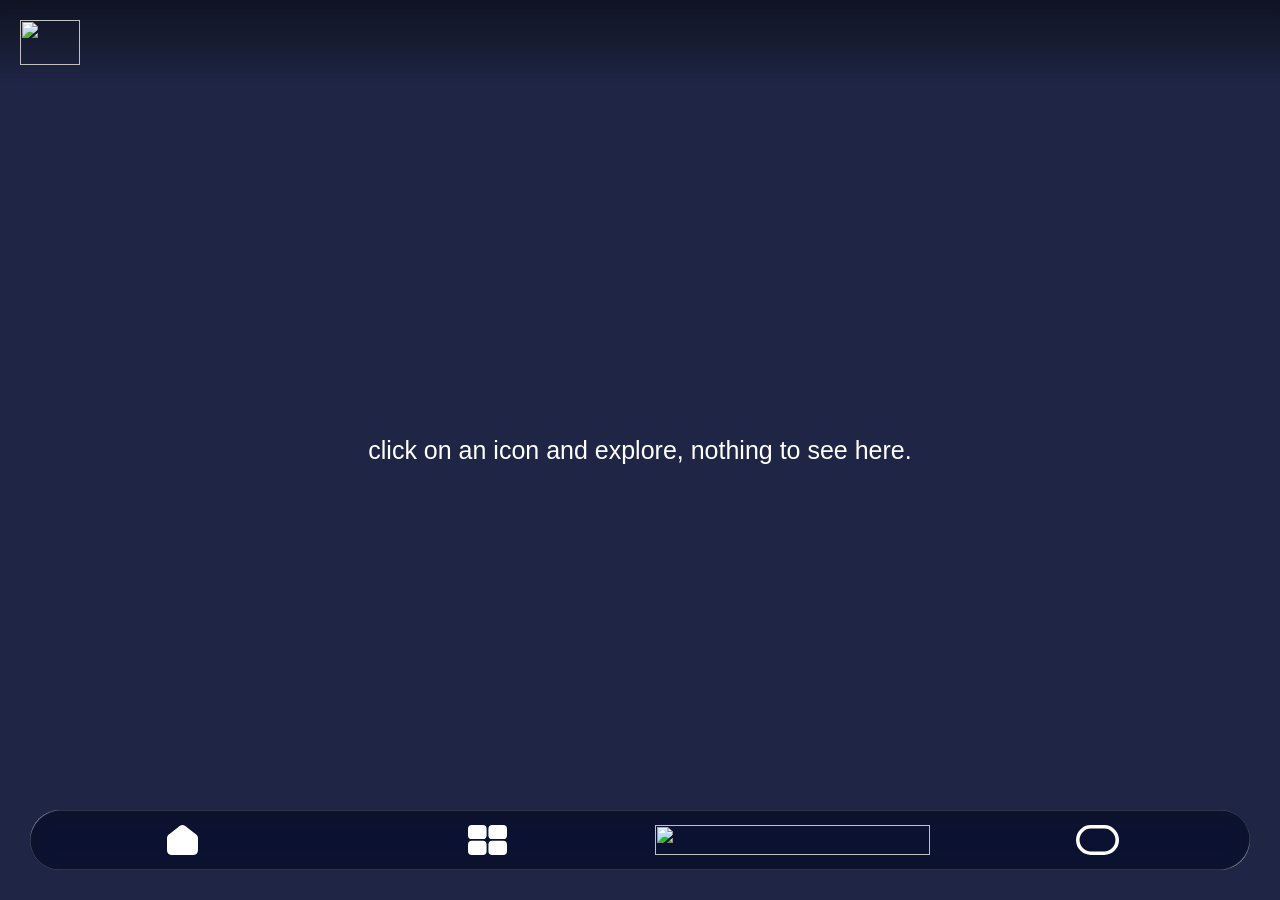
==== commit 42223325: "Export update from ReFramer" ====
--- a/index.html
+++ b/index.html
@@ -1,5 +1,5 @@
 <!DOCTYPE html>
-<!-- Exported with ReFramer.site --><!-- Made in Framer · framer.com ✨ --><!-- Published Jun 15, 2026, 6:20 AM UTC --><html><head>
+<!-- Exported with ReFramer.site --><!-- Made in Framer · framer.com ✨ --><!-- Published Jun 15, 2026, 7:15 PM UTC --><html><head>
 	<meta charset="utf-8">
 	
 	
@@ -8,23 +8,23 @@
     
     <!-- End of headStart -->
 	<meta name="viewport" content="width=device-width">
-	<meta name="generator" content="Framer d369d66">
+	<meta name="generator" content="Framer 4ded5ed">
 	<title>SOUND</title>
-    <meta name="description" content="a division of OneBckwrds. ">
-    <meta name="framer-search-index" content="https://framerusercontent.com/sites/6inEaVMk2grixNBHelbTy5/searchIndex-uomLwmZAAG4p.json">
-    <meta name="framer-search-index-fallback" content="https://framerusercontent.com/sites/6inEaVMk2grixNBHelbTy5/searchIndex-gvt0bDpbkzsP.json">
+    <meta name="description" content="just listen">
+    <meta name="framer-search-index" content="https://framerusercontent.com/sites/6inEaVMk2grixNBHelbTy5/searchIndex-1w0OCflmhQFY.json">
+    <meta name="framer-search-index-fallback" content="https://framerusercontent.com/sites/6inEaVMk2grixNBHelbTy5/searchIndex-qWCgKc2UVuyw.json">
     <link href="https://framerusercontent.com/images/EfOpJK9ZYY8UTPkIEVLcVHsOJQ.png" rel="icon" media="(prefers-color-scheme: light)">
     <link href="https://framerusercontent.com/images/EfOpJK9ZYY8UTPkIEVLcVHsOJQ.png" rel="icon" media="(prefers-color-scheme: dark)">
     <link rel="apple-touch-icon" href="https://framerusercontent.com/images/7PpCOZRvao9muLNOj91jq5JuSI.png">
     <!-- Open Graph / Facebook -->
     <meta property="og:type" content="website">
     <meta property="og:title" content="SOUND">
-    <meta property="og:description" content="a division of OneBckwrds. ">
+    <meta property="og:description" content="just listen">
     <meta property="og:image" content="https://framerusercontent.com/images/JguQTQVWzZTLTg4MimQ6VENLI.png">
     <!-- Twitter -->
     <meta name="twitter:card" content="summary_large_image">
     <meta name="twitter:title" content="SOUND">
-    <meta name="twitter:description" content="a division of OneBckwrds. ">
+    <meta name="twitter:description" content="just listen">
     <meta name="twitter:image" content="https://framerusercontent.com/images/JguQTQVWzZTLTg4MimQ6VENLI.png">
 	
 	<style data-framer-font-css="">@font-face { font-family: "Gotham Medium"; src: url("https://framerusercontent.com/assets/CpvOGBXSk2Qz6HvbZHJc6Ca9ZZA.woff2"); font-display: swap; font-style: normal; font-weight: 500 }
@@ -47,7 +47,7 @@
 @font-face { font-family: "Inter Placeholder"; src: local("Arial"); ascent-override: 89.79%; descent-override: 22.36%; line-gap-override: 0.00%; size-adjust: 107.89% }
 @font-face { font-family: "Montserrat Placeholder"; src: local("Arial"); ascent-override: 84.95%; descent-override: 22.03%; line-gap-override: 0.00%; size-adjust: 113.95% }</style>
 	
-	<meta name="robots" content="max-image-preview:large"><link rel="canonical" href="https://able-founders-797323.framer.app/"><meta property="og:url" content="https://able-founders-797323.framer.app/"><style data-framer-css-ssr-minified="" data-framer-components="framer-lib-cursors-host framer-iBxiv framer-lib-combinedCSSRules framer-qgYkR framer-P8LMQ">html,body,#main{box-sizing:border-box;margin:0;padding:0}:root{-webkit-font-smoothing:antialiased;-moz-osx-font-smoothing:grayscale}*{box-sizing:border-box;-webkit-font-smoothing:inherit}h1,h2,h3,h4,h5,h6,p,figure{margin:0}body,input,textarea,select,button{font-family:sans-serif;font-size:12px}@supports (z-index:calc(infinity)){#__framer-badge-container{--infinity:infinity}}#__framer-badge-container{pointer-events:none;width:100%;z-index:calc(var(--infinity,2147480000));justify-content:flex-end;padding:20px;display:flex;position:fixed;bottom:0}@supports (background:-webkit-named-image(i)) and (not (grid-template-rows:subgrid)){body{--framer-will-change-override:transform}}@supports (background:-webkit-named-image(i)) and (not (position-area:top right)){body{--framer-will-change-filter-override:filter}}[data-framer-component-type=Text] div div span,[data-framer-component-type=Text] a div span,[data-framer-component-type=Text] span span span,[data-framer-component-type=Text] p span span,[data-framer-component-type=Text] h1 span span,[data-framer-component-type=Text] h2 span span,[data-framer-component-type=Text] h3 span span,[data-framer-component-type=Text] h4 span span,[data-framer-component-type=Text] h5 span span,[data-framer-component-type=Text] h6 span span,[data-framer-component-type=Text] a{font-family:var(--font-family);font-style:var(--font-style);font-weight:min(calc(var(--framer-font-weight-increase,0) + var(--font-weight,400)),900);color:var(--text-color);letter-spacing:var(--letter-spacing);font-size:var(--font-size);text-transform:var(--text-transform);--text-decoration:var(--framer-text-decoration-style,solid)var(--framer-text-decoration,none)var(--framer-text-decoration-color,currentcolor)var(--framer-text-decoration-thickness,auto);--text-decoration-skip-ink:var(--framer-text-decoration-skip-ink);--text-underline-offset:var(--framer-text-decoration-offset);line-height:var(--line-height);--font-family:var(--framer-font-family);--font-style:var(--framer-font-style);--font-weight:var(--framer-font-weight);--text-color:var(--framer-text-color);--letter-spacing:var(--framer-letter-spacing);--font-size:var(--framer-font-size);--text-transform:var(--framer-text-transform);--line-height:var(--framer-line-height)}@supports not (color:color(display-p3 1 1 1)){p.framer-text,div.framer-text,h1.framer-text,h2.framer-text,h3.framer-text,h4.framer-text,h5.framer-text,h6.framer-text,li.framer-text,ol.framer-text,ul.framer-text,span.framer-text:not([data-text-fill]){color:var(--framer-blockquote-text-color-rgb,var(--framer-blockquote-text-color,var(--framer-text-color-rgb,var(--framer-text-color,#000))));-webkit-text-stroke-color:var(--framer-text-stroke-color-rgb,var(--framer-text-stroke-color,initial))}mark.framer-text{background-color:var(--framer-blockquote-text-background-color-rgb,var(--framer-blockquote-text-background-color,var(--framer-text-background-color-rgb,var(--framer-text-background-color,initial))))}}@supports not (color:color(display-p3 1 1 1)){code.framer-text,code.framer-text span.framer-text:not([data-text-fill]){color:var(--framer-blockquote-text-color-rgb,var(--framer-blockquote-text-color,var(--framer-code-text-color-rgb,var(--framer-code-text-color,var(--framer-text-color-rgb,var(--framer-text-color,#000))))))}}@supports not (color:color(display-p3 1 1 1)){a.framer-text,span.framer-text[data-nested-link]{color:var(--framer-blockquote-text-color-rgb,var(--framer-blockquote-text-color,var(--framer-link-text-color-rgb,var(--framer-link-text-color,var(--framer-text-color-rgb,var(--framer-text-color,#000))))));background-color:var(--framer-link-text-background-color-rgb,var(--framer-link-text-background-color,initial));-webkit-text-decoration-color:var(--framer-link-text-decoration-color-rgb,var(--framer-link-text-decoration-color,var(--framer-text-decoration-color-rgb,var(--framer-text-decoration-color,currentcolor))));text-decoration-color:var(--framer-link-text-decoration-color-rgb,var(--framer-link-text-decoration-color,var(--framer-text-decoration-color-rgb,var(--framer-text-decoration-color,currentcolor))))}}@supports not (color:color(display-p3 1 1 1)){code.framer-text a.framer-text,code.framer-text a.framer-text span.framer-text:not([data-text-fill]),code.framer-text span.framer-text[data-nested-link],code.framer-text span.framer-text[data-nested-link] span.framer-text:not([data-text-fill]){color:var(--framer-blockquote-text-color-rgb,var(--framer-blockquote-text-color,var(--framer-link-text-color-rgb,var(--framer-link-text-color,var(--framer-code-text-color-rgb,var(--framer-code-text-color,var(--framer-text-color-rgb,var(--framer-text-color,#000))))))))}}@supports not (color:color(display-p3 1 1 1)){a.framer-text:hover,span.framer-text[data-nested-link]:hover{color:var(--framer-link-hover-text-color-rgb,var(--framer-link-hover-text-color,var(--framer-blockquote-text-color-rgb,var(--framer-blockquote-text-color,var(--framer-link-text-color-rgb,var(--framer-link-text-color,var(--framer-text-color-rgb,var(--framer-text-color,#000))))))));background-color:var(--framer-link-hover-text-background-color-rgb,var(--framer-link-hover-text-background-color,var(--framer-link-text-background-color-rgb,var(--framer-link-text-background-color,var(--framer-text-background-color-rgb,var(--framer-text-background-color,initial))))));-webkit-text-decoration-color:var(--framer-link-hover-text-decoration-color-rgb,var(--framer-link-hover-text-decoration-color,var(--framer-link-text-decoration-color-rgb,var(--framer-link-text-decoration-color,var(--framer-text-decoration-color-rgb,var(--framer-text-decoration-color,currentcolor))))));text-decoration-color:var(--framer-link-hover-text-decoration-color-rgb,var(--framer-link-hover-text-decoration-color,var(--framer-link-text-decoration-color-rgb,var(--framer-link-text-decoration-color,var(--framer-text-decoration-color-rgb,var(--framer-text-decoration-color,currentcolor))))))}}@supports not (color:color(display-p3 1 1 1)){code.framer-text a.framer-text:hover,code.framer-text span.framer-text[data-nested-link]:hover{color:var(--framer-link-hover-text-color-rgb,var(--framer-link-hover-text-color,var(--framer-blockquote-text-color-rgb,var(--framer-blockquote-text-color,var(--framer-link-text-color-rgb,var(--framer-link-text-color,var(--framer-code-text-color-rgb,var(--framer-code-text-color,var(--framer-text-color-rgb,var(--framer-text-color,#000))))))))))}}@supports not (color:color(display-p3 1 1 1)){a.framer-text[data-framer-page-link-current],span.framer-text[data-framer-page-link-current]{color:var(--framer-link-current-text-color-rgb,var(--framer-link-current-text-color,var(--framer-link-text-color-rgb,var(--framer-link-text-color,var(--framer-text-color-rgb,var(--framer-text-color,#000))))));background-color:var(--framer-link-current-text-background-color-rgb,var(--framer-link-current-text-background-color,var(--framer-link-text-background-color-rgb,var(--framer-link-text-background-color,var(--framer-text-background-color-rgb,var(--framer-text-background-color,initial))))));-webkit-text-decoration-color:var(--framer-link-current-text-decoration-color-rgb,var(--framer-link-current-text-decoration-color,var(--framer-link-text-decoration-color-rgb,var(--framer-link-text-decoration-color,var(--framer-text-decoration-color-rgb,var(--framer-text-decoration-color,currentcolor))))));text-decoration-color:var(--framer-link-current-text-decoration-color-rgb,var(--framer-link-current-text-decoration-color,var(--framer-link-text-decoration-color-rgb,var(--framer-link-text-decoration-color,var(--framer-text-decoration-color-rgb,var(--framer-text-decoration-color,currentcolor))))))}}@supports not (color:color(display-p3 1 1 1)){code.framer-text a.framer-text[data-framer-page-link-current],code.framer-text a.framer-text[data-framer-page-link-current] span.framer-text:not([data-text-fill]),code.framer-text span.framer-text[data-framer-page-link-current],code.framer-text span.framer-text[data-framer-page-link-current] span.framer-text:not([data-text-fill]){color:var(--framer-link-current-text-color-rgb,var(--framer-link-current-text-color,var(--framer-link-text-color-rgb,var(--framer-link-text-color,var(--framer-code-text-color-rgb,var(--framer-code-text-color,var(--framer-text-color-rgb,var(--framer-text-color,#000))))))));background-color:var(--framer-link-current-text-background-color-rgb,var(--framer-link-current-text-background-color,var(--framer-link-text-background-color-rgb,var(--framer-link-text-background-color,var(--framer-text-background-color-rgb,var(--framer-text-background-color,initial))))))}}@supports not (color:color(display-p3 1 1 1)){a.framer-text[data-framer-page-link-current]:hover,span.framer-text[data-framer-page-link-current]:hover{color:var(--framer-link-hover-text-color-rgb,var(--framer-link-hover-text-color,var(--framer-link-current-text-color-rgb,var(--framer-link-current-text-color,var(--framer-link-text-color-rgb,var(--framer-link-text-color,var(--framer-code-text-color-rgb,var(--framer-code-text-color,var(--framer-text-color-rgb,var(--framer-text-color,#000))))))))));background-color:var(--framer-link-hover-text-background-color-rgb,var(--framer-link-hover-text-background-color,var(--framer-link-current-text-background-color-rgb,var(--framer-link-current-text-background-color,var(--framer-link-text-background-color-rgb,var(--framer-link-text-background-color,initial))))));-webkit-text-decoration-color:var(--framer-link-hover-text-decoration-color-rgb,var(--framer-link-hover-text-decoration-color,var(--framer-link-current-text-decoration-color-rgb,var(--framer-link-current-text-decoration-color,var(--framer-link-text-decoration-color-rgb,var(--framer-link-text-decoration-color,var(--framer-text-decoration-color-rgb,var(--framer-text-decoration-color,currentcolor))))))));text-decoration-color:var(--framer-link-hover-text-decoration-color-rgb,var(--framer-link-hover-text-decoration-color,var(--framer-link-current-text-decoration-color-rgb,var(--framer-link-current-text-decoration-color,var(--framer-link-text-decoration-color-rgb,var(--framer-link-text-decoration-color,var(--framer-text-decoration-color-rgb,var(--framer-text-decoration-color,currentcolor))))))))}}@supports not (color:color(display-p3 1 1 1)){code.framer-text a.framer-text[data-framer-page-link-current]:hover,code.framer-text a.framer-text[data-framer-page-link-current]:hover span.framer-text:not([data-text-fill]),code.framer-text span.framer-text[data-framer-page-link-current]:hover,code.framer-text span.framer-text[data-framer-page-link-current]:hover span.framer-text:not([data-text-fill]){color:var(--framer-link-hover-text-color-rgb,var(--framer-link-hover-text-color,var(--framer-link-current-text-color-rgb,var(--framer-link-current-text-color,var(--framer-link-text-color-rgb,var(--framer-link-text-color,var(--framer-code-text-color-rgb,var(--framer-code-text-color,var(--framer-text-color-rgb,var(--framer-text-color,#000))))))))));background-color:var(--framer-link-hover-text-background-color-rgb,var(--framer-link-hover-text-background-color,var(--framer-link-current-text-background-color-rgb,var(--framer-link-current-text-background-color,var(--framer-link-text-background-color-rgb,var(--framer-link-text-background-color,initial))))))}}@supports not (overflow:clip){:root{--overflow-clip-fallback:hidden}}@supports (background:-webkit-named-image(i)) and (not (contain-intrinsic-size:inherit)){div.framer-text,p.framer-text,h1.framer-text,h2.framer-text,h3.framer-text,h4.framer-text,h5.framer-text,h6.framer-text,ol.framer-text,ul.framer-text,li.framer-text,blockquote.framer-text,.framer-text.framer-image{display:var(--text-truncation-display-inline-for-safari-16,revert)}div.framer-text:after,p.framer-text:after,h1.framer-text:after,h2.framer-text:after,h3.framer-text:after,h4.framer-text:after,h5.framer-text:after,h6.framer-text:after,ol.framer-text:after,ul.framer-text:after,li.framer-text:after,blockquote.framer-text:after,.framer-text.framer-image:after{content:var(--text-truncation-line-break-for-safari-16);white-space:pre}.framer-text.framer-text-module,.framer-text.framer-table-wrapper{display:var(--text-truncation-display-none-for-safari-16,revert)}p.framer-text[data-text-fill]{display:var(--text-truncation-display-inline-for-safari-16,inline-block)}}@supports (corner-shape:superellipse(2)){:root{--one-if-corner-shape-supported:1}}.framer-cursor-none,.framer-cursor-none *{cursor:none!important}.framer-pointer-events-none,.framer-pointer-events-none *{pointer-events:none!important}@supports (aspect-ratio:1){body{--framer-aspect-ratio-supported:auto}}.framer-iBxiv.framer-lux5qc,.framer-iBxiv .framer-lux5qc{display:block}.framer-iBxiv.framer-72rtr7{--corner-shape-fallback:.752;border-bottom-left-radius:calc(31px*var(--one-if-corner-shape-supported,var(--corner-shape-fallback,1)));border-bottom-right-radius:calc(31px*var(--one-if-corner-shape-supported,var(--corner-shape-fallback,1)));border-top-left-radius:calc(31px*var(--one-if-corner-shape-supported,var(--corner-shape-fallback,1)));border-top-right-radius:calc(31px*var(--one-if-corner-shape-supported,var(--corner-shape-fallback,1)));corner-shape:superellipse(1.5);will-change:var(--framer-will-change-override,transform);background-color:#1f2645;flex-flow:column;place-content:flex-end flex-start;align-items:flex-end;gap:0;width:1279px;height:min-content;padding:0;display:flex;position:relative;overflow:hidden}.framer-iBxiv .framer-4mjs9h{--framer-link-text-color:#09f;--framer-link-text-decoration:underline;white-space:pre-wrap;word-break:break-word;word-wrap:break-word;z-index:1;flex:none;width:100%;height:900px;position:relative}.framer-iBxiv .framer-18sasai-container{z-index:1;flex:none;height:auto;position:fixed;top:0;left:0;right:0}.framer-iBxiv .framer-wl08c4-container{z-index:1;flex:none;height:60px;position:fixed;bottom:0;left:0;right:0}@media (min-width:810px) and (max-width:1278.98px){.framer-iBxiv.framer-72rtr7{width:810px}}@media (max-width:809.98px){.framer-iBxiv.framer-72rtr7{width:390px}}body{--framer-will-change-override:none}@supports (background:-webkit-named-image(i)) and (not (grid-template-rows:subgrid)){body{--framer-will-change-override:transform}}body{--framer-will-change-filter-override:none}@supports (background:-webkit-named-image(i)) and (not (position-area:top right)){body{--framer-will-change-filter-override:filter}}[data-framer-component-type]{position:absolute}[data-framer-component-type=Text]{cursor:inherit}[data-framer-component-text-autosized] *{white-space:pre}[data-framer-component-type=Text]>*{text-align:var(--framer-text-alignment,start)}[data-framer-component-type=Text] span span,[data-framer-component-type=Text] p span,[data-framer-component-type=Text] h1 span,[data-framer-component-type=Text] h2 span,[data-framer-component-type=Text] h3 span,[data-framer-component-type=Text] h4 span,[data-framer-component-type=Text] h5 span,[data-framer-component-type=Text] h6 span{display:block}[data-framer-component-type=Text] span span span,[data-framer-component-type=Text] p span span,[data-framer-component-type=Text] h1 span span,[data-framer-component-type=Text] h2 span span,[data-framer-component-type=Text] h3 span span,[data-framer-component-type=Text] h4 span span,[data-framer-component-type=Text] h5 span span,[data-framer-component-type=Text] h6 span span{display:unset}[data-framer-component-type=Text] div div span,[data-framer-component-type=Text] a div span,[data-framer-component-type=Text] span span span,[data-framer-component-type=Text] p span span,[data-framer-component-type=Text] h1 span span,[data-framer-component-type=Text] h2 span span,[data-framer-component-type=Text] h3 span span,[data-framer-component-type=Text] h4 span span,[data-framer-component-type=Text] h5 span span,[data-framer-component-type=Text] h6 span span,[data-framer-component-type=Text] a{font-family:var(--font-family);font-style:var(--font-style);font-weight:min(calc(var(--framer-font-weight-increase,0) + var(--font-weight,400)),900);color:var(--text-color);letter-spacing:var(--letter-spacing);font-size:var(--font-size);text-transform:var(--text-transform);--text-decoration:var(--framer-text-decoration-style,solid)var(--framer-text-decoration,none)var(--framer-text-decoration-color,currentcolor)var(--framer-text-decoration-thickness,auto);--text-decoration-skip-ink:var(--framer-text-decoration-skip-ink);--text-underline-offset:var(--framer-text-decoration-offset);line-height:var(--line-height);--font-family:var(--framer-font-family);--font-style:var(--framer-font-style);--font-weight:var(--framer-font-weight);--text-color:var(--framer-text-color);--letter-spacing:var(--framer-letter-spacing);--font-size:var(--framer-font-size);--text-transform:var(--framer-text-transform);--line-height:var(--framer-line-height)}[data-framer-component-type=Text] a,[data-framer-component-type=Text] a div span,[data-framer-component-type=Text] a span span span,[data-framer-component-type=Text] a p span span,[data-framer-component-type=Text] a h1 span span,[data-framer-component-type=Text] a h2 span span,[data-framer-component-type=Text] a h3 span span,[data-framer-component-type=Text] a h4 span span,[data-framer-component-type=Text] a h5 span span,[data-framer-component-type=Text] a h6 span span{--font-family:var(--framer-link-font-family,var(--framer-font-family));--font-style:var(--framer-link-font-style,var(--framer-font-style));--font-weight:var(--framer-link-font-weight,var(--framer-font-weight));--text-color:var(--framer-link-text-color,var(--framer-text-color));--font-size:var(--framer-link-font-size,var(--framer-font-size));--text-transform:var(--framer-link-text-transform,var(--framer-text-transform));--text-decoration:var(--framer-link-text-decoration-style,var(--framer-text-decoration-style,solid))var(--framer-link-text-decoration,var(--framer-text-decoration,none))var(--framer-link-text-decoration-color,var(--framer-text-decoration-color,currentcolor))var(--framer-link-text-decoration-thickness,var(--framer-text-decoration-thickness,auto));--text-decoration-skip-ink:var(--framer-link-text-decoration-skip-ink,var(--framer-text-decoration-skip-ink));--text-underline-offset:var(--framer-link-text-decoration-offset,var(--framer-text-decoration-offset))}[data-framer-component-type=Text] a:hover,[data-framer-component-type=Text] a div span:hover,[data-framer-component-type=Text] a span span span:hover,[data-framer-component-type=Text] a p span span:hover,[data-framer-component-type=Text] a h1 span span:hover,[data-framer-component-type=Text] a h2 span span:hover,[data-framer-component-type=Text] a h3 span span:hover,[data-framer-component-type=Text] a h4 span span:hover,[data-framer-component-type=Text] a h5 span span:hover,[data-framer-component-type=Text] a h6 span span:hover{--font-family:var(--framer-link-hover-font-family,var(--framer-link-font-family,var(--framer-font-family)));--font-style:var(--framer-link-hover-font-style,var(--framer-link-font-style,var(--framer-font-style)));--font-weight:var(--framer-link-hover-font-weight,var(--framer-link-font-weight,var(--framer-font-weight)));--text-color:var(--framer-link-hover-text-color,var(--framer-link-text-color,var(--framer-text-color)));--font-size:var(--framer-link-hover-font-size,var(--framer-link-font-size,var(--framer-font-size)));--text-transform:var(--framer-link-hover-text-transform,var(--framer-link-text-transform,var(--framer-text-transform)));--text-decoration:var(--framer-link-hover-text-decoration-style,var(--framer-link-text-decoration-style,var(--framer-text-decoration-style,solid)))var(--framer-link-hover-text-decoration,var(--framer-link-text-decoration,var(--framer-text-decoration,none)))var(--framer-link-hover-text-decoration-color,var(--framer-link-text-decoration-color,var(--framer-text-decoration-color,currentcolor)))var(--framer-link-hover-text-decoration-thickness,var(--framer-link-text-decoration-thickness,var(--framer-text-decoration-thickness,auto)));--text-decoration-skip-ink:var(--framer-link-hover-text-decoration-skip-ink,var(--framer-link-text-decoration-skip-ink,var(--framer-text-decoration-skip-ink)));--text-underline-offset:var(--framer-link-hover-text-decoration-offset,var(--framer-link-text-decoration-offset,var(--framer-text-decoration-offset)))}[data-framer-component-type=Text].isCurrent a,[data-framer-component-type=Text].isCurrent a div span,[data-framer-component-type=Text].isCurrent a span span span,[data-framer-component-type=Text].isCurrent a p span span,[data-framer-component-type=Text].isCurrent a h1 span span,[data-framer-component-type=Text].isCurrent a h2 span span,[data-framer-component-type=Text].isCurrent a h3 span span,[data-framer-component-type=Text].isCurrent a h4 span span,[data-framer-component-type=Text].isCurrent a h5 span span,[data-framer-component-type=Text].isCurrent a h6 span span{--font-family:var(--framer-link-current-font-family,var(--framer-link-font-family,var(--framer-font-family)));--font-style:var(--framer-link-current-font-style,var(--framer-link-font-style,var(--framer-font-style)));--font-weight:var(--framer-link-current-font-weight,var(--framer-link-font-weight,var(--framer-font-weight)));--text-color:var(--framer-link-current-text-color,var(--framer-link-text-color,var(--framer-text-color)));--font-size:var(--framer-link-current-font-size,var(--framer-link-font-size,var(--framer-font-size)));--text-transform:var(--framer-link-current-text-transform,var(--framer-link-text-transform,var(--framer-text-transform)));--text-decoration:var(--framer-link-current-text-decoration-style,var(--framer-link-text-decoration-style,var(--framer-text-decoration-style,solid)))var(--framer-link-current-text-decoration,var(--framer-link-text-decoration,var(--framer-text-decoration,none)))var(--framer-link-current-text-decoration-color,var(--framer-link-text-decoration-color,var(--framer-text-decoration-color,currentcolor)))var(--framer-link-current-text-decoration-thickness,var(--framer-link-text-decoration-thickness,var(--framer-text-decoration-thickness,auto)));--text-decoration-skip-ink:var(--framer-link-current-text-decoration-skip-ink,var(--framer-link-text-decoration-skip-ink,var(--framer-text-decoration-skip-ink)));--text-underline-offset:var(--framer-link-current-text-decoration-offset,var(--framer-link-text-decoration-offset,var(--framer-text-decoration-offset)))}[data-framer-component-type=RichTextContainer]{outline:none;flex-direction:column;flex-shrink:0;justify-content:flex-start;display:flex}p.framer-text,div.framer-text,figure.framer-text,h1.framer-text,h2.framer-text,h3.framer-text,h4.framer-text,h5.framer-text,h6.framer-text,ol.framer-text,ul.framer-text{margin:0;padding:0}p.framer-text,div.framer-text,h1.framer-text,h2.framer-text,h3.framer-text,h4.framer-text,h5.framer-text,h6.framer-text,li.framer-text,ol.framer-text,ul.framer-text,mark.framer-text,span.framer-text:not([data-text-fill]){font-family:var(--framer-font-family-preview,var(--framer-blockquote-font-family,var(--framer-font-family,Inter,Inter Placeholder,sans-serif)));font-style:var(--framer-font-style-preview,var(--framer-blockquote-font-style,var(--framer-font-style,normal)));font-weight:var(--framer-font-weight-preview,var(--framer-blockquote-font-weight,var(--framer-font-weight,400)));color:var(--framer-blockquote-text-color,var(--framer-text-color,#000));font-size:calc(var(--framer-blockquote-font-size,var(--framer-font-size,16px))*var(--framer-font-size-scale,1));letter-spacing:var(--framer-blockquote-letter-spacing,var(--framer-letter-spacing,0));text-transform:var(--framer-blockquote-text-transform,var(--framer-text-transform,none));-webkit-text-decoration-line:var(--framer-blockquote-text-decoration,var(--framer-text-decoration,initial));text-decoration-line:var(--framer-blockquote-text-decoration,var(--framer-text-decoration,initial));-webkit-text-decoration-style:var(--framer-blockquote-text-decoration-style,var(--framer-text-decoration-style,initial));text-decoration-style:var(--framer-blockquote-text-decoration-style,var(--framer-text-decoration-style,initial));-webkit-text-decoration-color:var(--framer-blockquote-text-decoration-color,var(--framer-text-decoration-color,initial));text-decoration-color:var(--framer-blockquote-text-decoration-color,var(--framer-text-decoration-color,initial));text-decoration-thickness:var(--framer-blockquote-text-decoration-thickness,var(--framer-text-decoration-thickness,initial));text-decoration-skip-ink:var(--framer-blockquote-text-decoration-skip-ink,var(--framer-text-decoration-skip-ink,initial));text-underline-offset:var(--framer-blockquote-text-decoration-offset,var(--framer-text-decoration-offset,initial));line-height:var(--framer-blockquote-line-height,var(--framer-line-height,1.2em));text-align:var(--framer-blockquote-text-alignment,var(--framer-text-alignment,start));-webkit-text-stroke-width:var(--framer-text-stroke-width,initial);-webkit-text-stroke-color:var(--framer-text-stroke-color,initial);-moz-font-feature-settings:var(--framer-font-open-type-features,initial);-webkit-font-feature-settings:var(--framer-font-open-type-features,initial);font-feature-settings:var(--framer-font-open-type-features,initial);font-variation-settings:var(--framer-font-variation-axes-preview,var(--framer-font-variation-axes,normal));text-wrap:var(--framer-text-wrap-override,var(--framer-text-wrap))}mark.framer-text,p.framer-text,div.framer-text,h1.framer-text,h2.framer-text,h3.framer-text,h4.framer-text,h5.framer-text,h6.framer-text,li.framer-text,ol.framer-text,ul.framer-text{background-color:var(--framer-blockquote-text-background-color,var(--framer-text-background-color,initial));border-radius:var(--framer-blockquote-text-background-radius,var(--framer-text-background-radius,initial));corner-shape:var(--framer-blockquote-text-background-corner-shape,var(--framer-text-background-corner-shape,initial));padding:var(--framer-blockquote-text-background-padding,var(--framer-text-background-padding,initial))}@supports not (color:color(display-p3 1 1 1)){p.framer-text,div.framer-text,h1.framer-text,h2.framer-text,h3.framer-text,h4.framer-text,h5.framer-text,h6.framer-text,li.framer-text,ol.framer-text,ul.framer-text,span.framer-text:not([data-text-fill]){color:var(--framer-blockquote-text-color-rgb,var(--framer-blockquote-text-color,var(--framer-text-color-rgb,var(--framer-text-color,#000))));-webkit-text-stroke-color:var(--framer-text-stroke-color-rgb,var(--framer-text-stroke-color,initial))}mark.framer-text{background-color:var(--framer-blockquote-text-background-color-rgb,var(--framer-blockquote-text-background-color,var(--framer-text-background-color-rgb,var(--framer-text-background-color,initial))))}}.framer-fit-text .framer-text{white-space:nowrap;white-space-collapse:preserve}strong.framer-text{font-family:var(--framer-blockquote-font-family-bold,var(--framer-font-family-bold));font-style:var(--framer-blockquote-font-style-bold,var(--framer-font-style-bold));font-weight:var(--framer-blockquote-font-weight-bold,var(--framer-font-weight-bold,bolder));font-variation-settings:var(--framer-blockquote-font-variation-axes-bold,var(--framer-font-variation-axes-bold))}em.framer-text{font-family:var(--framer-blockquote-font-family-italic,var(--framer-font-family-italic));font-style:var(--framer-blockquote-font-style-italic,var(--framer-font-style-italic,italic));font-weight:var(--framer-blockquote-font-weight-italic,var(--framer-font-weight-italic));font-variation-settings:var(--framer-blockquote-font-variation-axes-italic,var(--framer-font-variation-axes-italic))}em.framer-text>strong.framer-text{font-family:var(--framer-blockquote-font-family-bold-italic,var(--framer-font-family-bold-italic));font-style:var(--framer-blockquote-font-style-bold-italic,var(--framer-font-style-bold-italic,italic));font-weight:var(--framer-blockquote-font-weight-bold-italic,var(--framer-font-weight-bold-italic,bolder));font-variation-settings:var(--framer-blockquote-font-variation-axes-bold-italic,var(--framer-font-variation-axes-bold-italic))}p.framer-text:not(:first-child),div.framer-text:not(:first-child),h1.framer-text:not(:first-child),h2.framer-text:not(:first-child),h3.framer-text:not(:first-child),h4.framer-text:not(:first-child),h5.framer-text:not(:first-child),h6.framer-text:not(:first-child),ol.framer-text:not(:first-child),ul.framer-text:not(:first-child),blockquote.framer-text:not(:first-child),table.framer-text:not(:first-child),figure.framer-text:not(:first-child),.framer-image.framer-text:not(:first-child){margin-top:var(--framer-blockquote-paragraph-spacing,var(--framer-paragraph-spacing,0))}li.framer-text>ul.framer-text:nth-child(2),li.framer-text>ol.framer-text:nth-child(2){margin-top:0}.framer-text[data-text-fill]{-webkit-text-fill-color:transparent;padding:max(0em,calc(calc(1.3em - var(--framer-blockquote-line-height,var(--framer-line-height,1.3em)))/2));margin:min(0em,calc(calc(1.3em - var(--framer-blockquote-line-height,var(--framer-line-height,1.3em)))/-2));-webkit-background-clip:text;background-clip:text;display:inline-block}code.framer-text,code.framer-text span.framer-text:not([data-text-fill]){font-family:var(--framer-code-font-family,var(--framer-font-family,Inter,Inter Placeholder,sans-serif));font-style:var(--framer-blockquote-font-style,var(--framer-code-font-style,var(--framer-font-style,normal)));font-weight:var(--framer-blockquote-font-weight,var(--framer-code-font-weight,var(--framer-font-weight,400)));color:var(--framer-blockquote-text-color,var(--framer-code-text-color,var(--framer-text-color,#000)));font-size:calc(var(--framer-blockquote-font-size,var(--framer-font-size,16px))*var(--framer-font-size-scale,1));letter-spacing:var(--framer-blockquote-letter-spacing,var(--framer-letter-spacing,0));line-height:var(--framer-blockquote-line-height,var(--framer-line-height,1.2em))}@supports not (color:color(display-p3 1 1 1)){code.framer-text,code.framer-text span.framer-text:not([data-text-fill]){color:var(--framer-blockquote-text-color-rgb,var(--framer-blockquote-text-color,var(--framer-code-text-color-rgb,var(--framer-code-text-color,var(--framer-text-color-rgb,var(--framer-text-color,#000))))))}}blockquote.framer-text{unicode-bidi:initial;margin-block-start:initial;margin-block-end:initial;margin-inline-start:initial;margin-inline-end:initial}a.framer-text,a.framer-text span.framer-text:not([data-text-fill]),span.framer-text[data-nested-link],span.framer-text[data-nested-link] span.framer-text:not([data-text-fill]){color:inherit;font-family:var(--framer-font-family-preview,var(--framer-blockquote-font-family,var(--framer-link-font-family,var(--framer-font-family,Inter,Inter Placeholder,sans-serif))));font-style:var(--framer-font-style-preview,var(--framer-blockquote-font-style,var(--framer-link-font-style,var(--framer-font-style,normal))));font-weight:var(--framer-font-weight-preview,var(--framer-blockquote-font-weight,var(--framer-link-font-weight,var(--framer-font-weight,400))));font-size:calc(var(--framer-blockquote-font-size,var(--framer-font-size,16px))*var(--framer-font-size-scale,1));text-transform:var(--framer-blockquote-text-transform,var(--framer-link-text-transform,var(--framer-text-transform,none)));cursor:var(--framer-custom-cursors,pointer);background-color:initial;border-radius:var(--framer-link-text-background-radius,initial);corner-shape:var(--framer-link-text-background-corner-shape,initial);padding:var(--framer-link-text-background-padding,initial)}a.framer-text,span.framer-text[data-nested-link]{color:var(--framer-blockquote-text-color,var(--framer-link-text-color,var(--framer-text-color,#000)));-webkit-text-decoration-line:var(--framer-blockquote-text-decoration,var(--framer-link-text-decoration,var(--framer-text-decoration,initial)));text-decoration-line:var(--framer-blockquote-text-decoration,var(--framer-link-text-decoration,var(--framer-text-decoration,initial)));-webkit-text-decoration-style:var(--framer-blockquote-text-decoration-style,var(--framer-link-text-decoration-style,var(--framer-text-decoration-style,initial)));text-decoration-style:var(--framer-blockquote-text-decoration-style,var(--framer-link-text-decoration-style,var(--framer-text-decoration-style,initial)));-webkit-text-decoration-color:var(--framer-blockquote-text-decoration-color,var(--framer-link-text-decoration-color,var(--framer-text-decoration-color,initial)));text-decoration-color:var(--framer-blockquote-text-decoration-color,var(--framer-link-text-decoration-color,var(--framer-text-decoration-color,initial)));text-decoration-thickness:var(--framer-blockquote-text-decoration-thickness,var(--framer-link-text-decoration-thickness,var(--framer-text-decoration-thickness,initial)));text-decoration-skip-ink:var(--framer-blockquote-text-decoration-skip-ink,var(--framer-link-text-decoration-skip-ink,var(--framer-text-decoration-skip-ink,initial)));text-underline-offset:var(--framer-blockquote-text-decoration-offset,var(--framer-link-text-decoration-offset,var(--framer-text-decoration-offset,initial)));background-color:var(--framer-link-text-background-color,initial)}@supports not (color:color(display-p3 1 1 1)){a.framer-text,span.framer-text[data-nested-link]{color:var(--framer-blockquote-text-color-rgb,var(--framer-blockquote-text-color,var(--framer-link-text-color-rgb,var(--framer-link-text-color,var(--framer-text-color-rgb,var(--framer-text-color,#000))))));background-color:var(--framer-link-text-background-color-rgb,var(--framer-link-text-background-color,initial));-webkit-text-decoration-color:var(--framer-link-text-decoration-color-rgb,var(--framer-link-text-decoration-color,var(--framer-text-decoration-color-rgb,var(--framer-text-decoration-color,currentcolor))));text-decoration-color:var(--framer-link-text-decoration-color-rgb,var(--framer-link-text-decoration-color,var(--framer-text-decoration-color-rgb,var(--framer-text-decoration-color,currentcolor))))}}code.framer-text a.framer-text,code.framer-text a.framer-text span.framer-text:not([data-text-fill]),code.framer-text span.framer-text[data-nested-link],code.framer-text span.framer-text[data-nested-link] span.framer-text:not([data-text-fill]){font-family:var(--framer-code-font-family,var(--framer-font-family,Inter,Inter Placeholder,sans-serif));font-style:var(--framer-blockquote-font-style,var(--framer-code-font-style,var(--framer-font-style,normal)));font-weight:var(--framer-blockquote-font-weight,var(--framer-code-font-weight,var(--framer-font-weight,400)));color:inherit;font-size:calc(var(--framer-blockquote-font-size,var(--framer-font-size,16px))*var(--framer-font-size-scale,1))}code.framer-text a.framer-text,code.framer-text span.framer-text[data-nested-link]{color:var(--framer-blockquote-text-color,var(--framer-link-text-color,var(--framer-code-text-color,var(--framer-text-color,#000))))}@supports not (color:color(display-p3 1 1 1)){code.framer-text a.framer-text,code.framer-text a.framer-text span.framer-text:not([data-text-fill]),code.framer-text span.framer-text[data-nested-link],code.framer-text span.framer-text[data-nested-link] span.framer-text:not([data-text-fill]){color:var(--framer-blockquote-text-color-rgb,var(--framer-blockquote-text-color,var(--framer-link-text-color-rgb,var(--framer-link-text-color,var(--framer-code-text-color-rgb,var(--framer-code-text-color,var(--framer-text-color-rgb,var(--framer-text-color,#000))))))))}}a.framer-text:hover,a.framer-text:hover span.framer-text:not([data-text-fill]),span.framer-text[data-nested-link]:hover,span.framer-text[data-nested-link]:hover span.framer-text:not([data-text-fill]){font-family:var(--framer-font-family-preview,var(--framer-link-hover-font-family,var(--framer-blockquote-font-family,var(--framer-link-font-family,var(--framer-font-family,Inter,Inter Placeholder,sans-serif)))));font-style:var(--framer-font-style-preview,var(--framer-link-hover-font-style,var(--framer-blockquote-font-style,var(--framer-link-font-style,var(--framer-font-style,normal)))));font-weight:var(--framer-font-weight-preview,var(--framer-link-hover-font-weight,var(--framer-blockquote-font-weight,var(--framer-link-font-weight,var(--framer-font-weight,400)))));font-size:calc(var(--framer-link-hover-font-size,var(--framer-blockquote-font-size,var(--framer-font-size,16px)))*var(--framer-font-size-scale,1));text-transform:var(--framer-link-hover-text-transform,var(--framer-blockquote-text-transform,var(--framer-link-text-transform,var(--framer-text-transform,none))));border-radius:var(--framer-link-hover-text-background-radius,var(--framer-link-text-background-radius,var(--framer-text-background-radius,initial)));corner-shape:var(--framer-link-hover-text-background-corner-shape,var(--framer-link-text-background-corner-shape,var(--framer-text-background-corner-shape,initial)));padding:var(--framer-link-hover-text-background-padding,var(--framer-link-text-background-padding,var(--framer-text-background-padding,initial)))}a.framer-text:hover,span.framer-text[data-nested-link]:hover{color:var(--framer-link-hover-text-color,var(--framer-blockquote-text-color,var(--framer-link-text-color,var(--framer-text-color,#000))));-webkit-text-decoration-line:var(--framer-link-hover-text-decoration,var(--framer-blockquote-text-decoration,var(--framer-link-text-decoration,var(--framer-text-decoration,initial))));text-decoration-line:var(--framer-link-hover-text-decoration,var(--framer-blockquote-text-decoration,var(--framer-link-text-decoration,var(--framer-text-decoration,initial))));-webkit-text-decoration-style:var(--framer-link-hover-text-decoration-style,var(--framer-blockquote-text-decoration-style,var(--framer-link-text-decoration-style,var(--framer-text-decoration-style,initial))));text-decoration-style:var(--framer-link-hover-text-decoration-style,var(--framer-blockquote-text-decoration-style,var(--framer-link-text-decoration-style,var(--framer-text-decoration-style,initial))));-webkit-text-decoration-color:var(--framer-link-hover-text-decoration-color,var(--framer-blockquote-text-decoration-color,var(--framer-link-text-decoration-color,var(--framer-text-decoration-color,initial))));text-decoration-color:var(--framer-link-hover-text-decoration-color,var(--framer-blockquote-text-decoration-color,var(--framer-link-text-decoration-color,var(--framer-text-decoration-color,initial))));text-decoration-thickness:var(--framer-link-hover-text-decoration-thickness,var(--framer-blockquote-text-decoration-thickness,var(--framer-link-text-decoration-thickness,var(--framer-text-decoration-thickness,initial))));text-decoration-skip-ink:var(--framer-link-hover-text-decoration-skip-ink,var(--framer-blockquote-text-decoration-skip-ink,var(--framer-link-text-decoration-skip-ink,var(--framer-text-decoration-skip-ink,initial))));text-underline-offset:var(--framer-link-hover-text-decoration-offset,var(--framer-blockquote-text-decoration-offset,var(--framer-link-text-decoration-offset,var(--framer-text-decoration-offset,initial))));background-color:var(--framer-link-hover-text-background-color,var(--framer-link-text-background-color,var(--framer-text-background-color,initial)))}@supports not (color:color(display-p3 1 1 1)){a.framer-text:hover,span.framer-text[data-nested-link]:hover{color:var(--framer-link-hover-text-color-rgb,var(--framer-link-hover-text-color,var(--framer-blockquote-text-color-rgb,var(--framer-blockquote-text-color,var(--framer-link-text-color-rgb,var(--framer-link-text-color,var(--framer-text-color-rgb,var(--framer-text-color,#000))))))));background-color:var(--framer-link-hover-text-background-color-rgb,var(--framer-link-hover-text-background-color,var(--framer-link-text-background-color-rgb,var(--framer-link-text-background-color,var(--framer-text-background-color-rgb,var(--framer-text-background-color,initial))))));-webkit-text-decoration-color:var(--framer-link-hover-text-decoration-color-rgb,var(--framer-link-hover-text-decoration-color,var(--framer-link-text-decoration-color-rgb,var(--framer-link-text-decoration-color,var(--framer-text-decoration-color-rgb,var(--framer-text-decoration-color,currentcolor))))));text-decoration-color:var(--framer-link-hover-text-decoration-color-rgb,var(--framer-link-hover-text-decoration-color,var(--framer-link-text-decoration-color-rgb,var(--framer-link-text-decoration-color,var(--framer-text-decoration-color-rgb,var(--framer-text-decoration-color,currentcolor))))))}}code.framer-text a.framer-text:hover,code.framer-text span.framer-text[data-nested-link]:hover{color:var(--framer-link-hover-text-color,var(--framer-blockquote-text-color,var(--framer-link-text-color,var(--framer-code-text-color,var(--framer-text-color,#000)))))}@supports not (color:color(display-p3 1 1 1)){code.framer-text a.framer-text:hover,code.framer-text span.framer-text[data-nested-link]:hover{color:var(--framer-link-hover-text-color-rgb,var(--framer-link-hover-text-color,var(--framer-blockquote-text-color-rgb,var(--framer-blockquote-text-color,var(--framer-link-text-color-rgb,var(--framer-link-text-color,var(--framer-code-text-color-rgb,var(--framer-code-text-color,var(--framer-text-color-rgb,var(--framer-text-color,#000))))))))))}}a.framer-text[data-framer-page-link-current],a.framer-text[data-framer-page-link-current] span.framer-text:not([data-text-fill]),span.framer-text[data-framer-page-link-current],span.framer-text[data-framer-page-link-current] span.framer-text:not([data-text-fill]){font-family:var(--framer-font-family-preview,var(--framer-link-current-font-family,var(--framer-link-font-family,var(--framer-font-family,Inter,Inter Placeholder,sans-serif))));font-style:var(--framer-font-style-preview,var(--framer-link-current-font-style,var(--framer-link-font-style,var(--framer-font-style,normal))));font-weight:var(--framer-font-weight-preview,var(--framer-link-current-font-weight,var(--framer-link-font-weight,var(--framer-font-weight,400))));font-size:calc(var(--framer-link-current-font-size,var(--framer-link-font-size,var(--framer-font-size,16px)))*var(--framer-font-size-scale,1));text-transform:var(--framer-link-current-text-transform,var(--framer-link-text-transform,var(--framer-text-transform,none)));border-radius:var(--framer-link-current-text-background-radius,var(--framer-link-text-background-radius,initial));corner-shape:var(--framer-link-current-text-background-corner-shape,var(--framer-link-text-background-corner-shape,initial));padding:var(--framer-link-current-text-background-padding,var(--framer-link-text-background-padding,initial))}a.framer-text[data-framer-page-link-current],span.framer-text[data-framer-page-link-current]{color:var(--framer-link-current-text-color,var(--framer-link-text-color,var(--framer-text-color,#000)));-webkit-text-decoration-line:var(--framer-link-current-text-decoration,var(--framer-link-text-decoration,var(--framer-text-decoration,initial)));text-decoration-line:var(--framer-link-current-text-decoration,var(--framer-link-text-decoration,var(--framer-text-decoration,initial)));-webkit-text-decoration-style:var(--framer-link-current-text-decoration-style,var(--framer-link-text-decoration-style,var(--framer-text-decoration-style,initial)));text-decoration-style:var(--framer-link-current-text-decoration-style,var(--framer-link-text-decoration-style,var(--framer-text-decoration-style,initial)));-webkit-text-decoration-color:var(--framer-link-current-text-decoration-color,var(--framer-link-text-decoration-color,var(--framer-text-decoration-color,initial)));text-decoration-color:var(--framer-link-current-text-decoration-color,var(--framer-link-text-decoration-color,var(--framer-text-decoration-color,initial)));text-decoration-thickness:var(--framer-link-current-text-decoration-thickness,var(--framer-link-text-decoration-thickness,var(--framer-text-decoration-thickness,initial)));text-decoration-skip-ink:var(--framer-link-current-text-decoration-skip-ink,var(--framer-link-text-decoration-skip-ink,var(--framer-text-decoration-skip-ink,initial)));text-underline-offset:var(--framer-link-current-text-decoration-offset,var(--framer-link-text-decoration-offset,var(--framer-text-decoration-offset,initial)));background-color:var(--framer-link-current-text-background-color,var(--framer-link-text-background-color,var(--framer-text-background-color,initial)))}@supports not (color:color(display-p3 1 1 1)){a.framer-text[data-framer-page-link-current],span.framer-text[data-framer-page-link-current]{color:var(--framer-link-current-text-color-rgb,var(--framer-link-current-text-color,var(--framer-link-text-color-rgb,var(--framer-link-text-color,var(--framer-text-color-rgb,var(--framer-text-color,#000))))));background-color:var(--framer-link-current-text-background-color-rgb,var(--framer-link-current-text-background-color,var(--framer-link-text-background-color-rgb,var(--framer-link-text-background-color,var(--framer-text-background-color-rgb,var(--framer-text-background-color,initial))))));-webkit-text-decoration-color:var(--framer-link-current-text-decoration-color-rgb,var(--framer-link-current-text-decoration-color,var(--framer-link-text-decoration-color-rgb,var(--framer-link-text-decoration-color,var(--framer-text-decoration-color-rgb,var(--framer-text-decoration-color,currentcolor))))));text-decoration-color:var(--framer-link-current-text-decoration-color-rgb,var(--framer-link-current-text-decoration-color,var(--framer-link-text-decoration-color-rgb,var(--framer-link-text-decoration-color,var(--framer-text-decoration-color-rgb,var(--framer-text-decoration-color,currentcolor))))))}}code.framer-text a.framer-text[data-framer-page-link-current],code.framer-text a.framer-text[data-framer-page-link-current] span.framer-text:not([data-text-fill]),code.framer-text span.framer-text[data-framer-page-link-current],code.framer-text span.framer-text[data-framer-page-link-current] span.framer-text:not([data-text-fill]){font-family:var(--framer-code-font-family,var(--framer-font-family,Inter,Inter Placeholder,sans-serif));font-style:var(--framer-code-font-style,var(--framer-font-style,normal));font-weight:var(--framer-code-font-weight,var(--framer-font-weight,400));color:inherit;font-size:calc(var(--framer-link-current-font-size,var(--framer-link-font-size,var(--framer-font-size,16px)))*var(--framer-font-size-scale,1))}code.framer-text a.framer-text[data-framer-page-link-current],code.framer-text span.framer-text[data-framer-page-link-current]{color:var(--framer-link-current-text-color,var(--framer-link-text-color,var(--framer-code-text-color,var(--framer-text-color,#000))))}@supports not (color:color(display-p3 1 1 1)){code.framer-text a.framer-text[data-framer-page-link-current],code.framer-text a.framer-text[data-framer-page-link-current] span.framer-text:not([data-text-fill]),code.framer-text span.framer-text[data-framer-page-link-current],code.framer-text span.framer-text[data-framer-page-link-current] span.framer-text:not([data-text-fill]){color:var(--framer-link-current-text-color-rgb,var(--framer-link-current-text-color,var(--framer-link-text-color-rgb,var(--framer-link-text-color,var(--framer-code-text-color-rgb,var(--framer-code-text-color,var(--framer-text-color-rgb,var(--framer-text-color,#000))))))));background-color:var(--framer-link-current-text-background-color-rgb,var(--framer-link-current-text-background-color,var(--framer-link-text-background-color-rgb,var(--framer-link-text-background-color,var(--framer-text-background-color-rgb,var(--framer-text-background-color,initial))))))}}a.framer-text[data-framer-page-link-current]:hover,a.framer-text[data-framer-page-link-current]:hover span.framer-text:not([data-text-fill]),span.framer-text[data-framer-page-link-current]:hover,span.framer-text[data-framer-page-link-current]:hover span.framer-text:not([data-text-fill]){color:inherit;font-family:var(--framer-font-family-preview,var(--framer-link-hover-font-family,var(--framer-link-current-font-family,var(--framer-link-font-family,var(--framer-font-family,Inter,Inter Placeholder,sans-serif)))));font-style:var(--framer-font-style-preview,var(--framer-link-hover-font-style,var(--framer-link-current-font-style,var(--framer-link-font-style,var(--framer-font-style,normal)))));font-weight:var(--framer-font-weight-preview,var(--framer-link-hover-font-weight,var(--framer-link-current-font-weight,var(--framer-link-font-weight,var(--framer-font-weight,400)))));font-size:calc(var(--framer-link-hover-font-size,var(--framer-link-current-font-size,var(--framer-link-font-size,var(--framer-font-size,16px))))*var(--framer-font-size-scale,1));text-transform:var(--framer-link-hover-text-transform,var(--framer-link-current-text-transform,var(--framer-link-text-transform,var(--framer-text-transform,none))));border-radius:var(--framer-link-hover-text-background-radius,var(--framer-link-current-text-background-radius,var(--framer-link-text-background-radius,initial)));corner-shape:var(--framer-link-hover-text-background-corner-shape,var(--framer-link-current-text-background-corner-shape,var(--framer-link-text-background-corner-shape,initial)));padding:var(--framer-link-hover-text-background-padding,var(--framer-link-current-text-background-padding,var(--framer-link-text-background-padding,initial)))}a.framer-text[data-framer-page-link-current]:hover,span.framer-text[data-framer-page-link-current]:hover{color:var(--framer-link-hover-text-color,var(--framer-link-current-text-color,var(--framer-link-text-color,var(--framer-text-color,#000))));-webkit-text-decoration-line:var(--framer-link-hover-text-decoration,var(--framer-link-current-text-decoration,var(--framer-link-text-decoration,var(--framer-text-decoration,initial))));text-decoration-line:var(--framer-link-hover-text-decoration,var(--framer-link-current-text-decoration,var(--framer-link-text-decoration,var(--framer-text-decoration,initial))));-webkit-text-decoration-style:var(--framer-link-hover-text-decoration-style,var(--framer-link-current-text-decoration-style,var(--framer-link-text-decoration-style,var(--framer-text-decoration-style,initial))));text-decoration-style:var(--framer-link-hover-text-decoration-style,var(--framer-link-current-text-decoration-style,var(--framer-link-text-decoration-style,var(--framer-text-decoration-style,initial))));-webkit-text-decoration-color:var(--framer-link-hover-text-decoration-color,var(--framer-link-current-text-decoration-color,var(--framer-link-text-decoration-color,var(--framer-text-decoration-color,initial))));text-decoration-color:var(--framer-link-hover-text-decoration-color,var(--framer-link-current-text-decoration-color,var(--framer-link-text-decoration-color,var(--framer-text-decoration-color,initial))));text-decoration-thickness:var(--framer-link-hover-text-decoration-thickness,var(--framer-link-current-text-decoration-thickness,var(--framer-link-text-decoration-thickness,var(--framer-text-decoration-thickness,initial))));text-decoration-skip-ink:var(--framer-link-hover-text-decoration-skip-ink,var(--framer-link-current-text-decoration-skip-ink,var(--framer-link-text-decoration-skip-ink,var(--framer-text-decoration-skip-ink,initial))));text-underline-offset:var(--framer-link-hover-text-decoration-offset,var(--framer-link-current-text-decoration-offset,var(--framer-link-text-decoration-offset,var(--framer-text-decoration-offset,initial))));background-color:var(--framer-link-hover-text-background-color,var(--framer-link-current-text-background-color,var(--framer-link-text-background-color,initial)))}@supports not (color:color(display-p3 1 1 1)){a.framer-text[data-framer-page-link-current]:hover,span.framer-text[data-framer-page-link-current]:hover{color:var(--framer-link-hover-text-color-rgb,var(--framer-link-hover-text-color,var(--framer-link-current-text-color-rgb,var(--framer-link-current-text-color,var(--framer-link-text-color-rgb,var(--framer-link-text-color,var(--framer-code-text-color-rgb,var(--framer-code-text-color,var(--framer-text-color-rgb,var(--framer-text-color,#000))))))))));background-color:var(--framer-link-hover-text-background-color-rgb,var(--framer-link-hover-text-background-color,var(--framer-link-current-text-background-color-rgb,var(--framer-link-current-text-background-color,var(--framer-link-text-background-color-rgb,var(--framer-link-text-background-color,initial))))));-webkit-text-decoration-color:var(--framer-link-hover-text-decoration-color-rgb,var(--framer-link-hover-text-decoration-color,var(--framer-link-current-text-decoration-color-rgb,var(--framer-link-current-text-decoration-color,var(--framer-link-text-decoration-color-rgb,var(--framer-link-text-decoration-color,var(--framer-text-decoration-color-rgb,var(--framer-text-decoration-color,currentcolor))))))));text-decoration-color:var(--framer-link-hover-text-decoration-color-rgb,var(--framer-link-hover-text-decoration-color,var(--framer-link-current-text-decoration-color-rgb,var(--framer-link-current-text-decoration-color,var(--framer-link-text-decoration-color-rgb,var(--framer-link-text-decoration-color,var(--framer-text-decoration-color-rgb,var(--framer-text-decoration-color,currentcolor))))))))}}code.framer-text a.framer-text[data-framer-page-link-current]:hover,code.framer-text span.framer-text[data-framer-page-link-current]:hover{color:var(--framer-link-hover-text-color,var(--framer-link-current-text-color,var(--framer-link-text-color,var(--framer-code-text-color,var(--framer-text-color,#000)))))}@supports not (color:color(display-p3 1 1 1)){code.framer-text a.framer-text[data-framer-page-link-current]:hover,code.framer-text a.framer-text[data-framer-page-link-current]:hover span.framer-text:not([data-text-fill]),code.framer-text span.framer-text[data-framer-page-link-current]:hover,code.framer-text span.framer-text[data-framer-page-link-current]:hover span.framer-text:not([data-text-fill]){color:var(--framer-link-hover-text-color-rgb,var(--framer-link-hover-text-color,var(--framer-link-current-text-color-rgb,var(--framer-link-current-text-color,var(--framer-link-text-color-rgb,var(--framer-link-text-color,var(--framer-code-text-color-rgb,var(--framer-code-text-color,var(--framer-text-color-rgb,var(--framer-text-color,#000))))))))));background-color:var(--framer-link-hover-text-background-color-rgb,var(--framer-link-hover-text-background-color,var(--framer-link-current-text-background-color-rgb,var(--framer-link-current-text-background-color,var(--framer-link-text-background-color-rgb,var(--framer-link-text-background-color,initial))))))}}.framer-image.framer-text{max-width:100%;height:auto;display:block}.text-styles-preset-reset.framer-text{--framer-font-family:Inter,Inter Placeholder,sans-serif;--framer-font-style:normal;--framer-font-weight:500;--framer-text-color:#000;--framer-font-size:16px;--framer-letter-spacing:0;--framer-text-transform:none;--framer-text-decoration:none;--framer-text-decoration-style:none;--framer-text-decoration-color:none;--framer-text-decoration-thickness:none;--framer-text-decoration-skip-ink:none;--framer-text-decoration-offset:none;--framer-line-height:1.2em;--framer-text-alignment:start;--framer-font-open-type-features:normal;--framer-text-background-color:initial;--framer-text-background-radius:initial;--framer-text-background-corner-shape:initial;--framer-text-background-padding:initial}ol.framer-text{--list-style-type:decimal}ul.framer-text,ol.framer-text{padding-inline-start:0;position:relative}li.framer-text{counter-increment:list-item;padding-inline-start:2ch;list-style:none}ol.framer-text>li.framer-text:before{content:counter(list-item,var(--list-style-type))".";font-variant-numeric:tabular-nums;position:absolute;inset-inline-start:0}ol.framer-text>li.framer-text:nth-last-child(n+10),ol.framer-text>li.framer-text:nth-last-child(n+10)~li{padding-inline-start:3ch}ol.framer-text>li.framer-text:nth-last-child(n+100),ol.framer-text>li.framer-text:nth-last-child(n+100)~li{padding-inline-start:4ch}ol.framer-text>li.framer-text:nth-last-child(n+1000),ol.framer-text>li.framer-text:nth-last-child(n+1000)~li{padding-inline-start:5ch}ol.framer-text>li.framer-text:nth-last-child(n+10000),ol.framer-text>li.framer-text:nth-last-child(n+10000)~li{padding-inline-start:6ch}ol.framer-text>li.framer-text:nth-last-child(n+100000),ol.framer-text>li.framer-text:nth-last-child(n+100000)~li{padding-inline-start:7ch}ol.framer-text>li.framer-text:nth-last-child(n+1000000),ol.framer-text>li.framer-text:nth-last-child(n+1000000)~li{padding-inline-start:8ch}ul.framer-text>li.framer-text:before{content:"•";position:absolute;inset-inline-start:0}.framer-table-wrapper{overflow-x:auto}table.framer-text,.framer-table-wrapper table.framer-text{border-collapse:separate;border-spacing:0;table-layout:auto;word-break:normal;width:100%}td.framer-text,th.framer-text{vertical-align:top;min-width:16ch}.framer-text-module[data-width=fill]>:first-child,.framer-text-module[data-width=fill]>.ssr-variant>:first-child{width:100%!important}[data-framer-component-type=DeprecatedRichText]{cursor:inherit}[data-framer-component-type=DeprecatedRichText] .text-styles-preset-reset{--framer-font-family:Inter,Inter Placeholder,sans-serif;--framer-font-style:normal;--framer-font-weight:500;--framer-text-color:#000;--framer-font-size:16px;--framer-letter-spacing:0;--framer-text-transform:none;--framer-text-decoration:none;--framer-line-height:1.2em;--framer-text-alignment:start;--framer-font-open-type-features:normal;--font-variation-settings:normal}[data-framer-component-type=DeprecatedRichText] p,[data-framer-component-type=DeprecatedRichText] div,[data-framer-component-type=DeprecatedRichText] h1,[data-framer-component-type=DeprecatedRichText] h2,[data-framer-component-type=DeprecatedRichText] h3,[data-framer-component-type=DeprecatedRichText] h4,[data-framer-component-type=DeprecatedRichText] h5,[data-framer-component-type=DeprecatedRichText] h6{margin:0;padding:0}[data-framer-component-type=DeprecatedRichText] p,[data-framer-component-type=DeprecatedRichText] div,[data-framer-component-type=DeprecatedRichText] h1,[data-framer-component-type=DeprecatedRichText] h2,[data-framer-component-type=DeprecatedRichText] h3,[data-framer-component-type=DeprecatedRichText] h4,[data-framer-component-type=DeprecatedRichText] h5,[data-framer-component-type=DeprecatedRichText] h6,[data-framer-component-type=DeprecatedRichText] li,[data-framer-component-type=DeprecatedRichText] ol,[data-framer-component-type=DeprecatedRichText] ul,[data-framer-component-type=DeprecatedRichText] span:not([data-text-fill]){font-family:var(--framer-font-family,Inter,Inter Placeholder,sans-serif);font-style:var(--framer-font-style,normal);font-weight:var(--framer-font-weight,400);color:var(--framer-text-color,#000);font-size:var(--framer-font-size,16px);letter-spacing:var(--framer-letter-spacing,0);text-transform:var(--framer-text-transform,none);-webkit-text-decoration:var(--framer-text-decoration,none);text-decoration:var(--framer-text-decoration,none);line-height:var(--framer-line-height,1.2em);text-align:var(--framer-text-alignment,start)}[data-framer-component-type=DeprecatedRichText] p:not(:first-child),[data-framer-component-type=DeprecatedRichText] div:not(:first-child),[data-framer-component-type=DeprecatedRichText] h1:not(:first-child),[data-framer-component-type=DeprecatedRichText] h2:not(:first-child),[data-framer-component-type=DeprecatedRichText] h3:not(:first-child),[data-framer-component-type=DeprecatedRichText] h4:not(:first-child),[data-framer-component-type=DeprecatedRichText] h5:not(:first-child),[data-framer-component-type=DeprecatedRichText] h6:not(:first-child),[data-framer-component-type=DeprecatedRichText] ol:not(:first-child),[data-framer-component-type=DeprecatedRichText] ul:not(:first-child),[data-framer-component-type=DeprecatedRichText] .framer-image:not(:first-child){margin-top:var(--framer-paragraph-spacing,0)}[data-framer-component-type=DeprecatedRichText] span[data-text-fill]{-webkit-text-fill-color:transparent;-webkit-background-clip:text;background-clip:text;display:inline-block}[data-framer-component-type=DeprecatedRichText] a,[data-framer-component-type=DeprecatedRichText] a span:not([data-text-fill]){font-family:var(--framer-link-font-family,var(--framer-font-family,Inter,Inter Placeholder,sans-serif));font-style:var(--framer-link-font-style,var(--framer-font-style,normal));font-weight:var(--framer-link-font-weight,var(--framer-font-weight,400));color:var(--framer-link-text-color,var(--framer-text-color,#000));font-size:var(--framer-link-font-size,var(--framer-font-size,16px));text-transform:var(--framer-link-text-transform,var(--framer-text-transform,none));-webkit-text-decoration:var(--framer-link-text-decoration,var(--framer-text-decoration,none));text-decoration:var(--framer-link-text-decoration,var(--framer-text-decoration,none))}[data-framer-component-type=DeprecatedRichText] a:hover,[data-framer-component-type=DeprecatedRichText] a:hover span:not([data-text-fill]){font-family:var(--framer-link-hover-font-family,var(--framer-link-font-family,var(--framer-font-family,Inter,Inter Placeholder,sans-serif)));font-style:var(--framer-link-hover-font-style,var(--framer-link-font-style,var(--framer-font-style,normal)));font-weight:var(--framer-link-hover-font-weight,var(--framer-link-font-weight,var(--framer-font-weight,400)));color:var(--framer-link-hover-text-color,var(--framer-link-text-color,var(--framer-text-color,#000)));font-size:var(--framer-link-hover-font-size,var(--framer-link-font-size,var(--framer-font-size,16px)));text-transform:var(--framer-link-hover-text-transform,var(--framer-link-text-transform,var(--framer-text-transform,none)));-webkit-text-decoration:var(--framer-link-hover-text-decoration,var(--framer-link-text-decoration,var(--framer-text-decoration,none)));text-decoration:var(--framer-link-hover-text-decoration,var(--framer-link-text-decoration,var(--framer-text-decoration,none)))}[data-framer-component-type=DeprecatedRichText] a[data-framer-page-link-current],[data-framer-component-type=DeprecatedRichText] a[data-framer-page-link-current] span:not([data-text-fill]):not([data-nested-link]){font-family:var(--framer-link-current-font-family,var(--framer-link-font-family,var(--framer-font-family,Inter,Inter Placeholder,sans-serif)));font-style:var(--framer-link-current-font-style,var(--framer-link-font-style,var(--framer-font-style,normal)));font-weight:var(--framer-link-current-font-weight,var(--framer-link-font-weight,var(--framer-font-weight,400)));color:var(--framer-link-current-text-color,var(--framer-link-text-color,var(--framer-text-color,#000)));font-size:var(--framer-link-current-font-size,var(--framer-link-font-size,var(--framer-font-size,16px)));text-transform:var(--framer-link-current-text-transform,var(--framer-link-text-transform,var(--framer-text-transform,none)));-webkit-text-decoration:var(--framer-link-current-text-decoration,var(--framer-link-text-decoration,var(--framer-text-decoration,none)));text-decoration:var(--framer-link-current-text-decoration,var(--framer-link-text-decoration,var(--framer-text-decoration,none)))}[data-framer-component-type=DeprecatedRichText] a[data-framer-page-link-current]:hover,[data-framer-component-type=DeprecatedRichText] a[data-framer-page-link-current]:hover span:not([data-text-fill]):not([data-nested-link]){font-family:var(--framer-link-hover-font-family,var(--framer-link-current-font-family,var(--framer-link-font-family,var(--framer-font-family,Inter,Inter Placeholder,sans-serif))));font-style:var(--framer-link-hover-font-style,var(--framer-link-current-font-style,var(--framer-link-font-style,var(--framer-font-style,normal))));font-weight:var(--framer-link-hover-font-weight,var(--framer-link-current-font-weight,var(--framer-link-font-weight,var(--framer-font-weight,400))));color:var(--framer-link-hover-text-color,var(--framer-link-current-text-color,var(--framer-link-text-color,var(--framer-text-color,#000))));font-size:var(--framer-link-hover-font-size,var(--framer-link-current-font-size,var(--framer-link-font-size,var(--framer-font-size,16px))));text-transform:var(--framer-link-hover-text-transform,var(--framer-link-current-text-transform,var(--framer-link-text-transform,var(--framer-text-transform,none))));-webkit-text-decoration:var(--framer-link-hover-text-decoration,var(--framer-link-current-text-decoration,var(--framer-link-text-decoration,var(--framer-text-decoration,none))));text-decoration:var(--framer-link-hover-text-decoration,var(--framer-link-current-text-decoration,var(--framer-link-text-decoration,var(--framer-text-decoration,none))))}[data-framer-component-type=DeprecatedRichText] strong{font-weight:bolder}[data-framer-component-type=DeprecatedRichText] em{font-style:italic}[data-framer-component-type=DeprecatedRichText] .framer-image{max-width:100%;height:auto;display:block}[data-framer-component-type=DeprecatedRichText] ul,[data-framer-component-type=DeprecatedRichText] ol{width:100%;margin:0;padding-left:0;display:table}[data-framer-component-type=DeprecatedRichText] li{counter-increment:list-item;list-style:none;display:table-row}[data-framer-component-type=DeprecatedRichText] ol>li:before{box-sizing:border-box;content:counter(list-item)".";white-space:nowrap;width:2.25ch;padding-right:.75ch;display:table-cell}[data-framer-component-type=DeprecatedRichText] ul>li:before{box-sizing:border-box;content:"•";width:2.25ch;padding-right:.75ch;display:table-cell}:not([data-framer-generated])>[data-framer-stack-content-wrapper]>*,:not([data-framer-generated])>[data-framer-stack-content-wrapper]>[data-framer-component-type],:not([data-framer-generated])>[data-framer-stack-content-wrapper]>[data-framer-legacy-stack-gap-enabled]>*,:not([data-framer-generated])>[data-framer-stack-content-wrapper]>[data-framer-legacy-stack-gap-enabled]>[data-framer-component-type]{position:relative}.flexbox-gap-not-supported [data-framer-legacy-stack-gap-enabled=true]>*,[data-framer-legacy-stack-gap-enabled=true][data-framer-stack-flexbox-gap=false]{margin-top:calc(var(--stack-gap-y)/2);margin-bottom:calc(var(--stack-gap-y)/2);margin-right:calc(var(--stack-gap-x)/2);margin-left:calc(var(--stack-gap-x)/2)}[data-framer-stack-content-wrapper][data-framer-stack-gap-enabled=true]{row-gap:var(--stack-native-row-gap);column-gap:var(--stack-native-column-gap)}.flexbox-gap-not-supported [data-framer-stack-content-wrapper][data-framer-stack-gap-enabled=true]{row-gap:unset;column-gap:unset}.flexbox-gap-not-supported [data-framer-stack-direction-reverse=false] [data-framer-legacy-stack-gap-enabled=true]>:first-child,[data-framer-stack-direction-reverse=false] [data-framer-legacy-stack-gap-enabled=true][data-framer-stack-flexbox-gap=false]>:first-child,.flexbox-gap-not-supported [data-framer-stack-direction-reverse=true] [data-framer-legacy-stack-gap-enabled=true]>:last-child,[data-framer-stack-direction-reverse=true] [data-framer-legacy-stack-gap-enabled=true][data-framer-stack-flexbox-gap=false]>:last-child{margin-top:0;margin-left:0}.flexbox-gap-not-supported [data-framer-stack-direction-reverse=false] [data-framer-legacy-stack-gap-enabled=true]>:last-child,[data-framer-stack-direction-reverse=false] [data-framer-legacy-stack-gap-enabled=true][data-framer-stack-flexbox-gap=false]>:last-child,.flexbox-gap-not-supported [data-framer-stack-direction-reverse=true] [data-framer-legacy-stack-gap-enabled=true]>:first-child,[data-framer-stack-direction-reverse=true] [data-framer-legacy-stack-gap-enabled=true][data-framer-stack-flexbox-gap=false]>:first-child{margin-bottom:0;margin-right:0}NavigationContainer [data-framer-component-type=NavigationContainer]>*,[data-framer-component-type=NavigationContainer]>[data-framer-component-type]{position:relative}[data-framer-component-type=Scroll]::-webkit-scrollbar{display:none}[data-framer-component-type=ScrollContentWrapper]>*{position:relative}[data-framer-component-type=NativeScroll]{-webkit-overflow-scrolling:touch}[data-framer-component-type=NativeScroll]>*{position:relative}[data-framer-component-type=NativeScroll].direction-both{overflow:auto}[data-framer-component-type=NativeScroll].direction-vertical{overflow:hidden auto}[data-framer-component-type=NativeScroll].direction-horizontal{overflow:auto hidden}[data-framer-component-type=NativeScroll].direction-vertical>*{width:100%!important}[data-framer-component-type=NativeScroll].direction-horizontal>*{height:100%!important}[data-framer-component-type=NativeScroll].scrollbar-hidden::-webkit-scrollbar{display:none}[data-framer-component-type=PageContentWrapper]>*,[data-framer-component-type=PageContentWrapper]>[data-framer-component-type]{position:relative}[data-framer-component-type=DeviceComponent].no-device>*{width:100%!important;height:100%!important}[data-is-present=false],[data-is-present=false] *{pointer-events:none!important}[data-framer-cursor=pointer]{cursor:pointer}[data-framer-cursor=grab]{cursor:grab}[data-framer-cursor=grab]:active{cursor:grabbing}[data-framer-component-type=Frame] *,[data-framer-component-type=Stack] *{pointer-events:auto}[data-framer-generated] *{pointer-events:unset}.svgContainer svg{display:block}[data-reset=button]{background:0 0;border-width:0;padding:0}[data-hide-scrollbars=true]::-webkit-scrollbar{width:0;height:0}[data-hide-scrollbars=true]::-webkit-scrollbar-thumb{background:0 0}[data-hide-scrollbars=true]{scrollbar-width:none}@supports not (overflow:clip){:root{--overflow-clip-fallback:hidden}}.framer-lightbox-container{opacity:1!important;pointer-events:auto!important}@supports (background:-webkit-named-image(i)) and (not (contain-intrinsic-size:inherit)){div.framer-text,p.framer-text,h1.framer-text,h2.framer-text,h3.framer-text,h4.framer-text,h5.framer-text,h6.framer-text,ol.framer-text,ul.framer-text,li.framer-text,blockquote.framer-text,.framer-text.framer-image{display:var(--text-truncation-display-inline-for-safari-16,revert)}div.framer-text:after,p.framer-text:after,h1.framer-text:after,h2.framer-text:after,h3.framer-text:after,h4.framer-text:after,h5.framer-text:after,h6.framer-text:after,ol.framer-text:after,ul.framer-text:after,li.framer-text:after,blockquote.framer-text:after,.framer-text.framer-image:after{content:var(--text-truncation-line-break-for-safari-16);white-space:pre}.framer-text.framer-text-module,.framer-text.framer-table-wrapper{display:var(--text-truncation-display-none-for-safari-16,revert)}p.framer-text[data-text-fill]{display:var(--text-truncation-display-inline-for-safari-16,inline-block)}}@supports (corner-shape:superellipse(2)){:root{--one-if-corner-shape-supported:1}}@supports (aspect-ratio:1){body{--framer-aspect-ratio-supported:auto}}.framer-qgYkR.framer-rjl32p,.framer-qgYkR .framer-rjl32p{display:block}.framer-qgYkR.framer-qe97r3{flex-flow:row;place-content:center;align-items:center;gap:10px;width:1710px;height:min-content;padding:0;display:flex;position:relative}.framer-qgYkR .framer-14vnct7{z-index:1;flex-flow:row;flex:1 0 0;place-content:center flex-start;align-items:center;gap:10px;width:1px;height:min-content;padding:20px;display:flex;position:relative;overflow:visible}.framer-qgYkR .framer-p0g98o{z-index:1;flex:none;width:auto;height:45px;text-decoration:none;position:relative;overflow:visible}@supports (aspect-ratio:1){body{--framer-aspect-ratio-supported:auto}}.framer-P8LMQ.framer-1xh5egt,.framer-P8LMQ .framer-1xh5egt{display:block}.framer-P8LMQ.framer-5oyyxo{flex-flow:column;place-content:center;align-items:center;gap:10px;width:1279px;height:109px;padding:15px;display:flex;position:relative}.framer-P8LMQ .framer-f1wr84{will-change:var(--framer-will-change-override,transform);flex-flow:row;flex:1 0 0;place-content:center;align-items:center;gap:30px;width:100%;height:1px;padding:0;display:flex;position:relative;overflow:hidden}.framer-P8LMQ .framer-17mg1gr,.framer-P8LMQ .framer-h82i9j,.framer-P8LMQ .framer-17jjdo2,.framer-P8LMQ .framer-1qke45m{flex:1 0 0;width:1px;height:100%;position:relative}</style><!-- Start of headEnd -->
+	<meta name="robots" content="max-image-preview:large"><link rel="canonical" href="https://able-founders-797323.framer.app/"><meta property="og:url" content="https://able-founders-797323.framer.app/"><style data-framer-css-ssr-minified="" data-framer-components="framer-lib-cursors-host framer-3QSIR framer-lib-combinedCSSRules framer-qgYkR framer-mHs0A">html,body,#main{box-sizing:border-box;margin:0;padding:0}:root{-webkit-font-smoothing:antialiased;-moz-osx-font-smoothing:grayscale}*{box-sizing:border-box;-webkit-font-smoothing:inherit}h1,h2,h3,h4,h5,h6,p,figure{margin:0}body,input,textarea,select,button{font-family:sans-serif;font-size:12px}@supports (z-index:calc(infinity)){#__framer-badge-container{--infinity:infinity}}#__framer-badge-container{pointer-events:none;width:100%;z-index:calc(var(--infinity,2147480000));justify-content:flex-end;padding:20px;display:flex;position:fixed;bottom:0}@supports (background:-webkit-named-image(i)) and (not (grid-template-rows:subgrid)){body{--framer-will-change-override:transform}}@supports (background:-webkit-named-image(i)) and (not (position-area:top right)){body{--framer-will-change-filter-override:filter}}[data-framer-component-type=Text] div div span,[data-framer-component-type=Text] a div span,[data-framer-component-type=Text] span span span,[data-framer-component-type=Text] p span span,[data-framer-component-type=Text] h1 span span,[data-framer-component-type=Text] h2 span span,[data-framer-component-type=Text] h3 span span,[data-framer-component-type=Text] h4 span span,[data-framer-component-type=Text] h5 span span,[data-framer-component-type=Text] h6 span span,[data-framer-component-type=Text] a{font-family:var(--font-family);font-style:var(--font-style);font-weight:min(calc(var(--framer-font-weight-increase,0) + var(--font-weight,400)),900);color:var(--text-color);letter-spacing:var(--letter-spacing);font-size:var(--font-size);text-transform:var(--text-transform);--text-decoration:var(--framer-text-decoration-style,solid)var(--framer-text-decoration,none)var(--framer-text-decoration-color,currentcolor)var(--framer-text-decoration-thickness,auto);--text-decoration-skip-ink:var(--framer-text-decoration-skip-ink);--text-underline-offset:var(--framer-text-decoration-offset);line-height:var(--line-height);--font-family:var(--framer-font-family);--font-style:var(--framer-font-style);--font-weight:var(--framer-font-weight);--text-color:var(--framer-text-color);--letter-spacing:var(--framer-letter-spacing);--font-size:var(--framer-font-size);--text-transform:var(--framer-text-transform);--line-height:var(--framer-line-height)}@supports not (color:color(display-p3 1 1 1)){p.framer-text,div.framer-text,h1.framer-text,h2.framer-text,h3.framer-text,h4.framer-text,h5.framer-text,h6.framer-text,li.framer-text,ol.framer-text,ul.framer-text,span.framer-text:not([data-text-fill]){color:var(--framer-blockquote-text-color-rgb,var(--framer-blockquote-text-color,var(--framer-text-color-rgb,var(--framer-text-color,#000))));-webkit-text-stroke-color:var(--framer-text-stroke-color-rgb,var(--framer-text-stroke-color,initial))}mark.framer-text{background-color:var(--framer-blockquote-text-background-color-rgb,var(--framer-blockquote-text-background-color,var(--framer-text-background-color-rgb,var(--framer-text-background-color,initial))))}}@supports not (color:color(display-p3 1 1 1)){code.framer-text,code.framer-text span.framer-text:not([data-text-fill]){color:var(--framer-blockquote-text-color-rgb,var(--framer-blockquote-text-color,var(--framer-code-text-color-rgb,var(--framer-code-text-color,var(--framer-text-color-rgb,var(--framer-text-color,#000))))))}}@supports not (color:color(display-p3 1 1 1)){a.framer-text,span.framer-text[data-nested-link]{color:var(--framer-blockquote-text-color-rgb,var(--framer-blockquote-text-color,var(--framer-link-text-color-rgb,var(--framer-link-text-color,var(--framer-text-color-rgb,var(--framer-text-color,#000))))));background-color:var(--framer-link-text-background-color-rgb,var(--framer-link-text-background-color,initial));-webkit-text-decoration-color:var(--framer-link-text-decoration-color-rgb,var(--framer-link-text-decoration-color,var(--framer-text-decoration-color-rgb,var(--framer-text-decoration-color,currentcolor))));text-decoration-color:var(--framer-link-text-decoration-color-rgb,var(--framer-link-text-decoration-color,var(--framer-text-decoration-color-rgb,var(--framer-text-decoration-color,currentcolor))))}}@supports not (color:color(display-p3 1 1 1)){code.framer-text a.framer-text,code.framer-text a.framer-text span.framer-text:not([data-text-fill]),code.framer-text span.framer-text[data-nested-link],code.framer-text span.framer-text[data-nested-link] span.framer-text:not([data-text-fill]){color:var(--framer-blockquote-text-color-rgb,var(--framer-blockquote-text-color,var(--framer-link-text-color-rgb,var(--framer-link-text-color,var(--framer-code-text-color-rgb,var(--framer-code-text-color,var(--framer-text-color-rgb,var(--framer-text-color,#000))))))))}}@supports not (color:color(display-p3 1 1 1)){a.framer-text:hover,span.framer-text[data-nested-link]:hover{color:var(--framer-link-hover-text-color-rgb,var(--framer-link-hover-text-color,var(--framer-blockquote-text-color-rgb,var(--framer-blockquote-text-color,var(--framer-link-text-color-rgb,var(--framer-link-text-color,var(--framer-text-color-rgb,var(--framer-text-color,#000))))))));background-color:var(--framer-link-hover-text-background-color-rgb,var(--framer-link-hover-text-background-color,var(--framer-link-text-background-color-rgb,var(--framer-link-text-background-color,var(--framer-text-background-color-rgb,var(--framer-text-background-color,initial))))));-webkit-text-decoration-color:var(--framer-link-hover-text-decoration-color-rgb,var(--framer-link-hover-text-decoration-color,var(--framer-link-text-decoration-color-rgb,var(--framer-link-text-decoration-color,var(--framer-text-decoration-color-rgb,var(--framer-text-decoration-color,currentcolor))))));text-decoration-color:var(--framer-link-hover-text-decoration-color-rgb,var(--framer-link-hover-text-decoration-color,var(--framer-link-text-decoration-color-rgb,var(--framer-link-text-decoration-color,var(--framer-text-decoration-color-rgb,var(--framer-text-decoration-color,currentcolor))))))}}@supports not (color:color(display-p3 1 1 1)){code.framer-text a.framer-text:hover,code.framer-text span.framer-text[data-nested-link]:hover{color:var(--framer-link-hover-text-color-rgb,var(--framer-link-hover-text-color,var(--framer-blockquote-text-color-rgb,var(--framer-blockquote-text-color,var(--framer-link-text-color-rgb,var(--framer-link-text-color,var(--framer-code-text-color-rgb,var(--framer-code-text-color,var(--framer-text-color-rgb,var(--framer-text-color,#000))))))))))}}@supports not (color:color(display-p3 1 1 1)){a.framer-text[data-framer-page-link-current],span.framer-text[data-framer-page-link-current]{color:var(--framer-link-current-text-color-rgb,var(--framer-link-current-text-color,var(--framer-link-text-color-rgb,var(--framer-link-text-color,var(--framer-text-color-rgb,var(--framer-text-color,#000))))));background-color:var(--framer-link-current-text-background-color-rgb,var(--framer-link-current-text-background-color,var(--framer-link-text-background-color-rgb,var(--framer-link-text-background-color,var(--framer-text-background-color-rgb,var(--framer-text-background-color,initial))))));-webkit-text-decoration-color:var(--framer-link-current-text-decoration-color-rgb,var(--framer-link-current-text-decoration-color,var(--framer-link-text-decoration-color-rgb,var(--framer-link-text-decoration-color,var(--framer-text-decoration-color-rgb,var(--framer-text-decoration-color,currentcolor))))));text-decoration-color:var(--framer-link-current-text-decoration-color-rgb,var(--framer-link-current-text-decoration-color,var(--framer-link-text-decoration-color-rgb,var(--framer-link-text-decoration-color,var(--framer-text-decoration-color-rgb,var(--framer-text-decoration-color,currentcolor))))))}}@supports not (color:color(display-p3 1 1 1)){code.framer-text a.framer-text[data-framer-page-link-current],code.framer-text a.framer-text[data-framer-page-link-current] span.framer-text:not([data-text-fill]),code.framer-text span.framer-text[data-framer-page-link-current],code.framer-text span.framer-text[data-framer-page-link-current] span.framer-text:not([data-text-fill]){color:var(--framer-link-current-text-color-rgb,var(--framer-link-current-text-color,var(--framer-link-text-color-rgb,var(--framer-link-text-color,var(--framer-code-text-color-rgb,var(--framer-code-text-color,var(--framer-text-color-rgb,var(--framer-text-color,#000))))))));background-color:var(--framer-link-current-text-background-color-rgb,var(--framer-link-current-text-background-color,var(--framer-link-text-background-color-rgb,var(--framer-link-text-background-color,var(--framer-text-background-color-rgb,var(--framer-text-background-color,initial))))))}}@supports not (color:color(display-p3 1 1 1)){a.framer-text[data-framer-page-link-current]:hover,span.framer-text[data-framer-page-link-current]:hover{color:var(--framer-link-hover-text-color-rgb,var(--framer-link-hover-text-color,var(--framer-link-current-text-color-rgb,var(--framer-link-current-text-color,var(--framer-link-text-color-rgb,var(--framer-link-text-color,var(--framer-code-text-color-rgb,var(--framer-code-text-color,var(--framer-text-color-rgb,var(--framer-text-color,#000))))))))));background-color:var(--framer-link-hover-text-background-color-rgb,var(--framer-link-hover-text-background-color,var(--framer-link-current-text-background-color-rgb,var(--framer-link-current-text-background-color,var(--framer-link-text-background-color-rgb,var(--framer-link-text-background-color,initial))))));-webkit-text-decoration-color:var(--framer-link-hover-text-decoration-color-rgb,var(--framer-link-hover-text-decoration-color,var(--framer-link-current-text-decoration-color-rgb,var(--framer-link-current-text-decoration-color,var(--framer-link-text-decoration-color-rgb,var(--framer-link-text-decoration-color,var(--framer-text-decoration-color-rgb,var(--framer-text-decoration-color,currentcolor))))))));text-decoration-color:var(--framer-link-hover-text-decoration-color-rgb,var(--framer-link-hover-text-decoration-color,var(--framer-link-current-text-decoration-color-rgb,var(--framer-link-current-text-decoration-color,var(--framer-link-text-decoration-color-rgb,var(--framer-link-text-decoration-color,var(--framer-text-decoration-color-rgb,var(--framer-text-decoration-color,currentcolor))))))))}}@supports not (color:color(display-p3 1 1 1)){code.framer-text a.framer-text[data-framer-page-link-current]:hover,code.framer-text a.framer-text[data-framer-page-link-current]:hover span.framer-text:not([data-text-fill]),code.framer-text span.framer-text[data-framer-page-link-current]:hover,code.framer-text span.framer-text[data-framer-page-link-current]:hover span.framer-text:not([data-text-fill]){color:var(--framer-link-hover-text-color-rgb,var(--framer-link-hover-text-color,var(--framer-link-current-text-color-rgb,var(--framer-link-current-text-color,var(--framer-link-text-color-rgb,var(--framer-link-text-color,var(--framer-code-text-color-rgb,var(--framer-code-text-color,var(--framer-text-color-rgb,var(--framer-text-color,#000))))))))));background-color:var(--framer-link-hover-text-background-color-rgb,var(--framer-link-hover-text-background-color,var(--framer-link-current-text-background-color-rgb,var(--framer-link-current-text-background-color,var(--framer-link-text-background-color-rgb,var(--framer-link-text-background-color,initial))))))}}@supports not (overflow:clip){:root{--overflow-clip-fallback:hidden}}@supports (background:-webkit-named-image(i)) and (not (contain-intrinsic-size:inherit)){div.framer-text,p.framer-text,h1.framer-text,h2.framer-text,h3.framer-text,h4.framer-text,h5.framer-text,h6.framer-text,ol.framer-text,ul.framer-text,li.framer-text,blockquote.framer-text,.framer-text.framer-image{display:var(--text-truncation-display-inline-for-safari-16,revert)}div.framer-text:after,p.framer-text:after,h1.framer-text:after,h2.framer-text:after,h3.framer-text:after,h4.framer-text:after,h5.framer-text:after,h6.framer-text:after,ol.framer-text:after,ul.framer-text:after,li.framer-text:after,blockquote.framer-text:after,.framer-text.framer-image:after{content:var(--text-truncation-line-break-for-safari-16);white-space:pre}.framer-text.framer-text-module,.framer-text.framer-table-wrapper{display:var(--text-truncation-display-none-for-safari-16,revert)}p.framer-text[data-text-fill]{display:var(--text-truncation-display-inline-for-safari-16,inline-block)}}@supports (corner-shape:superellipse(2)){:root{--one-if-corner-shape-supported:1}}.framer-cursor-none,.framer-cursor-none *{cursor:none!important}.framer-pointer-events-none,.framer-pointer-events-none *{pointer-events:none!important}@supports (aspect-ratio:1){body{--framer-aspect-ratio-supported:auto}}.framer-3QSIR.framer-lux5qc,.framer-3QSIR .framer-lux5qc{display:block}.framer-3QSIR.framer-72rtr7{--corner-shape-fallback:.752;border-bottom-left-radius:calc(31px*var(--one-if-corner-shape-supported,var(--corner-shape-fallback,1)));border-bottom-right-radius:calc(31px*var(--one-if-corner-shape-supported,var(--corner-shape-fallback,1)));border-top-left-radius:calc(31px*var(--one-if-corner-shape-supported,var(--corner-shape-fallback,1)));border-top-right-radius:calc(31px*var(--one-if-corner-shape-supported,var(--corner-shape-fallback,1)));corner-shape:superellipse(1.5);will-change:var(--framer-will-change-override,transform);background-color:#1f2645;flex-flow:column;place-content:flex-end flex-start;align-items:flex-end;gap:0;width:1279px;height:min-content;padding:0;display:flex;position:relative;overflow:hidden}.framer-3QSIR .framer-4mjs9h{--framer-link-text-color:#09f;--framer-link-text-decoration:underline;white-space:pre-wrap;word-break:break-word;word-wrap:break-word;z-index:1;flex:none;width:100%;height:900px;position:relative}.framer-3QSIR .framer-18sasai-container{z-index:1;flex:none;height:auto;position:fixed;top:0;left:0;right:0}.framer-3QSIR .framer-wl08c4-container{z-index:1;flex:none;height:60px;position:fixed;bottom:30px;left:30px;right:30px}@media (min-width:810px) and (max-width:1278.98px){.framer-3QSIR.framer-72rtr7{width:810px}}@media (max-width:809.98px){.framer-3QSIR.framer-72rtr7{width:390px}}body{--framer-will-change-override:none}@supports (background:-webkit-named-image(i)) and (not (grid-template-rows:subgrid)){body{--framer-will-change-override:transform}}body{--framer-will-change-filter-override:none}@supports (background:-webkit-named-image(i)) and (not (position-area:top right)){body{--framer-will-change-filter-override:filter}}[data-framer-component-type]{position:absolute}[data-framer-component-type=Text]{cursor:inherit}[data-framer-component-text-autosized] *{white-space:pre}[data-framer-component-type=Text]>*{text-align:var(--framer-text-alignment,start)}[data-framer-component-type=Text] span span,[data-framer-component-type=Text] p span,[data-framer-component-type=Text] h1 span,[data-framer-component-type=Text] h2 span,[data-framer-component-type=Text] h3 span,[data-framer-component-type=Text] h4 span,[data-framer-component-type=Text] h5 span,[data-framer-component-type=Text] h6 span{display:block}[data-framer-component-type=Text] span span span,[data-framer-component-type=Text] p span span,[data-framer-component-type=Text] h1 span span,[data-framer-component-type=Text] h2 span span,[data-framer-component-type=Text] h3 span span,[data-framer-component-type=Text] h4 span span,[data-framer-component-type=Text] h5 span span,[data-framer-component-type=Text] h6 span span{display:unset}[data-framer-component-type=Text] div div span,[data-framer-component-type=Text] a div span,[data-framer-component-type=Text] span span span,[data-framer-component-type=Text] p span span,[data-framer-component-type=Text] h1 span span,[data-framer-component-type=Text] h2 span span,[data-framer-component-type=Text] h3 span span,[data-framer-component-type=Text] h4 span span,[data-framer-component-type=Text] h5 span span,[data-framer-component-type=Text] h6 span span,[data-framer-component-type=Text] a{font-family:var(--font-family);font-style:var(--font-style);font-weight:min(calc(var(--framer-font-weight-increase,0) + var(--font-weight,400)),900);color:var(--text-color);letter-spacing:var(--letter-spacing);font-size:var(--font-size);text-transform:var(--text-transform);--text-decoration:var(--framer-text-decoration-style,solid)var(--framer-text-decoration,none)var(--framer-text-decoration-color,currentcolor)var(--framer-text-decoration-thickness,auto);--text-decoration-skip-ink:var(--framer-text-decoration-skip-ink);--text-underline-offset:var(--framer-text-decoration-offset);line-height:var(--line-height);--font-family:var(--framer-font-family);--font-style:var(--framer-font-style);--font-weight:var(--framer-font-weight);--text-color:var(--framer-text-color);--letter-spacing:var(--framer-letter-spacing);--font-size:var(--framer-font-size);--text-transform:var(--framer-text-transform);--line-height:var(--framer-line-height)}[data-framer-component-type=Text] a,[data-framer-component-type=Text] a div span,[data-framer-component-type=Text] a span span span,[data-framer-component-type=Text] a p span span,[data-framer-component-type=Text] a h1 span span,[data-framer-component-type=Text] a h2 span span,[data-framer-component-type=Text] a h3 span span,[data-framer-component-type=Text] a h4 span span,[data-framer-component-type=Text] a h5 span span,[data-framer-component-type=Text] a h6 span span{--font-family:var(--framer-link-font-family,var(--framer-font-family));--font-style:var(--framer-link-font-style,var(--framer-font-style));--font-weight:var(--framer-link-font-weight,var(--framer-font-weight));--text-color:var(--framer-link-text-color,var(--framer-text-color));--font-size:var(--framer-link-font-size,var(--framer-font-size));--text-transform:var(--framer-link-text-transform,var(--framer-text-transform));--text-decoration:var(--framer-link-text-decoration-style,var(--framer-text-decoration-style,solid))var(--framer-link-text-decoration,var(--framer-text-decoration,none))var(--framer-link-text-decoration-color,var(--framer-text-decoration-color,currentcolor))var(--framer-link-text-decoration-thickness,var(--framer-text-decoration-thickness,auto));--text-decoration-skip-ink:var(--framer-link-text-decoration-skip-ink,var(--framer-text-decoration-skip-ink));--text-underline-offset:var(--framer-link-text-decoration-offset,var(--framer-text-decoration-offset))}[data-framer-component-type=Text] a:hover,[data-framer-component-type=Text] a div span:hover,[data-framer-component-type=Text] a span span span:hover,[data-framer-component-type=Text] a p span span:hover,[data-framer-component-type=Text] a h1 span span:hover,[data-framer-component-type=Text] a h2 span span:hover,[data-framer-component-type=Text] a h3 span span:hover,[data-framer-component-type=Text] a h4 span span:hover,[data-framer-component-type=Text] a h5 span span:hover,[data-framer-component-type=Text] a h6 span span:hover{--font-family:var(--framer-link-hover-font-family,var(--framer-link-font-family,var(--framer-font-family)));--font-style:var(--framer-link-hover-font-style,var(--framer-link-font-style,var(--framer-font-style)));--font-weight:var(--framer-link-hover-font-weight,var(--framer-link-font-weight,var(--framer-font-weight)));--text-color:var(--framer-link-hover-text-color,var(--framer-link-text-color,var(--framer-text-color)));--font-size:var(--framer-link-hover-font-size,var(--framer-link-font-size,var(--framer-font-size)));--text-transform:var(--framer-link-hover-text-transform,var(--framer-link-text-transform,var(--framer-text-transform)));--text-decoration:var(--framer-link-hover-text-decoration-style,var(--framer-link-text-decoration-style,var(--framer-text-decoration-style,solid)))var(--framer-link-hover-text-decoration,var(--framer-link-text-decoration,var(--framer-text-decoration,none)))var(--framer-link-hover-text-decoration-color,var(--framer-link-text-decoration-color,var(--framer-text-decoration-color,currentcolor)))var(--framer-link-hover-text-decoration-thickness,var(--framer-link-text-decoration-thickness,var(--framer-text-decoration-thickness,auto)));--text-decoration-skip-ink:var(--framer-link-hover-text-decoration-skip-ink,var(--framer-link-text-decoration-skip-ink,var(--framer-text-decoration-skip-ink)));--text-underline-offset:var(--framer-link-hover-text-decoration-offset,var(--framer-link-text-decoration-offset,var(--framer-text-decoration-offset)))}[data-framer-component-type=Text].isCurrent a,[data-framer-component-type=Text].isCurrent a div span,[data-framer-component-type=Text].isCurrent a span span span,[data-framer-component-type=Text].isCurrent a p span span,[data-framer-component-type=Text].isCurrent a h1 span span,[data-framer-component-type=Text].isCurrent a h2 span span,[data-framer-component-type=Text].isCurrent a h3 span span,[data-framer-component-type=Text].isCurrent a h4 span span,[data-framer-component-type=Text].isCurrent a h5 span span,[data-framer-component-type=Text].isCurrent a h6 span span{--font-family:var(--framer-link-current-font-family,var(--framer-link-font-family,var(--framer-font-family)));--font-style:var(--framer-link-current-font-style,var(--framer-link-font-style,var(--framer-font-style)));--font-weight:var(--framer-link-current-font-weight,var(--framer-link-font-weight,var(--framer-font-weight)));--text-color:var(--framer-link-current-text-color,var(--framer-link-text-color,var(--framer-text-color)));--font-size:var(--framer-link-current-font-size,var(--framer-link-font-size,var(--framer-font-size)));--text-transform:var(--framer-link-current-text-transform,var(--framer-link-text-transform,var(--framer-text-transform)));--text-decoration:var(--framer-link-current-text-decoration-style,var(--framer-link-text-decoration-style,var(--framer-text-decoration-style,solid)))var(--framer-link-current-text-decoration,var(--framer-link-text-decoration,var(--framer-text-decoration,none)))var(--framer-link-current-text-decoration-color,var(--framer-link-text-decoration-color,var(--framer-text-decoration-color,currentcolor)))var(--framer-link-current-text-decoration-thickness,var(--framer-link-text-decoration-thickness,var(--framer-text-decoration-thickness,auto)));--text-decoration-skip-ink:var(--framer-link-current-text-decoration-skip-ink,var(--framer-link-text-decoration-skip-ink,var(--framer-text-decoration-skip-ink)));--text-underline-offset:var(--framer-link-current-text-decoration-offset,var(--framer-link-text-decoration-offset,var(--framer-text-decoration-offset)))}[data-framer-component-type=RichTextContainer]{outline:none;flex-direction:column;flex-shrink:0;justify-content:flex-start;display:flex}p.framer-text,div.framer-text,figure.framer-text,h1.framer-text,h2.framer-text,h3.framer-text,h4.framer-text,h5.framer-text,h6.framer-text,ol.framer-text,ul.framer-text{margin:0;padding:0}p.framer-text,div.framer-text,h1.framer-text,h2.framer-text,h3.framer-text,h4.framer-text,h5.framer-text,h6.framer-text,li.framer-text,ol.framer-text,ul.framer-text,mark.framer-text,span.framer-text:not([data-text-fill]){font-family:var(--framer-font-family-preview,var(--framer-blockquote-font-family,var(--framer-font-family,Inter,Inter Placeholder,sans-serif)));font-style:var(--framer-font-style-preview,var(--framer-blockquote-font-style,var(--framer-font-style,normal)));font-weight:var(--framer-font-weight-preview,var(--framer-blockquote-font-weight,var(--framer-font-weight,400)));color:var(--framer-blockquote-text-color,var(--framer-text-color,#000));font-size:calc(var(--framer-blockquote-font-size,var(--framer-font-size,16px))*var(--framer-font-size-scale,1));letter-spacing:var(--framer-blockquote-letter-spacing,var(--framer-letter-spacing,0));text-transform:var(--framer-blockquote-text-transform,var(--framer-text-transform,none));-webkit-text-decoration-line:var(--framer-blockquote-text-decoration,var(--framer-text-decoration,initial));text-decoration-line:var(--framer-blockquote-text-decoration,var(--framer-text-decoration,initial));-webkit-text-decoration-style:var(--framer-blockquote-text-decoration-style,var(--framer-text-decoration-style,initial));text-decoration-style:var(--framer-blockquote-text-decoration-style,var(--framer-text-decoration-style,initial));-webkit-text-decoration-color:var(--framer-blockquote-text-decoration-color,var(--framer-text-decoration-color,initial));text-decoration-color:var(--framer-blockquote-text-decoration-color,var(--framer-text-decoration-color,initial));text-decoration-thickness:var(--framer-blockquote-text-decoration-thickness,var(--framer-text-decoration-thickness,initial));text-decoration-skip-ink:var(--framer-blockquote-text-decoration-skip-ink,var(--framer-text-decoration-skip-ink,initial));text-underline-offset:var(--framer-blockquote-text-decoration-offset,var(--framer-text-decoration-offset,initial));line-height:var(--framer-blockquote-line-height,var(--framer-line-height,1.2em));text-align:var(--framer-blockquote-text-alignment,var(--framer-text-alignment,start));-webkit-text-stroke-width:var(--framer-text-stroke-width,initial);-webkit-text-stroke-color:var(--framer-text-stroke-color,initial);-moz-font-feature-settings:var(--framer-font-open-type-features,initial);-webkit-font-feature-settings:var(--framer-font-open-type-features,initial);font-feature-settings:var(--framer-font-open-type-features,initial);font-variation-settings:var(--framer-font-variation-axes-preview,var(--framer-font-variation-axes,normal));text-wrap:var(--framer-text-wrap-override,var(--framer-text-wrap))}mark.framer-text,p.framer-text,div.framer-text,h1.framer-text,h2.framer-text,h3.framer-text,h4.framer-text,h5.framer-text,h6.framer-text,li.framer-text,ol.framer-text,ul.framer-text{background-color:var(--framer-blockquote-text-background-color,var(--framer-text-background-color,initial));border-radius:var(--framer-blockquote-text-background-radius,var(--framer-text-background-radius,initial));corner-shape:var(--framer-blockquote-text-background-corner-shape,var(--framer-text-background-corner-shape,initial));padding:var(--framer-blockquote-text-background-padding,var(--framer-text-background-padding,initial))}@supports not (color:color(display-p3 1 1 1)){p.framer-text,div.framer-text,h1.framer-text,h2.framer-text,h3.framer-text,h4.framer-text,h5.framer-text,h6.framer-text,li.framer-text,ol.framer-text,ul.framer-text,span.framer-text:not([data-text-fill]){color:var(--framer-blockquote-text-color-rgb,var(--framer-blockquote-text-color,var(--framer-text-color-rgb,var(--framer-text-color,#000))));-webkit-text-stroke-color:var(--framer-text-stroke-color-rgb,var(--framer-text-stroke-color,initial))}mark.framer-text{background-color:var(--framer-blockquote-text-background-color-rgb,var(--framer-blockquote-text-background-color,var(--framer-text-background-color-rgb,var(--framer-text-background-color,initial))))}}.framer-fit-text .framer-text{white-space:nowrap;white-space-collapse:preserve}strong.framer-text{font-family:var(--framer-blockquote-font-family-bold,var(--framer-font-family-bold));font-style:var(--framer-blockquote-font-style-bold,var(--framer-font-style-bold));font-weight:var(--framer-blockquote-font-weight-bold,var(--framer-font-weight-bold,bolder));font-variation-settings:var(--framer-blockquote-font-variation-axes-bold,var(--framer-font-variation-axes-bold))}em.framer-text{font-family:var(--framer-blockquote-font-family-italic,var(--framer-font-family-italic));font-style:var(--framer-blockquote-font-style-italic,var(--framer-font-style-italic,italic));font-weight:var(--framer-blockquote-font-weight-italic,var(--framer-font-weight-italic));font-variation-settings:var(--framer-blockquote-font-variation-axes-italic,var(--framer-font-variation-axes-italic))}em.framer-text>strong.framer-text{font-family:var(--framer-blockquote-font-family-bold-italic,var(--framer-font-family-bold-italic));font-style:var(--framer-blockquote-font-style-bold-italic,var(--framer-font-style-bold-italic,italic));font-weight:var(--framer-blockquote-font-weight-bold-italic,var(--framer-font-weight-bold-italic,bolder));font-variation-settings:var(--framer-blockquote-font-variation-axes-bold-italic,var(--framer-font-variation-axes-bold-italic))}p.framer-text:not(:first-child),div.framer-text:not(:first-child),h1.framer-text:not(:first-child),h2.framer-text:not(:first-child),h3.framer-text:not(:first-child),h4.framer-text:not(:first-child),h5.framer-text:not(:first-child),h6.framer-text:not(:first-child),ol.framer-text:not(:first-child),ul.framer-text:not(:first-child),blockquote.framer-text:not(:first-child),table.framer-text:not(:first-child),figure.framer-text:not(:first-child),.framer-image.framer-text:not(:first-child){margin-top:var(--framer-blockquote-paragraph-spacing,var(--framer-paragraph-spacing,0))}li.framer-text>ul.framer-text:nth-child(2),li.framer-text>ol.framer-text:nth-child(2){margin-top:0}.framer-text[data-text-fill]{-webkit-text-fill-color:transparent;padding:max(0em,calc(calc(1.3em - var(--framer-blockquote-line-height,var(--framer-line-height,1.3em)))/2));margin:min(0em,calc(calc(1.3em - var(--framer-blockquote-line-height,var(--framer-line-height,1.3em)))/-2));-webkit-background-clip:text;background-clip:text;display:inline-block}code.framer-text,code.framer-text span.framer-text:not([data-text-fill]){font-family:var(--framer-code-font-family,var(--framer-font-family,Inter,Inter Placeholder,sans-serif));font-style:var(--framer-blockquote-font-style,var(--framer-code-font-style,var(--framer-font-style,normal)));font-weight:var(--framer-blockquote-font-weight,var(--framer-code-font-weight,var(--framer-font-weight,400)));color:var(--framer-blockquote-text-color,var(--framer-code-text-color,var(--framer-text-color,#000)));font-size:calc(var(--framer-blockquote-font-size,var(--framer-font-size,16px))*var(--framer-font-size-scale,1));letter-spacing:var(--framer-blockquote-letter-spacing,var(--framer-letter-spacing,0));line-height:var(--framer-blockquote-line-height,var(--framer-line-height,1.2em))}@supports not (color:color(display-p3 1 1 1)){code.framer-text,code.framer-text span.framer-text:not([data-text-fill]){color:var(--framer-blockquote-text-color-rgb,var(--framer-blockquote-text-color,var(--framer-code-text-color-rgb,var(--framer-code-text-color,var(--framer-text-color-rgb,var(--framer-text-color,#000))))))}}blockquote.framer-text{unicode-bidi:initial;margin-block-start:initial;margin-block-end:initial;margin-inline-start:initial;margin-inline-end:initial}a.framer-text,a.framer-text span.framer-text:not([data-text-fill]),span.framer-text[data-nested-link],span.framer-text[data-nested-link] span.framer-text:not([data-text-fill]){color:inherit;font-family:var(--framer-font-family-preview,var(--framer-blockquote-font-family,var(--framer-link-font-family,var(--framer-font-family,Inter,Inter Placeholder,sans-serif))));font-style:var(--framer-font-style-preview,var(--framer-blockquote-font-style,var(--framer-link-font-style,var(--framer-font-style,normal))));font-weight:var(--framer-font-weight-preview,var(--framer-blockquote-font-weight,var(--framer-link-font-weight,var(--framer-font-weight,400))));font-size:calc(var(--framer-blockquote-font-size,var(--framer-font-size,16px))*var(--framer-font-size-scale,1));text-transform:var(--framer-blockquote-text-transform,var(--framer-link-text-transform,var(--framer-text-transform,none)));cursor:var(--framer-custom-cursors,pointer);background-color:initial;border-radius:var(--framer-link-text-background-radius,initial);corner-shape:var(--framer-link-text-background-corner-shape,initial);padding:var(--framer-link-text-background-padding,initial)}a.framer-text,span.framer-text[data-nested-link]{color:var(--framer-blockquote-text-color,var(--framer-link-text-color,var(--framer-text-color,#000)));-webkit-text-decoration-line:var(--framer-blockquote-text-decoration,var(--framer-link-text-decoration,var(--framer-text-decoration,initial)));text-decoration-line:var(--framer-blockquote-text-decoration,var(--framer-link-text-decoration,var(--framer-text-decoration,initial)));-webkit-text-decoration-style:var(--framer-blockquote-text-decoration-style,var(--framer-link-text-decoration-style,var(--framer-text-decoration-style,initial)));text-decoration-style:var(--framer-blockquote-text-decoration-style,var(--framer-link-text-decoration-style,var(--framer-text-decoration-style,initial)));-webkit-text-decoration-color:var(--framer-blockquote-text-decoration-color,var(--framer-link-text-decoration-color,var(--framer-text-decoration-color,initial)));text-decoration-color:var(--framer-blockquote-text-decoration-color,var(--framer-link-text-decoration-color,var(--framer-text-decoration-color,initial)));text-decoration-thickness:var(--framer-blockquote-text-decoration-thickness,var(--framer-link-text-decoration-thickness,var(--framer-text-decoration-thickness,initial)));text-decoration-skip-ink:var(--framer-blockquote-text-decoration-skip-ink,var(--framer-link-text-decoration-skip-ink,var(--framer-text-decoration-skip-ink,initial)));text-underline-offset:var(--framer-blockquote-text-decoration-offset,var(--framer-link-text-decoration-offset,var(--framer-text-decoration-offset,initial)));background-color:var(--framer-link-text-background-color,initial)}@supports not (color:color(display-p3 1 1 1)){a.framer-text,span.framer-text[data-nested-link]{color:var(--framer-blockquote-text-color-rgb,var(--framer-blockquote-text-color,var(--framer-link-text-color-rgb,var(--framer-link-text-color,var(--framer-text-color-rgb,var(--framer-text-color,#000))))));background-color:var(--framer-link-text-background-color-rgb,var(--framer-link-text-background-color,initial));-webkit-text-decoration-color:var(--framer-link-text-decoration-color-rgb,var(--framer-link-text-decoration-color,var(--framer-text-decoration-color-rgb,var(--framer-text-decoration-color,currentcolor))));text-decoration-color:var(--framer-link-text-decoration-color-rgb,var(--framer-link-text-decoration-color,var(--framer-text-decoration-color-rgb,var(--framer-text-decoration-color,currentcolor))))}}code.framer-text a.framer-text,code.framer-text a.framer-text span.framer-text:not([data-text-fill]),code.framer-text span.framer-text[data-nested-link],code.framer-text span.framer-text[data-nested-link] span.framer-text:not([data-text-fill]){font-family:var(--framer-code-font-family,var(--framer-font-family,Inter,Inter Placeholder,sans-serif));font-style:var(--framer-blockquote-font-style,var(--framer-code-font-style,var(--framer-font-style,normal)));font-weight:var(--framer-blockquote-font-weight,var(--framer-code-font-weight,var(--framer-font-weight,400)));color:inherit;font-size:calc(var(--framer-blockquote-font-size,var(--framer-font-size,16px))*var(--framer-font-size-scale,1))}code.framer-text a.framer-text,code.framer-text span.framer-text[data-nested-link]{color:var(--framer-blockquote-text-color,var(--framer-link-text-color,var(--framer-code-text-color,var(--framer-text-color,#000))))}@supports not (color:color(display-p3 1 1 1)){code.framer-text a.framer-text,code.framer-text a.framer-text span.framer-text:not([data-text-fill]),code.framer-text span.framer-text[data-nested-link],code.framer-text span.framer-text[data-nested-link] span.framer-text:not([data-text-fill]){color:var(--framer-blockquote-text-color-rgb,var(--framer-blockquote-text-color,var(--framer-link-text-color-rgb,var(--framer-link-text-color,var(--framer-code-text-color-rgb,var(--framer-code-text-color,var(--framer-text-color-rgb,var(--framer-text-color,#000))))))))}}a.framer-text:hover,a.framer-text:hover span.framer-text:not([data-text-fill]),span.framer-text[data-nested-link]:hover,span.framer-text[data-nested-link]:hover span.framer-text:not([data-text-fill]){font-family:var(--framer-font-family-preview,var(--framer-link-hover-font-family,var(--framer-blockquote-font-family,var(--framer-link-font-family,var(--framer-font-family,Inter,Inter Placeholder,sans-serif)))));font-style:var(--framer-font-style-preview,var(--framer-link-hover-font-style,var(--framer-blockquote-font-style,var(--framer-link-font-style,var(--framer-font-style,normal)))));font-weight:var(--framer-font-weight-preview,var(--framer-link-hover-font-weight,var(--framer-blockquote-font-weight,var(--framer-link-font-weight,var(--framer-font-weight,400)))));font-size:calc(var(--framer-link-hover-font-size,var(--framer-blockquote-font-size,var(--framer-font-size,16px)))*var(--framer-font-size-scale,1));text-transform:var(--framer-link-hover-text-transform,var(--framer-blockquote-text-transform,var(--framer-link-text-transform,var(--framer-text-transform,none))));border-radius:var(--framer-link-hover-text-background-radius,var(--framer-link-text-background-radius,var(--framer-text-background-radius,initial)));corner-shape:var(--framer-link-hover-text-background-corner-shape,var(--framer-link-text-background-corner-shape,var(--framer-text-background-corner-shape,initial)));padding:var(--framer-link-hover-text-background-padding,var(--framer-link-text-background-padding,var(--framer-text-background-padding,initial)))}a.framer-text:hover,span.framer-text[data-nested-link]:hover{color:var(--framer-link-hover-text-color,var(--framer-blockquote-text-color,var(--framer-link-text-color,var(--framer-text-color,#000))));-webkit-text-decoration-line:var(--framer-link-hover-text-decoration,var(--framer-blockquote-text-decoration,var(--framer-link-text-decoration,var(--framer-text-decoration,initial))));text-decoration-line:var(--framer-link-hover-text-decoration,var(--framer-blockquote-text-decoration,var(--framer-link-text-decoration,var(--framer-text-decoration,initial))));-webkit-text-decoration-style:var(--framer-link-hover-text-decoration-style,var(--framer-blockquote-text-decoration-style,var(--framer-link-text-decoration-style,var(--framer-text-decoration-style,initial))));text-decoration-style:var(--framer-link-hover-text-decoration-style,var(--framer-blockquote-text-decoration-style,var(--framer-link-text-decoration-style,var(--framer-text-decoration-style,initial))));-webkit-text-decoration-color:var(--framer-link-hover-text-decoration-color,var(--framer-blockquote-text-decoration-color,var(--framer-link-text-decoration-color,var(--framer-text-decoration-color,initial))));text-decoration-color:var(--framer-link-hover-text-decoration-color,var(--framer-blockquote-text-decoration-color,var(--framer-link-text-decoration-color,var(--framer-text-decoration-color,initial))));text-decoration-thickness:var(--framer-link-hover-text-decoration-thickness,var(--framer-blockquote-text-decoration-thickness,var(--framer-link-text-decoration-thickness,var(--framer-text-decoration-thickness,initial))));text-decoration-skip-ink:var(--framer-link-hover-text-decoration-skip-ink,var(--framer-blockquote-text-decoration-skip-ink,var(--framer-link-text-decoration-skip-ink,var(--framer-text-decoration-skip-ink,initial))));text-underline-offset:var(--framer-link-hover-text-decoration-offset,var(--framer-blockquote-text-decoration-offset,var(--framer-link-text-decoration-offset,var(--framer-text-decoration-offset,initial))));background-color:var(--framer-link-hover-text-background-color,var(--framer-link-text-background-color,var(--framer-text-background-color,initial)))}@supports not (color:color(display-p3 1 1 1)){a.framer-text:hover,span.framer-text[data-nested-link]:hover{color:var(--framer-link-hover-text-color-rgb,var(--framer-link-hover-text-color,var(--framer-blockquote-text-color-rgb,var(--framer-blockquote-text-color,var(--framer-link-text-color-rgb,var(--framer-link-text-color,var(--framer-text-color-rgb,var(--framer-text-color,#000))))))));background-color:var(--framer-link-hover-text-background-color-rgb,var(--framer-link-hover-text-background-color,var(--framer-link-text-background-color-rgb,var(--framer-link-text-background-color,var(--framer-text-background-color-rgb,var(--framer-text-background-color,initial))))));-webkit-text-decoration-color:var(--framer-link-hover-text-decoration-color-rgb,var(--framer-link-hover-text-decoration-color,var(--framer-link-text-decoration-color-rgb,var(--framer-link-text-decoration-color,var(--framer-text-decoration-color-rgb,var(--framer-text-decoration-color,currentcolor))))));text-decoration-color:var(--framer-link-hover-text-decoration-color-rgb,var(--framer-link-hover-text-decoration-color,var(--framer-link-text-decoration-color-rgb,var(--framer-link-text-decoration-color,var(--framer-text-decoration-color-rgb,var(--framer-text-decoration-color,currentcolor))))))}}code.framer-text a.framer-text:hover,code.framer-text span.framer-text[data-nested-link]:hover{color:var(--framer-link-hover-text-color,var(--framer-blockquote-text-color,var(--framer-link-text-color,var(--framer-code-text-color,var(--framer-text-color,#000)))))}@supports not (color:color(display-p3 1 1 1)){code.framer-text a.framer-text:hover,code.framer-text span.framer-text[data-nested-link]:hover{color:var(--framer-link-hover-text-color-rgb,var(--framer-link-hover-text-color,var(--framer-blockquote-text-color-rgb,var(--framer-blockquote-text-color,var(--framer-link-text-color-rgb,var(--framer-link-text-color,var(--framer-code-text-color-rgb,var(--framer-code-text-color,var(--framer-text-color-rgb,var(--framer-text-color,#000))))))))))}}a.framer-text[data-framer-page-link-current],a.framer-text[data-framer-page-link-current] span.framer-text:not([data-text-fill]),span.framer-text[data-framer-page-link-current],span.framer-text[data-framer-page-link-current] span.framer-text:not([data-text-fill]){font-family:var(--framer-font-family-preview,var(--framer-link-current-font-family,var(--framer-link-font-family,var(--framer-font-family,Inter,Inter Placeholder,sans-serif))));font-style:var(--framer-font-style-preview,var(--framer-link-current-font-style,var(--framer-link-font-style,var(--framer-font-style,normal))));font-weight:var(--framer-font-weight-preview,var(--framer-link-current-font-weight,var(--framer-link-font-weight,var(--framer-font-weight,400))));font-size:calc(var(--framer-link-current-font-size,var(--framer-link-font-size,var(--framer-font-size,16px)))*var(--framer-font-size-scale,1));text-transform:var(--framer-link-current-text-transform,var(--framer-link-text-transform,var(--framer-text-transform,none)));border-radius:var(--framer-link-current-text-background-radius,var(--framer-link-text-background-radius,initial));corner-shape:var(--framer-link-current-text-background-corner-shape,var(--framer-link-text-background-corner-shape,initial));padding:var(--framer-link-current-text-background-padding,var(--framer-link-text-background-padding,initial))}a.framer-text[data-framer-page-link-current],span.framer-text[data-framer-page-link-current]{color:var(--framer-link-current-text-color,var(--framer-link-text-color,var(--framer-text-color,#000)));-webkit-text-decoration-line:var(--framer-link-current-text-decoration,var(--framer-link-text-decoration,var(--framer-text-decoration,initial)));text-decoration-line:var(--framer-link-current-text-decoration,var(--framer-link-text-decoration,var(--framer-text-decoration,initial)));-webkit-text-decoration-style:var(--framer-link-current-text-decoration-style,var(--framer-link-text-decoration-style,var(--framer-text-decoration-style,initial)));text-decoration-style:var(--framer-link-current-text-decoration-style,var(--framer-link-text-decoration-style,var(--framer-text-decoration-style,initial)));-webkit-text-decoration-color:var(--framer-link-current-text-decoration-color,var(--framer-link-text-decoration-color,var(--framer-text-decoration-color,initial)));text-decoration-color:var(--framer-link-current-text-decoration-color,var(--framer-link-text-decoration-color,var(--framer-text-decoration-color,initial)));text-decoration-thickness:var(--framer-link-current-text-decoration-thickness,var(--framer-link-text-decoration-thickness,var(--framer-text-decoration-thickness,initial)));text-decoration-skip-ink:var(--framer-link-current-text-decoration-skip-ink,var(--framer-link-text-decoration-skip-ink,var(--framer-text-decoration-skip-ink,initial)));text-underline-offset:var(--framer-link-current-text-decoration-offset,var(--framer-link-text-decoration-offset,var(--framer-text-decoration-offset,initial)));background-color:var(--framer-link-current-text-background-color,var(--framer-link-text-background-color,var(--framer-text-background-color,initial)))}@supports not (color:color(display-p3 1 1 1)){a.framer-text[data-framer-page-link-current],span.framer-text[data-framer-page-link-current]{color:var(--framer-link-current-text-color-rgb,var(--framer-link-current-text-color,var(--framer-link-text-color-rgb,var(--framer-link-text-color,var(--framer-text-color-rgb,var(--framer-text-color,#000))))));background-color:var(--framer-link-current-text-background-color-rgb,var(--framer-link-current-text-background-color,var(--framer-link-text-background-color-rgb,var(--framer-link-text-background-color,var(--framer-text-background-color-rgb,var(--framer-text-background-color,initial))))));-webkit-text-decoration-color:var(--framer-link-current-text-decoration-color-rgb,var(--framer-link-current-text-decoration-color,var(--framer-link-text-decoration-color-rgb,var(--framer-link-text-decoration-color,var(--framer-text-decoration-color-rgb,var(--framer-text-decoration-color,currentcolor))))));text-decoration-color:var(--framer-link-current-text-decoration-color-rgb,var(--framer-link-current-text-decoration-color,var(--framer-link-text-decoration-color-rgb,var(--framer-link-text-decoration-color,var(--framer-text-decoration-color-rgb,var(--framer-text-decoration-color,currentcolor))))))}}code.framer-text a.framer-text[data-framer-page-link-current],code.framer-text a.framer-text[data-framer-page-link-current] span.framer-text:not([data-text-fill]),code.framer-text span.framer-text[data-framer-page-link-current],code.framer-text span.framer-text[data-framer-page-link-current] span.framer-text:not([data-text-fill]){font-family:var(--framer-code-font-family,var(--framer-font-family,Inter,Inter Placeholder,sans-serif));font-style:var(--framer-code-font-style,var(--framer-font-style,normal));font-weight:var(--framer-code-font-weight,var(--framer-font-weight,400));color:inherit;font-size:calc(var(--framer-link-current-font-size,var(--framer-link-font-size,var(--framer-font-size,16px)))*var(--framer-font-size-scale,1))}code.framer-text a.framer-text[data-framer-page-link-current],code.framer-text span.framer-text[data-framer-page-link-current]{color:var(--framer-link-current-text-color,var(--framer-link-text-color,var(--framer-code-text-color,var(--framer-text-color,#000))))}@supports not (color:color(display-p3 1 1 1)){code.framer-text a.framer-text[data-framer-page-link-current],code.framer-text a.framer-text[data-framer-page-link-current] span.framer-text:not([data-text-fill]),code.framer-text span.framer-text[data-framer-page-link-current],code.framer-text span.framer-text[data-framer-page-link-current] span.framer-text:not([data-text-fill]){color:var(--framer-link-current-text-color-rgb,var(--framer-link-current-text-color,var(--framer-link-text-color-rgb,var(--framer-link-text-color,var(--framer-code-text-color-rgb,var(--framer-code-text-color,var(--framer-text-color-rgb,var(--framer-text-color,#000))))))));background-color:var(--framer-link-current-text-background-color-rgb,var(--framer-link-current-text-background-color,var(--framer-link-text-background-color-rgb,var(--framer-link-text-background-color,var(--framer-text-background-color-rgb,var(--framer-text-background-color,initial))))))}}a.framer-text[data-framer-page-link-current]:hover,a.framer-text[data-framer-page-link-current]:hover span.framer-text:not([data-text-fill]),span.framer-text[data-framer-page-link-current]:hover,span.framer-text[data-framer-page-link-current]:hover span.framer-text:not([data-text-fill]){color:inherit;font-family:var(--framer-font-family-preview,var(--framer-link-hover-font-family,var(--framer-link-current-font-family,var(--framer-link-font-family,var(--framer-font-family,Inter,Inter Placeholder,sans-serif)))));font-style:var(--framer-font-style-preview,var(--framer-link-hover-font-style,var(--framer-link-current-font-style,var(--framer-link-font-style,var(--framer-font-style,normal)))));font-weight:var(--framer-font-weight-preview,var(--framer-link-hover-font-weight,var(--framer-link-current-font-weight,var(--framer-link-font-weight,var(--framer-font-weight,400)))));font-size:calc(var(--framer-link-hover-font-size,var(--framer-link-current-font-size,var(--framer-link-font-size,var(--framer-font-size,16px))))*var(--framer-font-size-scale,1));text-transform:var(--framer-link-hover-text-transform,var(--framer-link-current-text-transform,var(--framer-link-text-transform,var(--framer-text-transform,none))));border-radius:var(--framer-link-hover-text-background-radius,var(--framer-link-current-text-background-radius,var(--framer-link-text-background-radius,initial)));corner-shape:var(--framer-link-hover-text-background-corner-shape,var(--framer-link-current-text-background-corner-shape,var(--framer-link-text-background-corner-shape,initial)));padding:var(--framer-link-hover-text-background-padding,var(--framer-link-current-text-background-padding,var(--framer-link-text-background-padding,initial)))}a.framer-text[data-framer-page-link-current]:hover,span.framer-text[data-framer-page-link-current]:hover{color:var(--framer-link-hover-text-color,var(--framer-link-current-text-color,var(--framer-link-text-color,var(--framer-text-color,#000))));-webkit-text-decoration-line:var(--framer-link-hover-text-decoration,var(--framer-link-current-text-decoration,var(--framer-link-text-decoration,var(--framer-text-decoration,initial))));text-decoration-line:var(--framer-link-hover-text-decoration,var(--framer-link-current-text-decoration,var(--framer-link-text-decoration,var(--framer-text-decoration,initial))));-webkit-text-decoration-style:var(--framer-link-hover-text-decoration-style,var(--framer-link-current-text-decoration-style,var(--framer-link-text-decoration-style,var(--framer-text-decoration-style,initial))));text-decoration-style:var(--framer-link-hover-text-decoration-style,var(--framer-link-current-text-decoration-style,var(--framer-link-text-decoration-style,var(--framer-text-decoration-style,initial))));-webkit-text-decoration-color:var(--framer-link-hover-text-decoration-color,var(--framer-link-current-text-decoration-color,var(--framer-link-text-decoration-color,var(--framer-text-decoration-color,initial))));text-decoration-color:var(--framer-link-hover-text-decoration-color,var(--framer-link-current-text-decoration-color,var(--framer-link-text-decoration-color,var(--framer-text-decoration-color,initial))));text-decoration-thickness:var(--framer-link-hover-text-decoration-thickness,var(--framer-link-current-text-decoration-thickness,var(--framer-link-text-decoration-thickness,var(--framer-text-decoration-thickness,initial))));text-decoration-skip-ink:var(--framer-link-hover-text-decoration-skip-ink,var(--framer-link-current-text-decoration-skip-ink,var(--framer-link-text-decoration-skip-ink,var(--framer-text-decoration-skip-ink,initial))));text-underline-offset:var(--framer-link-hover-text-decoration-offset,var(--framer-link-current-text-decoration-offset,var(--framer-link-text-decoration-offset,var(--framer-text-decoration-offset,initial))));background-color:var(--framer-link-hover-text-background-color,var(--framer-link-current-text-background-color,var(--framer-link-text-background-color,initial)))}@supports not (color:color(display-p3 1 1 1)){a.framer-text[data-framer-page-link-current]:hover,span.framer-text[data-framer-page-link-current]:hover{color:var(--framer-link-hover-text-color-rgb,var(--framer-link-hover-text-color,var(--framer-link-current-text-color-rgb,var(--framer-link-current-text-color,var(--framer-link-text-color-rgb,var(--framer-link-text-color,var(--framer-code-text-color-rgb,var(--framer-code-text-color,var(--framer-text-color-rgb,var(--framer-text-color,#000))))))))));background-color:var(--framer-link-hover-text-background-color-rgb,var(--framer-link-hover-text-background-color,var(--framer-link-current-text-background-color-rgb,var(--framer-link-current-text-background-color,var(--framer-link-text-background-color-rgb,var(--framer-link-text-background-color,initial))))));-webkit-text-decoration-color:var(--framer-link-hover-text-decoration-color-rgb,var(--framer-link-hover-text-decoration-color,var(--framer-link-current-text-decoration-color-rgb,var(--framer-link-current-text-decoration-color,var(--framer-link-text-decoration-color-rgb,var(--framer-link-text-decoration-color,var(--framer-text-decoration-color-rgb,var(--framer-text-decoration-color,currentcolor))))))));text-decoration-color:var(--framer-link-hover-text-decoration-color-rgb,var(--framer-link-hover-text-decoration-color,var(--framer-link-current-text-decoration-color-rgb,var(--framer-link-current-text-decoration-color,var(--framer-link-text-decoration-color-rgb,var(--framer-link-text-decoration-color,var(--framer-text-decoration-color-rgb,var(--framer-text-decoration-color,currentcolor))))))))}}code.framer-text a.framer-text[data-framer-page-link-current]:hover,code.framer-text span.framer-text[data-framer-page-link-current]:hover{color:var(--framer-link-hover-text-color,var(--framer-link-current-text-color,var(--framer-link-text-color,var(--framer-code-text-color,var(--framer-text-color,#000)))))}@supports not (color:color(display-p3 1 1 1)){code.framer-text a.framer-text[data-framer-page-link-current]:hover,code.framer-text a.framer-text[data-framer-page-link-current]:hover span.framer-text:not([data-text-fill]),code.framer-text span.framer-text[data-framer-page-link-current]:hover,code.framer-text span.framer-text[data-framer-page-link-current]:hover span.framer-text:not([data-text-fill]){color:var(--framer-link-hover-text-color-rgb,var(--framer-link-hover-text-color,var(--framer-link-current-text-color-rgb,var(--framer-link-current-text-color,var(--framer-link-text-color-rgb,var(--framer-link-text-color,var(--framer-code-text-color-rgb,var(--framer-code-text-color,var(--framer-text-color-rgb,var(--framer-text-color,#000))))))))));background-color:var(--framer-link-hover-text-background-color-rgb,var(--framer-link-hover-text-background-color,var(--framer-link-current-text-background-color-rgb,var(--framer-link-current-text-background-color,var(--framer-link-text-background-color-rgb,var(--framer-link-text-background-color,initial))))))}}.framer-image.framer-text{max-width:100%;height:auto;display:block}.text-styles-preset-reset.framer-text{--framer-font-family:Inter,Inter Placeholder,sans-serif;--framer-font-style:normal;--framer-font-weight:500;--framer-text-color:#000;--framer-font-size:16px;--framer-letter-spacing:0;--framer-text-transform:none;--framer-text-decoration:none;--framer-text-decoration-style:none;--framer-text-decoration-color:none;--framer-text-decoration-thickness:none;--framer-text-decoration-skip-ink:none;--framer-text-decoration-offset:none;--framer-line-height:1.2em;--framer-text-alignment:start;--framer-font-open-type-features:normal;--framer-text-background-color:initial;--framer-text-background-radius:initial;--framer-text-background-corner-shape:initial;--framer-text-background-padding:initial}ol.framer-text{--list-style-type:decimal}ul.framer-text,ol.framer-text{padding-inline-start:0;position:relative}li.framer-text{counter-increment:list-item;padding-inline-start:2ch;list-style:none}ol.framer-text>li.framer-text:before{content:counter(list-item,var(--list-style-type))".";font-variant-numeric:tabular-nums;position:absolute;inset-inline-start:0}ol.framer-text>li.framer-text:nth-last-child(n+10),ol.framer-text>li.framer-text:nth-last-child(n+10)~li{padding-inline-start:3ch}ol.framer-text>li.framer-text:nth-last-child(n+100),ol.framer-text>li.framer-text:nth-last-child(n+100)~li{padding-inline-start:4ch}ol.framer-text>li.framer-text:nth-last-child(n+1000),ol.framer-text>li.framer-text:nth-last-child(n+1000)~li{padding-inline-start:5ch}ol.framer-text>li.framer-text:nth-last-child(n+10000),ol.framer-text>li.framer-text:nth-last-child(n+10000)~li{padding-inline-start:6ch}ol.framer-text>li.framer-text:nth-last-child(n+100000),ol.framer-text>li.framer-text:nth-last-child(n+100000)~li{padding-inline-start:7ch}ol.framer-text>li.framer-text:nth-last-child(n+1000000),ol.framer-text>li.framer-text:nth-last-child(n+1000000)~li{padding-inline-start:8ch}ul.framer-text>li.framer-text:before{content:"•";position:absolute;inset-inline-start:0}.framer-table-wrapper{overflow-x:auto}table.framer-text,.framer-table-wrapper table.framer-text{border-collapse:separate;border-spacing:0;table-layout:auto;word-break:normal;width:100%}td.framer-text,th.framer-text{vertical-align:top;min-width:16ch}.framer-text-module[data-width=fill]>:first-child,.framer-text-module[data-width=fill]>.ssr-variant>:first-child{width:100%!important}[data-framer-component-type=DeprecatedRichText]{cursor:inherit}[data-framer-component-type=DeprecatedRichText] .text-styles-preset-reset{--framer-font-family:Inter,Inter Placeholder,sans-serif;--framer-font-style:normal;--framer-font-weight:500;--framer-text-color:#000;--framer-font-size:16px;--framer-letter-spacing:0;--framer-text-transform:none;--framer-text-decoration:none;--framer-line-height:1.2em;--framer-text-alignment:start;--framer-font-open-type-features:normal;--font-variation-settings:normal}[data-framer-component-type=DeprecatedRichText] p,[data-framer-component-type=DeprecatedRichText] div,[data-framer-component-type=DeprecatedRichText] h1,[data-framer-component-type=DeprecatedRichText] h2,[data-framer-component-type=DeprecatedRichText] h3,[data-framer-component-type=DeprecatedRichText] h4,[data-framer-component-type=DeprecatedRichText] h5,[data-framer-component-type=DeprecatedRichText] h6{margin:0;padding:0}[data-framer-component-type=DeprecatedRichText] p,[data-framer-component-type=DeprecatedRichText] div,[data-framer-component-type=DeprecatedRichText] h1,[data-framer-component-type=DeprecatedRichText] h2,[data-framer-component-type=DeprecatedRichText] h3,[data-framer-component-type=DeprecatedRichText] h4,[data-framer-component-type=DeprecatedRichText] h5,[data-framer-component-type=DeprecatedRichText] h6,[data-framer-component-type=DeprecatedRichText] li,[data-framer-component-type=DeprecatedRichText] ol,[data-framer-component-type=DeprecatedRichText] ul,[data-framer-component-type=DeprecatedRichText] span:not([data-text-fill]){font-family:var(--framer-font-family,Inter,Inter Placeholder,sans-serif);font-style:var(--framer-font-style,normal);font-weight:var(--framer-font-weight,400);color:var(--framer-text-color,#000);font-size:var(--framer-font-size,16px);letter-spacing:var(--framer-letter-spacing,0);text-transform:var(--framer-text-transform,none);-webkit-text-decoration:var(--framer-text-decoration,none);text-decoration:var(--framer-text-decoration,none);line-height:var(--framer-line-height,1.2em);text-align:var(--framer-text-alignment,start)}[data-framer-component-type=DeprecatedRichText] p:not(:first-child),[data-framer-component-type=DeprecatedRichText] div:not(:first-child),[data-framer-component-type=DeprecatedRichText] h1:not(:first-child),[data-framer-component-type=DeprecatedRichText] h2:not(:first-child),[data-framer-component-type=DeprecatedRichText] h3:not(:first-child),[data-framer-component-type=DeprecatedRichText] h4:not(:first-child),[data-framer-component-type=DeprecatedRichText] h5:not(:first-child),[data-framer-component-type=DeprecatedRichText] h6:not(:first-child),[data-framer-component-type=DeprecatedRichText] ol:not(:first-child),[data-framer-component-type=DeprecatedRichText] ul:not(:first-child),[data-framer-component-type=DeprecatedRichText] .framer-image:not(:first-child){margin-top:var(--framer-paragraph-spacing,0)}[data-framer-component-type=DeprecatedRichText] span[data-text-fill]{-webkit-text-fill-color:transparent;-webkit-background-clip:text;background-clip:text;display:inline-block}[data-framer-component-type=DeprecatedRichText] a,[data-framer-component-type=DeprecatedRichText] a span:not([data-text-fill]){font-family:var(--framer-link-font-family,var(--framer-font-family,Inter,Inter Placeholder,sans-serif));font-style:var(--framer-link-font-style,var(--framer-font-style,normal));font-weight:var(--framer-link-font-weight,var(--framer-font-weight,400));color:var(--framer-link-text-color,var(--framer-text-color,#000));font-size:var(--framer-link-font-size,var(--framer-font-size,16px));text-transform:var(--framer-link-text-transform,var(--framer-text-transform,none));-webkit-text-decoration:var(--framer-link-text-decoration,var(--framer-text-decoration,none));text-decoration:var(--framer-link-text-decoration,var(--framer-text-decoration,none))}[data-framer-component-type=DeprecatedRichText] a:hover,[data-framer-component-type=DeprecatedRichText] a:hover span:not([data-text-fill]){font-family:var(--framer-link-hover-font-family,var(--framer-link-font-family,var(--framer-font-family,Inter,Inter Placeholder,sans-serif)));font-style:var(--framer-link-hover-font-style,var(--framer-link-font-style,var(--framer-font-style,normal)));font-weight:var(--framer-link-hover-font-weight,var(--framer-link-font-weight,var(--framer-font-weight,400)));color:var(--framer-link-hover-text-color,var(--framer-link-text-color,var(--framer-text-color,#000)));font-size:var(--framer-link-hover-font-size,var(--framer-link-font-size,var(--framer-font-size,16px)));text-transform:var(--framer-link-hover-text-transform,var(--framer-link-text-transform,var(--framer-text-transform,none)));-webkit-text-decoration:var(--framer-link-hover-text-decoration,var(--framer-link-text-decoration,var(--framer-text-decoration,none)));text-decoration:var(--framer-link-hover-text-decoration,var(--framer-link-text-decoration,var(--framer-text-decoration,none)))}[data-framer-component-type=DeprecatedRichText] a[data-framer-page-link-current],[data-framer-component-type=DeprecatedRichText] a[data-framer-page-link-current] span:not([data-text-fill]):not([data-nested-link]){font-family:var(--framer-link-current-font-family,var(--framer-link-font-family,var(--framer-font-family,Inter,Inter Placeholder,sans-serif)));font-style:var(--framer-link-current-font-style,var(--framer-link-font-style,var(--framer-font-style,normal)));font-weight:var(--framer-link-current-font-weight,var(--framer-link-font-weight,var(--framer-font-weight,400)));color:var(--framer-link-current-text-color,var(--framer-link-text-color,var(--framer-text-color,#000)));font-size:var(--framer-link-current-font-size,var(--framer-link-font-size,var(--framer-font-size,16px)));text-transform:var(--framer-link-current-text-transform,var(--framer-link-text-transform,var(--framer-text-transform,none)));-webkit-text-decoration:var(--framer-link-current-text-decoration,var(--framer-link-text-decoration,var(--framer-text-decoration,none)));text-decoration:var(--framer-link-current-text-decoration,var(--framer-link-text-decoration,var(--framer-text-decoration,none)))}[data-framer-component-type=DeprecatedRichText] a[data-framer-page-link-current]:hover,[data-framer-component-type=DeprecatedRichText] a[data-framer-page-link-current]:hover span:not([data-text-fill]):not([data-nested-link]){font-family:var(--framer-link-hover-font-family,var(--framer-link-current-font-family,var(--framer-link-font-family,var(--framer-font-family,Inter,Inter Placeholder,sans-serif))));font-style:var(--framer-link-hover-font-style,var(--framer-link-current-font-style,var(--framer-link-font-style,var(--framer-font-style,normal))));font-weight:var(--framer-link-hover-font-weight,var(--framer-link-current-font-weight,var(--framer-link-font-weight,var(--framer-font-weight,400))));color:var(--framer-link-hover-text-color,var(--framer-link-current-text-color,var(--framer-link-text-color,var(--framer-text-color,#000))));font-size:var(--framer-link-hover-font-size,var(--framer-link-current-font-size,var(--framer-link-font-size,var(--framer-font-size,16px))));text-transform:var(--framer-link-hover-text-transform,var(--framer-link-current-text-transform,var(--framer-link-text-transform,var(--framer-text-transform,none))));-webkit-text-decoration:var(--framer-link-hover-text-decoration,var(--framer-link-current-text-decoration,var(--framer-link-text-decoration,var(--framer-text-decoration,none))));text-decoration:var(--framer-link-hover-text-decoration,var(--framer-link-current-text-decoration,var(--framer-link-text-decoration,var(--framer-text-decoration,none))))}[data-framer-component-type=DeprecatedRichText] strong{font-weight:bolder}[data-framer-component-type=DeprecatedRichText] em{font-style:italic}[data-framer-component-type=DeprecatedRichText] .framer-image{max-width:100%;height:auto;display:block}[data-framer-component-type=DeprecatedRichText] ul,[data-framer-component-type=DeprecatedRichText] ol{width:100%;margin:0;padding-left:0;display:table}[data-framer-component-type=DeprecatedRichText] li{counter-increment:list-item;list-style:none;display:table-row}[data-framer-component-type=DeprecatedRichText] ol>li:before{box-sizing:border-box;content:counter(list-item)".";white-space:nowrap;width:2.25ch;padding-right:.75ch;display:table-cell}[data-framer-component-type=DeprecatedRichText] ul>li:before{box-sizing:border-box;content:"•";width:2.25ch;padding-right:.75ch;display:table-cell}:not([data-framer-generated])>[data-framer-stack-content-wrapper]>*,:not([data-framer-generated])>[data-framer-stack-content-wrapper]>[data-framer-component-type],:not([data-framer-generated])>[data-framer-stack-content-wrapper]>[data-framer-legacy-stack-gap-enabled]>*,:not([data-framer-generated])>[data-framer-stack-content-wrapper]>[data-framer-legacy-stack-gap-enabled]>[data-framer-component-type]{position:relative}.flexbox-gap-not-supported [data-framer-legacy-stack-gap-enabled=true]>*,[data-framer-legacy-stack-gap-enabled=true][data-framer-stack-flexbox-gap=false]{margin-top:calc(var(--stack-gap-y)/2);margin-bottom:calc(var(--stack-gap-y)/2);margin-right:calc(var(--stack-gap-x)/2);margin-left:calc(var(--stack-gap-x)/2)}[data-framer-stack-content-wrapper][data-framer-stack-gap-enabled=true]{row-gap:var(--stack-native-row-gap);column-gap:var(--stack-native-column-gap)}.flexbox-gap-not-supported [data-framer-stack-content-wrapper][data-framer-stack-gap-enabled=true]{row-gap:unset;column-gap:unset}.flexbox-gap-not-supported [data-framer-stack-direction-reverse=false] [data-framer-legacy-stack-gap-enabled=true]>:first-child,[data-framer-stack-direction-reverse=false] [data-framer-legacy-stack-gap-enabled=true][data-framer-stack-flexbox-gap=false]>:first-child,.flexbox-gap-not-supported [data-framer-stack-direction-reverse=true] [data-framer-legacy-stack-gap-enabled=true]>:last-child,[data-framer-stack-direction-reverse=true] [data-framer-legacy-stack-gap-enabled=true][data-framer-stack-flexbox-gap=false]>:last-child{margin-top:0;margin-left:0}.flexbox-gap-not-supported [data-framer-stack-direction-reverse=false] [data-framer-legacy-stack-gap-enabled=true]>:last-child,[data-framer-stack-direction-reverse=false] [data-framer-legacy-stack-gap-enabled=true][data-framer-stack-flexbox-gap=false]>:last-child,.flexbox-gap-not-supported [data-framer-stack-direction-reverse=true] [data-framer-legacy-stack-gap-enabled=true]>:first-child,[data-framer-stack-direction-reverse=true] [data-framer-legacy-stack-gap-enabled=true][data-framer-stack-flexbox-gap=false]>:first-child{margin-bottom:0;margin-right:0}NavigationContainer [data-framer-component-type=NavigationContainer]>*,[data-framer-component-type=NavigationContainer]>[data-framer-component-type]{position:relative}[data-framer-component-type=Scroll]::-webkit-scrollbar{display:none}[data-framer-component-type=ScrollContentWrapper]>*{position:relative}[data-framer-component-type=NativeScroll]{-webkit-overflow-scrolling:touch}[data-framer-component-type=NativeScroll]>*{position:relative}[data-framer-component-type=NativeScroll].direction-both{overflow:auto}[data-framer-component-type=NativeScroll].direction-vertical{overflow:hidden auto}[data-framer-component-type=NativeScroll].direction-horizontal{overflow:auto hidden}[data-framer-component-type=NativeScroll].direction-vertical>*{width:100%!important}[data-framer-component-type=NativeScroll].direction-horizontal>*{height:100%!important}[data-framer-component-type=NativeScroll].scrollbar-hidden::-webkit-scrollbar{display:none}[data-framer-component-type=PageContentWrapper]>*,[data-framer-component-type=PageContentWrapper]>[data-framer-component-type]{position:relative}[data-framer-component-type=DeviceComponent].no-device>*{width:100%!important;height:100%!important}[data-is-present=false],[data-is-present=false] *{pointer-events:none!important}[data-framer-cursor=pointer]{cursor:pointer}[data-framer-cursor=grab]{cursor:grab}[data-framer-cursor=grab]:active{cursor:grabbing}[data-framer-component-type=Frame] *,[data-framer-component-type=Stack] *{pointer-events:auto}[data-framer-generated] *{pointer-events:unset}.svgContainer svg{display:block}[data-reset=button]{background:0 0;border-width:0;padding:0}[data-hide-scrollbars=true]::-webkit-scrollbar{width:0;height:0}[data-hide-scrollbars=true]::-webkit-scrollbar-thumb{background:0 0}[data-hide-scrollbars=true]{scrollbar-width:none}@supports not (overflow:clip){:root{--overflow-clip-fallback:hidden}}.framer-lightbox-container{opacity:1!important;pointer-events:auto!important}@supports (background:-webkit-named-image(i)) and (not (contain-intrinsic-size:inherit)){div.framer-text,p.framer-text,h1.framer-text,h2.framer-text,h3.framer-text,h4.framer-text,h5.framer-text,h6.framer-text,ol.framer-text,ul.framer-text,li.framer-text,blockquote.framer-text,.framer-text.framer-image{display:var(--text-truncation-display-inline-for-safari-16,revert)}div.framer-text:after,p.framer-text:after,h1.framer-text:after,h2.framer-text:after,h3.framer-text:after,h4.framer-text:after,h5.framer-text:after,h6.framer-text:after,ol.framer-text:after,ul.framer-text:after,li.framer-text:after,blockquote.framer-text:after,.framer-text.framer-image:after{content:var(--text-truncation-line-break-for-safari-16);white-space:pre}.framer-text.framer-text-module,.framer-text.framer-table-wrapper{display:var(--text-truncation-display-none-for-safari-16,revert)}p.framer-text[data-text-fill]{display:var(--text-truncation-display-inline-for-safari-16,inline-block)}}@supports (corner-shape:superellipse(2)){:root{--one-if-corner-shape-supported:1}}@supports (aspect-ratio:1){body{--framer-aspect-ratio-supported:auto}}.framer-qgYkR.framer-rjl32p,.framer-qgYkR .framer-rjl32p{display:block}.framer-qgYkR.framer-qe97r3{flex-flow:row;place-content:center;align-items:center;gap:10px;width:1710px;height:min-content;padding:0;display:flex;position:relative}.framer-qgYkR .framer-14vnct7{z-index:1;flex-flow:row;flex:1 0 0;place-content:center flex-start;align-items:center;gap:10px;width:1px;height:min-content;padding:20px;display:flex;position:relative;overflow:visible}.framer-qgYkR .framer-p0g98o{z-index:1;flex:none;width:auto;height:45px;text-decoration:none;position:relative;overflow:visible}@supports (aspect-ratio:1){body{--framer-aspect-ratio-supported:auto}}.framer-mHs0A.framer-1xh5egt,.framer-mHs0A .framer-1xh5egt{display:block}.framer-mHs0A.framer-5oyyxo{flex-flow:column;place-content:center;align-items:center;gap:10px;width:1279px;height:109px;padding:15px;display:flex;position:relative}.framer-mHs0A .framer-f1wr84{will-change:var(--framer-will-change-override,transform);flex-flow:row;flex:1 0 0;place-content:center;align-items:center;gap:30px;width:100%;height:1px;padding:0;display:flex;position:relative;overflow:hidden}.framer-mHs0A .framer-17mg1gr,.framer-mHs0A .framer-h82i9j,.framer-mHs0A .framer-17jjdo2,.framer-mHs0A .framer-1qke45m{flex:1 0 0;width:1px;height:100%;text-decoration:none;position:relative}</style><!-- Start of headEnd -->
     
     <!-- End of headEnd -->
 <style type="text/css" data-framer-css="true"></style><style>
@@ -173,21 +173,21 @@
     
     <!-- End of bodyStart -->
 	
-	<div id="main" data-framer-hydrate-v2="{&quot;routeId&quot;:&quot;augiA20Il&quot;,&quot;localeId&quot;:&quot;default&quot;,&quot;breakpoints&quot;:[{&quot;hash&quot;:&quot;72rtr7&quot;,&quot;mediaQuery&quot;:&quot;(min-width: 1279px)&quot;},{&quot;hash&quot;:&quot;u4triq&quot;,&quot;mediaQuery&quot;:&quot;(min-width: 810px) and (max-width: 1278.98px)&quot;},{&quot;hash&quot;:&quot;1muf498&quot;,&quot;mediaQuery&quot;:&quot;(max-width: 809.98px)&quot;}]}" data-framer-ssr-released-at="2026-06-12T20:45:06.249Z" data-framer-page-optimized-at="2026-06-15T06:20:33.887Z" data-framer-generated-page=""><!--$--><style data-framer-html-style="">html body { background: rgb(31, 38, 69); }</style><div data-framer-root="" class="framer-iBxiv framer-72rtr7" style="min-height:100vh;width:auto"><div class="framer-4mjs9h" data-framer-component-type="RichTextContainer" style="justify-content:center;transform:none"><p dir="auto" style="--font-selector:Q1VTVE9NVjI7R290aGFtIE1lZGl1bQ==;--framer-font-family:&quot;Gotham Medium&quot;, &quot;Gotham Medium Placeholder&quot;, sans-serif;--framer-font-size:25px;--framer-font-weight:500;--framer-line-height:1em;--framer-text-alignment:center;--framer-text-color:rgb(255, 255, 255)" class="framer-text">click on an icon and explore, nothing to see here.</p></div><div class="framer-18sasai-container"><div class="framer-qgYkR framer-qe97r3 framer-v-qe97r3" data-framer-name="Variant 1" style="background: linear-gradient(rgba(0, 0, 0, 0.5) 0%, rgba(255, 255, 255, 0) 100%); width: 100%; opacity: 1;"><div class="framer-14vnct7" style="opacity: 1;"><!--$--><a as="a" class="framer-p0g98o framer-rjl32p" data-framer-name="Tsunami" href="./" data-framer-page-link-current="true" style="filter: invert(0); width: auto; aspect-ratio: 1.33873 / 1; opacity: 1;"><div style="position:absolute;border-radius:inherit;corner-shape:inherit;top:0;right:0;bottom:0;left:0" data-framer-background-image-wrapper="true"><img decoding="auto" width="1158" height="865" sizes="(min-width: 1279px) 60.2428px, (min-width: 810px) and (max-width: 1278.98px) 60.2428px, (max-width: 809.98px) 60.2428px" srcset="https://framerusercontent.com/images/8IQC2Wygv8H9G0oxgK0Vqj4gLA.png?scale-down-to=512&amp;width=1158&amp;height=865 512w,https://framerusercontent.com/images/8IQC2Wygv8H9G0oxgK0Vqj4gLA.png?scale-down-to=1024&amp;width=1158&amp;height=865 1024w,https://framerusercontent.com/images/8IQC2Wygv8H9G0oxgK0Vqj4gLA.png?width=1158&amp;height=865 1158w" src="https://framerusercontent.com/images/8IQC2Wygv8H9G0oxgK0Vqj4gLA.png?width=1158&amp;height=865" alt="" style="display:block;width:100%;height:100%;border-radius:inherit;corner-shape:inherit;object-position:left center;object-fit:contain"></div></a><!--/$--></div></div></div><div class="framer-wl08c4-container"><div class="framer-P8LMQ framer-5oyyxo framer-v-5oyyxo" data-framer-name="Variant 1" style="background: linear-gradient(rgba(0, 0, 0, 0) 0%, rgba(0, 0, 0, 0.57) 100%); filter: saturate(1); height: 100%; width: 100%; opacity: 1;"><div class="framer-f1wr84" style="filter: invert(0); border-radius: 9000px; opacity: 1;"><div class="framer-17mg1gr" data-framer-name="icon" style="opacity: 1;"><div style="position:absolute;border-radius:inherit;corner-shape:inherit;top:0;right:0;bottom:0;left:0" data-framer-background-image-wrapper="true"><img decoding="auto" width="100" height="97" src="assets/image/4wFxdhRmII4wm24DjiX3sBOBKg.svg" alt="" style="display:block;width:100%;height:100%;border-radius:inherit;corner-shape:inherit;object-position:center;object-fit:contain"></div></div><div class="framer-h82i9j" data-framer-name="icon" style="opacity: 1;"><div style="position:absolute;border-radius:inherit;corner-shape:inherit;top:0;right:0;bottom:0;left:0" data-framer-background-image-wrapper="true"><img decoding="auto" width="210" height="162" src="assets/image/roZXsXbGh5SZmsAk3YD7jDj8XW0.svg" alt="" style="display:block;width:100%;height:100%;border-radius:inherit;corner-shape:inherit;object-position:center;object-fit:contain"></div></div><div class="framer-17jjdo2" data-framer-name="icon" style="opacity: 1;"><div style="position:absolute;border-radius:inherit;corner-shape:inherit;top:0;right:0;bottom:0;left:0" data-framer-background-image-wrapper="true"><img decoding="auto" width="3837" height="2655" sizes="(min-width: 1279px) max((100vw - 120px) / 4, 1px), (min-width: 810px) and (max-width: 1278.98px) max((100vw - 120px) / 4, 1px), (max-width: 809.98px) max((100vw - 120px) / 4, 1px)" srcset="https://framerusercontent.com/images/7749LzLSnVMFOHASzZ2a7LeTir8.png?scale-down-to=512&amp;width=3837&amp;height=2655 512w,https://framerusercontent.com/images/7749LzLSnVMFOHASzZ2a7LeTir8.png?scale-down-to=1024&amp;width=3837&amp;height=2655 1024w,https://framerusercontent.com/images/7749LzLSnVMFOHASzZ2a7LeTir8.png?scale-down-to=2048&amp;width=3837&amp;height=2655 2048w,https://framerusercontent.com/images/7749LzLSnVMFOHASzZ2a7LeTir8.png?width=3837&amp;height=2655 3837w" src="https://framerusercontent.com/images/7749LzLSnVMFOHASzZ2a7LeTir8.png?width=3837&amp;height=2655" alt="" style="display:block;width:100%;height:100%;border-radius:inherit;corner-shape:inherit;object-position:center;object-fit:contain"></div></div><div class="framer-1qke45m" data-framer-name="icon" style="opacity: 1;"><div style="position:absolute;border-radius:inherit;corner-shape:inherit;top:0;right:0;bottom:0;left:0" data-framer-background-image-wrapper="true"><img decoding="auto" width="145" height="100" src="assets/image/UPRsaozx3L37G1C4KNxOzGmbB4.svg" alt="" style="display:block;width:100%;height:100%;border-radius:inherit;corner-shape:inherit;object-position:center;object-fit:contain"></div></div></div></div></div></div><div id="overlay"></div><!--/$--></div><script>(()=>{function u(){function n(t,e,i){let r=document.createElement("a");r.href=t,r.target=i,r.rel=e,document.body.appendChild(r),r.click(),r.remove()}function o(t){if(this.dataset.hydrated){this.removeEventListener("click",o);return}t.preventDefault(),t.stopPropagation();let e=this.getAttribute("href");if(!e)return;if(/Mac|iPod|iPhone|iPad/u.test(navigator.userAgent)?t.metaKey:t.ctrlKey)return n(e,"","_blank");let r=this.getAttribute("rel")??"",c=this.getAttribute("target")??"";n(e,r,c)}function a(t){if(this.dataset.hydrated){this.removeEventListener("auxclick",o);return}t.preventDefault(),t.stopPropagation();let e=this.getAttribute("href");e&&n(e,"","_blank")}function s(t){if(this.dataset.hydrated){this.removeEventListener("keydown",s);return}if(t.key!=="Enter")return;t.preventDefault(),t.stopPropagation();let e=this.getAttribute("href");if(!e)return;let i=this.getAttribute("rel")??"",r=this.getAttribute("target")??"";n(e,i,r)}document.querySelectorAll("[data-nested-link]").forEach(t=>{t instanceof HTMLElement&&(t.addEventListener("click",o),t.addEventListener("auxclick",a),t.addEventListener("keydown",s))})}return u})()()</script>
+	<div id="main" data-framer-hydrate-v2="{&quot;routeId&quot;:&quot;augiA20Il&quot;,&quot;localeId&quot;:&quot;default&quot;,&quot;breakpoints&quot;:[{&quot;hash&quot;:&quot;72rtr7&quot;,&quot;mediaQuery&quot;:&quot;(min-width: 1279px)&quot;},{&quot;hash&quot;:&quot;u4triq&quot;,&quot;mediaQuery&quot;:&quot;(min-width: 810px) and (max-width: 1278.98px)&quot;},{&quot;hash&quot;:&quot;1muf498&quot;,&quot;mediaQuery&quot;:&quot;(max-width: 809.98px)&quot;}]}" data-framer-ssr-released-at="2026-06-11T22:09:11.343Z" data-framer-page-optimized-at="2026-06-15T19:16:21.590Z" data-framer-generated-page=""><!--$--><style data-framer-html-style="">html body { background: rgb(31, 38, 69); }</style><div data-framer-root="" class="framer-3QSIR framer-72rtr7" style="min-height:100vh;width:auto"><div class="framer-4mjs9h" data-framer-component-type="RichTextContainer" style="justify-content:center;transform:none"><p dir="auto" style="--font-selector:Q1VTVE9NVjI7R290aGFtIE1lZGl1bQ==;--framer-font-family:&quot;Gotham Medium&quot;, &quot;Gotham Medium Placeholder&quot;, sans-serif;--framer-font-size:25px;--framer-font-weight:500;--framer-line-height:1em;--framer-text-alignment:center;--framer-text-color:rgb(255, 255, 255)" class="framer-text">click on an icon and explore, nothing to see here.</p></div><div class="framer-18sasai-container"><div class="framer-qgYkR framer-qe97r3 framer-v-qe97r3" data-framer-name="Variant 1" style="background: linear-gradient(rgba(0, 0, 0, 0.5) 0%, rgba(255, 255, 255, 0) 100%); width: 100%; opacity: 1;"><div class="framer-14vnct7" style="opacity: 1;"><!--$--><a as="a" class="framer-p0g98o framer-rjl32p" data-framer-name="Tsunami" href="./" data-framer-page-link-current="true" style="filter: invert(0); width: auto; aspect-ratio: 1.33873 / 1; opacity: 1;"><div style="position:absolute;border-radius:inherit;corner-shape:inherit;top:0;right:0;bottom:0;left:0" data-framer-background-image-wrapper="true"><img decoding="auto" width="1158" height="865" sizes="(min-width: 1279px) 60.2428px, (min-width: 810px) and (max-width: 1278.98px) 60.2428px, (max-width: 809.98px) 60.2428px" srcset="https://framerusercontent.com/images/8IQC2Wygv8H9G0oxgK0Vqj4gLA.png?scale-down-to=512&amp;width=1158&amp;height=865 512w,https://framerusercontent.com/images/8IQC2Wygv8H9G0oxgK0Vqj4gLA.png?scale-down-to=1024&amp;width=1158&amp;height=865 1024w,https://framerusercontent.com/images/8IQC2Wygv8H9G0oxgK0Vqj4gLA.png?width=1158&amp;height=865 1158w" src="https://framerusercontent.com/images/8IQC2Wygv8H9G0oxgK0Vqj4gLA.png?width=1158&amp;height=865" alt="" style="display:block;width:100%;height:100%;border-radius:inherit;corner-shape:inherit;object-position:left center;object-fit:contain"></div></a><!--/$--></div></div></div><div class="framer-wl08c4-container"><div class="framer-mHs0A framer-5oyyxo framer-v-5oyyxo" data-framer-name="Variant 1" style="backdrop-filter: blur(10px); background-color: rgba(0, 0, 0, 0.5); filter: saturate(2); height: 100%; width: 100%; border-radius: 317px; box-shadow: rgba(255, 255, 255, 0.48) 0.398096px 0.398096px 0.112599px -1.25px inset, rgba(255, 255, 255, 0.44) 1.20725px 1.20725px 0.341463px -2.5px inset, rgba(255, 255, 255, 0.34) 3.19133px 3.19133px 0.902644px -3.75px inset, rgba(255, 255, 255, 0) 10px 10px 2.82843px -5px inset, rgba(255, 255, 255, 0.48) -0.398096px -0.398096px 0.112599px -1.25px inset, rgba(255, 255, 255, 0.44) -1.20725px -1.20725px 0.341463px -2.5px inset, rgba(255, 255, 255, 0.34) -3.19133px -3.19133px 0.902644px -3.75px inset, rgba(255, 255, 255, 0) -10px -10px 2.82843px -5px inset, rgba(255, 255, 255, 0.25) 0.5px 0.5px 0px 0px inset, rgba(255, 255, 255, 0.25) -0.5px -0.5px 0px 0px inset; opacity: 1;"><div class="framer-f1wr84" style="filter: invert(0); border-radius: 9000px; opacity: 1;"><!--$--><a as="a" class="framer-17mg1gr framer-1xh5egt" data-framer-name="icon" href="./" data-framer-page-link-current="true" style="opacity: 1;"><div style="position:absolute;border-radius:inherit;corner-shape:inherit;top:0;right:0;bottom:0;left:0" data-framer-background-image-wrapper="true"><img decoding="auto" width="100" height="97" src="assets/image/4wFxdhRmII4wm24DjiX3sBOBKg.svg" alt="" style="display:block;width:100%;height:100%;border-radius:inherit;corner-shape:inherit;object-position:center;object-fit:contain"></div></a><!--/$--><!--$--><a as="a" class="framer-h82i9j framer-1xh5egt" data-framer-name="icon" href="./" style="opacity: 1;"><div style="position:absolute;border-radius:inherit;corner-shape:inherit;top:0;right:0;bottom:0;left:0" data-framer-background-image-wrapper="true"><img decoding="auto" width="210" height="162" src="assets/image/roZXsXbGh5SZmsAk3YD7jDj8XW0.svg" alt="" style="display:block;width:100%;height:100%;border-radius:inherit;corner-shape:inherit;object-position:center;object-fit:contain"></div></a><!--/$--><!--$--><a as="a" class="framer-17jjdo2 framer-1xh5egt" data-framer-name="icon" href="./radio" style="opacity: 1;"><div style="position:absolute;border-radius:inherit;corner-shape:inherit;top:0;right:0;bottom:0;left:0" data-framer-background-image-wrapper="true"><img decoding="auto" width="3837" height="2655" sizes="(min-width: 1279px) max((calc(100vw - 60px) - 120px) / 4, 1px), (min-width: 810px) and (max-width: 1278.98px) max((calc(100vw - 60px) - 120px) / 4, 1px), (max-width: 809.98px) max((calc(100vw - 60px) - 120px) / 4, 1px)" srcset="https://framerusercontent.com/images/7749LzLSnVMFOHASzZ2a7LeTir8.png?scale-down-to=512&amp;width=3837&amp;height=2655 512w,https://framerusercontent.com/images/7749LzLSnVMFOHASzZ2a7LeTir8.png?scale-down-to=1024&amp;width=3837&amp;height=2655 1024w,https://framerusercontent.com/images/7749LzLSnVMFOHASzZ2a7LeTir8.png?scale-down-to=2048&amp;width=3837&amp;height=2655 2048w,https://framerusercontent.com/images/7749LzLSnVMFOHASzZ2a7LeTir8.png?width=3837&amp;height=2655 3837w" src="https://framerusercontent.com/images/7749LzLSnVMFOHASzZ2a7LeTir8.png?width=3837&amp;height=2655" alt="" style="display:block;width:100%;height:100%;border-radius:inherit;corner-shape:inherit;object-position:center;object-fit:contain"></div></a><!--/$--><!--$--><a as="a" class="framer-1qke45m framer-1xh5egt" data-framer-name="icon" href="./" style="opacity: 1;"><div style="position:absolute;border-radius:inherit;corner-shape:inherit;top:0;right:0;bottom:0;left:0" data-framer-background-image-wrapper="true"><img decoding="auto" width="145" height="100" src="assets/image/UPRsaozx3L37G1C4KNxOzGmbB4.svg" alt="" style="display:block;width:100%;height:100%;border-radius:inherit;corner-shape:inherit;object-position:center;object-fit:contain"></div></a><!--/$--></div></div></div></div><div id="overlay"></div><!--/$--></div><script>(()=>{function u(){function n(t,e,i){let r=document.createElement("a");r.href=t,r.target=i,r.rel=e,document.body.appendChild(r),r.click(),r.remove()}function o(t){if(this.dataset.hydrated){this.removeEventListener("click",o);return}t.preventDefault(),t.stopPropagation();let e=this.getAttribute("href");if(!e)return;if(/Mac|iPod|iPhone|iPad/u.test(navigator.userAgent)?t.metaKey:t.ctrlKey)return n(e,"","_blank");let r=this.getAttribute("rel")??"",c=this.getAttribute("target")??"";n(e,r,c)}function a(t){if(this.dataset.hydrated){this.removeEventListener("auxclick",o);return}t.preventDefault(),t.stopPropagation();let e=this.getAttribute("href");e&&n(e,"","_blank")}function s(t){if(this.dataset.hydrated){this.removeEventListener("keydown",s);return}if(t.key!=="Enter")return;t.preventDefault(),t.stopPropagation();let e=this.getAttribute("href");if(!e)return;let i=this.getAttribute("rel")??"",r=this.getAttribute("target")??"";n(e,i,r)}document.querySelectorAll("[data-nested-link]").forEach(t=>{t instanceof HTMLElement&&(t.addEventListener("click",o),t.addEventListener("auxclick",a),t.addEventListener("keydown",s))})}return u})()()</script>
 	<script>!function(){var w="framer_variant";function u(a,r){let e=r.indexOf("#"),t=e===-1?r:r.substring(0,e),o=e===-1?"":r.substring(e),n=t.indexOf("?"),h=n===-1?t:t.substring(0,n),d=n===-1?"":t.substring(n),s=new URLSearchParams(d),m=new URLSearchParams(a);for(let[i,l]of m)s.has(i)||i!==w&&s.append(i,l);let c=s.toString();return c===""?t+o:h+"?"+c+o}var g='div#main a[href^="#"],div#main a[href^="/"],div#main a[href^="."]',f="div#main a[data-framer-preserve-params]",S=document.currentScript?.hasAttribute("data-preserve-internal-params");if(window.location.search&&!navigator.webdriver&&!/bot|-google|google-|yandex|ia_archiver|crawl|spider/iu.test(navigator.userAgent)){let a=document.querySelectorAll(S?`${g},${f}`:f);for(let r of a){let e=u(window.location.search,r.href);r.setAttribute("href",e)}}
 }()</script>
 	
 	
 	<script data-framer-appear-animation="no-preference"></script>
 	<script>typeof document<"u"&&(window.process={...window.process,env:{...window.process?.env,NODE_ENV:"production"}});</script>
-	<link rel="modulepreload" fetchpriority="low" href="assets/script/react.DXZ2gJ9b.mjs"><link rel="modulepreload" fetchpriority="low" href="assets/script/rolldown-runtime.C4p97ucE.mjs"><link rel="modulepreload" fetchpriority="low" href="assets/script/framer.BnnSNlRy.mjs"><link rel="modulepreload" fetchpriority="low" href="assets/script/motion.DgW7Dy2F.mjs"><link rel="modulepreload" fetchpriority="low" href="assets/script/_m2z2dlmCY088D7_JFMd9kB34_j6tFdNYtmMEsoPCNM.DkXPPY9q.mjs"><link rel="modulepreload" fetchpriority="low" href="assets/script/shared-lib.BZda9_9r.mjs"><link rel="modulepreload" fetchpriority="low" href="assets/script/augiA20Il.ucXpYoFO.mjs"><script type="module" async="" data-framer-bundle="main" fetchpriority="low" src="assets/script/script_main.CXaO5HRc.mjs"></script><div id="svg-templates" style="position: absolute; overflow: hidden; bottom: 0; left: 0; width: 0; height: 0; z-index: 0; contain: strict" aria-hidden="true">
+	<link rel="modulepreload" fetchpriority="low" href="assets/script/react.DXZ2gJ9b.mjs"><link rel="modulepreload" fetchpriority="low" href="assets/script/rolldown-runtime.C4p97ucE.mjs"><link rel="modulepreload" fetchpriority="low" href="assets/script/framer.DQpKTeHd.mjs"><link rel="modulepreload" fetchpriority="low" href="assets/script/motion.DgW7Dy2F.mjs"><link rel="modulepreload" fetchpriority="low" href="assets/script/2z0QwMB7Frl_bWikKNeJrqmNPN-iPJsmF5INAIG0EHQ.Bu7TaDYa.mjs"><link rel="modulepreload" fetchpriority="low" href="assets/script/shared-lib.CNgg_sGk.mjs"><link rel="modulepreload" fetchpriority="low" href="assets/script/augiA20Il.CdTDWc1U.mjs"><script type="module" async="" data-framer-bundle="main" fetchpriority="low" src="assets/script/script_main.D5XEseZm.mjs"></script><div id="svg-templates" style="position: absolute; overflow: hidden; bottom: 0; left: 0; width: 0; height: 0; z-index: 0; contain: strict" aria-hidden="true">
 </div>
 	<!-- Start of bodyEnd -->
     
     <!-- End of bodyEnd -->
 
 
-<iframe id="__framer-editorbar" src="https://framer.com/edit?framerSiteId=8534e3508e9ac95f6c552a639e56aa101e741c4c73980af3c39eed924fa92620&amp;source=able-founders-797323.framer.app&amp;features=%7B%22editorBarDisableFrameAncestorsSecurity%22%3Afalse%2C%22onPageLocalizationSupport%22%3Atrue%2C%22onPageMoveTool%22%3Atrue%7D&amp;loadStart=1781504439265" aria-hidden="true" allow="autoplay" tabindex="-1" class="status_visually_hidden"></iframe>
+<iframe id="__framer-editorbar" src="https://framer.com/edit?framerSiteId=8534e3508e9ac95f6c552a639e56aa101e741c4c73980af3c39eed924fa92620&amp;source=able-founders-797323.framer.app&amp;features=%7B%22editorBarDisableFrameAncestorsSecurity%22%3Afalse%2C%22onPageLocalizationSupport%22%3Atrue%2C%22onPageMoveTool%22%3Atrue%7D&amp;loadStart=1781550986929" aria-hidden="true" allow="autoplay" tabindex="-1" class="status_visually_hidden"></iframe>
     <script id="framer-custom-code-injector">
       (function() {
         'use strict';
